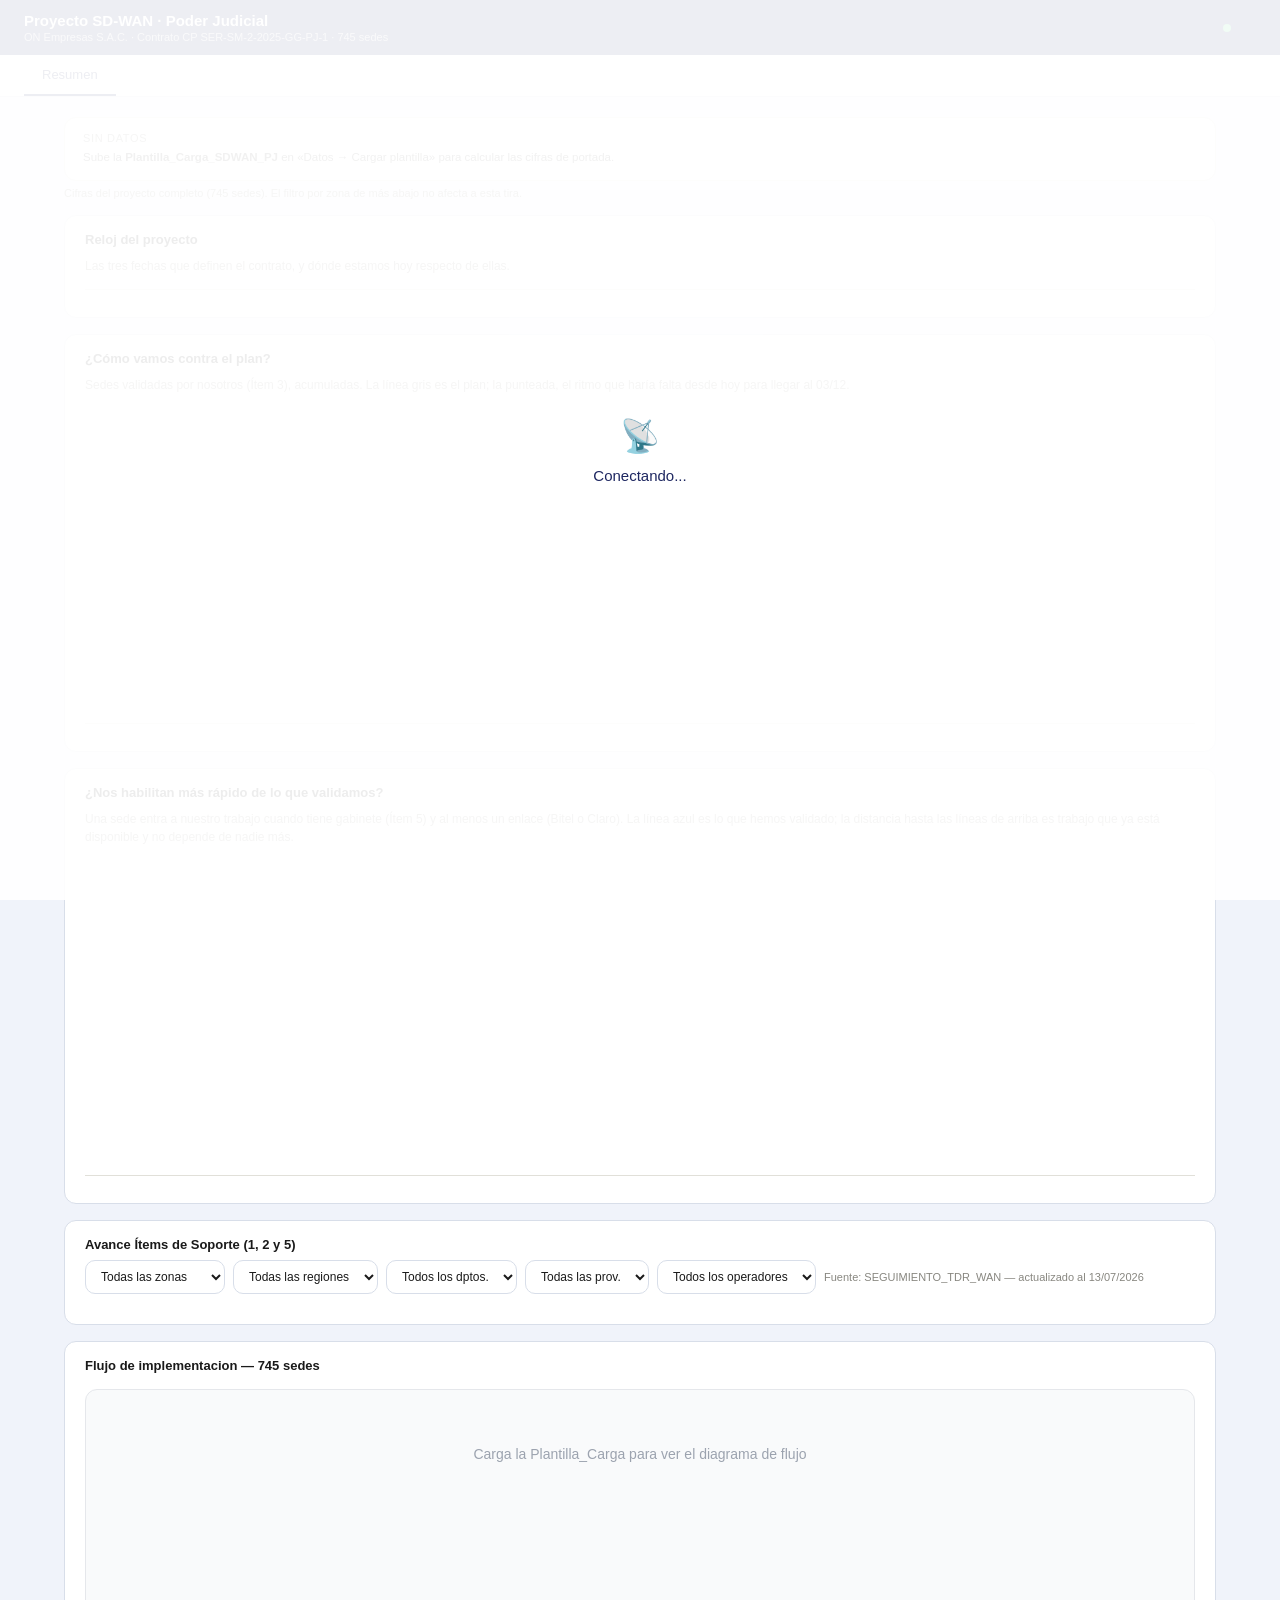
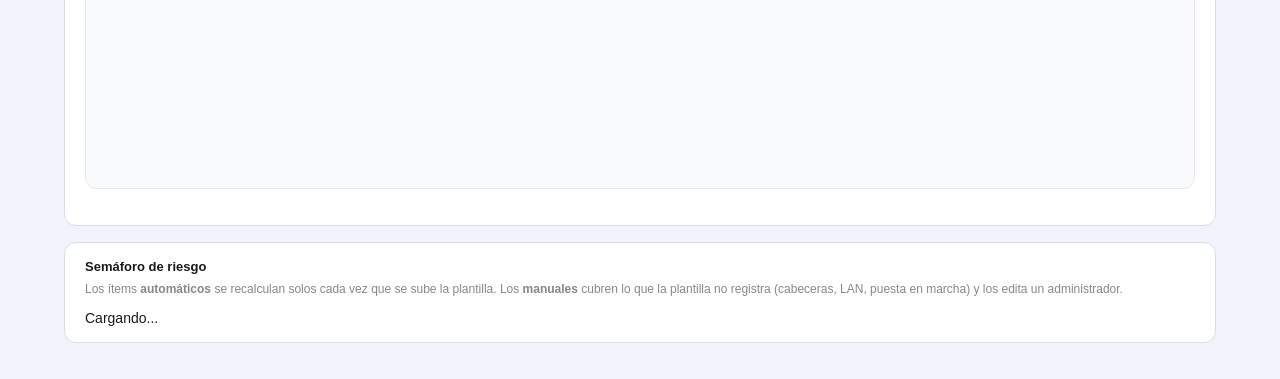
==== index.html @ 609c6cc5 "Update index.html" ====
<!DOCTYPE html>
<html lang="es">
<head>
<meta charset="UTF-8">
<meta name="viewport" content="width=device-width, initial-scale=1.0">
<title>Proyecto SD-WAN — Poder Judicial</title>
<link rel="icon" type="image/png" href="PODER%20JUDICIAL%20(1).png">
<script src="https://cdnjs.cloudflare.com/ajax/libs/xlsx/0.18.5/xlsx.full.min.js"></script>
<script src="https://cdn.jsdelivr.net/npm/chart.js@4.4.0/dist/chart.umd.min.js"></script>
<script src="https://cdn.jsdelivr.net/npm/chartjs-plugin-annotation@3.0.1/dist/chartjs-plugin-annotation.min.js"></script>
<link rel="stylesheet" href="css/variables.css">
<link rel="stylesheet" href="css/reset.css">
<link rel="stylesheet" href="css/layout.css">
<link rel="stylesheet" href="css/components.css">
<link rel="stylesheet" href="css/dashboard.css">
<link rel="stylesheet" href="css/utilities.css">
<link rel="stylesheet" href="css/responsive.css">
<style>
/* ============================================================
   CAPA VISUAL NUEVA (2026-09) — autocontenida.
   Regla de color del tablero:  AZUL = nosotros (Ítem 3).
   Cualquier otro color = un tercero. Nunca se mezcla.
   Paleta validada (contraste + daltonismo) antes de usarse.
   ============================================================ */
.viz{
  --nosotros:#2a78d6;      /* Ítem 3 — única serie propia */
  --item5:#eb6834;         /* Ítem 5 — gabinetes */
  --bitel:#1baf7a;         /* Ítem 1 — Bitel */
  --claro:#4a3aa7;         /* Ítem 2 — Claro */
  --ref:#898781;           /* referencias: plan, metas */
  --grid:#e1e0d9;
  --ink:#0b0b0b; --ink2:#52514e; --ink3:#898781;
  --ok:#0ca30c; --warn:#fab219; --crit:#d03b3b;
}
/* --- tira de cifras: 4 datos, sin recuadros --- */
.vz-row{display:grid;grid-template-columns:repeat(auto-fit,minmax(150px,1fr));gap:0;
  border:1px solid var(--grid);border-radius:12px;overflow:hidden;background:#fff;margin-bottom:16px}
.vz-cell{padding:14px 18px;border-right:1px solid var(--grid)}
.vz-cell:last-child{border-right:none}
.vz-cell .k{font-size:11px;letter-spacing:.06em;text-transform:uppercase;color:var(--ink3);margin-bottom:6px}
.vz-cell .v{font-size:27px;font-weight:650;line-height:1.05;color:var(--ink)}
.vz-cell .s{font-size:11.5px;color:var(--ink2);margin-top:4px;line-height:1.35}
@media(max-width:640px){.vz-cell{border-right:none;border-bottom:1px solid var(--grid)}
  .vz-cell:last-child{border-bottom:none}.vz-cell .v{font-size:23px}}
/* --- reloj del proyecto --- */
.vz-tl{position:relative;margin:26px 6px 14px;height:124px}
.vz-tl-line{position:absolute;top:30px;left:0;right:0;height:2px;background:var(--grid)}
.vz-tl-done{position:absolute;top:30px;left:0;height:2px;background:var(--nosotros)}
.vz-tl-m{position:absolute;top:0;transform:translateX(-50%);text-align:center;width:132px}
.vz-tl-m.n1 .vz-tl-lbl,.vz-tl-m.n1 .vz-tl-d{position:relative;top:46px}
.vz-tl-m.n1::after{content:'';position:absolute;left:50%;top:37px;width:1px;height:44px;background:var(--grid)}
.vz-tl-dot{width:9px;height:9px;border-radius:50%;margin:26px auto 0;box-shadow:0 0 0 2px #fff}
.vz-tl-lbl{font-size:10.5px;color:var(--ink2);margin-top:6px;line-height:1.3}
.vz-tl-d{font-size:11px;font-weight:650;color:var(--ink)}
.vz-hoy{position:absolute;top:14px;transform:translateX(-50%);text-align:center}
.vz-hoy-b{font-size:10px;font-weight:700;color:#fff;background:var(--nosotros);
  padding:2px 7px;border-radius:9px;white-space:nowrap}
.vz-hoy-s{width:2px;height:20px;background:var(--nosotros);margin:2px auto 0}
/* En pantalla angosta tres hitos no caben en una línea: pasa a lista vertical. */
@media(max-width:560px){
  .vz-tl{height:auto;margin:8px 0 0}
  .vz-tl-line,.vz-tl-done,.vz-hoy{display:none}
  .vz-tl-m{position:static;transform:none;width:auto;text-align:left;
    display:flex;align-items:center;gap:9px;padding:9px 0;border-top:1px solid var(--grid)}
  .vz-tl-m.n1 .vz-tl-lbl,.vz-tl-m.n1 .vz-tl-d{position:static;top:0}
  .vz-tl-m.n1::after{display:none}
  .vz-tl-dot{margin:0;flex:0 0 9px}
  .vz-tl-d,.vz-tl-lbl{margin:0}
  .vz-tl-lbl{color:var(--ink2)}
}
/* --- nota de lectura bajo cada gráfico --- */
.vz-read{font-size:12.5px;color:var(--ink2);line-height:1.55;margin-top:12px;
  padding-top:11px;border-top:1px solid var(--grid)}
.vz-read b{color:var(--ink);font-weight:650}
.vz-sub{font-size:12px;color:var(--ink3);margin:-4px 0 14px;line-height:1.5}
/* --- barra de responsabilidad --- */
.vz-bars{display:flex;flex-direction:column;gap:9px;margin-top:4px}
.vz-bar-r{display:grid;grid-template-columns:130px 1fr 42px;align-items:center;gap:10px;font-size:12.5px}
.vz-bar-t{background:var(--grid);border-radius:3px;height:16px;overflow:hidden}
.vz-bar-f{height:16px;border-radius:3px}
.vz-bar-n{text-align:right;font-weight:650;color:var(--ink);font-variant-numeric:tabular-nums}
/* --- sub-navegación de Datos --- */
.vz-subnav{display:flex;gap:2px;margin-bottom:16px;border-bottom:1px solid var(--grid);flex-wrap:wrap}
.vz-subnav button{background:none;border:none;padding:9px 15px;font-size:13px;color:var(--ink2);
  cursor:pointer;border-bottom:2px solid transparent;font-family:inherit}
.vz-subnav button.on{color:var(--nosotros);border-bottom-color:var(--nosotros);font-weight:650}
/* --- desglose por tipo: una línea, el detalle al pasar el mouse --- */
.vz-tipchip{position:relative;cursor:help;color:#52514e;white-space:nowrap}
.vz-tipchip strong{color:#0b0b0b}
.vz-tipchip::after{content:attr(data-tip);position:absolute;bottom:calc(100% + 9px);left:50%;
  transform:translateX(-50%);background:rgba(11,11,11,.93);color:#fff;font-size:10.5px;font-weight:600;
  line-height:1.55;white-space:pre;padding:7px 11px;border-radius:6px;opacity:0;pointer-events:none;
  transition:opacity .12s;z-index:30}
.vz-tipchip:hover::after{opacity:1}
</style>
</head>
<body>

<div id="loading">
  <div style="font-size:32px">📡</div>
  <div style="font-size:15px;color:var(--navy);font-weight:500">Conectando...</div>
</div>

<div class="topbar">
  <div>
    <div class="topbar-title">Proyecto SD-WAN · Poder Judicial</div>
    <div class="topbar-sub">ON Empresas S.A.C. · Contrato CP SER-SM-2-2025-GG-PJ-1 · 745 sedes</div>
  </div>
  <div class="user-bar">
    <span class="dot-live"></span>
    <span id="last-update" style="opacity:.6;font-size:11px"></span>
    <div id="presencia-bar"></div>
    <div id="user-info" style="display:none;align-items:center;gap:8px">
      <img id="user-avatar" class="user-avatar" src="" alt="">
      <span id="user-name" style="font-size:12px"></span>
      <button class="btn-login" onclick="window.cerrarSesion()">Salir</button>
    </div>
    <button id="btn-login-top" class="btn-login" onclick="window.iniciarSesion()" style="display:none">Iniciar sesión con Google</button>
  </div>
</div>

<div class="tabs">
  <button class="tab active" id="tabbtn-resumen" onclick="window.showGrupo('resumen')">Resumen</button>
  <button class="tab" id="tabbtn-operacion" style="display:none" onclick="window.showGrupo('operacion')">Operación</button>
  <button class="tab" id="tabbtn-datos" style="display:none" onclick="window.showGrupo('datos')">Datos</button>
</div>

<div class="content">

<!-- sub-navegación del grupo «Datos» -->
<div class="vz-subnav viz" id="datos-subnav" style="display:none">
  <button data-sub="metricas"  class="on" onclick="window.showTab('metricas')">Avance en el tiempo</button>
  <button data-sub="gestion"   onclick="window.showTab('gestion')">Cargar plantilla</button>
  <button data-sub="historial" onclick="window.showTab('historial')">Historial y auditoría</button>
</div>


<!-- VISTA EJECUTIVA -->
<div id="tab-ejecutivo" style="display:none">
  <div id="ejecutivo-contenido"></div>
</div>

<!-- RESUMEN -->
<div id="tab-dashboard">

  <!-- ===== CIFRAS DE PORTADA (4 datos, sin recuadros de colores) ===== -->
  <div class="viz">
    <div class="vz-row" id="vz-cifras"></div>
    <div style="font-size:11px;color:#898781;margin:-10px 0 16px">Cifras del proyecto completo (745 sedes). El filtro por zona de más abajo no afecta a esta tira.</div>
  </div>

  <!-- ===== RELOJ DEL PROYECTO: las 3 fechas que deciden el contrato ===== -->
  <div class="card viz" style="margin-bottom:16px">
    <div class="card-title">Reloj del proyecto</div>
    <div class="vz-sub">Las tres fechas que definen el contrato, y dónde estamos hoy respecto de ellas.</div>
    <div id="vz-hitos"></div>
    <div class="vz-read" id="vz-hitos-lectura"></div>
  </div>

  <!-- ===== ¿CÓMO VAMOS CONTRA EL PLAN? (una sola serie propia) ===== -->
  <div class="card viz" style="margin-bottom:16px">
    <div class="card-title">¿Cómo vamos contra el plan?</div>
    <div class="vz-sub">Sedes validadas por nosotros (Ítem 3), acumuladas. La línea gris es el plan; la punteada, el ritmo que haría falta desde hoy para llegar al 03/12.</div>
    <canvas id="chart-desp" style="width:100%;max-height:300px"></canvas>
    <div class="vz-read" id="vz-lectura-plan"></div>
  </div>

  <!-- ===== ¿DE QUIÉN DEPENDE QUE PODAMOS AVANZAR? (terceros, escala propia) ===== -->
  <div class="card viz" style="margin-bottom:16px">
    <div class="card-title">¿Nos habilitan más rápido de lo que validamos?</div>
    <div class="vz-sub">Una sede entra a nuestro trabajo cuando tiene gabinete (Ítem 5) y al menos un enlace (Bitel o Claro). La línea azul es lo que hemos validado; la distancia hasta las líneas de arriba es trabajo que ya está disponible y no depende de nadie más.</div>
    <canvas id="chart-terceros" style="width:100%;max-height:300px"></canvas>
    <div class="vz-read" id="vz-lectura-terceros"></div>
  </div>

  <!-- AVANCE ITEM 1, 2 Y 5 (antes estaba después del embudo; ahora va primero) -->
  <div class="card" style="margin-bottom:16px">
    <div style="display:flex;align-items:center;justify-content:space-between;margin-bottom:14px;flex-wrap:wrap;gap:8px">
      <div class="card-title" style="margin:0">Avance Ítems de Soporte (1, 2 y 5)</div>
      <div style="display:flex;align-items:center;gap:8px;flex-wrap:wrap">
        <select class="inp" id="filtro-zona-dash" style="width:auto;font-size:12px;min-width:140px" onchange="window.actualizarFiltrosCascada('zona')">
          <option value="">Todas las zonas</option>
          <option value="Zona Norte">Zona Norte</option>
          <option value="Zona Sur">Zona Sur</option>
          <option value="Zona Centro">Zona Centro</option>
          <option value="Zona Oriente">Zona Oriente</option>
        </select>
        <select class="inp" id="filtro-region-dash" style="width:auto;font-size:12px;min-width:120px" onchange="window.actualizarFiltrosCascada('region')">
          <option value="">Todas las regiones</option>
        </select>
        <select class="inp" id="filtro-dpto-dash" style="width:auto;font-size:12px;min-width:120px" onchange="window.actualizarFiltrosCascada('dpto')">
          <option value="">Todos los dptos.</option>
        </select>
        <select class="inp" id="filtro-prov-dash" style="width:auto;font-size:12px;min-width:120px" onchange="window.actualizarFiltrosCascada('prov')">
          <option value="">Todas las prov.</option>
        </select>
        <select class="inp" id="filtro-oper-dash" style="width:auto;font-size:12px;min-width:120px" onchange="window.actualizarFiltrosCascada('oper')">
          <option value="">Todos los operadores</option>
          <option value="item1">Ítem 1 — Bitel</option>
          <option value="item2">Ítem 2 — Claro</option>
        </select>
        <span id="fuente-items" style="font-size:11px;color:var(--text3)">Fuente: SEGUIMIENTO_TDR_WAN — actualizado al 13/07/2026</span>
      </div>
    </div>
    <div style="display:grid;grid-template-columns:repeat(auto-fit,minmax(200px,1fr));gap:12px" id="cards-items"></div>
  </div>

  <!-- DESPLIEGUE EN CAMPO -->
  <div class="card" style="margin-bottom:16px">
    <div class="flex-between flex-wrap gap-8 mb-16">
      <div class="card-title" style="margin:0" id="titulo-flujo">Flujo de implementacion — 745 sedes</div>
      <span style="font-size:12px;color:var(--text3)" id="fecha-corte"></span>
    </div>

    <!-- Diagrama de flujo jerárquico -->
    <div id="diagrama-contenido" style="overflow-x:auto;margin-bottom:20px;padding:16px;background:#f9fafb;border-radius:12px;border:1px solid #e5e7eb;min-height:400px">
      <div style="color:#9ca3af;text-align:center;padding:40px;font-size:14px">Carga la Plantilla_Carga para ver el diagrama de flujo</div>
    </div>

    <!-- Bloque Despliegue — OCULTO: duplicaba lo que ya muestra el diagrama de flujo.
         Los nodos se conservan porque renderTodo() escribe en ellos. -->
    <div class="section-label" style="display:none">Despliegue en campo: Cantidad Sedes Instaladas</div>
    <div class="desp-grid" style="display:none">
      <div class="funnel-card" style="border-top:3px solid var(--amber)">
        <div style="font-size:18px;margin-bottom:4px">🏗️</div>
        <div class="num" id="f-solo5" style="color:var(--amber)">0</div>
        <div class="lbl" style="color:var(--amber)">Instaladas sin enlace</div>
        <div class="sub">Ítem 3 ya instaló equipo — espera Ítem 1/2</div>
        <div class="pct-bar"><div class="pct-fill" id="b-solo5" style="background:var(--amber);width:0%"></div></div>
        <div style="font-size:11px;color:var(--text3);margin-top:4px" id="pct-solo5">0% del universo</div>
        <div id="desglose-solo5" style="display:flex;justify-content:center;gap:8px;margin-top:8px;font-size:11px;color:var(--text2)"></div>
      </div>
      <div class="funnel-arrow" style="flex-direction:column;gap:2px">
        <div class="funnel-arrow-label" style="font-size:11px;color:var(--text3);writing-mode:vertical-rl;transform:rotate(180deg)">+Item 1 o 2</div>
        <div style="font-size:18px">→</div>
      </div>
      <div class="funnel-card" style="border-top:3px solid var(--purple)">
        <div style="font-size:18px;margin-bottom:4px">🔗</div>
        <div class="num" id="f-con-enlace" style="color:var(--purple)">0</div>
        <div class="lbl" style="color:var(--purple)">Con enlace activo</div>
        <div class="sub">Ítem 3 instalado + enlace activo — en pruebas</div>
        <div class="pct-bar"><div class="pct-fill" id="b-con-enlace" style="background:var(--purple);width:0%"></div></div>
        <div style="font-size:11px;color:var(--text3);margin-top:4px" id="pct-con-enlace">0% del universo</div>
        <div id="desglose-con-enlace" style="display:flex;flex-direction:column;gap:2px;margin-top:8px;font-size:11px;color:var(--text2)"></div>
      </div>
      <div class="funnel-arrow" style="flex-direction:column;gap:2px">
        <div class="funnel-arrow-label" style="font-size:11px;color:var(--text3);writing-mode:vertical-rl;transform:rotate(180deg)">Aprueba PJ</div>
        <div style="font-size:18px">→</div>
      </div>
      <div class="funnel-card" style="border-top:3px solid var(--teal);background:linear-gradient(135deg,#fff 0%,#f0faf5 100%)">
        <div style="font-size:18px;margin-bottom:4px">✅</div>
        <div class="num" id="f-alta" style="color:var(--teal)">0</div>
        <div class="lbl" style="color:var(--teal)">Alta operativa</div>
        <div class="sub">Migrada y cargada en plataforma de gestión</div>
        <div class="pct-bar"><div class="pct-fill" id="b-alta" style="background:var(--teal);width:0%"></div></div>
        <div style="font-size:11px;color:var(--text3);margin-top:4px" id="pct-alta">0% del universo</div>
        <div id="desglose-alta" style="display:flex;justify-content:center;gap:8px;margin-top:8px;font-size:11px;color:var(--text2)"></div>
      </div>
    </div>
  </div>

  <!-- KPIs rápidos — OCULTOS (se alimentaban del registro manual diario, sin uso desde julio).
       El nodo se conserva porque renderTodo() le escribe innerHTML sin verificar. -->
  <div class="kpi-row" id="kpis-rapidos" style="display:none"></div>

  <!-- LINEA DE PRODUCCION — OCULTA por la misma razón (fuente: log manual abandonado). -->
  <div class="card" style="margin-bottom:16px;display:none">
    <div class="section-label">Linea de produccion 1 y 2 (NIRQA — TIC+)</div>
    <div class="prod-grid">
      <div class="funnel-card" style="border-top:3px solid var(--teal)">
        <div class="num" id="f-configurados" style="color:var(--teal)">0</div>
        <div class="lbl" style="color:var(--teal)">Sedes configuradas</div>
        <div class="sub">Preconfiguración NIRQA completada</div>
        <div class="pct-bar"><div class="pct-fill" id="b-configurados" style="background:var(--teal);width:0%"></div></div>
        <div style="font-size:11px;color:var(--text3);margin-top:4px" id="pct-configurados">0% del universo</div>
      </div>
      <div class="funnel-arrow">→</div>
      <div class="funnel-card" style="border-top:3px solid #6B7B9A">
        <div class="num" id="f-retirados" style="color:#6B7B9A">0</div>
        <div class="lbl" style="color:#6B7B9A">Cantidad Sedes retiradas de On Empresas</div>
        <div class="sub">TIC+: Equipos embalados de las sedes configuradas — en tránsito a campo/almacén</div>
        <div class="pct-bar"><div class="pct-fill" id="b-retirados" style="background:#6B7B9A;width:0%"></div></div>
        <div style="font-size:11px;color:var(--text3);margin-top:4px" id="pct-retirados">0% del universo</div>
      </div>
    </div>
  </div>

  <!-- Semaforo -->
  <div class="card">
    <div style="display:flex;align-items:center;justify-content:space-between;flex-wrap:wrap;gap:8px;margin-bottom:6px">
      <div class="card-title" style="margin:0">Semáforo de riesgo</div>
      <button id="btn-limpiar-semaforo" style="display:none;font-size:11px;background:#FCEBEB;color:#791F1F;border:1px solid #E8B4B4;border-radius:6px;padding:4px 10px;cursor:pointer" onclick="window.limpiarDuplicadosSemaforo()">🧹 Limpiar duplicados</button>
    </div>
    <div style="font-size:12px;color:var(--text3);margin:0 0 12px;line-height:1.5">Los ítems <b>automáticos</b> se recalculan solos cada vez que se sube la plantilla. Los <b>manuales</b> cubren lo que la plantilla no registra (cabeceras, LAN, puesta en marcha) y los edita un administrador.</div>
    <div id="semaforo">Cargando...</div>
  </div>

  <!-- «Entradas registradas» se retiró (2026-09-22): mostraba el registro manual
       diario, que dejó de alimentarse cuando el seguimiento pasó a la Plantilla.
       renderLogDashboard() sale sin hacer nada si el nodo no existe. -->
</div>

<!-- GESTION: Registrar avance + Carga masiva (fusionadas) -->
<div id="tab-gestion" style="display:none">
  <div style="display:flex;gap:8px;margin-bottom:16px;flex-wrap:wrap">
    <button class="gestion-tab-btn active" onclick="window.showGestionSub('registro')">📝 Registrar avance</button>
    <button class="gestion-tab-btn" onclick="window.showGestionSub('carga')">📊 Carga masiva Excel</button>
  </div>

<div id="gestion-sub-registro">
  <div id="registro-lock" class="lock-screen" style="display:none">
    <div style="font-size:48px;margin-bottom:16px">🔒</div>
    <div style="font-size:18px;font-weight:600;color:var(--navy);margin-bottom:8px">Acceso restringido</div>
    <div style="font-size:14px;color:var(--text2);margin-bottom:24px">Inicia sesión con tu cuenta Google autorizada para registrar avances.</div>
    <button class="google-btn" onclick="window.iniciarSesion()">
      <svg width="18" height="18" viewBox="0 0 48 48"><path fill="#EA4335" d="M24 9.5c3.54 0 6.71 1.22 9.21 3.6l6.85-6.85C35.9 2.38 30.47 0 24 0 14.62 0 6.51 5.38 2.56 13.22l7.98 6.19C12.43 13.72 17.74 9.5 24 9.5z"/><path fill="#4285F4" d="M46.98 24.55c0-1.57-.15-3.09-.38-4.55H24v9.02h12.94c-.58 2.96-2.26 5.48-4.78 7.18l7.73 6c4.51-4.18 7.09-10.36 7.09-17.65z"/><path fill="#FBBC05" d="M10.53 28.59c-.48-1.45-.76-2.99-.76-4.59s.27-3.14.76-4.59l-7.98-6.19C.92 16.46 0 20.12 0 24c0 3.88.92 7.54 2.56 10.78l7.97-6.19z"/><path fill="#34A853" d="M24 48c6.48 0 11.93-2.13 15.89-5.81l-7.73-6c-2.15 1.45-4.92 2.3-8.16 2.3-6.26 0-11.57-4.22-13.47-9.91l-7.98 6.19C6.51 42.62 14.62 48 24 48z"/></svg>
      Continuar con Google
    </button>
  </div>
  <div id="registro-form" style="display:none">
    <div class="card">
      <div class="card-title">Registrar avance del dia</div>
      <div style="display:flex;flex-direction:column;gap:12px">
        <div class="form-grid">
          <div><label class="label">Fecha</label><input type="date" class="inp" id="f-fecha"></div>
          <div><label class="label">Coordinador / Responsable</label>
            <select class="inp" id="f-coord">
              <option value="">Seleccionar...</option>
              <option>Ayrton Hipolito (Pivot - Controller)</option>
              <option>Rodrigo Romero (Zona Centro)</option>
              <option>Miguel Pando (Zona Oriente)</option>
              <option>Angel Cruz (Zona Sur)</option>
              <option>Noemi Rivera (Zona Norte)</option>
              <option>NIRQA (Yuly Siccos)</option>
              <option>TIC+ (Alexis)</option>
            </select>
          </div>
        </div>
        <div class="form-grid">
          <div><label class="label">Tipo de avance</label>
            <select class="inp" id="f-frente">
              <option value="">Seleccionar...</option>
              <option value="configurados">Sedes configuradas (Producción NIRQA)</option>
              <option value="retirados">Cantidad sedes retiradas de ON Empresas (Producción TIC+)</option>
              <option value="solo_item5">Instalados en sede — solo Item 5 (Sin enlace)</option>
              <option value="con_enlace">Instalados con enlace activo (Ítem 5 + Ítem 1 y/o 2)</option>
              <option value="alta">Alta operativa aprobada por PJ</option>
            </select>
          </div>
          <div><label class="label">Zona</label>
            <select class="inp" id="f-zona">
              <option value="">Seleccionar...</option>
              <option>Zona Norte</option><option>Zona Sur</option>
              <option>Zona Centro</option><option>Zona Oriente</option>
              <option>Zona Mixta</option>
            </select>
          </div>
        </div>
        <div class="form-grid">
          <div><label class="label">Unidades completadas hoy</label>
            <input type="number" class="inp" id="f-unidades" min="1" max="100" placeholder="ej. 15">
          </div>
          <div><label class="label">Tipo de sede</label>
            <select class="inp" id="f-tipo">
              <option value="">Seleccionar...</option>
              <option>Tipo 1</option>
              <option>Tipo 2</option>
              <option>Tipo 3</option>
              <option>Tipo 1 y 2</option>
              <option>Tipo 1 y 3</option>
              <option>Tipo 2 y 3</option>
              <option>Tipo 1, 2 y 3</option>
            </select>
          </div>
        </div>
        <div><label class="label">Códigos de sede (separados por coma)</label>
          <input type="text" class="inp" id="f-sedes" placeholder="ej. PJ041, PJ042, PJ043">
        </div>
        <div><label class="label">Observaciones / incidencias</label>
          <input type="text" class="inp" id="f-obs" placeholder="ej. 2 sedes reprogramadas por acceso restringido">
        </div>
        <div id="f-error" class="error"></div>
        <div id="f-success" class="success-msg"></div>
        <div style="display:flex;gap:8px">
          <button class="btn btn-primary" onclick="window.guardar()">Guardar registro</button>
          <button class="btn" onclick="window.limpiarForm()">Limpiar</button>
        </div>
      </div>
    </div>
  </div>
</div><!-- /gestion-sub-registro -->

<div id="gestion-sub-carga" style="display:none">
  <div id="carga-lock" class="lock-screen" style="display:none">
    <div style="font-size:48px;margin-bottom:16px">🔒</div>
    <div style="font-size:18px;font-weight:600;color:var(--navy);margin-bottom:8px">Acceso restringido</div>
    <div style="font-size:14px;color:var(--text2);margin-bottom:24px">Inicia sesión con Google para cargar archivos Excel.</div>
    <button class="google-btn" onclick="window.iniciarSesion()">
      <svg width="18" height="18" viewBox="0 0 48 48"><path fill="#EA4335" d="M24 9.5c3.54 0 6.71 1.22 9.21 3.6l6.85-6.85C35.9 2.38 30.47 0 24 0 14.62 0 6.51 5.38 2.56 13.22l7.98 6.19C12.43 13.72 17.74 9.5 24 9.5z"/><path fill="#4285F4" d="M46.98 24.55c0-1.57-.15-3.09-.38-4.55H24v9.02h12.94c-.58 2.96-2.26 5.48-4.78 7.18l7.73 6c4.51-4.18 7.09-10.36 7.09-17.65z"/><path fill="#FBBC05" d="M10.53 28.59c-.48-1.45-.76-2.99-.76-4.59s.27-3.14.76-4.59l-7.98-6.19C.92 16.46 0 20.12 0 24c0 3.88.92 7.54 2.56 10.78l7.97-6.19z"/><path fill="#34A853" d="M24 48c6.48 0 11.93-2.13 15.89-5.81l-7.73-6c-2.15 1.45-4.92 2.3-8.16 2.3-6.26 0-11.57-4.22-13.47-9.91l-7.98 6.19C6.51 42.62 14.62 48 24 48z"/></svg>
      Continuar con Google
    </button>
  </div>
  <div id="carga-form" style="display:none">
    <div style="display:flex;gap:8px;margin-bottom:16px;flex-wrap:wrap">
      <button class="sub-tab active" onclick="showSubTab('plantilla')">Descargar plantilla</button>
      <button class="sub-tab" onclick="showSubTab('subir')">Subir avance diario</button>
      <button class="sub-tab" onclick="showSubTab('seguimiento')">Actualizar Ítem 1/2/5</button>
    </div>
    <div id="subtab-plantilla">
      <div class="card">
        <div class="card-title">Plantillas de carga masiva</div>
        <div style="border:1px solid var(--border);border-radius:10px;padding:16px;max-width:420px">
          <div style="font-weight:600;font-size:13px;margin-bottom:6px">Plantilla por sede (detalle)</div>
          <div style="font-size:12px;color:var(--text2);margin-bottom:10px">Una fila por sede. Máxima trazabilidad. Ideal para TIC+ y NIRQA. Descarga todo lo ya registrado (o un ejemplo si aún no hay datos) — puedes completar filas nuevas debajo y volver a subir.</div>
          <button class="btn btn-teal" onclick="window.descargarPlantilla('detalle')">Descargar plantilla detalle</button>
        </div>
      </div>
      <div class="card" id="card-reconstruir-estado" style="display:none;background:#FFF8E1;border:1px solid #E8D9A8">
        <div class="card-title">🔄 Reconstrucción de estado por sede (solo admin)</div>
        <div style="font-size:12px;color:var(--text2);margin-bottom:10px">Si tu historial tiene mezcla de registros manuales y de Excel, y sospechas que la carga masiva está volviendo a contar sedes que ya estaban registradas, usa esto: reconstruye el estado de las 745 sedes leyendo TODO tu historial ya cargado (manual + Excel), para que la próxima carga Excel compare correctamente y no duplique nada.</div>
        <button class="btn btn-teal" onclick="window.reconstruirSedesEstado()">Reconstruir estado desde el historial</button>
        <button class="btn" style="background:#FCEBEB;color:#791F1F;border:1px solid #E8B4B4;margin-left:8px" onclick="window.eliminarRegistrosDuplicados()">🧹 Eliminar registros duplicados exactos</button>
        <div style="border-top:1px solid #E8D9A8;margin-top:14px;padding-top:14px">
          <div style="font-weight:600;font-size:13px;margin-bottom:6px">🔧 Corregir zona en registros ya cargados</div>
          <div style="font-size:12px;color:var(--text2);margin-bottom:10px">Si una zona quedó mal escrita en el Excel (ej. "Selva" en vez de "Oriente") y ya se cargaron sedes con ese nombre, corregir el Excel y volver a subirlo NO actualiza lo ya guardado — usa esto para corregir en bloque los registros existentes (zona y coordinador).</div>
          <div style="display:flex;gap:8px;align-items:center;flex-wrap:wrap">
            <input type="text" class="inp" id="zona-corregir-vieja" placeholder="Zona actual (ej. Zona Selva)" style="width:auto">
            <span>→</span>
            <select class="inp" id="zona-corregir-nueva" style="width:auto">
              <option value="Zona Centro">Zona Centro</option>
              <option value="Zona Norte">Zona Norte</option>
              <option value="Zona Oriente">Zona Oriente</option>
              <option value="Zona Sur">Zona Sur</option>
            </select>
            <button class="btn btn-teal" onclick="window.corregirZonaEnRegistros()">Corregir</button>
          </div>
        </div>
        <div style="border-top:1px solid #E8D9A8;margin-top:14px;padding-top:14px">
          <div style="font-weight:600;font-size:13px;margin-bottom:6px">🔍 Diagnosticar una sede puntual</div>
          <div style="font-size:12px;color:var(--text2);margin-bottom:10px">Si una sede específica no se actualiza al subir el Excel (aunque el archivo esté bien), usa esto para ver exactamente qué tiene guardado el sistema para ella — y, si hace falta, forzar que se vuelva a evaluar como nueva en la próxima carga.</div>
          <div style="display:flex;gap:8px;align-items:center;flex-wrap:wrap">
            <input type="text" class="inp" id="sede-diagnostico" placeholder="Cód. PJ (ej. PJ037)" style="width:auto">
            <button class="btn" onclick="window.diagnosticarSede()">🔍 Diagnosticar</button>
            <button class="btn" style="background:#FCEBEB;color:#791F1F;border:1px solid #E8B4B4" onclick="window.forzarSedeComoNueva()">⚡ Forzar como nueva</button>
          </div>
        </div>
      </div>
    </div>
    <div id="subtab-subir" style="display:none">
      <div class="card" id="card-carpeta-vinculada" style="background:#F0F4FF;border:1px solid #C7D0F5">
        <div class="card-title">📁 Carpeta vinculada (ej. OneDrive sincronizado)</div>
        <div style="font-size:12px;color:var(--text2);margin-bottom:10px">
          Vincula la carpeta de tu laptop donde siempre guardas el Excel del día (ej. tu carpeta de OneDrive sincronizada). Una vez vinculada, el navegador la recuerda — no hace falta volver a buscarla cada vez, solo confirmar acceso si el navegador lo pide.
          <br><span style="color:#8a6d00">⚠️ Solo funciona en Chrome o Edge (no en Firefox/Safari).</span>
        </div>
        <div id="carpeta-estado" style="font-size:12px;color:var(--text3);margin-bottom:10px">Ninguna carpeta vinculada todavía.</div>
        <button class="btn btn-teal" onclick="window.vincularCarpeta()">📁 Vincular carpeta</button>
        <button id="btn-cargar-reciente" class="btn" style="display:none;margin-left:8px" onclick="window.cargarMasRecienteDeCarpeta()">🔄 Cargar el más reciente</button>
        <button id="btn-olvidar-carpeta" style="display:none;margin-left:8px;font-size:12px;background:none;border:1px solid var(--border);border-radius:8px;padding:8px 14px;cursor:pointer;color:var(--text3)" onclick="window.olvidarCarpeta()">Olvidar carpeta</button>
      </div>
      <div class="card">
        <div class="card-title">Subir archivo Excel</div>
        <div class="upload-zone" id="drop-zone" onclick="document.getElementById('file-input').click()"
          ondragover="event.preventDefault();this.classList.add('drag')"
          ondragleave="this.classList.remove('drag')"
          ondrop="window.handleDrop(event)">
          <input type="file" id="file-input" accept=".xlsx,.xls" onchange="window.handleFile(this.files[0])">
          <div style="font-size:32px;margin-bottom:8px">📊</div>
          <div style="font-weight:600;color:var(--navy);margin-bottom:4px">Arrastra tu Excel aqui o haz clic</div>
          <div style="font-size:12px;color:var(--text3)">Acepta .xlsx — plantilla detalle o resumen</div>
        </div>
        <button id="btn-deshacer-carga" style="display:none;margin-top:12px;font-size:12px;background:#FCEBEB;color:#791F1F;border:1px solid #E8B4B4;border-radius:8px;padding:8px 14px;cursor:pointer" onclick="window.deshacerUltimaCarga()">↩️ Deshacer última carga</button>
        <div id="preview-area" style="display:none;margin-top:16px">
          <div style="display:flex;justify-content:space-between;margin-bottom:10px;flex-wrap:wrap;gap:8px">
            <div><strong>Vista previa</strong> <span id="preview-count" style="font-size:12px;color:var(--text2);margin-left:8px"></span></div>
            <div style="display:flex;gap:8px">
              <button class="btn" onclick="window.cancelarCarga()">Cancelar</button>
              <button class="btn btn-primary" onclick="window.confirmarCarga()">Importar todos</button>
            </div>
          </div>
          <div id="preview-error" class="error"></div>
          <div style="overflow-x:auto"><table class="preview-table" id="preview-table"></table></div>
        </div>
      </div>
    </div>

    <!-- Subtab seguimiento TDR -->
    <div id="subtab-seguimiento" style="display:none">
      <div class="card">
        <div class="card-title">Actualizar avance Ítem 1, 2 y 5 desde Excel de seguimiento</div>
        <div style="background:#EAF2FB;border:1px solid #C7D0E0;border-radius:8px;padding:12px;margin-bottom:14px;font-size:13px;color:#185FA5">
          📋 Sube el archivo <strong>SEGUIMIENTO_TDR_WAN_2026_IMPLEMENTACIÓN.xlsx</strong>. El sistema leerá automáticamente:<br>
          <span style="font-size:12px">· Ítem 1 Bitel: columna Q (fecha enlace principal) · Ítem 2 Claro: columnas AC/AE (fecha tipo 1/2 y tipo 3) · Ítem 5 Gabinetes: columna AO (fecha instalación; AL/AM/AN son cantidades por tipo de gabinete, no fechas)</span>
        </div>
        <div class="upload-zone" id="drop-zone-seg" onclick="document.getElementById('file-seg').click()"
          ondragover="event.preventDefault();this.classList.add('drag')"
          ondragleave="this.classList.remove('drag')"
          ondrop="window.handleDropSeg(event)">
          <input type="file" id="file-seg" accept=".xlsx,.xls" onchange="window.handleFileSeg(this.files[0])">
          <div style="font-size:32px;margin-bottom:8px">📊</div>
          <div style="font-weight:600;color:var(--navy);margin-bottom:4px">Arrastra el Excel de seguimiento aquí</div>
          <div style="font-size:12px;color:var(--text3)">SEGUIMIENTO_TDR_WAN_2026_IMPLEMENTACIÓN.xlsx</div>
        </div>
        <div id="seg-preview" style="display:none;margin-top:14px">
          <div id="seg-resultado" style="font-size:13px;color:var(--text2);line-height:2"></div>
          <div style="display:flex;gap:8px;margin-top:12px">
            <button class="btn btn-primary" onclick="window.confirmarSeg()">Guardar en Firebase</button>
            <button class="btn" onclick="document.getElementById('seg-preview').style.display='none'">Cancelar</button>
          </div>
        </div>
        <div id="seg-error" class="error"></div>
        <div id="seg-success" class="success-msg"></div>
      </div>
    </div>

  </div>
</div><!-- /gestion-sub-carga -->

</div><!-- /tab-gestion -->

<!-- HISTORIAL -->
<div id="tab-metricas" style="display:none">

  <!-- DESEMPEÑO DE CAMPO — lee Historial_Atenciones y Tiempos Atenciones de la plantilla -->
  <div class="card viz" id="card-campo" style="margin-bottom:16px">
    <div class="flex-between flex-wrap gap-8 mb-12">
      <div class="card-title" style="margin:0">Desempeño de campo</div>
      <select class="inp" id="filtro-campo-periodo" style="width:auto;font-size:12px" onchange="window.renderCampo()">
        <option value="0">Todo el proyecto</option>
        <option value="7">Últimos 7 días</option>
        <option value="14">Últimos 14 días</option>
        <option value="28">Últimas 4 semanas</option>
      </select>
    </div>
    <div class="vz-sub">Atenciones en campo leídas de las hojas <b>Tiempos Atenciones</b> e <b>Historial_Atenciones</b> de la plantilla. Se actualiza cada vez que se sube el archivo.</div>
    <div id="campo-contenido">Cargando...</div>
  </div>

  <!-- Dias habiles consumidos vs restantes - PUBLICO -->
  <div class="card" id="card-dias-habiles">
    <div class="card-title">Días hábiles del proyecto</div>
    <div id="dias-habiles-container">Cargando...</div>
  </div>

  <!-- Las dos Curvas S salieron de aquí:
       · «Despliegue» se movió a Resumen, partida en dos gráficos legibles.
       · «Configuración NIRQA» se retiró: se alimentaba del registro manual diario,
         sin actualizar desde julio, así que mostraba una línea plana falsa. -->

  <!-- Avance por coordinador - SOLO LOGUEADOS -->
  <div class="card" id="card-coordinadores" style="display:none">
    <div class="flex-between flex-wrap gap-8 mb-12">
      <div class="card-title" style="margin:0">Avance por coordinador</div>
      <select class="inp" id="filtro-periodo" style="width:auto" onchange="window.renderMetricas()">
        <option value="7">Últimos 7 días</option>
        <option value="14">Últimos 14 días</option>
        <option value="semana">Esta semana</option>
        <option value="semana_ant">Semana pasada</option>
        <option value="0">Todo el proyecto</option>
      </select>
    </div>
    <div id="kpi-coordinadores-empty" style="display:none;color:var(--text3);text-align:center;padding:20px">Sin registros en el período seleccionado.</div>
    <div id="kpi-coordinadores-charts" style="display:grid;grid-template-columns:1fr 1fr;gap:16px">
      <div>
        <div style="font-size:12px;font-weight:600;color:var(--text2);text-align:center;margin-bottom:6px">Gráfica de Preconfiguración</div>
        <canvas id="chart-coord-prod" style="width:100%;max-height:320px"></canvas>
      </div>
      <div>
        <div style="font-size:12px;font-weight:600;color:var(--text2);text-align:center;margin-bottom:6px">Gráfica de Despliegue</div>
        <canvas id="chart-coord-desp" style="width:100%;max-height:320px"></canvas>
      </div>
    </div>
  </div>

  <!-- SPI - VISIBLE PARA TODOS -->
  <div class="card" id="card-spi">
    <div class="card-title">Índice de desempeño del cronograma (SPI)</div>
    <div style="font-size:12px;color:var(--text3);margin-bottom:12px">SPI = Avance real acumulado ÷ Avance planificado a la fecha. SPI &gt;1 adelantado · =1 En tiempo · &lt;1 atrasado</div>
    <div id="spi-container">Cargando...</div>
  </div>

  <!-- CPI y variacion - SOLO ADMIN -->
  <div class="card" id="card-admin-metrics" style="display:none">
    <div class="card-title">🔒 Métricas avanzadas (solo administradores)</div>
    <div id="admin-metrics-container">Cargando...</div>
  </div>

</div>

<div id="tab-historial" style="display:none">
  <div class="card">
    <div style="display:flex;justify-content:space-between;align-items:center;margin-bottom:12px;flex-wrap:wrap;gap:8px">
      <div class="card-title" style="margin:0">Historial completo</div>
      <div style="display:flex;gap:8px;align-items:center;flex-wrap:wrap">
        <select class="inp" id="filtro-frente" style="width:auto" onchange="window.filtroHistorialCambio()">
          <option value="">Todos</option>
          <option value="configurados">Configurados</option>
          <option value="retirados">Retirados</option>
          <option value="solo_item5">Solo Item 5</option>
          <option value="con_enlace">Con enlace</option>
          <option value="alta">Alta operativa</option>
        </select>
        <select class="inp" id="filtro-porpagina-hist" style="width:auto" onchange="window.cambiarPorPaginaHist()">
          <option value="10">10 por página</option>
          <option value="20">20 por página</option>
        </select>
        <button class="btn" id="btn-sel-todo" style="font-size:12px;display:none" onclick="window.seleccionarTodoVisible()">☑️ Seleccionar todo (esta página)</button>
        <button class="btn" id="btn-sel-excel" style="font-size:12px;display:none" onclick="window.seleccionarPorOrigen('excel')" title="Marca todos los registros visibles que vinieron de una carga masiva Excel (zona vacía)">📊 Seleccionar origen Excel</button>
        <button class="btn btn-danger" id="btn-borrar" style="font-size:12px;display:none" onclick="window.confirmarBorrar()">Borrar seleccionados</button>
      </div>
    </div>
    <div class="hist-scroll-wrap"><div id="historial-tabla">Cargando...</div></div>
    <div id="historial-paginacion" style="display:flex;justify-content:center;gap:4px;margin-top:12px;flex-wrap:wrap"></div>
  </div>

  <div class="card" id="card-eliminados" style="display:none">
    <div class="card-title">🗑️ Registros eliminados (auditoría)</div>
    <div style="display:flex;gap:8px;align-items:center;margin-bottom:8px;flex-wrap:wrap">
      <select class="inp" id="filtro-porpagina-elim" style="width:auto" onchange="window.cambiarPorPaginaElim()">
        <option value="10">10 por página</option>
        <option value="20">20 por página</option>
        <option value="30">30 por página</option>
      </select>
      <button id="btn-sel-todo-elim" style="display:none;font-size:12px;background:none;border:1px solid var(--border);border-radius:8px;padding:6px 12px;cursor:pointer" onclick="window.seleccionarTodoEliminados()">☑️ Seleccionar todo (esta página)</button>
      <button id="btn-borrar-elim" class="btn btn-danger" style="font-size:12px;display:none" onclick="window.purgarEliminadosSeleccionados()">Borrar definitivamente</button>
    </div>
    <div style="font-size:12px;color:var(--text3);margin-bottom:12px">Cada vez que se borra un registro del historial, queda una copia aquí con quién lo eliminó y cuándo.</div>
    <div id="eliminados-tabla">Cargando...</div>
    <div id="eliminados-paginacion" style="display:flex;justify-content:center;gap:4px;margin-top:12px;flex-wrap:wrap"></div>
  </div>

  <div class="card" id="card-ediciones" style="display:none">
    <div class="card-title">✏️ Historial de ediciones (auditoría)</div>
    <div style="font-size:12px;color:var(--text3);margin-bottom:12px">Cada vez que se edita un registro, queda una copia aquí con qué cambió, quién lo editó y cuándo — no se sobrescribe.</div>
    <div id="ediciones-tabla">Cargando...</div>
  </div>
</div>

</div><!-- /content -->

<!-- MODAL SEMAFORO -->
<div id="modal-semaforo" class="modal-overlay" style="display:none" onclick="if(event.target===this)window.cerrarModalSemaforo()">
  <div class="modal-box">
    <div class="modal-title" id="si-modal-title">Editar ítem de riesgo</div>
    <div style="display:flex;flex-direction:column;gap:12px">
      <input type="hidden" id="si-id">
      <div><label class="label">Nombre del ítem</label>
        <input type="text" class="inp" id="si-lbl" placeholder="ej. Item 3 — Bitel (Sedes)">
      </div>
      <div class="form-grid">
        <div><label class="label">Estado</label>
          <select class="inp" id="si-r">
            <option value="ok">🟢 Controlado (verde)</option>
            <option value="alerta">🟡 Riesgo medio (amarillo)</option>
            <option value="critico">🔴 Riesgo crítico (rojo)</option>
          </select>
        </div>
        <div><label class="label">Orden en lista</label>
          <input type="number" class="inp" id="si-orden" min="1" max="50">
        </div>
      </div>
      <div><label class="label">Nota / descripción</label>
        <input type="text" class="inp" id="si-nota" placeholder="ej. Pendiente integración al SD-WAN">
      </div>
      <div id="si-error" class="error"></div>
      <div style="display:flex;gap:8px;justify-content:space-between;margin-top:4px">
        <button id="si-btn-delete" class="btn btn-danger" style="display:none" onclick="window.eliminarItem()">🗑 Eliminar</button>
        <div style="display:flex;gap:8px;margin-left:auto">
          <button class="btn" onclick="window.cerrarModalSemaforo()">Cancelar</button>
          <button class="btn btn-primary" onclick="window.guardarItem()">Guardar</button>
        </div>
      </div>
    </div>
  </div>
</div>

<!-- MODAL EDITAR REGISTRO -->
<div id="modal-editar" class="modal-overlay" style="display:none" onclick="if(event.target===this)window.cerrarModal()">
  <div class="modal-box">
    <div class="modal-title">Editar registro</div>
    <div style="display:flex;flex-direction:column;gap:12px">
      <input type="hidden" id="edit-id">
      <div class="form-grid">
        <div><label class="label">Fecha</label><input type="date" class="inp" id="edit-fecha"></div>
        <div><label class="label">Coordinador</label>
          <select class="inp" id="edit-coord">
            <option>Ayrton Hipolito (Pivot - Controller)</option>
            <option>Rodrigo Romero (Zona Centro)</option>
            <option>Miguel Pando (Zona Oriente)</option>
            <option>Angel Cruz (Zona Sur)</option>
            <option>Noemi Rivera (Zona Norte)</option>
            <option>NIRQA (Yuly Siccos)</option>
            <option>TIC+ (Alexis)</option>
          </select>
        </div>
      </div>
      <div class="form-grid">
        <div><label class="label">Tipo de avance</label>
          <select class="inp" id="edit-frente">
            <option value="configurados">Equipos configurados (produccion NIRQA)</option>
            <option value="retirados">Equipos retirados por TIC+ (de planta)</option>
            <option value="solo_item5">Instalados en sede — solo Item 5</option>
            <option value="con_enlace">Instalados con enlace activo</option>
            <option value="alta">Alta operativa aprobada por PJ</option>
          </select>
        </div>
        <div><label class="label">Zona</label>
          <select class="inp" id="edit-zona">
            <option>Zona Norte</option><option>Zona Sur</option>
            <option>Zona Centro</option><option>Zona Oriente</option>
          </select>
        </div>
      </div>
      <div class="form-grid">
        <div><label class="label">Unidades</label><input type="number" class="inp" id="edit-unidades" min="1"></div>
        <div><label class="label">Tipo de sede</label>
          <select class="inp" id="edit-tipo">
            <option value="">—</option>
            <option>Tipo 1</option><option>Tipo 2</option><option>Tipo 3</option>
            <option>Tipo 1 y 2</option><option>Tipo 1 y 3</option>
            <option>Tipo 2 y 3</option><option>Tipo 1, 2 y 3</option>
          </select>
        </div>
      </div>
      <div><label class="label">Codigos de sede</label><input type="text" class="inp" id="edit-sedes"></div>
      <div><label class="label">Observaciones</label><input type="text" class="inp" id="edit-obs"></div>
      <div id="edit-error" class="error"></div>
      <div style="display:flex;gap:8px;justify-content:flex-end;margin-top:4px">
        <button class="btn" onclick="window.cerrarModal()">Cancelar</button>
        <button class="btn btn-primary" onclick="window.guardarEdicion()">Guardar cambios</button>
      </div>
    </div>
  </div>
</div>

<script type="module">
import { initializeApp } from "https://www.gstatic.com/firebasejs/10.12.0/firebase-app.js";
import { initializeAppCheck, ReCaptchaV3Provider } from "https://www.gstatic.com/firebasejs/10.12.0/firebase-app-check.js";
import { getFirestore, collection, addDoc, onSnapshot, query, orderBy, deleteDoc, doc, writeBatch, getDocs, getDoc, setDoc, updateDoc } from "https://www.gstatic.com/firebasejs/10.12.0/firebase-firestore.js";
import { getAuth, signInAnonymously, GoogleAuthProvider, signInWithPopup, signOut, onAuthStateChanged } from "https://www.gstatic.com/firebasejs/10.12.0/firebase-auth.js";
import { getDatabase, ref, set, onValue, onDisconnect, serverTimestamp } from "https://www.gstatic.com/firebasejs/10.12.0/firebase-database.js";

// ============================================================
// CONFIG — Datos del proyecto y conexión a Firebase
// ============================================================
const firebaseConfig={apiKey:"AIzaSyDdcAGBTp_ekIhSJdelyR4M_gY3HshvDhI",authDomain:"seguimiento-poder-judicial.firebaseapp.com",projectId:"seguimiento-poder-judicial",storageBucket:"seguimiento-poder-judicial.firebasestorage.app",messagingSenderId:"25916877483",appId:"1:25916877483:web:756ffe74263b01b61d65ee",databaseURL:"https://seguimiento-poder-judicial-default-rtdb.firebaseio.com"};
const ZONA_COORD={
  'Zona Norte':'Noemi Rivera (Zona Norte)',
  'Zona Sur':'Angel Cruz (Zona Sur)',
  'Zona Centro':'Rodrigo Romero (Zona Centro)',
  'Zona Oriente':'Miguel Pando (Zona Oriente)',
};
const EMAILS_AUTORIZADOS=['ryoel110@gmail.com','joel.hipolito.garcia@gmail.com','miguel.del08@gmail.com','rromerom2002@gmail.com','angel.cruz.condori.2@gmail.com','noemi.optical@gmail.com'];
const EMAILS_ADMIN=['ryoel110@gmail.com','joel.hipolito.garcia@gmail.com'];
const app=initializeApp(firebaseConfig);
initializeAppCheck(app,{provider:new ReCaptchaV3Provider('6LcN-lotAAAAALr5rfOd-NmxQwKrE_zdWKX6AhmQ'),isTokenAutoRefreshEnabled:true});
const db=getFirestore(app),auth=getAuth(app),provider=new GoogleAuthProvider();
const rtdb=getDatabase(app);
const TOTAL=745,FIN=new Date('2026-09-06');
const FERIADOS=['2026-07-23','2026-07-28','2026-07-29','2026-08-06','2026-08-30'];
// ZONA_UNIVERSO movido aquí (antes era declarado al final del script) para garantizar que
// esté disponible ANTES de que cualquier listener de Firestore (onSnapshot) pueda invocar renderTodo().
const ZONA_UNIVERSO={
  'Zona Centro':{total:242,t1:22,t2:213,t3:7,coord:'Rodrigo Romero'},
  'Zona Norte':{total:166,t1:8,t2:143,t3:15,coord:'Noemi Rivera'},
  'Zona Oriente':{total:124,t1:7,t2:92,t3:25,coord:'Miguel Pando'},
  'Zona Sur':{total:213,t1:8,t2:192,t3:13,coord:'Angel Cruz'},
};

// ============================================================
// ESTADO GLOBAL — variables compartidas por todo el tracker
// ============================================================
let registros=[],seleccionados=new Set(),pendingRows=[],usuarioActual=null,esAutorizado=false,esAdmin=false,itemsRiesgo=[],eliminados=[],ediciones=[],sedesEstado={},sedesEstadoCargado=false,pendingEstados={},ultimoLoteId=null,_histPagina=1,_histPorPagina=10,_elimPagina=1,_elimPorPagina=10,seleccionadosElim=new Set();


// ============================================================
// HELPERS — fechas, formato, cálculos de ritmo y proyección
// ============================================================
function esHabil(d){const s=fmtLocalYMD(d);return d.getDay()!==0&&!FERIADOS.includes(s)}
function diasHabilesHasta(d1,d2){let n=0,d=new Date(d1);while(d<=d2){if(esHabil(d))n++;d.setDate(d.getDate()+1)}return n}
function sumarDH(desde,n){let d=new Date(desde),c=0;while(c<n){d.setDate(d.getDate()+1);if(esHabil(d))c++}return d}
function fmt(s){if(!s)return'—';const d=new Date(s+'T00:00:00');return d.toLocaleDateString('es-PE',{day:'2-digit',month:'2-digit',year:'numeric'})}
function fmtLocalYMD(d){return d.getFullYear()+'-'+String(d.getMonth()+1).padStart(2,'0')+'-'+String(d.getDate()).padStart(2,'0');}
function hoy(){return fmtLocalYMD(new Date());}
function pct(v){return Math.min(100,Math.round(v/TOTAL*100))}

function totalesPorFrente(){
  const zonaFiltro=document.getElementById('filtro-zona-dash')?.value||'';
  const regionFiltroR=document.getElementById('filtro-region-dash')?.value||'';
  const dptoFiltroR=document.getElementById('filtro-dpto-dash')?.value||'';
  const provFiltroR=document.getElementById('filtro-prov-dash')?.value||'';
  const regs=registros.filter(r=>{
    if(zonaFiltro&&r.zona!==zonaFiltro)return false;
    if(regionFiltroR&&r.region&&r.region!==regionFiltroR)return false;
    if(dptoFiltroR&&r.dpto&&r.dpto!==dptoFiltroR)return false;
    if(provFiltroR&&r.provincia&&r.provincia!==provFiltroR)return false;
    return true;
  });
  const t={configurados:0,retirados:0,solo_item5:0,con_enlace:0,alta:0};
  // Configurados y retirados: hitos de la línea de producción, no forman parte del embudo de campo mutuamente excluyente
  regs.forEach(r=>{if(r.frente==='configurados'||r.frente==='retirados')t[r.frente]+=r.unidades;});
  // Despliegue en campo (Solo Item5 -> Con Enlace -> Alta): son etapas progresivas de UNA MISMA sede,
  // así que se cuenta solo la etapa más avanzada alcanzada por cada sede (evita sumarla en más de una tarjeta a la vez).
  const ordenEtapa={solo_item5:1,con_enlace:2,alta:3};
  const maxPorSede={}; // clave -> {etapa, tipo}
  regs.forEach(r=>{
    if(!ordenEtapa[r.frente])return;
    const clave=(r.sedes||'').trim()||('__sinCodigo_'+r.id); // sin código de sede: no se puede desduplicar, se cuenta aparte
    const actual=maxPorSede[clave];
    if(!actual||ordenEtapa[r.frente]>ordenEtapa[actual.etapa])maxPorSede[clave]={etapa:r.frente,tipo:(r.tipo||'Sin tipo').trim()||'Sin tipo'};
  });
  // Desglose por Tipo de sede (Tipo 1/2/3) para Solo Item5, Con Enlace y Alta operativa
  const porTipo={solo_item5:{},con_enlace:{},alta:{}};
  Object.values(maxPorSede).forEach(({etapa,tipo})=>{
    t[etapa]++;
    porTipo[etapa][tipo]=(porTipo[etapa][tipo]||0)+1;
  });
  // Desglose de "Con Enlace Activo" por combinación (Ítem5+Ítem1 / Ítem5+Ítem2 / Ítem5+Ítem1+Ítem2)
  const combinacionPorSede={};
  regs.forEach(r=>{
    if(r.frente!=='con_enlace'||!r.enlaceCombinacion)return;
    const clave=(r.sedes||'').trim()||('__sinCodigo_'+r.id);
    combinacionPorSede[clave]=r.enlaceCombinacion;
  });
  const porEnlace={item1:0,item2:0,item1_item2:0};
  Object.entries(maxPorSede).forEach(([clave,{etapa}])=>{
    if(etapa!=='con_enlace')return;
    const c=combinacionPorSede[clave];
    if(c&&porEnlace[c]!==undefined)porEnlace[c]++;
  });
  Object.keys(t).forEach(k=>t[k]=Math.min(t[k],TOTAL));
  t.porTipo=porTipo;
  t.porEnlace=porEnlace;
  return t;
}
function hoyPorFrente(){
  const h=hoy();const zonaFiltro=document.getElementById('filtro-zona-dash')?.value||'';
  const t={configurados:0,retirados:0,solo_item5:0,con_enlace:0,alta:0};
  registros.filter(r=>r.fecha===h&&(!zonaFiltro||r.zona===zonaFiltro)).forEach(r=>{if(t[r.frente]!==undefined)t[r.frente]+=r.unidades});
  return t;
}
function ritmo(frente){
  const corte=new Date();corte.setDate(corte.getDate()-10);
  const regs=registros.filter(r=>r.frente===frente&&new Date(r.fecha+'T00:00:00')>=corte);
  const sum=regs.reduce((a,r)=>a+r.unidades,0);
  const dh=Math.max(1,diasHabilesHasta(corte,new Date()));
  const r=Math.round((sum/dh)*10)/10;
  // Minimo 30/dia para configuracion, sin minimo para otros (datos insuficientes)
  if(frente==='configurados') return Math.max(30,r);
  return r>0?r:null; // null = sin datos suficientes
}
function proyectar(completadas,frente){
  const pend=TOTAL-completadas;
  if(pend<=0)return{ok:true,fecha:'Completado',holgura:999,riesgo:'ok'};
  const r=ritmo(frente);
  if(r===null)return{sinDatos:true,riesgo:'alerta'};
  const dias=Math.ceil(pend/r),fp=sumarDH(new Date(),dias);
  const holgura=Math.round((FIN-fp)/(1000*60*60*24));
  return{ok:false,fecha:fp.toISOString().slice(0,10),holgura,riesgo:holgura<0?'critico':holgura<4?'alerta':'ok',ritmo:r};
}
function colorR(r){
  if(r==='ok')return{bg:'#E1F5EE',tx:'#085041',lbl:'Controlado'};
  if(r==='alerta')return{bg:'#FAEEDA',tx:'#633806',lbl:'Riesgo medio'};
  return{bg:'#FCEBEB',tx:'#791F1F',lbl:'Riesgo crítico'};
}


// ============================================================
// AUTH — sesión, roles (autorizado/admin) y presencia en línea
// ============================================================
onAuthStateChanged(auth,user=>{
  usuarioActual=user;
  esAutorizado=user&&!user.isAnonymous&&EMAILS_AUTORIZADOS.includes(user.email);
  esAdmin=user&&!user.isAnonymous&&EMAILS_ADMIN.includes(user.email);
  actualizarUI();
  document.getElementById('loading').style.display='none';
  registrarPresencia(user);
});

// Safety: always hide loading after 5 seconds
setTimeout(()=>{document.getElementById('loading').style.display='none';},5000);

// Inactivity logout after 20 minutes (only for Google sessions)
let inactivityTimer;
function resetInactivityTimer(){
  clearTimeout(inactivityTimer);
  inactivityTimer=setTimeout(async()=>{
    if(usuarioActual&&!usuarioActual.isAnonymous){
      await set(ref(rtdb,`presencia/${usuarioActual.uid}`),null).catch(()=>{});
      await signOut(auth);
      signInAnonymously(auth).catch(()=>{});
    }
  },20*60*1000);
}
['click','keydown','scroll','touchstart'].forEach(ev=>document.addEventListener(ev,resetInactivityTimer,{passive:true}));
resetInactivityTimer();

// Sign in anonymously only if no existing session
onAuthStateChanged(auth,user=>{if(!user)signInAnonymously(auth).catch(()=>{});},{once:true});

function actualizarUI(){
  const ui=document.getElementById('user-info'),bl=document.getElementById('btn-login-top');
  if(usuarioActual&&!usuarioActual.isAnonymous){
    ui.style.display='flex';bl.style.display='none';
    document.getElementById('user-avatar').src=usuarioActual.photoURL||'';
    document.getElementById('user-name').textContent=usuarioActual.displayName||usuarioActual.email;
  }else{ui.style.display='none';bl.style.display='block';}
  document.getElementById('registro-lock').style.display=esAutorizado?'none':'block';
  document.getElementById('registro-form').style.display=esAutorizado?'block':'none';
  document.getElementById('carga-lock').style.display=esAutorizado?'none':'block';
  document.getElementById('carga-form').style.display=esAutorizado?'block':'none';
  const bb=document.getElementById('btn-borrar');if(bb)bb.style.display=esAutorizado?'inline-flex':'none';
  const bse=document.getElementById('btn-sel-excel');if(bse)bse.style.display=esAutorizado?'inline-flex':'none';
  const bst=document.getElementById('btn-sel-todo');if(bst)bst.style.display=esAutorizado?'inline-flex':'none';
  const bls=document.getElementById('btn-limpiar-semaforo');if(bls)bls.style.display=esAdmin?'inline-flex':'none';
  const crEst=document.getElementById('card-reconstruir-estado');if(crEst)crEst.style.display=esAdmin?'block':'none';

  // Pestañas: Resumen es pública · Datos requiere autorización · Operación es solo admin
  const tbDatos=document.getElementById('tabbtn-datos');
  if(tbDatos)tbDatos.style.display=esAutorizado?'':'none';
  const tbOper=document.getElementById('tabbtn-operacion');
  if(tbOper)tbOper.style.display=esAdmin?'':'none';
  // Si el usuario pierde permisos con una pestaña restringida abierta, regresa a Resumen
  const abierta=t=>document.getElementById('tab-'+t)?.style.display==='block';
  if((!esAdmin&&abierta('ejecutivo'))||(!esAutorizado&&(abierta('gestion')||abierta('historial')||abierta('metricas'))))
    window.showGrupo('resumen');
  if(registros.length)renderTodo();
  renderSemaforo();
  renderEliminados();
  renderEdiciones();
  // Re-render presencia bar based on new auth state
  const presEl=document.getElementById('presencia-bar');
  if(presEl&&!esAutorizado)presEl.innerHTML='';
}

window.iniciarSesion=async function(){
  try{
    const result=await signInWithPopup(auth,provider);
    const email=result.user.email;
    if(!EMAILS_AUTORIZADOS.includes(email)){
      alert('Tu cuenta ('+email+') puede ver el dashboard pero no está autorizada para registrar avances.\n\nContacta a Yoel Armas para solicitar acceso.');
      await signOut(auth);signInAnonymously(auth);
    }
  }catch(e){console.error(e);}
};
window.cerrarSesion=async function(){
  // Remove presence before signing out
  if(usuarioActual&&!usuarioActual.isAnonymous){
    await set(ref(rtdb,`presencia/${usuarioActual.uid}`),null);
  }
  await signOut(auth);signInAnonymously(auth);
};

// Presence tracking
function registrarPresencia(user){
  if(!user)return;
  const presRef=ref(rtdb,`presencia/${user.uid}`);
  const esAnonimo=user.isAnonymous;
  const datos={
    nombre:esAnonimo?'Visitante':user.displayName||user.email,
    email:esAnonimo?'anonimo':user.email,
    foto:esAnonimo?'':user.photoURL||'',
    desde:serverTimestamp(),
    activo:true,
    tipo:esAnonimo?'anonimo':'autorizado',
  };
  set(presRef,datos);
  onDisconnect(presRef).remove();
}

// Listen to presence — only render if user is authorized
const presenciaRef=ref(rtdb,'presencia');
onValue(presenciaRef,snap=>{
  const usuarios=[];
  snap.forEach(child=>{usuarios.push(child.val());});
  renderPresencia(usuarios);
});

function renderPresencia(usuarios){
  const el=document.getElementById('presencia-bar');
  if(!el)return;
  // Solo mostrar a usuarios autorizados
  if(!esAutorizado){el.innerHTML='';return;}
  const logueados=usuarios.filter(u=>u.tipo==='autorizado');
  const anonimos=usuarios.filter(u=>u.tipo==='anonimo');
  const total=usuarios.length;
  if(!total){el.innerHTML='';return;}
  el.innerHTML=`
    <div style="display:flex;align-items:center;gap:8px;flex-wrap:wrap">
      <span style="font-size:11px;color:rgba(255,255,255,.6)">En línea:</span>
      ${logueados.map(u=>`
        <div style="display:flex;align-items:center;gap:4px" title="${u.email}">
          ${u.foto?`<img src="${u.foto}" style="width:22px;height:22px;border-radius:50%;border:2px solid #4ade80">`
            :`<div style="width:22px;height:22px;border-radius:50%;background:#4ade80;display:flex;align-items:center;justify-content:center;font-size:10px;font-weight:700;color:#fff">${(u.nombre||'?')[0].toUpperCase()}</div>`}
          <span style="font-size:11px;color:rgba(255,255,255,.85)">${(u.nombre||u.email).split(' ')[0]}</span>
        </div>`).join('<span style="color:rgba(255,255,255,.3)">·</span>')}
      ${anonimos.length?`<span style="font-size:11px;color:rgba(255,255,255,.5)">+ ${anonimos.length} visitante${anonimos.length>1?'s':''}</span>`:''}
      <span style="background:#4ade80;color:#064e2e;font-size:10px;font-weight:700;padding:1px 7px;border-radius:10px">${total}</span>
    </div>`;
}

// Semaforo items listener
// Nombres y colores de cada "frente" de avance — fuente única, usada en todo el archivo (Dashboard, Historial, auditoría, exportaciones)

// ============================================================
// CONFIG — nombres/colores de cada tipo de avance
// ============================================================
const NOMBRES={configurados:'Configurado',retirados:'Retirado',solo_item5:'Solo Item 5',con_enlace:'Con enlace',alta:'Alta PJ'};
const COLORES={configurados:['#E1F5EE','#085041'],retirados:['#F1EFE8','#5F5E5A'],solo_item5:['#FAEEDA','#633806'],con_enlace:['#EEEDFE','#3C3489'],alta:['#E1F5EE','#085041']};

// Genera los botones de paginación (« ‹ 1 2 3 › »). Usado por Historial, Eliminados y Entradas registradas.

// ============================================================
// UI — componente reutilizable de paginación
// ============================================================
function paginacionHTML(totalItems,paginaActual,totalPags,fnName){
  if(totalPags<=1)return'';
  let html=`<span style="font-size:12px;color:var(--text3);align-self:center;margin-right:8px">${totalItems} registros · Página ${paginaActual} de ${totalPags}</span>`;
  if(paginaActual>1)html+=`<button class="btn" style="padding:3px 8px;font-size:12px" onclick="window.${fnName}(1)">«</button><button class="btn" style="padding:3px 8px;font-size:12px" onclick="window.${fnName}(${paginaActual-1})">‹</button>`;
  for(let i=0;i<5;i++){
    const p=Math.max(1,Math.min(paginaActual-2,totalPags-4))+i;
    if(p>=1&&p<=totalPags)html+=`<button class="btn" style="padding:3px 8px;font-size:12px;${p===paginaActual?'background:var(--navy);color:#fff;':''}" onclick="window.${fnName}(${p})">${p}</button>`;
  }
  if(paginaActual<totalPags)html+=`<button class="btn" style="padding:3px 8px;font-size:12px" onclick="window.${fnName}(${paginaActual+1})">›</button><button class="btn" style="padding:3px 8px;font-size:12px" onclick="window.${fnName}(${totalPags})">»</button>`;
  return html;
}


// ============================================================
// CONFIG — ítems por defecto del semáforo de riesgo
// ============================================================
const ITEMS_DEFAULT=[
  {orden:1,lbl:'Produccion — equipos configurados',r:'critico',nota:'20/745 — Fecha límite culminación: 26/07/2026'},
  {orden:2,lbl:'Sedes validadas — altas operativas PJ',r:'critico',nota:'0/745 aprobadas — Fecha límite: 06/09/2026'},
  {orden:3,lbl:'Item 1 — Bitel (Sedes)',r:'critico',nota:'Culminación instalación equipos CPE antes del 30/08'},
  {orden:4,lbl:'Item 1 — Bitel (Cabeceras)',r:'alerta',nota:'Pendiente instalación equipos cabecera e integración al SD-WAN'},
  {orden:5,lbl:'Item 2 — Claro (Sedes)',r:'critico',nota:'Culminación instalación equipos CPE antes del 30/08'},
  {orden:6,lbl:'Item 2 — Claro (Cabeceras)',r:'alerta',nota:'Pendiente instalación equipo cabecera en Zavala e integración al SD-WAN'},
  {orden:7,lbl:'Item 4 — LAN (PJ)',r:'alerta',nota:'Port-mapping pendiente'},
  {orden:8,lbl:'Item 5 — Gabinetes',r:'alerta',nota:'Culminación instalación gabinetes antes del 30/08'},
  {orden:9,lbl:'Poder Judicial — Puesta en Marcha',r:'critico',nota:'Culminación puesta en marcha sedes Callao para afinación de plantillas'},
];


// ============================================================
// FIREBASE — listeners en tiempo real (registros, auditoría, estado por sede, semáforo)
// ============================================================
const q=query(collection(db,'registros'),orderBy('fecha','desc'),orderBy('ts','desc'));
onSnapshot(q,snap=>{registros=snap.docs.map(d=>({id:d.id,...d.data()}));renderTodo();},err=>{console.error(err);});

const qElim=query(collection(db,'registros_eliminados'),orderBy('eliminadoTs','desc'));
onSnapshot(qElim,snap=>{eliminados=snap.docs.map(d=>({id:d.id,...d.data()}));renderEliminados();},err=>{console.error('eliminados error:',err);});

const qEdic=query(collection(db,'registros_ediciones'),orderBy('editadoTs','desc'));
onSnapshot(qEdic,snap=>{ediciones=snap.docs.map(d=>({id:d.id,...d.data()}));renderEdiciones();},err=>{console.error('ediciones error:',err);});

// Estado maestro por sede (Cod. PJ) — evita duplicar avance ya cargado en subidas anteriores del Excel de 745 filas
onSnapshot(collection(db,'sedes_estado'),snap=>{
  sedesEstado={};
  snap.docs.forEach(d=>{sedesEstado[d.id]=d.data();});
  sedesEstadoCargado=true;
  if(typeof renderDiagramaFlujoCompleto==='function')renderDiagramaFlujoCompleto();
},err=>{console.error('sedes_estado error:',err);sedesEstadoCargado=true;});

async function inicializarSemaforo(){
  try{
    const snap=await getDocs(collection(db,'semaforo'));
    if(snap.size>0)return; // Ya existen items, no insertar
    const batch=writeBatch(db);
    // IDs fijos y deterministas (no auto-generados): si dos sesiones inicializan a la vez, escriben al mismo documento en vez de duplicar.
    ITEMS_DEFAULT.forEach(item=>{batch.set(doc(db,'semaforo','item-'+item.orden),item);});
    await batch.commit();
  }catch(e){console.error('init semaforo:',e);}
}
inicializarSemaforo();

const qSem=query(collection(db,'semaforo'));
onSnapshot(qSem,snap=>{
  itemsRiesgo=snap.docs.map(d=>({id:d.id,...d.data()}));
  itemsRiesgo.sort((a,b)=>(a.orden||99)-(b.orden||99));
  renderSemaforo();
},err=>{console.error('semaforo error:',err);});


// ============================================================
// TABLAS — Dashboard principal (embudo, KPIs, hitos, historial)
// ============================================================
function renderTodo(){
  const t=totalesPorFrente(),ht=hoyPorFrente();
  const pj=proyectar(t.configurados,'configurados'),aj=proyectar(t.alta,'alta');

  // Resumen ejecutivo
  const zonaFiltro=document.getElementById('filtro-zona-dash')?.value||'';
  const regionFiltro=document.getElementById('filtro-region-dash')?.value||'';
  const dptoFiltro=document.getElementById('filtro-dpto-dash')?.value||'';
  const provFiltro=document.getElementById('filtro-prov-dash')?.value||'';
  const operFiltro=document.getElementById('filtro-oper-dash')?.value||'';
  const operLbl=operFiltro==='item1'?'Ítem 1':operFiltro==='item2'?'Ítem 2':'';
  const hayFiltroGeo=!!(zonaFiltro||regionFiltro||dptoFiltro||provFiltro||operFiltro);
  // Universo real del filtro activo (nº de sedes que cumplen los 4 selectores)
  const _uniFiltrado=typeof window.universoFiltrado==='function'?window.universoFiltrado():null;
  // zonaInfo se conserva para el caso legado (dataset sin D.sedes)
  const zonaInfo=(_uniFiltrado==null&&zonaFiltro)?(ZONA_UNIVERSO[zonaFiltro]||null):null;
  // Etiqueta del ámbito activo, para mostrarla junto a los porcentajes
  const _geo=provFiltro||dptoFiltro||regionFiltro||zonaFiltro||'';
  const _ambito=[_geo,operLbl].filter(Boolean).join(' · ');
  window._FILTRO_BUCKET=typeof datosDiagramaActivos==='function'?datosDiagramaActivos():null;
  window._UNIVERSO_ACTIVO=(_uniFiltrado!=null&&hayFiltroGeo)?_uniFiltrado:(zonaInfo?zonaInfo.total:TOTAL);
  const universo=window._UNIVERSO_ACTIVO;

  // Embudo
  document.getElementById('fecha-corte').textContent='Corte: '+new Date().toLocaleDateString('es-PE',{day:'2-digit',month:'2-digit',year:'numeric'});
  (function(){
    const tf=document.getElementById('titulo-flujo');
    if(tf)tf.textContent='Flujo de implementacion — '+universo+' sedes'+(_ambito?' · '+_ambito:'');
    // Aviso visible cuando los datos en pantalla los generó una versión anterior
    // del parser. Sin esto, un dataset viejo se ve idéntico a uno correcto pero
    // con sedes de menos, y el error pasa inadvertido.
    const cont=tf&&tf.parentElement;
    let av=document.getElementById('aviso-dataset');
    if(window.datasetDesactualizado&&window.datasetDesactualizado()&&window.DIAGRAMA_DATOS){
      if(!av&&cont){
        av=document.createElement('div');
        av.id='aviso-dataset';
        av.style.cssText='margin:8px 0 0;padding:8px 12px;border-radius:8px;background:#FEF3C7;'+
                         'border:1px solid #F59E0B;color:#92400E;font-size:12px;line-height:1.45';
        av.innerHTML='⚠ <b>Datos desactualizados.</b> Lo que ves lo generó una versión anterior del lector de la plantilla '+
                     'y puede tener sedes sin contabilizar. Ve a «Registrar y cargar avance» y vuelve a subir '+
                     'Plantilla_Carga_SDWAN_PJ una vez.';
        cont.appendChild(av);
      }
    } else if(av){ av.remove(); }
  })();
  
  // Si se cargó Plantilla_Carga, usa esos totales; sino, usa datos de Firebase
  let totalSolo5=t.solo_item5,totalConEnlace=t.con_enlace,totalAltaOp=t.alta;
  const _dd=typeof datosDiagramaActivos==='function'?datosDiagramaActivos():null;
  const _sumT=o=>['Tipo 1','Tipo 2','Tipo 3'].reduce((a,k)=>a+(Number((o||{})[k])||0),0);
  if(_dd&&_dd.item3){
    // Embudo del Ítem 3: instaladas sin enlace -> con enlace (pruebas) -> alta operativa (validación)
    totalSolo5=_sumT(_dd.item3_sin_enlace);
    const ce=_dd.item3_con_enlace||{};
    totalConEnlace=_sumT(ce.item1)+_sumT(ce.item2)+_sumT(ce.item1_item2);
    totalAltaOp=_sumT(_dd.alta);
  } else if(window.TIPO_POR_ITEM_PLANTILLA){
    totalSolo5=Object.values(window.TIPO_POR_ITEM_PLANTILLA.solo_item5||{}).reduce((a,b)=>a+b,0);
    const ce=window.TIPO_POR_ITEM_PLANTILLA.con_enlace||{};
    // Cada propiedad (item1, item2, item1_item2) es un objeto {Tipo 1: X, Tipo 2: Y, ...}, necesito sumar
    const sumObj=o=>typeof o==='object'?Object.values(o).reduce((a,b)=>a+b,0):o;
    totalConEnlace=sumObj(ce.item1||{})+sumObj(ce.item2||{})+sumObj(ce.item1_item2||{});
  }
  
  const bloques=[
    {id:'configurados',val:t.configurados},
    {id:'retirados',val:t.retirados},
    {id:'solo5',val:totalSolo5},
    {id:'con-enlace',val:totalConEnlace},
    {id:'alta',val:totalAltaOp},
  ];
  bloques.forEach(b=>{
    const universoZona=universo||TOTAL;
    const p=Math.min(100,Math.round(b.val/universoZona*100));
    const el=document.getElementById('f-'+b.id);if(el)el.textContent=b.val;
    const bar=document.getElementById('b-'+b.id);if(bar)bar.style.width=p+'%';
    const pctEl=document.getElementById('pct-'+b.id);
    if(pctEl)pctEl.textContent=p+'% '+(_ambito?`(${universoZona} · ${_ambito})`:'del universo (745)');
  });
  // Desglose por Tipo de sede (Tipo 1/2/3) en Solo Item5 y Alta operativa
  function renderDesglose(elId,porTipoEtapa){
    const el=document.getElementById(elId);if(!el)return;
    const tipos=['Tipo 1','Tipo 2','Tipo 3'];
    el.innerHTML=`<div style="display:flex;flex-direction:column;gap:4px;font-size:11px;width:100%">${tipos.map(t=>`<div style="display:flex;justify-content:space-between;width:100%"><span>${t}</span><strong>${porTipoEtapa[t]||0}</strong></div>`).join('')}</div>`;
  }
  renderDesglose('desglose-solo5',(_dd&&_dd.item3_sin_enlace)||window.TIPO_POR_ITEM_PLANTILLA?.solo_item5||t.porTipo?.solo_item5||{});
  renderDesglose('desglose-alta',(_dd&&_dd.alta)||t.porTipo?.alta||{});
  (function(){
    const el=document.getElementById('desglose-con-enlace');if(!el)return;
    const pe=(_dd&&_dd.item3_con_enlace)||window.TIPO_POR_ITEM_PLANTILLA?.con_enlace||t.porEnlace||{item1:0,item2:0,item1_item2:0};
    
    // Si pe.item1 es un objeto (dict por tipo), sumar sus valores; si es número, usar directo
    const sumObj=o=>typeof o==='object'?Object.values(o).reduce((a,b)=>a+b,0):o;
    
    el.innerHTML=[
      ['Ítem 5 + Ítem 1',sumObj(pe.item1||{})],
      ['Ítem 5 + Ítem 2',sumObj(pe.item2||{})],
      ['Ítem 5 + Ítem 1 + Ítem 2',sumObj(pe.item1_item2||{})],
    ].map(([lbl,v])=>`<div style="display:flex;justify-content:space-between"><span>${lbl}</span><strong>${v}</strong></div>`).join('');
  })();

  // KPIs rapidos
  function getLastVal(series){return series.length?series[series.length-1][1]:0;}
  let it1=getLastVal(window.ITEM1_ACUM),it2=getLastVal(window.ITEM2_ACUM),it5=getLastVal(window.ITEM5_ACUM);
  let tipoPorItem=window.TIPO_POR_ITEM||{};
  // La Plantilla_Carga v6 es la fuente mas fresca: si esta cargada, manda sobre el archivo externo
  const _dv6=typeof datosDiagramaActivos==='function'?datosDiagramaActivos():null;
  if(_dv6&&_dv6.enlace_item1){
    const st=o=>['Tipo 1','Tipo 2','Tipo 3'].reduce((a,k)=>a+((o||{})[k]||0),0);
    it5=st(_dv6.gabinete); it1=st(_dv6.enlace_item1); it2=st(_dv6.enlace_item2);
    tipoPorItem={item5:_dv6.gabinete,item1:_dv6.enlace_item1,item2:_dv6.enlace_item2};
    const fu=document.getElementById('fuente-items');
    if(fu)fu.textContent='Fuente: Plantilla_Carga_Diaria — '+new Date().toLocaleDateString('es-PE');
  }
  // Universo asignado a cada ítem. El Ítem 2 (Claro) no cubre las 745 sedes.
  // Ítem 5 e Ítem 1 sí cubren el universo completo, así que su denominador
  // sigue el mismo total que usa el resto del dashboard para la zona activa.
  // Ítem 2 (Claro): universo real = 432 sedes (columna AB "Enlace de internet
  // Tipo 1,2" del SEGUIMIENTO_TDR_WAN_2026_IMPLEMENTACIÓN_v1.xlsx, cruzada con
  // Cód. PJ → Zona de la Plantilla; corte 22/08/2026). Reemplaza el 433 anterior,
  // que era un valor heredado sin fuente verificada.
  const CLARO_UNIVERSO_POR_ZONA={'Zona Centro':178,'Zona Norte':68,'Zona Oriente':65,'Zona Sur':121};
  let UNIVERSO_ITEM;
  if(_uniFiltrado!=null&&hayFiltroGeo){
    // Universo recalculado desde las sedes que cumplen TODOS los filtros
    // (geográficos + operador). Ítem 2 (Claro) no cubre todas las sedes:
    // su universo es el nº de sedes del ámbito con enlace Claro en la plantilla.
    const _sub=window.sedesFiltradas()||[];
    const _claro=_sub.filter(s=>s.e2).length;
    UNIVERSO_ITEM=operFiltro
      ? {item5:_uniFiltrado, item1:_uniFiltrado, item2:_uniFiltrado}
      : {item5:_uniFiltrado, item1:_uniFiltrado, item2:(_claro||_uniFiltrado)};
  } else if(zonaInfo){
    UNIVERSO_ITEM={item5:zonaInfo.total, item1:zonaInfo.total, item2:(CLARO_UNIVERSO_POR_ZONA[zonaFiltro]||0)};
  } else {
    UNIVERSO_ITEM={item5:TOTAL, item1:TOTAL, item2:432};
  }
  const tiposCortos=['Tipo 1','Tipo 2','Tipo 3'];
  // Igual que en el diagrama: el desglose por tipo deja de ocupar tres filas en
  // cada tarjeta (9 números en pantalla) y pasa al tooltip. Una línea compacta
  // queda visible para no esconder el dato del todo.
  const filaTipos=clave=>{
    const d=tipoPorItem[clave]||{};
    const tip=tiposCortos.map(t=>t+'   '+(d[t]||0)).join('\n');
    const compacta=tiposCortos.map(t=>'T'+t.slice(-1)+' <strong>'+(d[t]||0)+'</strong>').join(' &nbsp;·&nbsp; ');
    return `<span class="vz-tipchip" data-tip="${tip}">${compacta}</span>`;
  };
  document.getElementById('cards-items').innerHTML=[
    // Mismos colores que el gráfico «¿De quién depende que podamos avanzar?»:
    // el color sigue al ítem en todo el tablero, no a la posición de la tarjeta.
    {lbl:'Ítem 5 — Gabinetes',val:it5,color:'#eb6834',bg:'#fdf0eb',sub:'Instalación en sede',icon:'',claveTipo:'item5'},
    {lbl:'Ítem 1 — Bitel (enlaces)',val:it1,color:'#1baf7a',bg:'#eafaf3',sub:'Enlace principal activo',icon:'',claveTipo:'item1'},
    {lbl:'Ítem 2 — Claro (enlaces)',val:it2,color:'#4a3aa7',bg:'#eeedfa',sub:'Enlace activo',icon:'',claveTipo:'item2'},
  ].map(x=>{
    const univ=UNIVERSO_ITEM[x.claveTipo]||TOTAL;
    const pct=Math.round(x.val/univ*100);
    return`<div style="border:1px solid var(--border);border-radius:10px;padding:14px;background:#fff">
      <div style="display:flex;align-items:center;gap:8px;margin-bottom:8px">
        <span style="font-size:20px">${x.icon}</span>
        <span style="font-size:12px;font-weight:600;color:var(--text)">${x.lbl}</span>
      </div>
      <div style="font-size:28px;font-weight:700;color:${x.color};line-height:1">${x.val}<span style="font-size:14px;font-weight:400;color:var(--text3)"> / ${univ}</span></div>
      <div style="margin:6px 0 2px">
        <div style="background:var(--border);border-radius:4px;height:6px;overflow:hidden">
          <div style="width:${pct}%;height:6px;background:${x.color};border-radius:4px;transition:width .4s"></div>
        </div>
      </div>
      <div style="display:flex;justify-content:space-between;font-size:11px;color:var(--text3);margin-bottom:8px">
        <span>${pct}%${univ!==TOTAL?' de su universo':' del universo'}</span><span>${x.sub}</span>
      </div>
      <div style="display:flex;justify-content:center;font-size:11px;color:var(--text2);border-top:1px solid var(--border);padding-top:8px">${filaTipos(x.claveTipo)}</div>
    </div>`;
  }).join('');

  document.getElementById('kpis-rapidos').innerHTML=`
    <div class="kpi"><div class="val">${ht.configurados}</div><div class="lbl">Configurados hoy</div><div class="sub">${hoy()}</div></div>
    <div class="kpi"><div class="val">${ht.retirados}</div><div class="lbl">Retirados hoy</div><div class="sub">TIC+ recogió de planta</div></div>
    <div class="kpi"><div class="val">${ht.solo_item5+ht.con_enlace}</div><div class="lbl">Instalados hoy</div><div class="sub">En campo</div></div>
    <div class="kpi"><div class="val">${ht.alta}</div><div class="lbl">Altas hoy</div><div class="sub">Aprobadas por PJ</div></div>
    <div class="kpi"><div class="val">${TOTAL-t.alta}</div><div class="lbl">Pendiente alta</div><div class="sub">Sedes sin servicio activo</div></div>`;

  // Semaforo
  renderSemaforo();

  window.renderLogDashboard();


  const filtro=document.getElementById('filtro-frente')?.value||'';
  const lista=filtro?registros.filter(r=>r.frente===filtro):registros;
  const totalHistPags=Math.max(1,Math.ceil(lista.length/_histPorPagina));
  if(_histPagina>totalHistPags)_histPagina=totalHistPags;
  if(_histPagina<1)_histPagina=1;
  const histInicio=(_histPagina-1)*_histPorPagina;
  const listaPagina=lista.slice(histInicio,histInicio+_histPorPagina);
const isMobileHist=window.innerWidth<=640;
  document.getElementById('historial-tabla').innerHTML=listaPagina.length?
    (isMobileHist?
    listaPagina.map(r=>{const c=COLORES[r.frente]||['#eee','#333'];return`
    <div class="hist-row" id="hrow-${r.id}" style="border-bottom:1px solid var(--border)">
      <div onclick="window.toggleRow('${r.id}')" style="padding:10px 4px;cursor:pointer;display:flex;flex-direction:column;gap:6px">
        <div style="display:flex;align-items:center;justify-content:space-between;gap:8px;flex-wrap:wrap">
          <div style="display:flex;align-items:center;gap:8px;flex-wrap:wrap;flex:1;min-width:0">
            <span style="color:var(--text3);font-size:11px;white-space:nowrap">${fmt(r.fecha)}</span>
            <span style="font-weight:600;font-size:13px">${r.coord.split('(')[0].trim()}</span>
          </div>
          <div style="display:flex;align-items:center;gap:6px;flex-shrink:0" onclick="event.stopPropagation()">
            ${esAutorizado?`<button onclick="window.abrirEditar('${r.id}')" style="background:var(--navy);color:#fff;border:none;border-radius:6px;padding:3px 8px;font-size:11px;cursor:pointer">✏️</button>
            <input type="checkbox" data-id="${r.id}" data-origen="${(r.origen==='excel'||!r.zona)?'excel':'manual'}" onchange="window.toggleSel(this)" style="cursor:pointer">`:'<span style="color:var(--text3);font-size:11px">▾</span>'}
          </div>
        </div>
        <div style="display:flex;align-items:center;gap:8px;flex-wrap:wrap">
          <span class="badge" style="background:${c[0]};color:${c[1]}">${NOMBRES[r.frente]||r.frente}</span>
          <span style="font-size:12px;color:var(--text2)"><strong>${r.unidades}</strong> uds.</span>
          <span style="font-size:12px;color:var(--text3)">${r.zona||'—'}</span>
          ${(r.origen==='excel'||!r.zona)?'<span class="badge" style="background:#F0F4FF;color:#3C3489" title="Generado por carga masiva Excel">📊 Excel</span>':''}
        </div>
        ${r.obs?`<div style="font-size:11px;color:var(--text3);width:100%">${r.obs}</div>`:''}
      </div>
      <div class="hist-row-detail" id="hdet-${r.id}">
        ${r.sedes?`<div style="width:100%"><strong style="font-size:11px;color:var(--text)">Sedes:</strong><div style="margin-top:6px;display:flex;flex-wrap:wrap;gap:4px">${r.sedes.split(',').map(s=>s.trim()).filter(Boolean).map(s=>`<span style="background:#EEF2FF;color:#3C3489;border:1px solid #C7D0F5;border-radius:5px;padding:2px 8px;font-size:11px;font-weight:500">${s}</span>`).join('')}</div></div>`:''}
        <div class="detail-chip"><strong>Tipo sede:</strong> ${r.tipo||'—'}</div>
        <div class="detail-chip"><strong>Obs.:</strong> ${r.obs||'—'}</div>
        <div class="detail-chip"><strong>Registrado por:</strong> ${r.registradoPor||'—'}</div>
        <div class="detail-chip"><strong>Fecha de carga:</strong> ${r.ts?new Date(r.ts).toLocaleString('es-PE',{day:'2-digit',month:'2-digit',year:'numeric',hour:'2-digit',minute:'2-digit'}):'—'}</div>
        ${r.editadoPor?`<div class="detail-chip" style="background:#FFF8E1;border-color:#FFE082;width:100%"><strong>✏️ Editado por:</strong> ${r.editadoPor} · ${r.editadoTs?new Date(r.editadoTs).toLocaleString('es-PE',{day:'2-digit',month:'2-digit',year:'numeric',hour:'2-digit',minute:'2-digit'}):'—'}<br><span style="font-size:11px;color:#633806"><strong>Cambios:</strong> ${r.cambios||'Sin detalle de cambios'}</span></div>`:''}
      </div>
    </div>`}).join('')
    :
    `<div class="log-row log-head" style="grid-template-columns:85px 160px 120px 40px 110px 1fr"><span>Fecha</span><span>Responsable</span><span>Tipo</span><span>Uds.</span><span>Zona</span><span>Observaciones</span></div>
    ${listaPagina.map(r=>{const c=COLORES[r.frente]||['#eee','#333'];return`
    <div class="hist-row" id="hrow-${r.id}" style="border-bottom:1px solid var(--border)">
      <div class="log-row" style="grid-template-columns:85px 160px 120px 40px 110px 1fr;cursor:pointer;align-items:start" onclick="window.toggleRow('${r.id}')">
        <span style="color:var(--text3)">${fmt(r.fecha)}</span>
        <span style="font-weight:500;overflow:hidden;text-overflow:ellipsis;white-space:nowrap">${r.coord.split('(')[0].trim()}</span>
        <span><span class="badge" style="background:${c[0]};color:${c[1]}">${NOMBRES[r.frente]||r.frente}</span>${(r.origen==='excel'||!r.zona)?' <span class="badge" style="background:#F0F4FF;color:#3C3489" title="Generado por carga masiva Excel">📊</span>':''}</span>
        <span style="font-weight:600">${r.unidades}</span>
        <span style="color:var(--text3)">${r.zona||'—'}</span>
        <span style="display:flex;align-items:flex-start;justify-content:space-between;gap:8px;min-width:0">
          <span style="color:var(--text3);white-space:normal;word-break:break-word;flex:1;min-width:0">${r.obs||'—'}</span>
          ${esAutorizado?`<span style="display:flex;gap:4px;flex-shrink:0" onclick="event.stopPropagation()"><button onclick="window.abrirEditar('${r.id}')" style="background:var(--navy);color:#fff;border:none;border-radius:6px;padding:2px 8px;font-size:11px;cursor:pointer">✏️</button><input type="checkbox" data-id="${r.id}" data-origen="${r.zona?'manual':'excel'}" onchange="window.toggleSel(this)" style="cursor:pointer"></span>`:'<span style="color:var(--text3);font-size:11px">▾</span>'}
        </span>
      </div>
      <div class="hist-row-detail" id="hdet-${r.id}">
        ${r.sedes?`<div style="width:100%"><strong style="font-size:11px;color:var(--text)">Sedes:</strong><div style="margin-top:6px;display:flex;flex-wrap:wrap;gap:4px">${r.sedes.split(',').map(s=>s.trim()).filter(Boolean).map(s=>`<span style="background:#EEF2FF;color:#3C3489;border:1px solid #C7D0F5;border-radius:5px;padding:2px 8px;font-size:11px;font-weight:500">${s}</span>`).join('')}</div></div>`:''}
        <div class="detail-chip"><strong>Tipo sede:</strong> ${r.tipo||'—'}</div>
        <div class="detail-chip" style="flex:1;min-width:150px"><strong>Obs.:</strong> ${r.obs||'—'}</div>
        <div class="detail-chip"><strong>Registrado por:</strong> ${r.registradoPor||'—'}</div>
        <div class="detail-chip"><strong>Fecha de carga:</strong> ${r.ts?new Date(r.ts).toLocaleString('es-PE',{day:'2-digit',month:'2-digit',year:'numeric',hour:'2-digit',minute:'2-digit'}):'—'}</div>
        ${r.editadoPor?`<div class="detail-chip" style="background:#FFF8E1;border-color:#FFE082;width:100%"><strong>✏️ Editado por:</strong> ${r.editadoPor} · ${r.editadoTs?new Date(r.editadoTs).toLocaleString('es-PE',{day:'2-digit',month:'2-digit',year:'numeric',hour:'2-digit',minute:'2-digit'}):'—'}<br><span style="font-size:11px;color:#633806"><strong>Cambios:</strong> ${r.cambios||'Sin detalle de cambios'}</span></div>`:''}
      </div>
    </div>`}).join('')}`)
    :'<div class="text-muted text-center p-20">Sin registros.</div>';

  // Controles de paginación del historial
  {
    const cont=document.getElementById('historial-paginacion');
    if(cont)cont.innerHTML=paginacionHTML(lista.length,_histPagina,totalHistPags,'irAPaginaHist');
  }

  // Renderizar diagrama (usa plantilla en sesión o, si no hay, los estados de Firestore)
  if(document.getElementById('diagrama-contenido')){
    window.renderDiagramaFlujoCompleto();
  }

  document.getElementById('last-update').textContent='Actualizado '+new Date().toLocaleTimeString('es-PE',{hour:'2-digit',minute:'2-digit'});
}


// ============================================================
// TABLAS — Semáforo de riesgo
// ============================================================
function renderSemaforo(){
  const el=document.getElementById('semaforo'); if(!el)return;
  // 1) Automáticos: se recalculan con cada plantilla (ver calcSemaforoAuto / UMBRALES_SEMAFORO)
  let auto=null;
  try{ auto=calcSemaforoAuto(); }catch(e){ console.warn('semaforo auto',e); }
  // 2) Manuales (Firestore, editables por admin). Los que ya se calculan solos se ocultan.
  const manualesTodos=itemsRiesgo.length?itemsRiesgo:ITEMS_DEFAULT;
  const manuales=manualesTodos.filter(i=>!(auto&&(SEM_REEMPLAZADOS_ID.includes(i.id)||SEM_REEMPLAZADOS_LBL.includes(i.lbl))));
  const todos=(auto||[]).concat(manuales);
  const rGen=todos.some(i=>i.r==='critico')?'critico':todos.some(i=>i.r==='alerta')?'alerta':'ok';
  const cg=colorR(rGen);
  const seccion=t=>`<div style="font-size:10.5px;font-weight:700;letter-spacing:.06em;text-transform:uppercase;color:var(--text3);margin:14px 0 4px">${t}</div>`;
  const fila=i=>{const c=colorR(i.r);return`
    <div class="semaforo-row">
      <div class="dot-sm" style="background:${c.tx};flex-shrink:0"></div>
      <span style="font-weight:500;font-size:13px;min-width:200px;flex-shrink:0">${i.lbl}</span>
      <span class="badge" style="background:${c.bg};color:${c.tx};white-space:nowrap;flex-shrink:0">${c.lbl}</span>
      <span class="semaforo-nota">${i.nota||''}</span>
      ${(!i.auto&&esAdmin&&i.id)?`<button onclick="window.editarItem('${i.id}')" style="background:none;border:1px solid var(--border);border-radius:6px;padding:2px 8px;font-size:11px;cursor:pointer;color:var(--navy);white-space:nowrap;flex-shrink:0">✏️ Editar</button>`:''}
    </div>`;};
  el.innerHTML=`
    <div class="flex-between flex-wrap gap-8 mb-12">
      <div style="display:inline-flex;align-items:center;gap:8px;background:${cg.bg};color:${cg.tx};padding:6px 14px;border-radius:20px;font-weight:600;font-size:13px">Estado general: ${cg.lbl}</div>
      ${esAdmin?`<button onclick="window.abrirNuevoItem()" style="background:var(--navy);color:#fff;border:none;border-radius:8px;padding:6px 14px;font-size:12px;cursor:pointer;font-weight:500">+ Agregar ítem manual</button>`:''}
    </div>
    ${auto?seccion('Automático · según la última plantilla cargada')+auto.map(fila).join('')
          :`<div style="font-size:12px;color:var(--text3);padding:6px 0">Sube la plantilla (Datos → Cargar plantilla) para calcular los ítems automáticos.</div>`}
    ${manuales.length?seccion('Manual · lo que la plantilla no registra')+manuales.map(fila).join(''):''}`;
}
window.renderSemaforo=renderSemaforo;


// ============================================================
// TABLAS — Auditoría de registros eliminados
// ============================================================
function renderEliminados(){
  const cont=document.getElementById('card-eliminados');
  if(!cont)return;
  cont.style.display=esAutorizado?'block':'none';
  if(!esAutorizado)return;
  const el=document.getElementById('eliminados-tabla');
  if(!el)return;
  const bst=document.getElementById('btn-sel-todo-elim'),bb=document.getElementById('btn-borrar-elim');
  if(bst)bst.style.display=esAdmin?'inline-flex':'none';
  if(bb)bb.style.display=esAdmin?'inline-flex':'none';
  if(!eliminados.length){el.innerHTML='<div class="text-muted text-center p-16">No hay registros eliminados.</div>';const pg=document.getElementById('eliminados-paginacion');if(pg)pg.innerHTML='';return;}
  const totalElimPags=Math.max(1,Math.ceil(eliminados.length/_elimPorPagina));
  if(_elimPagina>totalElimPags)_elimPagina=totalElimPags;
  if(_elimPagina<1)_elimPagina=1;
  const inicio=(_elimPagina-1)*_elimPorPagina;
  const pagina=eliminados.slice(inicio,inicio+_elimPorPagina);
  el.innerHTML=pagina.map(r=>{
    const c=COLORES[r.frente]||['#eee','#333'];
    return`<div style="display:flex;gap:10px;align-items:flex-start;border-left:3px solid #A32D2D;background:#FCEBEB;border-radius:0 8px 8px 0;padding:10px 14px;margin-bottom:8px">
      ${esAdmin?`<input type="checkbox" data-id="${r.id}" onchange="window.toggleSelElim(this)" style="cursor:pointer;margin-top:3px">`:''}
      <div style="flex:1">
        <div style="display:flex;align-items:center;flex-wrap:wrap;gap:8px;margin-bottom:4px;font-size:12px">
          <strong>${fmt(r.fecha)}</strong>
          <span>${r.coord?r.coord.split('(')[0].trim():'—'}</span>
          <span class="badge" style="background:${c[0]};color:${c[1]}">${NOMBRES[r.frente]||r.frente}</span>
          <span><strong>${r.unidades}</strong> uds.</span>
          <span style="color:var(--text3)">${r.zona||'—'}</span>
        </div>
        ${r.obs?`<div style="font-size:11px;color:var(--text2);margin-bottom:4px">Obs. original: ${r.obs}</div>`:''}
        <div style="font-size:11px;color:#791F1F">🗑️ <strong>Eliminado por:</strong> ${r.eliminadoPor||'—'} · ${r.eliminadoTs?new Date(r.eliminadoTs).toLocaleString('es-PE',{day:'2-digit',month:'2-digit',year:'numeric',hour:'2-digit',minute:'2-digit'}):'—'}${r.motivo?` · <em>${r.motivo}</em>`:''}</div>
      </div>
    </div>`;
  }).join('');
  const pg=document.getElementById('eliminados-paginacion');
  if(pg)pg.innerHTML=paginacionHTML(eliminados.length,_elimPagina,totalElimPags,'irAPaginaElim');
}
window.irAPaginaElim=function(p){_elimPagina=p;renderEliminados();};
window.cambiarPorPaginaElim=function(){_elimPorPagina=parseInt(document.getElementById('filtro-porpagina-elim').value)||10;_elimPagina=1;renderEliminados();};
window.toggleSelElim=function(cb){if(cb.checked)seleccionadosElim.add(cb.dataset.id);else seleccionadosElim.delete(cb.dataset.id);};
window.seleccionarTodoEliminados=function(){
  const boxes=document.querySelectorAll('#eliminados-tabla input[type="checkbox"]');
  if(!boxes.length){alert('No hay registros visibles para seleccionar.');return;}
  const yaMarcados=[...boxes].every(cb=>cb.checked);
  boxes.forEach(cb=>{cb.checked=!yaMarcados;if(!yaMarcados)seleccionadosElim.add(cb.dataset.id);else seleccionadosElim.delete(cb.dataset.id);});
};
window.purgarEliminadosSeleccionados=async function(){
  if(!esAdmin)return;
  if(!seleccionadosElim.size){alert('Selecciona registros primero.');return;}
  if(!confirm(`Esto borrará PERMANENTEMENTE ${seleccionadosElim.size} registro(s) de la auditoría de eliminados. Esta acción NO se puede deshacer (no hay una segunda auditoría de la auditoría). ¿Continuar?`))return;
  try{
    for(const id of seleccionadosElim)await deleteDoc(doc(db,'registros_eliminados',id));
    seleccionadosElim.clear();
    alert('✓ Registros de auditoría borrados definitivamente.');
  }catch(e){alert('Error al borrar: '+e.message);}
};
window.renderEliminados=renderEliminados;


// ============================================================
// TABLAS — Auditoría de ediciones
// ============================================================
function renderEdiciones(){
  const cont=document.getElementById('card-ediciones');
  if(!cont)return;
  cont.style.display=esAutorizado?'block':'none';
  if(!esAutorizado)return;
  const el=document.getElementById('ediciones-tabla');
  if(!el)return;
  if(!ediciones.length){el.innerHTML='<div class="text-muted text-center p-16">No hay ediciones registradas.</div>';return;}
  el.innerHTML=ediciones.map(r=>{
    const c=COLORES[r.frente]||['#eee','#333'];
    return`<div style="border-left:3px solid #B07A10;background:#FFF8E1;border-radius:0 8px 8px 0;padding:10px 14px;margin-bottom:8px">
      <div style="display:flex;align-items:center;flex-wrap:wrap;gap:8px;margin-bottom:4px;font-size:12px">
        <strong>${fmt(r.fecha)}</strong>
        <span>${r.coord?r.coord.split('(')[0].trim():'—'}</span>
        <span class="badge" style="background:${c[0]};color:${c[1]}">${NOMBRES[r.frente]||r.frente}</span>
        <span><strong>${r.unidades}</strong> uds.</span>
        <span style="color:var(--text3)">${r.zona||'—'}</span>
      </div>
      ${r.cambios?`<div style="font-size:11px;color:var(--text2);margin-bottom:4px"><strong>Cambios:</strong> ${r.cambios}</div>`:''}
      <div style="font-size:11px;color:#633806">✏️ <strong>Editado por:</strong> ${r.editadoPor||'—'} · ${r.editadoTs?new Date(r.editadoTs).toLocaleString('es-PE',{day:'2-digit',month:'2-digit',year:'numeric',hour:'2-digit',minute:'2-digit'}):'—'}</div>
    </div>`;
  }).join('');
}
window.renderEdiciones=renderEdiciones;


// ============================================================
// UI — Modal del semáforo (agregar/editar ítems de riesgo)
// ============================================================
window.editarItem=function(id){
  const item=itemsRiesgo.find(x=>x.id===id);
  if(!item){console.log('Item no encontrado:',id,'Items disponibles:',itemsRiesgo.map(x=>x.id));return;}
  document.getElementById('si-id').value=id;
  document.getElementById('si-lbl').value=item.lbl||'';
  document.getElementById('si-r').value=item.r||'alerta';
  document.getElementById('si-nota').value=item.nota||'';
  document.getElementById('si-orden').value=item.orden||99;
  document.getElementById('si-modal-title').textContent='Editar ítem de riesgo';
  document.getElementById('si-btn-delete').style.display='inline-flex';
  document.getElementById('si-error').style.display='none';
  document.getElementById('modal-semaforo').style.display='flex';
};

window.abrirNuevoItem=function(){
  document.getElementById('si-id').value='';
  document.getElementById('si-lbl').value='';
  document.getElementById('si-r').value='alerta';
  document.getElementById('si-nota').value='';
  document.getElementById('si-orden').value=itemsRiesgo.length+1;
  document.getElementById('si-modal-title').textContent='Nuevo ítem de riesgo';
  document.getElementById('si-btn-delete').style.display='none';
  document.getElementById('si-error').style.display='none';
  document.getElementById('modal-semaforo').style.display='flex';
};

window.cerrarModalSemaforo=function(){document.getElementById('modal-semaforo').style.display='none';};

window.guardarItem=async function(){
  const id=document.getElementById('si-id').value;
  const lbl=document.getElementById('si-lbl').value.trim();
  const r=document.getElementById('si-r').value;
  const nota=document.getElementById('si-nota').value.trim();
  const orden=parseInt(document.getElementById('si-orden').value)||99;
  const err=document.getElementById('si-error');
  if(!lbl||!r){err.textContent='Completa el nombre y el estado.';err.style.display='block';return;}
  try{
    if(id){await updateDoc(doc(db,'semaforo',id),{lbl,r,nota,orden});}
    else{await setDoc(doc(collection(db,'semaforo')),{lbl,r,nota,orden});}
    window.cerrarModalSemaforo();
  }catch(e){err.textContent='Error: '+e.message;err.style.display='block';}
};

window.eliminarItem=async function(){
  const id=document.getElementById('si-id').value;
  if(!id||!confirm('¿Eliminar este ítem del semáforo?'))return;
  await deleteDoc(doc(db,'semaforo',id));
  window.cerrarModalSemaforo();
};


// ============================================================
// EXCEL/FORMULARIO — Registrar avance manual (una sede a la vez)
// ============================================================
window.guardar=async function(){
  if(!esAutorizado){alert('No tienes permiso.');return;}
  const fecha=document.getElementById('f-fecha').value,coord=document.getElementById('f-coord').value,
    frente=document.getElementById('f-frente').value,zona=document.getElementById('f-zona').value,
    unidades=parseInt(document.getElementById('f-unidades').value)||0,
    sedes=document.getElementById('f-sedes').value.trim(),obs=document.getElementById('f-obs').value.trim();
  const err=document.getElementById('f-error'),suc=document.getElementById('f-success');
  err.style.display='none';suc.style.display='none';
  if(!fecha||!coord||!frente||unidades<1){err.textContent='Completa fecha, coordinador, tipo de avance y unidades.';err.style.display='block';return;}
  try{
    await addDoc(collection(db,'registros'),{fecha,coord,frente,zona,unidades,sedes,obs,registradoPor:usuarioActual?.email||'',ts:Date.now()});
    suc.textContent='Registro guardado.';suc.style.display='block';
    window.limpiarForm();setTimeout(()=>suc.style.display='none',3000);
  }catch(e){err.textContent='Error al guardar.';err.style.display='block';}
};

window.limpiarForm=function(){
  ['f-coord','f-frente','f-zona','f-sedes','f-obs','f-unidades'].forEach(id=>document.getElementById(id).value='');
  document.getElementById('f-fecha').value=hoy();
};


// ============================================================
// EXCEL — Carga masiva: utilidades y detección de plantilla
// ============================================================
function fxl(v){
  if(typeof v==='string')v=v.trim();
  if(!v)return'';
  if(typeof v==='number'){const d=new Date((v-25569)*86400000);return d.toISOString().slice(0,10);}
  if(typeof v==='string'){
    const p=v.includes('/')?v.split('/'):v.includes('-')?v.split('-'):null;
    if(p&&p.length===3){
      if(p[0].length===4)return v.slice(0,10);
      let dia=p[0],mes=p[1];const anio=p[2].length===4?p[2]:'20'+p[2];
      const diaN=parseInt(dia),mesN=parseInt(mes);
      if(mesN>12&&diaN<=12){const tmp=dia;dia=mes;mes=tmp;} // formato MM/DD detectado (mes>12 imposible) -> intercambiar
      return`${anio}-${String(mes).padStart(2,'0')}-${String(dia).padStart(2,'0')}`;
    }
  }
  return String(v).slice(0,10);
}
window.handleDrop=function(e){e.preventDefault();document.getElementById('drop-zone').classList.remove('drag');window.handleFile(e.dataTransfer.files[0]);};
// ===== Carpeta vinculada (File System Access API + IndexedDB) =====
// Guarda el "handle" de la carpeta elegida en IndexedDB para recordarla entre sesiones.
function abrirDBCarpeta(){
  return new Promise((resolve,reject)=>{
    const req=indexedDB.open('tracker_carpeta_db',1);
    req.onupgradeneeded=()=>{req.result.createObjectStore('handles');};
    req.onsuccess=()=>resolve(req.result);
    req.onerror=()=>reject(req.error);
  });
}
async function guardarHandleCarpeta(handle){
  const db=await abrirDBCarpeta();
  return new Promise((resolve,reject)=>{
    const tx=db.transaction('handles','readwrite');
    tx.objectStore('handles').put(handle,'carpeta_excel');
    tx.oncomplete=()=>resolve();
    tx.onerror=()=>reject(tx.error);
  });
}
async function obtenerHandleCarpeta(){
  const db=await abrirDBCarpeta();
  return new Promise((resolve,reject)=>{
    const tx=db.transaction('handles','readonly');
    const req=tx.objectStore('handles').get('carpeta_excel');
    req.onsuccess=()=>resolve(req.result||null);
    req.onerror=()=>reject(req.error);
  });
}
async function borrarHandleCarpeta(){
  const db=await abrirDBCarpeta();
  return new Promise((resolve,reject)=>{
    const tx=db.transaction('handles','readwrite');
    tx.objectStore('handles').delete('carpeta_excel');
    tx.oncomplete=()=>resolve();
    tx.onerror=()=>reject(tx.error);
  });
}
function actualizarUICarpeta(nombre,conectada){
  const estado=document.getElementById('carpeta-estado');
  const btnCargar=document.getElementById('btn-cargar-reciente');
  const btnOlvidar=document.getElementById('btn-olvidar-carpeta');
  if(!estado)return;
  if(conectada){
    estado.textContent=`✓ Carpeta vinculada: "${nombre}"`;
    estado.style.color='#085041';
    if(btnCargar)btnCargar.style.display='inline-flex';
    if(btnOlvidar)btnOlvidar.style.display='inline-flex';
  }else{
    estado.textContent=nombre||'Ninguna carpeta vinculada todavía.';
    estado.style.color='var(--text3)';
    if(btnCargar)btnCargar.style.display='none';
    if(btnOlvidar)btnOlvidar.style.display='none';
  }
}
window.vincularCarpeta=async function(){
  if(!window.showDirectoryPicker){alert('Tu navegador no soporta esta función. Usa Chrome o Edge en computadora.');return;}
  try{
    const handle=await window.showDirectoryPicker({mode:'read'});
    await guardarHandleCarpeta(handle);
    actualizarUICarpeta(handle.name,true);
  }catch(e){if(e.name!=='AbortError')alert('No se pudo vincular la carpeta: '+e.message);}
};
window.olvidarCarpeta=async function(){
  await borrarHandleCarpeta();
  actualizarUICarpeta('Ninguna carpeta vinculada todavía.',false);
};
window.cargarMasRecienteDeCarpeta=async function(){
  try{
    const handle=await obtenerHandleCarpeta();
    if(!handle){alert('No hay ninguna carpeta vinculada. Usa "📁 Vincular carpeta" primero.');return;}
    let permiso=await handle.queryPermission({mode:'read'});
    if(permiso!=='granted')permiso=await handle.requestPermission({mode:'read'});
    if(permiso!=='granted'){alert('No se otorgó permiso para leer la carpeta.');return;}
    let masReciente=null,fechaMasReciente=0;
    for await (const [nombre,entry] of handle.entries()){
      if(entry.kind==='file'&&/\.(xlsx|xls)$/i.test(nombre)){
        const file=await entry.getFile();
        if(file.lastModified>fechaMasReciente){fechaMasReciente=file.lastModified;masReciente=file;}
      }
    }
    if(!masReciente){alert('No se encontró ningún archivo .xlsx en esa carpeta.');return;}
    if(!confirm(`Se encontró: "${masReciente.name}" (modificado ${new Date(fechaMasReciente).toLocaleString('es-PE')}).\n\n¿Procesarlo ahora?`))return;
    window.handleFile(masReciente);
  }catch(e){alert('Error al leer la carpeta: '+e.message);}
};
// Al cargar la página, si ya había una carpeta vinculada de una sesión anterior, mostrarla (pidiendo confirmar permiso al usar "Cargar el más reciente")
(async()=>{
  try{
    const handle=await obtenerHandleCarpeta();
    if(handle){
      const permiso=await handle.queryPermission({mode:'read'});
      actualizarUICarpeta(handle.name,true);
      if(permiso!=='granted'){
        const estado=document.getElementById('carpeta-estado');
        if(estado)estado.textContent=`📁 Carpeta "${handle.name}" vinculada — haz clic en "Cargar el más reciente" para confirmar el acceso.`;
      }
    }
  }catch(e){/* silencioso: si falla, simplemente no se auto-restaura */}
})();

// Marca de versión del parser — sirve para confirmar en consola (F12) qué archivo está corriendo.
window.VERSION_PARSER='2026-09-22 · avance = validadas (sin rackeo) + Historial y Tiempos';
console.log('%c[Parser SD-WAN] '+window.VERSION_PARSER,'background:#0F766E;color:#fff;padding:2px 6px;border-radius:3px');

window.handleFile=function(file){
  if(!file)return;
  const reader=new FileReader();
  reader.onload=e=>{
    const wb=XLSX.read(e.target.result,{type:'array'});
    // Buscar la hoja correcta entre TODAS las del libro (algunos archivos traen hojas extra como "Dashboard" o "Leyenda" antes de la de datos)
    let ws=null,raw=null,esPlantilla=false;
    // 1) Prioridad absoluta: si existe una hoja con el nombre EXACTO de la plantilla real,
    //    usarla siempre. Evita que hojas auxiliares como "_aux_analisis" (que también
    //    tienen "Cód. PJ" en su fila 1) se cuelen antes por orden de aparición en el libro.
    const NOMBRE_HOJA_REAL='Plantilla_Carga_Diaria';
    if(wb.SheetNames.includes(NOMBRE_HOJA_REAL)){
      ws=wb.Sheets[NOMBRE_HOJA_REAL];
      raw=XLSX.utils.sheet_to_json(ws,{defval:'',header:1});
      esPlantilla=true;
    }else{
      // 2) Si no existe ese nombre exacto (archivo con otro formato), adivinar por contenido,
      //    mismo criterio de antes.
      for(const nombre of wb.SheetNames){
        const wsTest=wb.Sheets[nombre];
        const rawTest=XLSX.utils.sheet_to_json(wsTest,{defval:'',header:1});
        const esPlantillaTest=rawTest.slice(0,6).some(r=>Array.isArray(r)&&r.some(c=>String(c).includes('ESTADO')||String(c).includes('Cód. PJ')));
        const esClasicaTest=rawTest.length&&Object.keys(XLSX.utils.sheet_to_json(wsTest,{defval:''})[0]||{}).some(k=>['Fecha','fecha','Coordinador','coordinador'].includes(k));
        if(esPlantillaTest){ws=wsTest;raw=rawTest;esPlantilla=true;break;}
        if(esClasicaTest&&!ws){ws=wsTest;raw=rawTest;}
      }
    }
    if(!ws){ws=wb.Sheets[wb.SheetNames[0]];raw=XLSX.utils.sheet_to_json(ws,{defval:'',header:1});}
    if(esPlantilla){
      // ¿Es la plantilla NUEVA (con Historial_Atenciones y columna ESTADO SEDE)?
      // Hojas de campo (Historial_Atenciones + Tiempos Atenciones). Se procesan ANTES
      // para que el semáforo y Métricas ya las tengan cuando se redibuje el tablero.
      try{ procesarCampo(wb,raw); }catch(e){ console.error('[Campo] No se pudo leer Historial/Tiempos:',e); }
      if(procesarPlantillaNueva(raw))return;
      let headerRow=-1;
      raw.forEach((r,i)=>{if(Array.isArray(r)&&r.some(c=>String(c).trim()==='ESTADO'))headerRow=i;});
      if(headerRow<0){
        // Mensaje de diagnóstico: en vez de un aviso ciego, decir QUÉ se leyó realmente.
        const cabsLeidas=(raw[0]||[]).slice(0,30).map(c=>String(c||'(vacío)')).join(' | ');
        console.error('[Parser SD-WAN] Hojas del libro:',wb.SheetNames);
        console.error('[Parser SD-WAN] Primera fila leída:',raw[0]);
        alert('No se encontró fila de encabezados.\n\n'+
              'Hoja usada: '+(wb.SheetNames.includes(NOMBRE_HOJA_REAL)?NOMBRE_HOJA_REAL:'(detectada automáticamente)')+'\n'+
              'Hojas del libro: '+wb.SheetNames.join(', ')+'\n\n'+
              'Primera fila leída:\n'+cabsLeidas+'\n\n'+
              'Versión del parser: '+window.VERSION_PARSER);
        return;
      }
      let fechaGlobal='',coordGlobal='';
      for(let ri=0;ri<4;ri++){
        const r=raw[ri]||[];
        for(let ci=0;ci<r.length;ci++){
          if(String(r[ci]).toLowerCase().includes('fecha de trabajo')&&r[ci+1])fechaGlobal=fxl(r[ci+1]);
          if(String(r[ci]).toLowerCase().includes('coordinador')&&r[ci+1])coordGlobal=String(r[ci+1]).trim();
        }
      }
      if(!sedesEstadoCargado){alert('Aún se están cargando los estados previos de las sedes. Espera unos segundos e intenta de nuevo (evita duplicar avance ya cargado).');return;}
      pendingRows=[];
      pendingEstados={};
      let sinCambios=0;
      raw.slice(headerRow+1).forEach(r=>{
        if(!r[2])return;
        const codPJ=String(r[2]).trim(),sede=String(r[3]||'').trim(),tipoSede=String(r[4]||'').trim();
        const nirqaEstado=String(r[9]||'').trim().toLowerCase();
        const nirqaFecha=fxl(r[10]||''),nirqaObs=String(r[11]||'').trim();
        // Columna 12 = Fecha Programación (no se usa para el conteo, solo informativa)
        const ticItem5=String(r[13]||'').trim().toLowerCase();
        // Columnas O y P separadas (antes era una sola "Item 1 y/o 2"): O=Enlace Item1, P=Enlace Item2
        const ticEnlace1=String(r[14]||'').trim().toLowerCase();
        const ticEnlace2=String(r[15]||'').trim().toLowerCase();
        const ticEnlace=ticEnlace1==='si'||ticEnlace2==='si'; // bandera combinada, para no romper la lógica existente
        // Fecha Instalación y Observaciones se corrieron una columna (antes P/Q, ahora Q/R)
        const ticFecha=fxl(r[16]||''),ticObs=String(r[17]||'').trim();
        // Combinación exacta de enlace para el desglose de "Con Enlace Activo"
        let combinacionEnlace='';
        if(ticEnlace1==='si'&&ticEnlace2==='si')combinacionEnlace='item1_item2';
        else if(ticEnlace1==='si')combinacionEnlace='item1';
        else if(ticEnlace2==='si')combinacionEnlace='item2';
        // Columna 5 = Zona (CENTRO/NORTE/SUR/ORIENTE). Se normaliza a "Zona X" para calzar con ZONA_COORD.
        const zonaRaw=String(r[5]||'').trim();
        const zonaNombre=zonaRaw?`Zona ${zonaRaw.charAt(0).toUpperCase()}${zonaRaw.slice(1).toLowerCase()}`:'';
        const coordPorZona=ZONA_COORD||{};
        const coordUsar=coordGlobal||(zonaNombre&&coordPorZona[zonaNombre])||'Sin especificar';
        const prev=sedesEstado[codPJ]||{};
        let huboCambio=false;
        const obsNirqa=`${tipoSede}${sede?' - '+sede:''}${nirqaObs?' · '+nirqaObs:''}`;
        const obsTic=`${tipoSede}${sede?' - '+sede:''}${ticObs?' · '+ticObs:''}`;
        // Clave única de control: Cód. PJ + fecha del hito. Si la fecha del hito ya fue procesada antes para esa sede, se omite (sin importar si se sube el histórico completo cada vez).
        if(nirqaEstado==='configurado'&&nirqaFecha&&prev.fechaConfig!==nirqaFecha){
          pendingRows.push({fecha:nirqaFecha,coord:coordUsar,frente:'configurados',zona:zonaNombre,origen:'excel',tipo:tipoSede,sedes:codPJ,obs:obsNirqa,unidades:1});
          huboCambio=true;
        }
        if(ticItem5==='si'&&ticFecha&&prev.fechaItem5!==ticFecha){
          pendingRows.push({fecha:ticFecha,coord:coordUsar,frente:'solo_item5',zona:zonaNombre,origen:'excel',tipo:tipoSede,sedes:codPJ,obs:obsTic,unidades:1});
          huboCambio=true;
        }
        if(ticEnlace&&ticFecha&&prev.fechaEnlace!==ticFecha){
          pendingRows.push({fecha:ticFecha,coord:coordUsar,frente:'con_enlace',zona:zonaNombre,origen:'excel',tipo:tipoSede,sedes:codPJ,obs:obsTic,unidades:1,enlaceCombinacion:combinacionEnlace});
          huboCambio=true;
        }
        if(!huboCambio&&(prev.nirqa||prev.item5||prev.enlace))sinCambios++;
        // Guardamos el estado y las fechas de cada hito para la próxima comparación (clave: Cód. PJ + fecha)
        pendingEstados[codPJ]={
          nirqa:nirqaEstado||'pendiente',item5:ticItem5||'no',enlace:ticEnlace?'si':'no',enlaceCombinacion:combinacionEnlace,
          fechaConfig:nirqaEstado==='configurado'?nirqaFecha:(prev.fechaConfig||''),
          fechaItem5:ticItem5==='si'?ticFecha:(prev.fechaItem5||''),
          fechaEnlace:ticEnlace?ticFecha:(prev.fechaEnlace||''),
          sede,tipo:tipoSede
        };
      });
      
      // === CÁLCULO DE TOTALES ACUMULADOS POR TIPO DE SEDE ===
      // Esto alimenta los desgloses en "Solo Item 5", "Con Enlace Activo" y "Alta Operativa"
      const totalPorTipo={solo_item5:{},con_enlace_item1:{},con_enlace_item2:{},con_enlace_item1_item2:{}};
      const tiposValidos=['Tipo 1','Tipo 2','Tipo 3'];
      tiposValidos.forEach(t=>{
        totalPorTipo.solo_item5[t]=0;
        totalPorTipo.con_enlace_item1[t]=0;
        totalPorTipo.con_enlace_item2[t]=0;
        totalPorTipo.con_enlace_item1_item2[t]=0;
      });
      
      // Recorrer TODOS los registros (sin filtro de cambios) para contar totales
      raw.slice(headerRow+1).forEach(r=>{
        if(!r[2])return;
        const tipoSede=String(r[4]||'').trim();
        const ticItem5=String(r[13]||'').trim().toLowerCase();
        const ticEnlace1=String(r[14]||'').trim().toLowerCase();
        const ticEnlace2=String(r[15]||'').trim().toLowerCase();
        
        if(!tiposValidos.includes(tipoSede))return;
        
        if(ticItem5==='si'){
          totalPorTipo.solo_item5[tipoSede]=(totalPorTipo.solo_item5[tipoSede]||0)+1;
        }
        
        if(ticEnlace1==='si'&&ticEnlace2==='si'){
          totalPorTipo.con_enlace_item1_item2[tipoSede]=(totalPorTipo.con_enlace_item1_item2[tipoSede]||0)+1;
        } else if(ticEnlace1==='si'){
          totalPorTipo.con_enlace_item1[tipoSede]=(totalPorTipo.con_enlace_item1[tipoSede]||0)+1;
        } else if(ticEnlace2==='si'){
          totalPorTipo.con_enlace_item2[tipoSede]=(totalPorTipo.con_enlace_item2[tipoSede]||0)+1;
        }
      });
      
      // Guardar en window para que renderDesglose() lo use
      window.TIPO_POR_ITEM_PLANTILLA={solo_item5:totalPorTipo.solo_item5,con_enlace:{}};
      window.TIPO_POR_ITEM_PLANTILLA.con_enlace.item1=totalPorTipo.con_enlace_item1;
      window.TIPO_POR_ITEM_PLANTILLA.con_enlace.item2=totalPorTipo.con_enlace_item2;
      window.TIPO_POR_ITEM_PLANTILLA.con_enlace.item1_item2=totalPorTipo.con_enlace_item1_item2;

      // PERSISTENCIA: guardar para que el diagrama sobreviva al refrescar (web y celular)
      guardarPlantillaTipos(window.TIPO_POR_ITEM_PLANTILLA);

      // === DATASET DEL DIAGRAMA DE FLUJO (aislado: no altera pendingRows ni el embudo) ===
      // Lee N/O/P/Q aceptando tanto fechas como "Si" (la plantilla cambió de formato).
      {
        const pres=v=>{const s=String(v==null?'':v).trim().toLowerCase();return s!==''&&s!=='no'&&s!=='n/a'&&s!=='-'&&s!=='pendiente'&&s!=='false';};
        const tv=['Tipo 1','Tipo 2','Tipo 3'];
        const z=()=>{const o={};tv.forEach(t=>o[t]=0);return o;};
        const nuevoBucket=()=>({universo:z(),gabinete:z(),item3:z(),item3_sin_enlace:z(),pendientes:z(),
          pendientes_programables:z(),pendientes_en_espera:z(),alta:z(),
          item3_con_enlace:{item1:z(),item2:z(),item1_item2:z()}});
        // Detecta por nombre de cabecera la columna de Validación / Alta operativa (si aún no existe, queda en 0)
        const cab=raw[headerRow]||[];
        let colAlta=-1;
        cab.forEach((c,i)=>{const s=String(c||'').toLowerCase();if(colAlta<0&&(s.includes('validaci')||s.includes('alta operativa')||s.includes('fecha alta')))colAlta=i;});

        const D=nuevoBucket();
        D.colAlta=colAlta;
        D.porZona={};

        const acumular=(B,tipo,gab,e1,e2,inst,alta)=>{
          B.universo[tipo]++;
          if(gab)B.gabinete[tipo]++;
          if(alta)B.alta[tipo]++;
          if(inst){
            B.item3[tipo]++;
            if(e1&&e2)B.item3_con_enlace.item1_item2[tipo]++;
            else if(e1)B.item3_con_enlace.item1[tipo]++;
            else if(e2)B.item3_con_enlace.item2[tipo]++;
            else B.item3_sin_enlace[tipo]++;
          }
          if(gab&&!inst){
            B.pendientes[tipo]++;
            if(e1||e2)B.pendientes_programables[tipo]++;
            else B.pendientes_en_espera[tipo]++;
          }
        };

        raw.slice(headerRow+1).forEach(r=>{
          if(!r[2])return;
          const tipo=String(r[4]||'').trim();
          if(!tv.includes(tipo))return;
          const zr=String(r[5]||'').trim();
          const zona=zr?('Zona '+zr.charAt(0).toUpperCase()+zr.slice(1).toLowerCase()):'';
          const regionRaw=String(r[6]||'').trim();
          const dptoRaw=String(r[7]||'').trim();
          const provRaw=String(r[8]||'').trim();
          const gab=pres(r[13]),e1=pres(r[14]),e2=pres(r[15]),inst=pres(r[16]);
          const alta=colAlta>=0?pres(r[colAlta]):false;
          acumular(D,tipo,gab,e1,e2,inst,alta);
          if(zona){
            if(!D.porZona[zona])D.porZona[zona]=nuevoBucket();
            acumular(D.porZona[zona],tipo,gab,e1,e2,inst,alta);
          }
          // ══ FUENTE ÚNICA: registro por sede (formato v1) ══
          if(!D.sedes)D.sedes=[];
          D.sedes.push({z:zona,r:regionRaw,d:dptoRaw,p:provRaw,t:tipo,
                        gab:gab?1:0,e1:e1?1:0,e2:e2?1:0,inst:inst?1:0,alta:alta?1:0,v1:1});
        });
        window.DIAGRAMA_DATOS=D;
        guardarDiagramaDatos(D);
        window.poblarSelectoresFiltro&&window.poblarSelectoresFiltro();
      }

      // IMPORTANTE: Actualizar dashboard con los nuevos totales (aunque no haya cambios nuevos)
      window.renderTodo();
      
      if(!pendingRows.length){alert(`Plantilla cargada. Totales actualizados: Solo Item 5: ${Object.values(totalPorTipo.solo_item5).reduce((a,b)=>a+b,0)} | Con Enlace: ${Object.values(totalPorTipo.con_enlace_item1).reduce((a,b)=>a+b,0)+Object.values(totalPorTipo.con_enlace_item2).reduce((a,b)=>a+b,0)+Object.values(totalPorTipo.con_enlace_item1_item2).reduce((a,b)=>a+b,0)}`);pendingEstados={};return;}
      const resumen={};pendingRows.forEach(r=>{resumen[r.frente]=(resumen[r.frente]||0)+1;});
      document.getElementById('preview-count').textContent=`${pendingRows.length} registros nuevos · ${Object.entries(resumen).map(([k,v])=>`${NOMBRES[k]||k}: ${v}`).join(' · ')} · ${sinCambios} sin cambios (omitidas)`;
      document.getElementById('preview-table').innerHTML='<thead><tr><th>Cód. PJ</th><th>Tipo avance</th><th>Tipo sede</th><th>Fecha</th><th>Coordinador</th><th>Obs.</th></tr></thead><tbody>'+
        pendingRows.map(r=>`<tr><td><strong>${r.sedes}</strong></td><td>${NOMBRES[r.frente]||r.frente}${r.enlaceCombinacion?' ('+({item1:'Ítem 1',item2:'Ítem 2',item1_item2:'Ítem 1+2'}[r.enlaceCombinacion]||'')+')':''}</td><td>${r.tipo||'—'}</td><td>${fmt(r.fecha)}</td><td>${r.coord.split('(')[0].trim()}</td><td>${r.obs||'—'}</td></tr>`).join('')+'</tbody>';
    } else {
      pendingEstados={};
      const rows=XLSX.utils.sheet_to_json(ws,{defval:''});
      pendingRows=rows.map(r=>({
        fecha:fxl(r['Fecha']||r['fecha']||''),coord:r['Coordinador']||r['coordinador']||'',
        frente:(r['Frente']||r['frente']||'').toLowerCase().replace(/ /g,'_'),
        zona:r['Zona']||r['zona']||'',
        unidades:parseInt(r['Total_Unidades']||r['total_unidades']||r['Unidades']||r['unidades']||0),
        sedes:r['Sedes']||r['sedes']||r['Codigo_Sede']||r['codigo_sede']||'',
        obs:r['Observaciones']||r['observaciones']||'',
      })).filter(r=>r.fecha&&r.coord&&r.frente&&r.unidades>0);
      document.getElementById('preview-count').textContent=`${pendingRows.length} registros validos`;
      document.getElementById('preview-table').innerHTML='<thead><tr><th>Fecha</th><th>Coordinador</th><th>Tipo</th><th>Zona</th><th>Uds.</th><th>Obs.</th></tr></thead><tbody>'+
        pendingRows.map(r=>`<tr><td>${fmt(r.fecha)}</td><td>${r.coord.split('(')[0].trim()}</td><td>${r.frente}</td><td>${r.zona||'—'}</td><td><strong>${r.unidades}</strong></td><td>${r.obs||'—'}</td></tr>`).join('')+'</tbody>';
    }
    document.getElementById('preview-area').style.display='block';
    document.getElementById('preview-error').style.display='none';
  };
  reader.readAsArrayBuffer(file);
};
window.confirmarCarga=async function(){
  if(!esAutorizado){alert('No tienes permiso.');return;}
  const btn=document.querySelector('#preview-area .btn-primary');btn.textContent='Importando...';btn.disabled=true;
  try{
    const loteId='lote_'+Date.now();
    const estadosAnteriores={}; // snapshot de sedes_estado ANTES de esta carga, para poder deshacer
    Object.keys(pendingEstados).forEach(codPJ=>{estadosAnteriores[codPJ]=sedesEstado[codPJ]||null;});
    // Construir lista de operaciones (registros nuevos + estado maestro por sede) y trocear en lotes de máx. 450
    const ops=[];
    const registroIds=[];
    pendingRows.forEach(r=>{
      const ref=doc(collection(db,'registros'));
      registroIds.push(ref.id);
      ops.push(()=>({ref,data:{...r,loteId,registradoPor:usuarioActual?.email||'',ts:Date.now()},merge:false}));
    });
    Object.entries(pendingEstados).forEach(([codPJ,estado])=>{ops.push(()=>({ref:doc(db,'sedes_estado',codPJ),data:{...estado,actualizadoPor:usuarioActual?.email||'',actualizadoTs:Date.now()},merge:true}));});
    const CHUNK=450;
    for(let i=0;i<ops.length;i+=CHUNK){
      const batch=writeBatch(db);
      ops.slice(i,i+CHUNK).forEach(fn=>{const o=fn();o.merge?batch.set(o.ref,o.data,{merge:true}):batch.set(o.ref,o.data);});
      await batch.commit();
    }
    // Guardar el lote para poder deshacerlo (registros creados + estado previo de cada sede)
    try{await setDoc(doc(db,'lotes_carga',loteId),{registroIds,estadosAnteriores,creadoPor:usuarioActual?.email||'',creadoTs:Date.now(),cantidad:pendingRows.length});}catch(e){console.error('No se pudo guardar el lote para deshacer:',e);}
    ultimoLoteId=loteId;
    const n=pendingRows.length;pendingRows=[];pendingEstados={};document.getElementById('preview-area').style.display='none';document.getElementById('file-input').value='';
    btn.textContent='Importar todos';btn.disabled=false;
    const btnDeshacer=document.getElementById('btn-deshacer-carga');if(btnDeshacer)btnDeshacer.style.display='inline-flex';
    alert(`✓ ${n} registros importados.\n\nSi este archivo era incorrecto, puedes usar el botón "↩️ Deshacer última carga" que aparece abajo del recuadro de subida (justo en esta pantalla) para revertirlo — funciona mientras no cierres o recargues esta página.`);
  }catch(e){document.getElementById('preview-error').textContent='Error: '+e.message;document.getElementById('preview-error').style.display='block';btn.textContent='Importar todos';btn.disabled=false;}
};
window.deshacerUltimaCarga=async function(){
  if(!esAutorizado)return;
  if(!ultimoLoteId){alert('No hay ninguna carga reciente en esta sesión para deshacer (esta función solo funciona justo después de importar, sin recargar la página).');return;}
  if(!confirm('Esto borrará todos los registros de la última carga y restaurará el estado de las sedes afectadas a como estaba antes. ¿Continuar?'))return;
  try{
    const loteSnap=await getDoc(doc(db,'lotes_carga',ultimoLoteId));
    if(!loteSnap.exists()){alert('No se encontró el lote (puede que ya haya sido deshecho antes).');return;}
    const lote=loteSnap.data();
    // Borrar los registros creados (con evidencia en auditoría, igual que un borrado manual)
    for(const id of lote.registroIds||[]){
      const original=registros.find(r=>r.id===id);
      if(original){
        const{id:_omit,...datos}=original;
        try{await addDoc(collection(db,'registros_eliminados'),{...datos,idOriginal:id,eliminadoPor:usuarioActual?.email||'',eliminadoTs:Date.now(),motivo:'Deshacer carga masiva'});}catch(e){console.error(e);}
      }
      try{await deleteDoc(doc(db,'registros',id));}catch(e){console.error(e);}
    }
    // Restaurar el estado anterior de cada sede afectada
    const estadosAnteriores=lote.estadosAnteriores||{};
    for(const codPJ of Object.keys(estadosAnteriores)){
      const anterior=estadosAnteriores[codPJ];
      if(anterior){await setDoc(doc(db,'sedes_estado',codPJ),anterior);}
      else{await deleteDoc(doc(db,'sedes_estado',codPJ));}
    }
    await deleteDoc(doc(db,'lotes_carga',ultimoLoteId));
    alert(`✓ Carga deshecha: se eliminaron ${(lote.registroIds||[]).length} registro(s) y se restauró el estado de ${Object.keys(estadosAnteriores).length} sede(s).`);
    ultimoLoteId=null;
    const btnDeshacer=document.getElementById('btn-deshacer-carga');if(btnDeshacer)btnDeshacer.style.display='none';
  }catch(e){alert('Error al deshacer: '+e.message);}
};
window.cancelarCarga=function(){document.getElementById('preview-area').style.display='none';document.getElementById('file-input').value='';pendingRows=[];pendingEstados={};};
window.descargarPlantilla=function(tipo){
  if(tipo==='detalle'){
    const cols=['Fecha','Coordinador','Frente','Zona','Codigo_Sede','Tipo_Sede','Observaciones'];
    let filas;
    if(registros.length){
      filas=registros.slice().sort((a,b)=>(a.fecha||'').localeCompare(b.fecha||'')).map(r=>[
        fmt(r.fecha),r.coord||'',r.frente||'',r.zona||'',r.sedes||'',r.tipo||'',r.obs||''
      ]);
    } else {
      filas=[['10/07/2026','Ayrton Hipolito (Zona Norte)','solo_item5','Zona Norte','PJ041','Tipo 2','Sin incidencias']];
    }
    const ws=XLSX.utils.aoa_to_sheet([cols,...filas]);ws['!cols']=cols.map(()=>({wch:24}));
    const wb=XLSX.utils.book_new();XLSX.utils.book_append_sheet(wb,ws,'Avance');
    XLSX.writeFile(wb,`Plantilla_detalle_SDWAN_${hoy()}.xlsx`);
    return;
  }
  const cols=['Fecha','Coordinador','Frente','Zona','Total_Unidades','Sedes','Observaciones'];
  const ej=[['10/07/2026','NIRQA (Configuracion)','configurados','Lima Metropolis',18,'','Linea Negocios'],['10/07/2026','TIC+ / Carlos Rodriguez (Campo)','retirados','Lima Metropolis',18,'','Recogida de planta'],['10/07/2026','Ayrton Hipolito (Zona Norte)','solo_item5','Zona Norte',15,'PJ041,PJ042','Sin incidencias']];
  const ws=XLSX.utils.aoa_to_sheet([cols,...ej]);ws['!cols']=cols.map(()=>({wch:24}));
  const wb=XLSX.utils.book_new();XLSX.utils.book_append_sheet(wb,ws,'Avance');
  XLSX.writeFile(wb,`Plantilla_${tipo}_SDWAN.xlsx`);
};


// ============================================================
// TABLAS — Historial: selección, filtros y paginación
// ============================================================
window.toggleSel=function(cb){if(cb.checked)seleccionados.add(cb.dataset.id);else seleccionados.delete(cb.dataset.id);};
window.filtroHistorialCambio=function(){_histPagina=1;window.renderTodo();};
window.cambiarPorPaginaHist=function(){_histPorPagina=parseInt(document.getElementById('filtro-porpagina-hist').value)||10;_histPagina=1;window.renderTodo();};
window.irAPaginaHist=function(p){_histPagina=p;window.renderTodo();window.scrollTo({top:document.getElementById('tab-historial').offsetTop,behavior:'smooth'});};
window.seleccionarTodoVisible=function(){
  const boxes=document.querySelectorAll('#historial-tabla input[type="checkbox"]');
  if(!boxes.length){alert('No hay registros visibles para seleccionar.');return;}
  const yaMarcados=[...boxes].every(cb=>cb.checked);
  boxes.forEach(cb=>{cb.checked=!yaMarcados;if(!yaMarcados)seleccionados.add(cb.dataset.id);else seleccionados.delete(cb.dataset.id);});
};


// ============================================================
// ADMIN — Herramientas de limpieza y mantenimiento de datos
// ============================================================
window.eliminarRegistrosDuplicados=async function(){
  if(!esAdmin)return;
  if(!registros.length){alert('No hay registros cargados todavía.');return;}
  const grupos={};
  registros.forEach(r=>{
    const codPJ=(r.sedes||'').trim();
    if(!codPJ)return; // registros sin código de sede no se evalúan por esta vía
    const clave=`${codPJ}|${r.frente}|${r.fecha}`;
    (grupos[clave]=grupos[clave]||[]).push(r);
  });
  const aBorrar=[];
  Object.values(grupos).forEach(list=>{
    if(list.length>1){
      list.sort((a,b)=>(a.ts||0)-(b.ts||0)); // conservar el más antiguo (el original)
      aBorrar.push(...list.slice(1));
    }
  });
  if(!aBorrar.length){alert('No se encontraron registros duplicados exactos (mismo Cód. PJ + tipo de avance + fecha).');return;}
  if(!confirm(`Se encontraron ${aBorrar.length} registro(s) duplicado(s) exactos (misma sede + mismo tipo de avance + misma fecha). Se borrarán dejando solo el más antiguo de cada grupo, con evidencia en la auditoría. ¿Continuar?`))return;
  try{
    for(const r of aBorrar){
      try{
        const{id:_omit,...datos}=r;
        await addDoc(collection(db,'registros_eliminados'),{...datos,idOriginal:r.id,eliminadoPor:usuarioActual?.email||'',eliminadoTs:Date.now(),motivo:'Duplicado exacto (mismo Cód.PJ+frente+fecha)'});
      }catch(e){console.error(e);}
      try{await deleteDoc(doc(db,'registros',r.id));}catch(e){console.error(e);}
    }
    alert(`✓ Se eliminaron ${aBorrar.length} registro(s) duplicado(s). Revisa el Dashboard — los totales deberían bajar a lo real.`);
  }catch(e){alert('Error al eliminar duplicados: '+e.message);}
};
window.corregirZonaEnRegistros=async function(){
  if(!esAdmin)return;
  const zonaVieja=(document.getElementById('zona-corregir-vieja')?.value||'').trim();
  const zonaNueva=document.getElementById('zona-corregir-nueva')?.value||'';
  if(!zonaVieja){alert('Escribe la zona actual (como está guardada) que quieres corregir.');return;}
  const afectados=registros.filter(r=>(r.zona||'').trim()===zonaVieja);
  if(!afectados.length){alert(`No se encontró ningún registro con la zona "${zonaVieja}" exactamente así escrita. Revisa mayúsculas/espacios en Historial.`);return;}
  const coordPorZona=ZONA_COORD||{};
  const nuevoCoord=coordPorZona[zonaNueva]||'Sin especificar';
  if(!confirm(`Se encontraron ${afectados.length} registro(s) con zona "${zonaVieja}".\n\nSe corregirán a: zona="${zonaNueva}", coordinador="${nuevoCoord}".\n\n¿Continuar?`))return;
  try{
    const CHUNK=450;
    for(let i=0;i<afectados.length;i+=CHUNK){
      const batch=writeBatch(db);
      afectados.slice(i,i+CHUNK).forEach(r=>{batch.update(doc(db,'registros',r.id),{zona:zonaNueva,coord:nuevoCoord});});
      await batch.commit();
    }
    alert(`✓ ${afectados.length} registro(s) corregido(s) a "${zonaNueva}" / "${nuevoCoord}". El Dashboard debería reflejarlo al instante.`);
  }catch(e){alert('Error al corregir: '+e.message);}
};
window.diagnosticarSede=async function(){
  if(!esAdmin)return;
  const codigo=(document.getElementById('sede-diagnostico')?.value||'').trim();
  if(!codigo){alert('Escribe el Cód. PJ a diagnosticar (ej. PJ037).');return;}
  try{
    const snap=await getDoc(doc(db,'sedes_estado',codigo));
    const estadoGuardado=snap.exists()?snap.data():null;
    const registrosDeEstaSede=registros.filter(r=>(r.sedes||'').trim()===codigo);
    let msg=`=== ${codigo} ===\n\n`;
    msg+=`ESTADO GUARDADO (sedes_estado):\n${estadoGuardado?JSON.stringify(estadoGuardado,null,2):'(no existe ningún documento — nunca se procesó)'}\n\n`;
    msg+=`REGISTROS REALES en el Dashboard (${registrosDeEstaSede.length}):\n`;
    if(!registrosDeEstaSede.length)msg+='(ninguno — esta sede no suma nada al Dashboard todavía)';
    else registrosDeEstaSede.forEach(r=>{msg+=`- ${NOMBRES[r.frente]||r.frente} · fecha ${r.fecha} · registrado por ${r.registradoPor||'?'}\n`;});
    alert(msg);
    console.log('Diagnóstico', codigo, {estadoGuardado, registrosDeEstaSede});
  }catch(e){alert('Error al diagnosticar: '+e.message);}
};
window.forzarSedeComoNueva=async function(){
  if(!esAdmin)return;
  const codigo=(document.getElementById('sede-diagnostico')?.value||'').trim();
  if(!codigo){alert('Escribe el Cód. PJ primero (arriba).');return;}
  if(!confirm(`Esto borra por completo el estado guardado de "${codigo}" en sedes_estado (no toca ningún registro real). La próxima vez que subas el Excel, esta sede se evaluará desde cero, como si nunca se hubiera procesado. ¿Continuar?`))return;
  try{
    await deleteDoc(doc(db,'sedes_estado',codigo));
    alert(`✓ Estado de "${codigo}" borrado. Ahora vuelve a subir tu Excel (o "Cargar el más reciente") — debería detectarla como avance nuevo.`);
  }catch(e){alert('Error: '+e.message);}
};
window.reconstruirSedesEstado=async function(){
  if(!esAdmin)return;
  if(!registros.length){alert('No hay registros cargados todavía en esta sesión. Espera a que termine de cargar el historial e intenta de nuevo.');return;}
  if(!confirm(`Esto revisará los ${registros.length} registros de tu historial completo (manuales + Excel), reconstruirá el estado de cada sede que SÍ tiene registro real, y BORRARÁ cualquier estado "fantasma" guardado para sedes que no tienen ningún registro detrás (esto es lo que suele bloquear que una sede se vuelva a importar). ¿Continuar?`))return;
  try{
    const nuevoEstado={}; // codPJ -> {nirqa,item5,enlace,fechaConfig,fechaItem5,fechaEnlace,sede,tipo}
    registros.forEach(r=>{
      const codPJ=(r.sedes||'').trim();
      if(!codPJ)return; // registros manuales sin código de sede (ej. cargas por lote/coordinador) no aportan estado por sede
      if(!nuevoEstado[codPJ])nuevoEstado[codPJ]={nirqa:'pendiente',item5:'no',enlace:'no',fechaConfig:'',fechaItem5:'',fechaEnlace:'',sede:'',tipo:r.tipo||''};
      const e=nuevoEstado[codPJ];
      if(r.tipo)e.tipo=r.tipo;
      if(r.frente==='configurados'){e.nirqa='configurado';if(r.fecha&&r.fecha>e.fechaConfig)e.fechaConfig=r.fecha;}
      if(r.frente==='solo_item5'){e.item5='si';if(r.fecha&&r.fecha>e.fechaItem5)e.fechaItem5=r.fecha;}
      if(r.frente==='con_enlace'){e.enlace='si';if(r.fecha&&r.fecha>e.fechaEnlace)e.fechaEnlace=r.fecha;}
    });
    const codigosConRegistro=new Set(Object.keys(nuevoEstado));
    // Leer TODOS los documentos actuales de sedes_estado, para detectar "fantasmas" (sin registro real detrás)
    const snapActual=await getDocs(collection(db,'sedes_estado'));
    const codigosFantasma=[];
    snapActual.docs.forEach(d=>{if(!codigosConRegistro.has(d.id))codigosFantasma.push(d.id);});

    const CHUNK=450;
    const codigos=Object.keys(nuevoEstado);
    for(let i=0;i<codigos.length;i+=CHUNK){
      const batch=writeBatch(db);
      codigos.slice(i,i+CHUNK).forEach(codPJ=>{batch.set(doc(db,'sedes_estado',codPJ),{...nuevoEstado[codPJ],actualizadoPor:usuarioActual?.email||'',actualizadoTs:Date.now(),reconstruido:true});});
      await batch.commit();
    }
    for(let i=0;i<codigosFantasma.length;i+=CHUNK){
      const batch=writeBatch(db);
      codigosFantasma.slice(i,i+CHUNK).forEach(codPJ=>{batch.delete(doc(db,'sedes_estado',codPJ));});
      await batch.commit();
    }
    alert(`✓ Estado reconstruido para ${codigos.length} sede(s) con registro real.\n✓ Se borraron ${codigosFantasma.length} entrada(s) fantasma (sin registro detrás) que estaban bloqueando su importación.\n\nYa puedes volver a subir tu Excel — las sedes fantasma ahora se reconocerán como avance nuevo.`);
  }catch(e){alert('Error al reconstruir: '+e.message);}
};
window.limpiarDuplicadosSemaforo=async function(){
  if(!esAdmin)return;
  if(!confirm('Esto revisará la colección "semaforo" y borrará los ítems duplicados (mismo texto), dejando solo uno de cada uno. ¿Continuar?'))return;
  try{
    const snap=await getDocs(collection(db,'semaforo'));
    const vistos=new Map(); // lbl -> doc conservado
    const aBorrar=[];
    snap.docs.forEach(d=>{
      const data=d.data();
      const clave=(data.lbl||'').trim().toLowerCase();
      if(vistos.has(clave)){
        aBorrar.push(d.id);
      }else{
        vistos.set(clave,d.id);
      }
    });
    if(!aBorrar.length){alert('No se encontraron duplicados.');return;}
    const batch=writeBatch(db);
    aBorrar.forEach(id=>batch.delete(doc(db,'semaforo',id)));
    await batch.commit();
    alert(`✓ Se eliminaron ${aBorrar.length} ítem(s) duplicado(s). Quedaron ${vistos.size} ítems únicos.`);
  }catch(e){alert('Error al limpiar: '+e.message);}
};
window.seleccionarPorOrigen=function(origen){
  const boxes=document.querySelectorAll(`#historial-tabla input[type="checkbox"][data-origen="${origen}"]`);
  if(!boxes.length){alert('No hay registros visibles de este origen con los filtros actuales.');return;}
  boxes.forEach(cb=>{cb.checked=true;seleccionados.add(cb.dataset.id);});
  alert(`${boxes.length} registro(s) de origen "Carga Excel" seleccionados. Revisa la lista y usa "Borrar seleccionados" si confirmas que están mal.`);
};


// ============================================================
// TABLAS — Historial: edición y borrado de registros
// ============================================================
window.toggleRow=function(id){
  const det=document.getElementById('hdet-'+id);
  if(det)det.classList.toggle('open');
};

window.abrirEditar=function(id){
  const r=registros.find(x=>x.id===id);if(!r||!esAutorizado)return;
  document.getElementById('edit-id').value=id;
  document.getElementById('edit-fecha').value=r.fecha||'';
  document.getElementById('edit-coord').value=r.coord||'';
  document.getElementById('edit-frente').value=r.frente||'';
  document.getElementById('edit-zona').value=r.zona||'';
  document.getElementById('edit-unidades').value=r.unidades||'';
  document.getElementById('edit-tipo').value=r.tipo||'';
  document.getElementById('edit-sedes').value=r.sedes||'';
  document.getElementById('edit-obs').value=r.obs||'';
  document.getElementById('edit-error').style.display='none';
  document.getElementById('modal-editar').style.display='flex';
};

window.cerrarModal=function(){
  document.getElementById('modal-editar').style.display='none';
};

window.guardarEdicion=async function(){
  const id=document.getElementById('edit-id').value;
  const fecha=document.getElementById('edit-fecha').value;
  const coord=document.getElementById('edit-coord').value;
  const frente=document.getElementById('edit-frente').value;
  const zona=document.getElementById('edit-zona').value;
  const unidades=parseInt(document.getElementById('edit-unidades').value)||0;
  const tipo=document.getElementById('edit-tipo').value;
  const sedes=document.getElementById('edit-sedes').value.trim();
  const obs=document.getElementById('edit-obs').value.trim();
  const err=document.getElementById('edit-error');
  if(!fecha||!coord||!frente||unidades<1){err.textContent='Completa todos los campos.';err.style.display='block';return;}
  // Capturar cambios vs registro original
  const original=registros.find(r=>r.id===id);
  const cambios=[];
  if(original){
    const NOMBRES_CAMPO={fecha:'Fecha',coord:'Coordinador',frente:'Tipo',zona:'Zona',unidades:'Unidades',tipo:'Tipo sede',sedes:'Sedes',obs:'Observaciones'};
    const campos={fecha,coord,frente,zona,unidades,tipo,sedes,obs};
    Object.entries(campos).forEach(([k,v])=>{
      const orig=String(original[k]||'');
      const nuevo=String(v||'');
      if(orig!==nuevo)cambios.push(`${NOMBRES_CAMPO[k]}: "${orig}" → "${nuevo}"`);
    });
  }
  try{
    const editadoPor=usuarioActual?.email||'';
    const editadoTs=Date.now();
    const cambiosTxt=cambios.join(' | ');
    // Guardar el evento de edición como registro permanente de auditoría (no se sobrescribe)
    if(cambiosTxt){
      try{
        await addDoc(collection(db,'registros_ediciones'),{
          idOriginal:id,fecha,coord,frente,zona,unidades,tipo,sedes,obs,
          cambios:cambiosTxt,editadoPor,editadoTs
        });
      }catch(e){console.error('Error guardando auditoría de edición:',e);}
    }
    await updateDoc(doc(db,'registros',id),{fecha,coord,frente,zona,unidades,tipo,sedes,obs,
      editadoPor,editadoTs,cambios:cambiosTxt
    });
    window.cerrarModal();
  }catch(e){err.textContent='Error al guardar: '+e.message;err.style.display='block';}
};
window.confirmarBorrar=async function(){
  if(!esAutorizado||!seleccionados.size){alert('Selecciona registros primero.');return;}
  if(!confirm(`Borrar ${seleccionados.size} registro(s)?\n\nQuedará evidencia en la sección "Registros eliminados" del Historial.`))return;
  for(const id of seleccionados){
    const original=registros.find(r=>r.id===id);
    if(original){
      const{id:_omit,...datos}=original;
      try{
        await addDoc(collection(db,'registros_eliminados'),{...datos,idOriginal:id,eliminadoPor:usuarioActual?.email||'',eliminadoTs:Date.now()});
      }catch(e){console.error('Error guardando evidencia de borrado:',e);}
    }
    await deleteDoc(doc(db,'registros',id));
  }
  seleccionados.clear();
};

// ============================================================
// UI — Navegación por pestañas
// ============================================================
const TABS_ORDEN=['dashboard','ejecutivo','metricas','gestion','historial'];
// Tres grupos visibles; los cinco contenedores internos siguen existiendo intactos.
const GRUPO_DE={dashboard:'resumen',ejecutivo:'operacion',metricas:'datos',gestion:'datos',historial:'datos'};
const DATOS_SUB=['metricas','gestion','historial'];
window.showTab=function(name){
  TABS_ORDEN.forEach(t=>{const el=document.getElementById('tab-'+t);if(el)el.style.display=t===name?'block':'none';});
  const g=GRUPO_DE[name]||'resumen';
  ['resumen','operacion','datos'].forEach(k=>{
    const b=document.getElementById('tabbtn-'+k); if(b)b.classList.toggle('active',k===g);
  });
  // barra de sub-navegación de «Datos»
  const sn=document.getElementById('datos-subnav');
  if(sn){
    sn.style.display=g==='datos'?'flex':'none';
    sn.querySelectorAll('button').forEach(b=>b.classList.toggle('on',b.dataset.sub===name));
  }
  if(name==='dashboard'){ try{renderMetricas();}catch(e){console.warn('renderMetricas',e);} }
  if(name==='ejecutivo')renderEjecutivo();
  if(name==='metricas')renderMetricas();
  if(name==='historial'){renderEliminados();renderEdiciones();}
};
// Punto de entrada de las 3 pestañas: cada grupo abre su contenedor por defecto.
window.showGrupo=function(g){
  window.showTab(g==='resumen'?'dashboard':g==='operacion'?'ejecutivo':'metricas');
};
window.showSubTab=function(name){
  ['plantilla','subir','seguimiento'].forEach(t=>{const el=document.getElementById('subtab-'+t);if(el)el.style.display=t===name?'block':'none';});
  document.querySelectorAll('.sub-tab').forEach((b,i)=>b.classList.toggle('active',['plantilla','subir','seguimiento'][i]===name));
};
window.showGestionSub=function(name){
  ['registro','carga'].forEach(t=>{const el=document.getElementById('gestion-sub-'+t);if(el)el.style.display=t===name?'block':'none';});
  document.querySelectorAll('.gestion-tab-btn').forEach((b,i)=>b.classList.toggle('active',['registro','carga'][i]===name));
};

// ============================================================
// FILTROS EN CASCADA: Zona → Región → Dpto. → Provincia
// ============================================================
window.actualizarFiltrosCascada=function(origen){
  const D=window.DIAGRAMA_DATOS;
  const selZ=document.getElementById('filtro-zona-dash');
  const selR=document.getElementById('filtro-region-dash');
  const selD=document.getElementById('filtro-dpto-dash');
  const selP=document.getElementById('filtro-prov-dash');
  const selO=document.getElementById('filtro-oper-dash');

  // Sin dataset todavía: dejar los dependientes vacíos y esperar a la plantilla
  if(!D||!Array.isArray(D.sedes)||!D.sedes.length){
    [selR,selD,selP].forEach(s=>{if(s)s.disabled=true;});
    window.renderTodo();
    return;
  }
  [selR,selD,selP].forEach(s=>{if(s)s.disabled=false;});

  const zona  = selZ?.value||'';
  let  region = selR?.value||'';
  let  dpto   = selD?.value||'';
  let  prov   = selP?.value||'';
  const oper  = selO?.value||'';

  // Al cambiar un nivel superior se invalidan los inferiores
  if(origen==='zona'  ){ region=''; dpto=''; prov=''; }
  if(origen==='region'){ dpto='';   prov=''; }
  if(origen==='dpto'  ){ prov='';   }

  // El operador acota el universo de todos los selectores geográficos
  const porOper=s=>!oper||(oper==='item1'?!!s.e1:oper==='item2'?!!s.e2:true);

  const uniq=arr=>[...new Set(arr.filter(Boolean))].sort((a,b)=>a.localeCompare(b,'es'));
  const setOpts=(sel,valorActual,todos,opts)=>{
    if(!sel)return valorActual;
    const valido=opts.includes(valorActual)?valorActual:'';
    sel.innerHTML=`<option value="">${todos}</option>`+
      opts.map(o=>`<option value="${o}"${o===valido?' selected':''}>${o}</option>`).join('');
    sel.value=valido;
    sel.disabled=opts.length===0;
    return valido;
  };

  // ── REGIONES: dependen de Zona (+ Operador)
  const optsR=uniq(D.sedes.filter(s=>(!zona||s.z===zona)&&porOper(s)).map(s=>s.r));
  region=setOpts(selR,region,'Todas las regiones',optsR);

  // ── DPTOS: dependen de Zona + Región (+ Operador)
  const optsD=uniq(D.sedes
    .filter(s=>(!zona||s.z===zona)&&(!region||s.r===region)&&porOper(s))
    .map(s=>s.d));
  dpto=setOpts(selD,dpto,'Todos los dptos.',optsD);

  // ── PROVINCIAS: dependen de Zona + Región + Dpto. (+ Operador)
  const optsP=uniq(D.sedes
    .filter(s=>(!zona||s.z===zona)&&(!region||s.r===region)&&(!dpto||s.d===dpto)&&porOper(s))
    .map(s=>s.p));
  setOpts(selP,prov,'Todas las prov.',optsP);

  window.renderTodo();
};

// Inicializa/repuebla los selectores dependientes.
// Se invoca en el arranque y cada vez que llega o cambia el dataset,
// nunca solo desde el evento change del selector de Zona.
window.poblarSelectoresFiltro=function(){
  if(typeof window.actualizarFiltrosCascada!=='function')return;
  window.actualizarFiltrosCascada();   // sin 'origen' → conserva los valores elegidos
};

// El dataset puede llegar por 3 vías (localStorage, Firestore o carga manual
// de la plantilla) y en momentos distintos. Este guard vuelve a poblar los
// selectores cuando el dataset aparece o cambia, sin depender del orden.
window._initFiltrosHecho=false;
window.initFiltrosDashboard=function(force){
  const D=window.DIAGRAMA_DATOS;
  const listo=D&&Array.isArray(D.sedes)&&D.sedes.length>0;
  if(!listo)return false;
  const huella=D.sedes.length+'|'+(D.v||0)+'|'+(D.formato||'');
  if(!force&&window._initFiltrosHecho&&window._huellaFiltros===huella)return true;
  window._huellaFiltros=huella;
  window._initFiltrosHecho=true;
  window.poblarSelectoresFiltro();
  return true;
};

window.renderTodo=renderTodo;
// Expuesto para que la capa de lectura pueda repintar los gráficos tras cargar la plantilla.
window.renderMetricas=renderMetricas;
window.renderMetricas=renderMetricas;
document.getElementById('f-fecha').value=hoy();

// Render log dashboard with filters

// ============================================================
// TABLAS — Entradas registradas (Dashboard)
// ============================================================
let _logPagina=1;
const _logPorPagina=8;

window.renderLogDashboard=function(pagina){
  if(pagina!==undefined)_logPagina=pagina;
  const fechaFiltro=document.getElementById('filtro-log-fecha')?.value||'';
  const tipoFiltro=document.getElementById('filtro-log-tipo')?.value||'';
  let lista=registros;
  if(fechaFiltro)lista=lista.filter(r=>r.fecha===fechaFiltro);
  if(tipoFiltro)lista=lista.filter(r=>r.frente===tipoFiltro);
  const isMobile=window.innerWidth<=640;
  const el=document.getElementById('log-dashboard');
  if(!el)return;
  if(!lista.length){el.innerHTML='<div class="text-muted text-center p-20">Sin registros para los filtros seleccionados.</div>';return;}

  // Pagination
  const totalPags=Math.ceil(lista.length/_logPorPagina);
  if(_logPagina>totalPags)_logPagina=1;
  const inicio=(_logPagina-1)*_logPorPagina;
  const pagina_lista=lista.slice(inicio,inicio+_logPorPagina);

  // Pagination controls
  const paginador=totalPags>1?`
    <div style="display:flex;justify-content:center;gap:4px;margin-top:12px;flex-wrap:wrap">
      ${paginacionHTML(lista.length,_logPagina,totalPags,'renderLogDashboard')}
    </div>`:'';

  el.innerHTML=(isMobile?
    pagina_lista.map(r=>{const c=COLORES[r.frente]||['#eee','#333'];return`
    <div style="padding:9px 0;border-bottom:1px solid var(--border)">
      <div style="display:flex;align-items:center;justify-content:space-between;gap:8px;flex-wrap:wrap;margin-bottom:5px">
        <span style="font-weight:600;font-size:13px">${r.coord.split('(')[0].trim()}</span>
        <span style="color:var(--text3);font-size:11px;white-space:nowrap">${fmt(r.fecha)}</span>
      </div>
      <div style="display:flex;align-items:center;gap:8px;flex-wrap:wrap">
        <span class="badge" style="background:${c[0]};color:${c[1]}">${NOMBRES[r.frente]||r.frente}</span>
        <span style="font-size:12px;color:var(--text2)"><strong>${r.unidades}</strong> uds.</span>
        ${r.zona?`<span style="font-size:12px;color:var(--text3)">${r.zona}</span>`:''}
        ${r.obs?`<span style="font-size:11px;color:var(--text3);width:100%;margin-top:2px">${r.obs}</span>`:''}
      </div>
    </div>`}).join('')
    :`<div class="log-row log-head" style="grid-template-columns:85px 140px 110px 45px 100px 1fr"><span>Fecha</span><span>Responsable</span><span>Tipo</span><span>Uds.</span><span>Zona</span><span>Observaciones</span></div>
    ${pagina_lista.map(r=>{const c=COLORES[r.frente]||['#eee','#333'];return`<div class="log-row" style="grid-template-columns:85px 140px 110px 45px 100px 1fr"><span style="color:var(--text3)">${fmt(r.fecha)}</span><span style="font-weight:500;overflow:hidden;text-overflow:ellipsis;white-space:nowrap">${r.coord.split('(')[0].trim()}</span><span><span class="badge" style="background:${c[0]};color:${c[1]}">${NOMBRES[r.frente]||r.frente}</span></span><span style="font-weight:600">${r.unidades}</span><span style="color:var(--text3)">${r.zona||'—'}</span><span style="color:var(--text3);overflow:hidden;text-overflow:ellipsis;white-space:nowrap" title="${r.obs||''}">${r.obs||'—'}</span></div>`}).join('')}`)
  +paginador;
};

// ---- METRICAS ----

// ============================================================
// CONFIG — Curvas S: datos históricos y metas planificadas
// ============================================================
window.ITEM5_ACUM=[["2026-05-21",1],["2026-06-02",2],["2026-06-15",14],["2026-06-16",24],["2026-06-17",38],["2026-06-18",47],["2026-06-19",56],["2026-06-22",70],["2026-06-23",90],["2026-06-24",100],["2026-06-25",114],["2026-06-26",125],["2026-06-29",127],["2026-06-30",138],["2026-07-01",141],["2026-07-03",142],["2026-07-06",144],["2026-07-07",146],["2026-07-08",148]];
window.ITEM1_ACUM=[["2026-07-10",2]];
window.ITEM2_ACUM=[["2026-06-30",1],["2026-07-02",2],["2026-07-03",3],["2026-07-06",5],["2026-07-07",7],["2026-07-08",9]];
const PROD_PLAN=[["2026-07-02",10],["2026-07-03",20],["2026-07-04",30],["2026-07-06",50],["2026-07-07",80],["2026-07-08",110],["2026-07-09",145],["2026-07-10",180],["2026-07-11",215],["2026-07-13",255],["2026-07-14",295],["2026-07-15",340],["2026-07-16",385],["2026-07-17",430],["2026-07-18",475],["2026-07-20",520],["2026-07-21",565],["2026-07-22",610],["2026-07-24",655],["2026-07-25",745]];
// Planificado actualizado 14/07/2026: acumulado NETO esperado (ya descuenta ~25% de tasa de incumplimiento/reprogramación
// sobre el volumen bruto que se programa realmente en Lima y provincias). Fuente: forecast de personal de despliegue del JP.
const DESP_PLAN=[["2026-07-08",8],["2026-07-09",23],["2026-07-10",38],["2026-07-11",38],["2026-07-12",38],["2026-07-13",61],["2026-07-14",84],["2026-07-15",99],["2026-07-16",122],["2026-07-17",145],["2026-07-18",145],["2026-07-19",145],["2026-07-20",168],["2026-07-21",191],["2026-07-22",214],["2026-07-23",214],["2026-07-24",237],["2026-07-25",237],["2026-07-26",237],["2026-07-27",237],["2026-07-28",237],["2026-07-29",237],["2026-07-30",260],["2026-07-31",282],["2026-08-01",282],["2026-08-02",282],["2026-08-03",304],["2026-08-04",304],["2026-08-05",326],["2026-08-06",326],["2026-08-07",348],["2026-08-08",348],["2026-08-09",348],["2026-08-10",370],["2026-08-11",392],["2026-08-12",414],["2026-08-13",436],["2026-08-14",458],["2026-08-15",458],["2026-08-16",458],["2026-08-17",480],["2026-08-18",502],["2026-08-19",524],["2026-08-20",546],["2026-08-21",572],["2026-08-22",572],["2026-08-23",572],["2026-08-24",602],["2026-08-25",632],["2026-08-26",662],["2026-08-27",692],["2026-08-28",722],["2026-08-29",722],["2026-08-30",722],["2026-08-31",745]];

const FERIADOS_SET=new Set(['2026-07-23','2026-07-28','2026-07-29','2026-08-06','2026-08-30']);
function esHabilMetrica(d){const s=typeof d==='string'?d:d.toISOString().slice(0,10);const dt=new Date(s+'T00:00:00');return dt.getDay()!==0&&!FERIADOS_SET.has(s);}
function diasHabilesEntre(d1str,d2str,soloLvs=false){
  const FERIADOS_DESP=new Set(['2026-07-23','2026-07-28','2026-07-29','2026-08-04','2026-08-06']);
  let n=0;const d=new Date(d1str+'T00:00:00'),fin=new Date(d2str+'T00:00:00');
  while(d<=fin){
    const dow=d.getDay();const s=d.toISOString().slice(0,10);
    if(soloLvs){if(dow>=1&&dow<=5&&!FERIADOS_DESP.has(s))n++;}
    else{if(esHabilMetrica(s))n++;}
    d.setDate(d.getDate()+1);
  }return n;
}
function sumarDHMetrica(desdeStr,n){let d=new Date(desdeStr+'T00:00:00'),c=0;while(c<n){d.setDate(d.getDate()+1);if(esHabilMetrica(d.toISOString().slice(0,10)))c++;}return d.toISOString().slice(0,10);}


// ============================================================
// GRÁFICOS — Métricas, curvas S, SPI y avance por coordinador
// ============================================================
let chartProd=null,chartDesp=null,chartCoordProd=null,chartCoordDesp=null,chartTerceros=null;

function renderMetricas(){
  const hoyStr=hoy();
  try{ if(window.renderCampo)window.renderCampo(); }catch(e){ console.warn('renderCampo',e); }

  // Mostrar/ocultar cards segun rol
  const cardCoord=document.getElementById('card-coordinadores');
  const cardSpi=document.getElementById('card-spi');
  const cardAdmin=document.getElementById('card-admin-metrics');
  if(cardCoord)cardCoord.style.display='none';   // reemplazado por «Desempeño de campo»
  if(cardSpi)cardSpi.style.display='block';
  if(cardAdmin)cardAdmin.style.display=esAdmin?'block':'none';

  // Acumulados reales por fecha
  function acumReal(frente){
    const mapa={};
    registros.filter(r=>r.frente===frente).forEach(r=>{mapa[r.fecha]=(mapa[r.fecha]||0)+r.unidades;});
    const fechas=Object.keys(mapa).sort();
    let acum=0;const resultado={};
    fechas.forEach(f=>{acum+=mapa[f];resultado[f]=Math.min(745,acum);});
    return resultado;
  }
  const realProd=acumReal('configurados');
  // Antes: realDesp salía únicamente del log manual "solo_item5" (Registrar y cargar
  // avance), que dejó de alimentarse a fines de julio cuando el criterio cambió a
  // gabinete + enlace y el seguimiento se trasladó por completo a la Plantilla.
  // Por eso la curva se veía plana desde esa fecha, sin mostrar el avance real de
  // rackeo/migración (incluidas las 125 sedes validadas bajo el criterio antiguo).
  // Ahora se usa la curva calculada de la Plantilla (Fecha Validación, columna P) en
  // cuanto exista; si aún no se cargó ninguna, cae al log manual como antes.
  const hayMigReal=window.CURVA_REAL_MIG&&Object.keys(window.CURVA_REAL_MIG).length>0;
  const realDesp=hayMigReal?window.CURVA_REAL_MIG:acumReal('solo_item5');
  const totalRealProd=Object.values(realProd).reduce((a,v)=>Math.max(a,v),0);
  const totalRealDesp=Object.values(realDesp).reduce((a,v)=>Math.max(a,v),0);

  // DIAS HABILES
  const dhProdTotal=diasHabilesEntre('2026-07-02','2026-07-25');
  const dhProdConsumidos=diasHabilesEntre('2026-07-02',hoyStr<='2026-07-25'?hoyStr:'2026-07-25');
  const dhProdRestantes=Math.max(0,dhProdTotal-dhProdConsumidos);
  const dhDespTotal=diasHabilesEntre('2026-07-08','2026-08-31',true);
  const dhDespConsumidos=diasHabilesEntre('2026-07-08',hoyStr<='2026-08-31'?hoyStr:'2026-08-31',true);
  const dhDespRestantes=Math.max(0,dhDespTotal-dhDespConsumidos);

  document.getElementById('dias-habiles-container').innerHTML=`
    <div style="display:grid;grid-template-columns:1fr 1fr;gap:16px">
      ${[
        {lbl:'Produccion NIRQA',total:dhProdTotal,consumidos:dhProdConsumidos,restantes:dhProdRestantes,color:'#0F6E56'},
        {lbl:'Despliegue TIC+',total:dhDespTotal,consumidos:dhDespConsumidos,restantes:dhDespRestantes,color:'#534AB7'},
      ].map(x=>`<div style="border:1px solid var(--border);border-radius:10px;padding:14px">
        <div style="font-size:12px;font-weight:600;color:var(--text);margin-bottom:10px">${x.lbl}</div>
        <div style="display:flex;justify-content:space-between;font-size:12px;color:var(--text3);margin-bottom:4px">
          <span>${x.consumidos} dias consumidos</span><span>${x.restantes} restantes</span>
        </div>
        <div style="background:var(--border);border-radius:4px;height:8px;overflow:hidden">
          <div style="width:${Math.round(x.consumidos/x.total*100)}%;height:8px;background:${x.color};border-radius:4px;transition:width .4s"></div>
        </div>
        <div style="display:flex;justify-content:space-between;font-size:11px;color:var(--text3);margin-top:4px">
          <span>${Math.round(x.consumidos/x.total*100)}% del tiempo usado</span>
          <span>Total: ${x.total} días hábiles</span>
        </div>
      </div>`).join('')}
    </div>`;

  // SPI
  function calcSPI(plan,real){
    const hoyPlan=plan.filter(p=>p[0]<=hoyStr);
    if(!hoyPlan.length)return null;
    const planHoy=hoyPlan[hoyPlan.length-1][1];
    const realHoy=Object.entries(real).filter(([f])=>f<=hoyStr).reduce((a,[,v])=>Math.max(a,v),0);
    return planHoy>0?{spi:realHoy/planHoy,planHoy,realHoy}:null;
  }
  const spiProdData=calcSPI(PROD_PLAN,realProd);
  const spiDespData=calcSPI(DESP_PLAN,realDesp);

  function spiColor(v){return v===null?'#888':v>=0.95?'#0F6E56':v>=0.8?'#B07A10':'#A32D2D';}
  function spiLbl(v){return v===null?'Sin datos':v>=0.95?'Controlado':v>=0.8?'Riesgo medio':'Riesgo crítico';}

  // Variacion en dias (SV = EV - PV, convertido a dias habiles)
  function variacionDias(spiData,plan,totalDias){
    if(!spiData)return null;
    const sv=spiData.realHoy-spiData.planHoy;
    const ritmoPlanned=745/totalDias;
    return Math.round(sv/ritmoPlanned);
  }
  // Fecha proyectada - usa ritmo real si es razonable, sino muestra advertencia
  function fechaProyectadaSPI(spiData,hoyStr,pendientes,metaStr){
    if(!spiData||spiData.spi<=0)return null;
    const diasTranscurridos=Math.max(1,diasHabilesEntre('2026-07-02',hoyStr));
    const ritmoReal=spiData.realHoy/diasTranscurridos;
    const diasHastaMetaTotal=Math.max(1,diasHabilesEntre('2026-07-02',metaStr));
    const ritmoMinimo=745/diasHastaMetaTotal;
    // Si el ritmo real es menor al 10% del minimo, usar el minimo para proyectar
    const ritmoEfectivo=ritmoReal>ritmoMinimo*0.1?ritmoReal:ritmoMinimo;
    const diasNec=Math.ceil(pendientes/ritmoEfectivo);
    const fp=sumarDHMetrica(hoyStr,diasNec);
    return {fecha:fp, esSoloReferencial: ritmoReal<ritmoMinimo*0.1};
  }

  const varProd=variacionDias(spiProdData,PROD_PLAN,dhProdTotal);
  const varDesp=variacionDias(spiDespData,DESP_PLAN,dhDespTotal);
  const fpProd=fechaProyectadaSPI(spiProdData,hoyStr,745-totalRealProd,PROD_PLAN);
  const fpDesp=fechaProyectadaSPI(spiDespData,hoyStr,745-totalRealDesp,DESP_PLAN);

  document.getElementById('spi-container').innerHTML=`
    <div style="display:grid;grid-template-columns:1fr 1fr;gap:16px">
      ${[
        {lbl:'SPI Produccion',d:spiProdData,var:varProd,fp:fpProd,meta:'25/07/2026'},
        {lbl:'SPI Despliegue',d:spiDespData,var:varDesp,fp:fpDesp,meta:'31/08/2026'},
      ].map(x=>{
        const v=x.d?x.d.spi:null;
        return`<div style="border:1px solid var(--border);border-radius:10px;padding:16px">
          <div style="font-size:28px;font-weight:700;color:${spiColor(v)};text-align:center">${v!==null?v.toFixed(2):'—'}</div>
          <div style="font-size:12px;font-weight:600;color:${spiColor(v)};text-align:center;margin:4px 0">${spiLbl(v)}</div>
          <div style="font-size:11px;color:var(--text2);margin-bottom:8px;text-align:center">${x.lbl}</div>
          <div style="border-top:1px solid var(--border);padding-top:8px;font-size:12px;color:var(--text2);line-height:1.8">
            Planificado hoy: <strong>${x.d?x.d.planHoy:'—'}</strong> sedes<br>
            Real hoy: <strong>${x.d?x.d.realHoy:'—'}</strong> sedes<br>
            Variación: <strong style="color:${x.var>=0?'#0F6E56':'#A32D2D'}">${x.var!==null?(x.var>=0?'+':'')+x.var+' días':'—'}</strong><br>
            Fecha proyectada: <strong>${x.fp?fmt(x.fp.fecha||x.fp):'Sin datos'}</strong>${x.fp&&x.fp.esSoloReferencial?' <span style="font-size:10px;color:#B07A10">(referencial — actualiza datos reales)</span>':''}<br>
            Meta contractual: <strong>${x.meta}</strong>
          </div>
        </div>`;}).join('')}
    </div>`;

  if(esAutorizado&&cardCoord&&cardCoord.style.display!=='none'){
    // Avance por coordinador con filtro (registro manual — en desuso)
    const periodo=document.getElementById('filtro-periodo')?.value||'7';
    let fechaDesde,fechaHasta='';
    if(periodo==='semana'){
      const hoy=new Date();const dia=hoy.getDay()===0?7:hoy.getDay();
      const lunes=new Date(hoy);lunes.setDate(hoy.getDate()-dia+1);
      fechaDesde=`${lunes.getFullYear()}-${String(lunes.getMonth()+1).padStart(2,'0')}-${String(lunes.getDate()).padStart(2,'0')}`;
    }else if(periodo==='semana_ant'){
      const hoy=new Date();const dia=hoy.getDay()===0?7:hoy.getDay();
      const lunesEsta=new Date(hoy);lunesEsta.setDate(hoy.getDate()-dia+1);
      const lunesAnt=new Date(lunesEsta);lunesAnt.setDate(lunesEsta.getDate()-7);
      const viernesAnt=new Date(lunesEsta);viernesAnt.setDate(lunesEsta.getDate()-1);
      const lf=d=>`${d.getFullYear()}-${String(d.getMonth()+1).padStart(2,'0')}-${String(d.getDate()).padStart(2,'0')}`;
      fechaDesde=lf(lunesAnt);fechaHasta=lf(viernesAnt);
    }
    else if(periodo==='0'){fechaDesde='2026-01-01';}
    else{const d=new Date();d.setDate(d.getDate()-parseInt(periodo));fechaDesde=fmtLocalYMD(d);}

    const porCoord={};
    registros.filter(r=>r.fecha>=fechaDesde&&(!fechaHasta||r.fecha<=fechaHasta)).forEach(r=>{
      const k=r.coord.split('(')[0].trim();
      if(!porCoord[k])porCoord[k]={prod:0,item5:0,enlace:0,alta:0,total:0};
      if(r.frente==='configurados')porCoord[k].prod+=r.unidades;
      else if(r.frente==='solo_item5')porCoord[k].item5+=r.unidades;
      else if(r.frente==='con_enlace')porCoord[k].enlace+=r.unidades;
      else if(r.frente==='alta')porCoord[k].alta+=r.unidades;
      porCoord[k].total+=r.unidades;
    });
    const coords=Object.entries(porCoord).sort((a,b)=>b[1].total-a[1].total);
    const inicialesDe=nombre=>nombre.split(/\s+/).filter(Boolean).map(p=>p[0]).join('').toUpperCase().slice(0,3);
    const siglas=coords.map(([k])=>inicialesDe(k));

    const emptyEl=document.getElementById('kpi-coordinadores-empty');
    const chartsEl=document.getElementById('kpi-coordinadores-charts');
    const canvasProd=document.getElementById('chart-coord-prod');
    const canvasDesp=document.getElementById('chart-coord-desp');
    if(chartCoordProd){chartCoordProd.destroy();chartCoordProd=null;}
    if(chartCoordDesp){chartCoordDesp.destroy();chartCoordDesp=null;}
    if(!coords.length){
      emptyEl.style.display='block';chartsEl.style.display='none';
    }else{
      emptyEl.style.display='none';chartsEl.style.display='grid';
      // Ejes compartidos: rejilla de un solo tono, sin título de eje redundante.
      const ejeBarra=apilado=>({
        y:{stacked:!!apilado,beginAtZero:true,border:{display:false},
           grid:{color:'#e1e0d9',drawTicks:false},
           ticks:{color:'#52514e',font:{size:11},padding:8,maxTicksLimit:6}},
        x:{stacked:!!apilado,border:{color:'#e1e0d9'},grid:{display:false},
           ticks:{color:'#52514e',font:{size:11}}}
      });
      const tipTexto={backgroundColor:'rgba(11,11,11,.92)',padding:10,cornerRadius:6,
        titleFont:{size:11.5},bodyFont:{size:12},boxWidth:8,boxHeight:8,
        callbacks:{title:items=>coords[items[0].dataIndex][0]}};

      // Una sola serie -> un solo color (azul = nosotros) y sin leyenda: el título ya la nombra.
      chartCoordProd=new Chart(canvasProd,{
        type:'bar',
        data:{
          labels:siglas,
          datasets:[{label:'Configurado',data:coords.map(([,v])=>v.prod),
                     backgroundColor:'#2a78d6',borderRadius:4,borderSkipped:'bottom',maxBarThickness:34}]
        },
        options:{
          responsive:true,
          plugins:{legend:{display:false},tooltip:tipTexto},
          scales:ejeBarra(false)
        }
      });

      // Las tres barras son ETAPAS de un mismo embudo, no categorías sueltas: van en
      // una rampa de un solo tono (más oscuro = más avanzado) en vez de tres colores
      // que competían entre sí. La separación la da un filete blanco de 1px, no un borde.
      chartCoordDesp=new Chart(canvasDesp,{
        type:'bar',
        data:{
          labels:siglas,
          datasets:[
            {label:'1 · Instalada sin enlace',data:coords.map(([,v])=>v.item5),backgroundColor:'#86b6ef',
             maxBarThickness:34,borderWidth:1,borderColor:'#fff'},
            {label:'2 · Con enlace',data:coords.map(([,v])=>v.enlace),backgroundColor:'#2a78d6',
             maxBarThickness:34,borderWidth:1,borderColor:'#fff'},
            {label:'3 · Alta operativa',data:coords.map(([,v])=>v.alta),backgroundColor:'#0d366b',
             maxBarThickness:34,borderWidth:1,borderColor:'#fff'},
          ]
        },
        options:{
          responsive:true,
          plugins:{legend:{position:'top',labels:{boxWidth:10,boxHeight:10,font:{size:11.5},color:'#52514e'}},
                   tooltip:tipTexto},
          scales:ejeBarra(true)
        }
      });
    }
  }

  // Admin metrics
  if(esAdmin){
    document.getElementById('admin-metrics-container').innerHTML=`
      <div style="font-size:13px;color:var(--text2);padding:8px 0;line-height:2">
        <strong>CPI (Índice de Costo):</strong> Requiere ingresar costo real ejecutado. Funcionalidad disponible próximamente.<br>
        <strong>Variación cronograma Producción:</strong> <span style="font-weight:600;color:${(variacionDias(spiProdData,PROD_PLAN,dhProdTotal)||0)>=0?'#0F6E56':'#A32D2D'}">${variacionDias(spiProdData,PROD_PLAN,dhProdTotal)!==null?(variacionDias(spiProdData,PROD_PLAN,dhProdTotal)>=0?'+':'')+variacionDias(spiProdData,PROD_PLAN,dhProdTotal)+' días':'Sin datos'}</span><br>
        <strong>Variación cronograma Despliegue:</strong> <span style="font-weight:600;color:${(variacionDias(spiDespData,DESP_PLAN,dhDespTotal)||0)>=0?'#0F6E56':'#A32D2D'}">${variacionDias(spiDespData,DESP_PLAN,dhDespTotal)!==null?(variacionDias(spiDespData,DESP_PLAN,dhDespTotal)>=0?'+':'')+variacionDias(spiDespData,DESP_PLAN,dhDespTotal)+' días':'Sin datos'}</span>
      </div>`;
  }

  // CURVA S con línea de hoy y % en tooltip
  function buildDatasets(plan,real,hoyStr){
    const planFechas=plan.map(p=>p[0]);
    const planVals=plan.map(p=>p[1]);
    const realVals=plan.map(p=>real[p[0]]??null);
    // Hoy vertical line data
    const hoyIdx=planFechas.findIndex(f=>f>=hoyStr);
    return{planFechas,planVals,realVals,hoyIdx};
  }

  const pd=buildDatasets(PROD_PLAN,realProd,hoyStr);
  const dd=buildDatasets(DESP_PLAN,realDesp,hoyStr);

  const chartOpts=(hoyIdx,total,labels)=>({
    responsive:true,
    interaction:{mode:'index',intersect:false},
    plugins:{
      legend:{position:'top'},
      tooltip:{callbacks:{
        label:ctx=>{
          if(ctx.parsed.y===null||ctx.parsed.y===undefined)return null;
          const pct=Math.round(ctx.parsed.y/total*100);
          return`${ctx.dataset.label}: ${ctx.parsed.y} sedes (${pct}%)`;
        },
        title:ctx=>{
          const idx=ctx[0]?.dataIndex;
          return idx!==undefined?labels[idx]:'';
        }
      }},
      annotation:hoyIdx>=0?{annotations:{lineaHoy:{
        type:'line',xMin:hoyIdx,xMax:hoyIdx,
        borderColor:'#E24B4A',borderWidth:2,borderDash:[6,3],
        label:{
          content:`Hoy (${new Date().toLocaleDateString('es-PE',{day:'2-digit',month:'2-digit'})})`,
          display:true,position:'end',
          backgroundColor:'rgba(226,75,74,0.85)',color:'#fff',
          font:{size:10,weight:'bold'},padding:4,borderRadius:4
        }
      }}}:{}
    },
    scales:{
      y:{min:0,max:total,title:{display:true,text:'Sedes acumuladas'}},
      x:{title:{display:true,text:'Fecha'},ticks:{maxTicksLimit:14}}
    }
  });

  // ============================================================
  //  GRÁFICOS DE PORTADA — reescritos 2026-09
  //  Antes: una sola Curva S con 6 series (plan, validación, rackeo punteado,
  //  Ítem 5, Bitel, Claro y un área "Brecha" invisible) sobre un eje 0-745.
  //  Bitel y Claro quedaban aplastados abajo y nadie distinguía qué era de quién.
  //  Ahora son dos preguntas, un gráfico cada una:
  //    1. ¿Cómo vamos contra el plan?     -> 1 sola serie nuestra + 2 referencias
  //    2. ¿De quién depende avanzar?      -> los 3 terceros, escala propia
  //  Regla de color de todo el tablero: AZUL = nosotros. Otro color = un tercero.
  // ============================================================
  const CL={nosotros:'#2a78d6',item5:'#eb6834',bitel:'#1baf7a',claro:'#4a3aa7',
            ref:'#898781',grid:'#e1e0d9',ink:'#0b0b0b',ink2:'#52514e'};

  // El plan original terminaba el 31/08/2026. Hoy es posterior, así que el eje se
  // quedaba corto: TODO el avance de septiembre caía fuera del gráfico y el
  // marcador «hoy» no tenía dónde dibujarse. Se extiende el eje día a día hasta
  // el 03/12 (término con la Ampliación de Plazo). El plan se deja en null
  // después del 31/08: terminó ahí, no se inventa continuación.
  (function extenderEje(){
    const AP_EJE='2026-12-03';
    const d=new Date(dd.planFechas[dd.planFechas.length-1]+'T00:00:00');
    const fin=new Date(AP_EJE+'T00:00:00');
    while(d<fin){
      d.setDate(d.getDate()+1);
      const f=d.getFullYear()+'-'+String(d.getMonth()+1).padStart(2,'0')+'-'+String(d.getDate()).padStart(2,'0');
      dd.planFechas.push(f); dd.planVals.push(null);
      dd.realVals.push(realDesp[f]!==undefined?realDesp[f]:null);
    }
    dd.hoyIdx=dd.planFechas.findIndex(f=>f>=hoyStr);
  })();

  // La Curva S de Producción (NIRQA) se retiró del tablero: su fuente era el
  // registro manual diario, sin alimentar desde julio. El canvas ya no existe.
  if(chartProd){chartProd.destroy();chartProd=null;}

  const despLabels=dd.planFechas.map(f=>{const d=new Date(f+'T00:00:00');return d.toLocaleDateString('es-PE',{day:'2-digit',month:'2-digit'});});

  // Forward-fill: una vez que una fecha tiene dato se mantiene el último valor
  // conocido hasta la siguiente, para que la línea no se corte en cada día sin
  // evento. Solo se dibuja hasta hoy; después queda en null.
  const serieFF=mapa=>{
    const claves=Object.keys(mapa||{}).sort();
    let last=0;
    claves.forEach(f=>{if(f<=dd.planFechas[0])last=mapa[f];});
    return dd.planFechas.map(f=>{
      if(mapa[f]!==undefined)last=mapa[f];
      return f<=hoyStr?last:null;
    });
  };

  const realDespVals=serieFF(realDesp);                       // nosotros: Fecha Validación
  const hayGabReal=window.CURVA_REAL_GAB&&Object.keys(window.CURVA_REAL_GAB).length>0;
  const item5MapFallback={};
  (window.ITEM5_ACUM||[]).forEach(([f,v])=>item5MapFallback[f]=v);
  const item5Vals=serieFF(hayGabReal?window.CURVA_REAL_GAB:item5MapFallback);
  const item1Vals=serieFF(window.CURVA_REAL_ITEM1||{});
  const item2Vals=serieFF(window.CURVA_REAL_ITEM2||{});

  // Etiqueta al final de cada línea: así la identidad no depende solo del color
  // (dos de los tonos no alcanzan 3:1 contra el blanco) y se puede leer sin leyenda.
  const etiquetaFinal={
    id:'etiquetaFinal',
    afterDatasetsDraw(ch){
      const cx=ch.ctx;
      ch.data.datasets.forEach((ds,di)=>{
        if(ds.sinEtiqueta)return;
        const meta=ch.getDatasetMeta(di); if(meta.hidden)return;
        let ult=-1;
        (ds.data||[]).forEach((v,k)=>{if(v!==null&&v!==undefined)ult=k;});
        if(ult<0)return;
        const pt=meta.data[ult]; if(!pt)return;
        cx.save();
        cx.font='600 11px system-ui,-apple-system,"Segoe UI",sans-serif';
        cx.textBaseline='middle';
        const txt=(ds.etiqueta||ds.label)+'  '+ds.data[ult];
        const x=Math.min(pt.x+7,ch.chartArea.right-cx.measureText(txt).width-2);
        // Halo del color de la superficie: la línea de «hoy» o una serie vecina
        // ya no atraviesa el texto.
        cx.lineWidth=3.5; cx.strokeStyle='#fff'; cx.lineJoin='round';
        cx.strokeText(txt,x,pt.y);
        cx.fillStyle=ds.borderColor;
        cx.fillText(txt,x,pt.y);
        cx.restore();
      });
    }
  };

  // Opciones comunes: rejilla de un solo tono, sin títulos de eje redundantes,
  // cruceta al pasar el mouse y tooltip con sedes + porcentaje.
  const opcionesLinea=(hoyIdx,total,labels,leyenda)=>({
    responsive:true,
    layout:{padding:{right:104,top:6}},
    interaction:{mode:'index',intersect:false},
    plugins:{
      legend:leyenda?{position:'top',labels:{boxWidth:10,boxHeight:10,usePointStyle:true,
        pointStyle:'line',font:{size:11.5},color:CL.ink2}}:{display:false},
      tooltip:{
        backgroundColor:'rgba(11,11,11,.92)',padding:10,cornerRadius:6,
        titleFont:{size:11.5},bodyFont:{size:12},displayColors:true,boxWidth:8,boxHeight:8,
        callbacks:{
          title:c=>c[0]?labels[c[0].dataIndex]:'',
          label:c=>{
            if(c.parsed.y===null||c.parsed.y===undefined)return null;
            return `${c.dataset.label}: ${c.parsed.y} sedes (${Math.round(c.parsed.y/total*100)}%)`;
          }
        }
      },
      annotation:hoyIdx>=0?{annotations:{lineaHoy:{
        type:'line',xMin:hoyIdx,xMax:hoyIdx,borderColor:'#c3c2b7',borderWidth:1.5,
        label:{content:'hoy',display:true,position:'start',backgroundColor:'rgba(0,0,0,0)',
               color:CL.ink2,font:{size:10,weight:'600'},padding:2}
      }}}:{}
    },
    scales:{
      y:{min:0,max:total,border:{display:false},
         grid:{color:CL.grid,drawTicks:false},
         ticks:{color:CL.ink2,font:{size:11},padding:8,maxTicksLimit:6}},
      x:{border:{color:CL.grid},grid:{display:false},
         ticks:{color:CL.ink2,font:{size:10.5},maxTicksLimit:9,maxRotation:0,autoSkipPadding:14}}
    }
  });

  // ---------- 1. ¿CÓMO VAMOS CONTRA EL PLAN? ----------
  // Una sola serie de datos (lo nuestro). El plan y el ritmo necesario son
  // REFERENCIAS, no series: van en gris, finas, sin relleno ni color propio.
  const AP_FIN='2026-12-03';                         // fecha resultante de la solicitud de AP
  const hechasHoy=(()=>{ for(let k=realDespVals.length-1;k>=0;k--)
      if(realDespVals[k]!==null&&realDespVals[k]!==undefined)return realDespVals[k]; return 0; })();
  // Recta desde el punto de hoy hasta 745 el 03/12: el ritmo que haría falta.
  const idxHoy=dd.planFechas.findIndex(f=>f>=hoyStr);
  const necesario=dd.planFechas.map((f,k)=>{
    if(idxHoy<0||k<idxHoy)return null;
    if(f>AP_FIN)return null;
    const t=(new Date(f)-new Date(dd.planFechas[idxHoy]))/86400000;
    const T=(new Date(AP_FIN)-new Date(dd.planFechas[idxHoy]))/86400000;
    return T>0?Math.round(hechasHoy+(745-hechasHoy)*(t/T)):null;
  });

  const cvDesp=document.getElementById('chart-desp');
  if(cvDesp){
    if(chartDesp)chartDesp.destroy();
    chartDesp=new Chart(cvDesp,{
      type:'line',
      plugins:[etiquetaFinal],
      data:{labels:despLabels,datasets:[
        {label:'Plan original',etiqueta:'Plan',data:dd.planVals,
         borderColor:CL.ref,borderWidth:1.5,pointRadius:0,tension:.35,fill:false,order:3},
        {label:'Ritmo necesario para el 03/12',etiqueta:'Necesario',data:necesario,
         borderColor:CL.ref,borderWidth:1.5,borderDash:[5,4],pointRadius:0,tension:0,fill:false,order:2},
        {label:'Validadas por nosotros',etiqueta:'Nosotros',data:realDespVals,
         borderColor:CL.nosotros,backgroundColor:'rgba(42,120,214,.10)',
         borderWidth:2,pointRadius:0,pointHoverRadius:5,tension:.25,fill:'origin',spanGaps:false,order:1}
      ]},
      options:opcionesLinea(dd.hoyIdx,745,despLabels,true)
    });
  }

  // ---------- 2. ¿DE QUIÉN DEPENDE QUE PODAMOS AVANZAR? ----------
  const cvTer=document.getElementById('chart-terceros');
  if(cvTer){
    if(chartTerceros)chartTerceros.destroy();
    chartTerceros=new Chart(cvTer,{
      type:'line',
      plugins:[etiquetaFinal],
      // Nuestra línea va PRIMERA y más gruesa: el gráfico compara lo que nos
      // habilitan contra lo que alcanzamos a validar, y la distancia entre
      // ambas es el trabajo disponible. Orden de color validado en este orden
      // (azul→naranja→aqua→violeta es el que mejor separa bajo daltonismo).
      data:{labels:despLabels,datasets:[
        {label:'Validadas por nosotros (Ítem 3)',etiqueta:'Nosotros',data:realDespVals,
         borderColor:CL.nosotros,backgroundColor:'rgba(42,120,214,.10)',
         borderWidth:2.5,pointRadius:0,pointHoverRadius:5,tension:.25,fill:'origin',spanGaps:false,order:1},
        {label:'Ítem 5 — Gabinetes',etiqueta:'Ítem 5',data:item5Vals,
         borderColor:CL.item5,borderWidth:2,pointRadius:0,pointHoverRadius:5,tension:.25,fill:false,spanGaps:true,order:2},
        {label:'Ítem 1 — Bitel',etiqueta:'Bitel',data:item1Vals,
         borderColor:CL.bitel,borderWidth:2,pointRadius:0,pointHoverRadius:5,tension:.25,fill:false,spanGaps:true,order:3},
        {label:'Ítem 2 — Claro',etiqueta:'Claro',data:item2Vals,
         borderColor:CL.claro,borderWidth:2,pointRadius:0,pointHoverRadius:5,tension:.25,fill:false,spanGaps:true,order:4}
      ]},
      options:opcionesLinea(dd.hoyIdx,745,despLabels,true)
    });
  }

  // ---------- notas de lectura en palabras ----------
  if(typeof window.renderLecturasResumen==='function')
    window.renderLecturasResumen({hechasHoy,item5Vals,item1Vals,item2Vals,realDespVals,planVals:dd.planVals,idxHoy});
}

// ============================================================
// EXCEL — Actualizar Ítem 1/2/5 (archivo de seguimiento TDR)
// ============================================================
window.handleDropSeg=function(e){e.preventDefault();document.getElementById('drop-zone-seg').classList.remove('drag');window.handleFileSeg(e.dataTransfer.files[0]);};

window.handleFileSeg=function(file){
  if(!file)return;
  const err=document.getElementById('seg-error');
  err.style.display='none';
  const reader=new FileReader();
  reader.onload=async e=>{
    try{
      const wb=XLSX.read(e.target.result,{type:'array'});
      const ws=wb.Sheets[wb.SheetNames[0]];
      const raw=XLSX.utils.sheet_to_json(ws,{defval:'',header:1});

      // --- Verificación de encabezados por posición ---
      // Cada entrada valida que la celda de encabezado (fila 0) y/o la columna
      // vecina contengan el texto esperado, para detectar si el Excel movió columnas.
      const header=raw[0]||[];
      const norm=s=>String(s||'').toUpperCase();
      const COLS=[
        {idx:16, nombre:'Ítem 1 (Q)',      esperado:'FECHA', contexto:norm(header[15]).includes('ENLACE')},
        {idx:28, nombre:'Ítem 2 (AC)',     esperado:'FECHA', contexto:norm(header[27]).includes('INTERNET')},
        {idx:30, nombre:'Ítem 2 (AE)',     esperado:'FECHA', contexto:norm(header[29]).includes('INTERNET')},
        {idx:40, nombre:'Ítem 5 (AO)',     esperado:'FECHA', contexto:norm(header[39]).includes('GABINETE')},
      ];
      const avisosHeader=[];
      COLS.forEach(c=>{
        const h=norm(header[c.idx]);
        if(!h.includes(c.esperado)||!c.contexto){
          avisosHeader.push(`⚠️ ${c.nombre}: encabezado leído = "${header[c.idx]||'(vacío)'}" (columna anterior: "${header[c.idx-1]||'(vacío)'}") — revisar si la columna se movió.`);
        }
      });

      // Skip header row (row 0)
      const item1=[];const item2=[];const item5=[];
      const tipoPorItem={item1:{},item2:{},item5:{}}; // conteo ACTUAL (no acumulado por fecha) por Tipo 1/2/3
      raw.slice(1).forEach(r=>{
        const tipoSede=String(r[2]||'Sin tipo').trim()||'Sin tipo';
        // Item1: col Q = index 16
        const q=r[16];
        if(q&&typeof q==='number'){
          const d=new Date((q-25569)*86400000).toISOString().slice(0,10);
          item1.push(d);
          tipoPorItem.item1[tipoSede]=(tipoPorItem.item1[tipoSede]||0)+1;
        }
        // Item2: col AC = index 28, AE = index 30
        const ac=r[28],ae=r[30];
        const claro=ac&&typeof ac==='number'?ac:ae&&typeof ae==='number'?ae:null;
        if(claro){
          const d=new Date((claro-25569)*86400000).toISOString().slice(0,10);
          item2.push(d);
          tipoPorItem.item2[tipoSede]=(tipoPorItem.item2[tipoSede]||0)+1;
        }
        // Item5: col AO = index 40 (FECHA DE INSTALACIÓN del gabinete;
        // AL/AM/AN=37/38/39 son cantidades por tipo de gabinete 12RU/24RU/42RU, no fechas)
        const ao=r[40];
        if(ao&&typeof ao==='number'){
          const d=new Date((ao-25569)*86400000).toISOString().slice(0,10);
          item5.push(d);
          tipoPorItem.item5[tipoSede]=(tipoPorItem.item5[tipoSede]||0)+1;
        }
      });

      // Build cumulative
      function buildCumul(dates){
        const cnt={};dates.forEach(d=>{cnt[d]=(cnt[d]||0)+1;});
        let acc=0;return Object.keys(cnt).sort().map(d=>{acc+=cnt[d];return[d,acc];});
      }
      window._segData={item1:buildCumul(item1),item2:buildCumul(item2),item5:buildCumul(item5),tipoPorItem};
      const last=arr=>arr.length?arr[arr.length-1][1]:0;

      // --- Alerta de valores anómalos vs. lo ya guardado ---
      const avisosSalto=[];
      const lastValLocal=arr=>(arr&&arr.length)?arr[arr.length-1][1]:0;
      const checkSalto=(nombre,nuevo,prevArr)=>{
        const prev=lastValLocal(prevArr||[]);
        if(prev>0&&(nuevo>prev*2||nuevo-prev>100)){
          avisosSalto.push(`⚠️ ${nombre} pasó de ${prev} a ${nuevo} en esta carga (salto inusual). Verifica antes de guardar.`);
        }
      };
      checkSalto('Ítem 1',last(window._segData.item1),window.ITEM1_ACUM);
      checkSalto('Ítem 2',last(window._segData.item2),window.ITEM2_ACUM);
      checkSalto('Ítem 5',last(window._segData.item5),window.ITEM5_ACUM);

      const bloqueAvisos=(avisosHeader.length||avisosSalto.length)
        ?`<div style="margin-top:10px;padding:10px;background:#FFF4E5;border:1px solid #E8A33D;border-radius:8px;font-size:12.5px;color:#7A4B00">
            ${avisosHeader.concat(avisosSalto).join('<br>')}
          </div>`:'';

      const tp=tipoPorItem;
      const resumenTipo=clave=>['Tipo 1','Tipo 2','Tipo 3'].map(t=>`${t}: ${tp[clave]?.[t]||0}`).join(' · ');
      document.getElementById('seg-resultado').innerHTML=
        `<strong>Datos encontrados:</strong><br>
        📡 Ítem 1 (Bitel): <strong>${last(window._segData.item1)} sedes</strong> con enlace activo — <span style="color:var(--text3)">${resumenTipo('item1')}</span><br>
        🔗 Ítem 2 (Claro): <strong>${last(window._segData.item2)} sedes</strong> con enlace activo — <span style="color:var(--text3)">${resumenTipo('item2')}</span><br>
        🗄️ Ítem 5 (Gabinetes): <strong>${last(window._segData.item5)} gabinetes</strong> instalados — <span style="color:var(--text3)">${resumenTipo('item5')}</span>
        ${bloqueAvisos}`;
      document.getElementById('seg-preview').style.display='block';
    }catch(ex){
      document.getElementById('seg-error').textContent='Error leyendo el archivo: '+ex.message;
      document.getElementById('seg-error').style.display='block';
    }
  };
  reader.readAsArrayBuffer(file);
};

window.confirmarSeg=async function(){
  if(!window._segData)return;
  try{
    // Convert nested arrays to objects (Firestore doesn't support nested arrays)
    const toObj=arr=>arr.reduce((o,[f,v])=>{o[f.replace(/-/g,'_')]=v;return o;},{});
    await setDoc(doc(db,'config','items_externos'),{
      item1:toObj(window._segData.item1),
      item2:toObj(window._segData.item2),
      item5:toObj(window._segData.item5),
      tipoPorItem:window._segData.tipoPorItem||{},
      actualizadoPor:usuarioActual?.email||'',
      ts:Date.now()
    });
    document.getElementById('seg-preview').style.display='none';
    document.getElementById('seg-success').textContent='✓ Datos de Ítem 1, 2 y 5 actualizados correctamente en Firebase.';
    document.getElementById('seg-success').style.display='block';
    setTimeout(()=>document.getElementById('seg-success').style.display='none',4000);
    // Reload items data
    await cargarItemsExternos();
  }catch(ex){
    document.getElementById('seg-error').textContent='Error guardando: '+ex.message;
    document.getElementById('seg-error').style.display='block';
  }
};

// ============================================================
// PERSISTENCIA DE LA PLANTILLA (para que el diagrama no se pierda al refrescar)
// ============================================================
const CLAVE_PLANTILLA='plantilla_tipos_v1';
const CLAVE_DIAGRAMA='diagrama_datos_v1';

function guardarDiagramaDatos(D){
  if(!D)return;
  try{localStorage.setItem(CLAVE_DIAGRAMA,JSON.stringify(D));}catch(e){}
  try{
    setDoc(doc(db,'config','diagrama_datos'),{...D,actualizado:Date.now()})
      .catch(e=>console.error('guardarDiagramaDatos:',e));
  }catch(e){console.error('guardarDiagramaDatos:',e);}
}

const CLAVE_CURVA_REAL='curva_real_v2';
function guardarCurvaReal(series){
  if(!series)return;
  try{localStorage.setItem(CLAVE_CURVA_REAL,JSON.stringify(series));}catch(e){}
  try{
    setDoc(doc(db,'config','curva_real'),{...series,actualizado:Date.now()})
      .catch(e=>console.error('guardarCurvaReal:',e));
  }catch(e){console.error('guardarCurvaReal:',e);}
}
function restaurarCurvaRealLocal(){
  if(window.CURVA_REAL_MIG||window.CURVA_REAL_GAB)return;
  try{
    const raw=localStorage.getItem(CLAVE_CURVA_REAL);
    if(raw){
      const o=JSON.parse(raw);
      window.CURVA_REAL_MIG=o.mig||{};   window.CURVA_REAL_GAB=o.gab||{};
      window.CURVA_REAL_RACK=o.rack||{}; window.CURVA_REAL_ITEM1=o.item1||{};
      window.CURVA_REAL_ITEM2=o.item2||{};
    }
  }catch(e){}
}

function restaurarDiagramaLocal(){
  if(window.DIAGRAMA_DATOS)return;
  try{
    const raw=localStorage.getItem(CLAVE_DIAGRAMA);
    if(raw)window.DIAGRAMA_DATOS=window.migrarDataset(JSON.parse(raw));
  }catch(e){}
}

function guardarPlantillaTipos(datos){
  if(!datos)return;
  // Caché local: reaparece al instante al refrescar, incluso sin red
  try{localStorage.setItem(CLAVE_PLANTILLA,JSON.stringify(datos));}catch(e){}
  // Firestore: se comparte entre navegador y celular
  try{
    setDoc(doc(db,'config','plantilla_tipos'),{
      solo_item5:datos.solo_item5||{},
      con_enlace:datos.con_enlace||{},
      actualizado:Date.now()
    }).catch(e=>console.error('guardarPlantillaTipos:',e));
  }catch(e){console.error('guardarPlantillaTipos:',e);}
}

function restaurarPlantillaLocal(){
  if(window.TIPO_POR_ITEM_PLANTILLA)return;
  try{
    const raw=localStorage.getItem(CLAVE_PLANTILLA);
    if(raw)window.TIPO_POR_ITEM_PLANTILLA=JSON.parse(raw);
  }catch(e){}
}

async function cargarItemsExternos(){
  try{
    const snap=await getDocs(collection(db,'config'));
    let hayItems=false;
    snap.forEach(d=>{
      if(d.id==='diagrama_datos'){
        const p=d.data();
        if(p&&p.gabinete){
          window.DIAGRAMA_DATOS=window.migrarDataset(p);
          try{localStorage.setItem(CLAVE_DIAGRAMA,JSON.stringify(p));}catch(e){}
        }
      }
      if(d.id==='curva_real'){
        const p=d.data();
        if(p&&(p.mig||p.gab)){
          window.CURVA_REAL_MIG=p.mig||{};   window.CURVA_REAL_GAB=p.gab||{};
          window.CURVA_REAL_RACK=p.rack||{}; window.CURVA_REAL_ITEM1=p.item1||{};
          window.CURVA_REAL_ITEM2=p.item2||{};
          try{localStorage.setItem(CLAVE_CURVA_REAL,JSON.stringify({
            mig:window.CURVA_REAL_MIG,gab:window.CURVA_REAL_GAB,rack:window.CURVA_REAL_RACK,
            item1:window.CURVA_REAL_ITEM1,item2:window.CURVA_REAL_ITEM2
          }));}catch(e){}
        }
      }
      if(d.id==='campo_datos'){
        const p=d.data();
        if(p&&(Array.isArray(p.tiem)||Array.isArray(p.hist))){
          window.CAMPO_DATOS=p;
          try{localStorage.setItem(CLAVE_CAMPO,JSON.stringify(p));}catch(e){}
        }
      }
      if(d.id==='plantilla_tipos'){
        const p=d.data();
        if(p&&p.solo_item5){
          window.TIPO_POR_ITEM_PLANTILLA={solo_item5:p.solo_item5||{},con_enlace:p.con_enlace||{}};
          try{localStorage.setItem(CLAVE_PLANTILLA,JSON.stringify(window.TIPO_POR_ITEM_PLANTILLA));}catch(e){}
        }
      }
      if(d.id==='items_externos'){
        const data=d.data();
        // Convert objects back to sorted arrays [[fecha,val],...]
        const toArr=obj=>Object.entries(obj).map(([k,v])=>[k.replace(/_/g,'-'),v]).sort((a,b)=>a[0].localeCompare(b[0]));
        if(data.item1)window.ITEM1_ACUM=toArr(data.item1);
        if(data.item2)window.ITEM2_ACUM=toArr(data.item2);
        if(data.item5)window.ITEM5_ACUM=toArr(data.item5);
        if(data.tipoPorItem)window.TIPO_POR_ITEM=data.tipoPorItem;
        hayItems=true;
      }
    });
    renderTodo();
    if(hayItems&&document.getElementById('tab-metricas')?.style.display!=='none')renderMetricas();
  }catch(e){console.error('cargarItemsExternos:',e);}
}
// ============================================================
// FUNCIÓN: Renderizar diagrama flujo jerárquico
// ============================================================
// Calcula los totales del diagrama a partir de `registros` (historial persistente en Firestore).
// Aplica la misma desduplicación por sede que el embudo: una sede cuenta una sola vez, en su etapa más avanzada.
function calcularTiposDesdeRegistros(){
  const tiposValidos=['Tipo 1','Tipo 2','Tipo 3'];
  const base={solo_item5:{},con_enlace:{item1:{},item2:{},item1_item2:{}}};
  tiposValidos.forEach(t=>{base.solo_item5[t]=0;base.con_enlace.item1[t]=0;base.con_enlace.item2[t]=0;base.con_enlace.item1_item2[t]=0;});
  if(!Array.isArray(registros)||!registros.length)return base;

  const zonaFiltro=document.getElementById('filtro-zona-dash')?.value||'';
  const regionFiltroR=document.getElementById('filtro-region-dash')?.value||'';
  const dptoFiltroR=document.getElementById('filtro-dpto-dash')?.value||'';
  const provFiltroR=document.getElementById('filtro-prov-dash')?.value||'';
  const regs=registros.filter(r=>{
    if(zonaFiltro&&r.zona!==zonaFiltro)return false;
    if(regionFiltroR&&r.region&&r.region!==regionFiltroR)return false;
    if(dptoFiltroR&&r.dpto&&r.dpto!==dptoFiltroR)return false;
    if(provFiltroR&&r.provincia&&r.provincia!==provFiltroR)return false;
    return true;
  });

  const ordenEtapa={solo_item5:1,con_enlace:2,alta:3};
  const maxPorSede={},combinacionPorSede={};
  regs.forEach(r=>{
    if(!ordenEtapa[r.frente])return;
    const clave=(r.sedes||'').trim()||('__sinCodigo_'+r.id);
    const actual=maxPorSede[clave];
    if(!actual||ordenEtapa[r.frente]>ordenEtapa[actual.etapa])maxPorSede[clave]={etapa:r.frente,tipo:String(r.tipo||'').trim()};
    if(r.frente==='con_enlace'&&r.enlaceCombinacion)combinacionPorSede[clave]=r.enlaceCombinacion;
  });

  Object.entries(maxPorSede).forEach(([clave,{etapa,tipo}])=>{
    if(!tiposValidos.includes(tipo))return;
    // Toda sede que alcanzó cualquiera de estas etapas tiene el gabinete (Ítem 5) instalado
    base.solo_item5[tipo]++;
    if(etapa==='con_enlace'||etapa==='alta'){
      const c=combinacionPorSede[clave];
      if(c==='item1_item2')base.con_enlace.item1_item2[tipo]++;
      else if(c==='item1')base.con_enlace.item1[tipo]++;
      else if(c==='item2')base.con_enlace.item2[tipo]++;
    }
  });
  return base;
}

// Calcula los mismos totales del diagrama a partir de sedes_estado (persistente en Firestore).
// Usa exactamente los mismos criterios que la carga de plantilla: item5==='si' y enlaceCombinacion.
function calcularTiposDesdeSedesEstado(){
  const tiposValidos=['Tipo 1','Tipo 2','Tipo 3'];
  const base={solo_item5:{},con_enlace:{item1:{},item2:{},item1_item2:{}}};
  tiposValidos.forEach(t=>{base.solo_item5[t]=0;base.con_enlace.item1[t]=0;base.con_enlace.item2[t]=0;base.con_enlace.item1_item2[t]=0;});
  Object.values(sedesEstado||{}).forEach(e=>{
    const tipo=String(e.tipo||'').trim();
    if(!tiposValidos.includes(tipo))return;
    if(String(e.item5||'').toLowerCase()==='si')base.solo_item5[tipo]++;
    const comb=e.enlaceCombinacion||'';
    if(comb==='item1_item2')base.con_enlace.item1_item2[tipo]++;
    else if(comb==='item1')base.con_enlace.item1[tipo]++;
    else if(comb==='item2')base.con_enlace.item2[tipo]++;
  });
  return base;
}

function totalDatosDiagrama(d){
  if(!d)return 0;
  const s=o=>Object.values(o||{}).reduce((a,b)=>a+(Number(b)||0),0);
  return s(d.solo_item5)+s(d.con_enlace?.item1)+s(d.con_enlace?.item2)+s(d.con_enlace?.item1_item2);
}

// ════════════════════════════════════════════════════════════
// FUENTE ÚNICA DE FILTRADO
//   datosGlobales (D.sedes) → filtrosActivos() → sedesFiltradas()
//                           → datosDiagramaActivos()  [bucket recalculado]
// Todos los KPIs, cards, flujo y gráficos consumen este bucket.
// ════════════════════════════════════════════════════════════

// Lee el estado actual de los 4 selectores
window.filtrosActivos=function(){
  return {
    zona  : document.getElementById('filtro-zona-dash')?.value||'',
    region: document.getElementById('filtro-region-dash')?.value||'',
    dpto  : document.getElementById('filtro-dpto-dash')?.value||'',
    prov  : document.getElementById('filtro-prov-dash')?.value||'',
    oper  : document.getElementById('filtro-oper-dash')?.value||''
  };
};

// ¿Hay algún filtro activo? (geográfico u operador)
window.hayFiltroActivo=function(){
  const f=window.filtrosActivos();
  return !!(f.zona||f.region||f.dpto||f.prov||f.oper);
};

// Devuelve el subconjunto de sedes que cumple TODOS los filtros activos.
// Acepta un override para poblar selectores dependientes.
window.sedesFiltradas=function(ov){
  const D=window.DIAGRAMA_DATOS;
  if(!D||!Array.isArray(D.sedes))return null;
  const f=Object.assign(window.filtrosActivos(),ov||{});
  return D.sedes.filter(s=>
    (!f.zona  ||s.z===f.zona  )&&
    (!f.region||s.r===f.region)&&
    (!f.dpto  ||s.d===f.dpto  )&&
    (!f.prov  ||s.p===f.prov  )&&
    (!f.oper  ||(f.oper==='item1'?!!s.e1:f.oper==='item2'?!!s.e2:true))
  );
};

// Reconstruye el bucket de KPIs a partir de un conjunto de sedes
function agregarSedes(sedes,esV1){
  const z=()=>({'Tipo 1':0,'Tipo 2':0,'Tipo 3':0});
  const B={universo:z(),gabinete:z(),item3:z(),item3_sin_enlace:z(),
    item3_con_enlace:{item1:z(),item2:z(),item1_item2:z()},
    pendientes:z(),pendientes_programables:z(),pendientes_en_espera:z(),
    programados:z(),reprog_pendiente:z(),agendadas:z(),agend_listo:z(),
    listo_pruebas:z(),validado_pend_doc:z(),en_validacion:z(),en_conformidad:z(),alta:z(),
    enlace_item1:z(),enlace_item2:z(),migradas:z(),atenciones:0,quebradas:0,reintentos:0,rackeoReal:0};

  sedes.forEach(s=>{
    const t=s.t; if(B.universo[t]===undefined)return;
    B.universo[t]++;
    if(s.mg)B.migradas[t]++;   // informativo: tiene Fecha Migración SDWAN

    if(esV1||s.v1){
      // ── Formato v1: banderas gab/e1/e2/inst/alta
      if(s.e1)B.enlace_item1[t]++;
      if(s.e2)B.enlace_item2[t]++;
      if(s.gab)B.gabinete[t]++;
      if(s.alta)B.alta[t]++;
      if(s.inst){
        B.item3[t]++;
        if(s.e1&&s.e2)B.item3_con_enlace.item1_item2[t]++;
        else if(s.e1) B.item3_con_enlace.item1[t]++;
        else if(s.e2) B.item3_con_enlace.item2[t]++;
        else          B.item3_sin_enlace[t]++;
      }
      if(s.gab&&!s.inst){
        B.pendientes[t]++;
        if(s.e1||s.e2)B.pendientes_programables[t]++;
        else          B.pendientes_en_espera[t]++;
      }
      return;
    }

    // ── Formato v2: estado resuelto en s.st
    B.atenciones+=(s.at||0); B.quebradas+=(s.qb||0); if((s.at||0)>1)B.reintentos++;
    if(s.e1)B.enlace_item1[t]++;
    if(s.e2)B.enlace_item2[t]++;
    if(s.st==='singab')return;
    B.gabinete[t]++;
    if(s.ag)B.agendadas[t]++;

    // Avance del Ítem 3 = SOLO sedes validadas. El rackeo dejó de contarse (2026-09-22).
    const validada=['validado','migrado','validacion','conformidad','alta'].includes(s.st);
    if(validada){
      B.item3[t]++;
      if(s.st==='alta')             B.alta[t]++;
      else if(s.st==='conformidad') B.en_conformidad[t]++;
      else if(s.st==='validacion')  B.en_validacion[t]++;
      else                          B.validado_pend_doc[t]++;
      if(s.e1&&s.e2)B.item3_con_enlace.item1_item2[t]++;
      else if(s.e1) B.item3_con_enlace.item1[t]++;
      else if(s.e2) B.item3_con_enlace.item2[t]++;
      else          B.item3_sin_enlace[t]++;
      return;
    }
    B.pendientes[t]++;
    if(s.st==='reprog')           B.reprog_pendiente[t]++;
    else if(s.st==='program')     B.programados[t]++;
    else if(s.st==='programable'||s.st==='listo') B.pendientes_programables[t]++;  // 'listo' = dataset antiguo
    else                          B.pendientes_en_espera[t]++;                     // incluye 'racksin' antiguo
  });
  return B;
}

// Bucket activo del dashboard — respeta los 4 filtros simultáneamente
// ════════════════════════════════════════════════════════════
// MIGRACIÓN DE ESQUEMA
// Un dataset guardado antes del cambio de terminología usa las claves
// 'migrado_pend_doc' y 'ritmo.mig'. Si se lee tal cual, esos buckets
// quedan en 0 y el Dashboard pierde sedes sin avisar. Aquí se renombran
// al vuelo para que cualquier caché antiguo siga siendo válido.
window.SCHEMA_DATASET='v6-validadas-sin-rackeo';
window.migrarDataset=function(D){
  if(!D||typeof D!=='object')return D;
  const fix=b=>{
    if(!b||typeof b!=='object')return;
    if(b.migrado_pend_doc&&!b.validado_pend_doc){
      b.validado_pend_doc=b.migrado_pend_doc; delete b.migrado_pend_doc;
    }
    if(b.ritmo&&b.ritmo.mig&&!b.ritmo.val){
      b.ritmo.val=b.ritmo.mig; delete b.ritmo.mig;
    }
  };
  fix(D);
  if(D.porZona)Object.values(D.porZona).forEach(fix);
  if(D.porRegion)Object.values(D.porRegion).forEach(fix);
  if(D.porDpto)Object.values(D.porDpto).forEach(fix);
  if(D.porProv)Object.values(D.porProv).forEach(fix);
  return D;
};

// ¿El dataset en memoria fue generado por una versión anterior del parser?
window.datasetDesactualizado=function(){
  const D=window.DIAGRAMA_DATOS;
  if(!D)return false;
  return D.schema!==window.SCHEMA_DATASET;
};

function datosDiagramaActivos(){
  const D=window.DIAGRAMA_DATOS;
  if(!D)return null;
  const f=window.filtrosActivos();
  const hayFiltro=f.zona||f.region||f.dpto||f.prov||f.oper;

  // Camino nuevo: recalcular desde D.sedes (soporta cualquier combinación)
  if(Array.isArray(D.sedes)&&D.sedes.length){
    if(!hayFiltro)return D;
    const sub=window.sedesFiltradas();
    if(!sub||!sub.length)return null;
    const B=agregarSedes(sub,!!D.sedes[0].v1);
    B.formato=D.formato; B.v=D.v; B.colAlta=D.colAlta;
    B.alertas=D.alertas; B.ritmo=D.ritmo; B.quiebres=D.quiebres; B.envejec=D.envejec;
    return B;
  }

  // Camino legado: dataset viejo sin D.sedes → solo filtro de zona
  if(!f.zona)return D;
  if(!D.porZona)return null;
  return D.porZona[f.zona]||null;
}

// Universo (nº de sedes) que corresponde al filtro activo
window.universoFiltrado=function(){
  const D=window.DIAGRAMA_DATOS;
  if(D&&Array.isArray(D.sedes)&&D.sedes.length){
    const sub=window.sedesFiltradas();
    if(sub)return sub.length;
  }
  return null;
};

// ============================================================
// CAMPO (2026-09-22) — Historial_Atenciones + Tiempos Atenciones
//   procesarCampo(wb)  -> window.CAMPO_DATOS (se guarda en Firestore config/campo_datos)
//   metricasCampo(d)   -> cálculos compartidos por Métricas y el semáforo
//   renderCampo()      -> tarjeta «Desempeño de campo» (pestaña Datos → Avance en el tiempo)
// Replica las fórmulas de las hojas del Excel; no depende de valores cacheados
// salvo «Tipo» y «Responsable Quiebre», que tienen respaldo propio.
// ============================================================
const CLAVE_CAMPO='campo_datos_v1';
const METAS_CAMPO_DEF={hab:[20,12,12],conf:[50,40,40],cierre:[30,20,20],ventana:[180,150,150]};
const _nrm=s=>String(s==null?'':s).replace(/ /g,' ').normalize('NFD').replace(/[̀-ͯ]/g,'')
  .toLowerCase().replace(/\s+/g,' ').trim();
const _esc=s=>String(s==null?'':s).replace(/&/g,'&amp;').replace(/</g,'&lt;').replace(/>/g,'&gt;').replace(/"/g,'&quot;');

// Fecha Excel (serial, Date o dd/mm/aaaa) -> 'AAAA-MM-DD'
function _fISO(v){
  if(v===null||v===undefined||v==='')return '';
  if(v instanceof Date)return isNaN(v)?'':fmtLocalYMD(v);
  if(typeof v==='number'){
    if(v<20000||v>80000)return '';
    return new Date(Math.round((Math.floor(v)-25569)*86400000)).toISOString().slice(0,10);
  }
  const t=String(v).trim();
  const m=t.match(/^(\d{1,2})[\/\-](\d{1,2})[\/\-](\d{2,4})/);
  if(m){let y=+m[3];if(y<100)y+=2000;return y+'-'+String(+m[2]).padStart(2,'0')+'-'+String(+m[1]).padStart(2,'0');}
  const m2=t.match(/^(\d{4})-(\d{2})-(\d{2})/); return m2?m2[0]:'';
}
// Hora Excel (fracción de día, Date o 'hh:mm') -> minutos desde medianoche
function _minDia(v){
  if(v===null||v===undefined||v==='')return null;
  if(v instanceof Date)return isNaN(v)?null:v.getHours()*60+v.getMinutes();
  if(typeof v==='number'){ if(v<0)return null; return Math.round((v-Math.floor(v))*1440)%1440; }
  const m=String(v).trim().match(/^(\d{1,2}):(\d{2})/); return m?(+m[1])*60+(+m[2]):null;
}

function procesarCampo(wb,rawPlantilla){
  const leer=pred=>{const k=wb.SheetNames.find(pred);return k?XLSX.utils.sheet_to_json(wb.Sheets[k],{defval:'',header:1}):null;};
  const cabecera=(raw,req)=>{
    for(let i=0;i<Math.min(raw.length,15);i++){const f=(raw[i]||[]).map(_nrm);if(req.every(x=>f.includes(x)))return i;}
    return -1;
  };
  const indices=(fila,nombres)=>{const f=fila.map(_nrm);const o={};Object.entries(nombres).forEach(([k,n])=>{o[k]=f.indexOf(n);});return o;};
  const val=(r,i)=>i>=0?r[i]:'';
  const txt=(r,i)=>String(val(r,i)==null?'':val(r,i)).replace(/ /g,' ').trim();

  // Tipo de sede por código, desde la propia Plantilla (respaldo si «Tipo» no tiene valor calculado)
  const tipoPorCod={};
  if(Array.isArray(rawPlantilla)){
    const h=cabecera(rawPlantilla,['cod. pj','tipo sede']);
    if(h>=0){const ix=indices(rawPlantilla[h],{c:'cod. pj',t:'tipo sede'});
      rawPlantilla.slice(h+1).forEach(r=>{const c=txt(r,ix.c);if(c)tipoPorCod[c]=txt(r,ix.t);});}
  }

  // ---------- Tiempos Atenciones ----------
  const tiem=[];
  const rawT=leer(n=>_nrm(n)==='tiempos atenciones')||leer(n=>_nrm(n).includes('tiempos aten'));
  if(rawT){
    const h=cabecera(rawT,['cod. pj','estatus','entrada dc']);
    if(h>=0){
      const ix=indices(rawT[h],{c:'cod. pj',t:'tipo',f:'fecha de atencion',co:'coordinador',e:'estatus',
        mo:'motivo atencion',g:'hora programada',hh:'llegada ticmas',i:'entrada dc',j:'inicio nirqa',
        k:'fin nirqa',l:'salida ticmas',ca:'categoria de causa'});
      rawT.slice(h+1).forEach(r=>{
        const c=txt(r,ix.c); if(!c||_nrm(c)==='total')return;
        let t=txt(r,ix.t); if(!/^Tipo [123]$/.test(t))t=tipoPorCod[c]||'';
        tiem.push({c,t,f:_fISO(val(r,ix.f)),co:txt(r,ix.co),e:txt(r,ix.e),
          g:_minDia(val(r,ix.g)),h:_minDia(val(r,ix.hh)),i:_minDia(val(r,ix.i)),
          j:_minDia(val(r,ix.j)),k:_minDia(val(r,ix.k)),l:_minDia(val(r,ix.l))});
      });
    }
  }

  // ---------- Listas: Motivo de quiebre -> Responsable (respaldo de «Responsable Quiebre») ----------
  const respPorMotivo={};
  const rawL=leer(n=>_nrm(n)==='listas');
  if(rawL&&rawL[0]){
    const f=rawL[0].map(_nrm); const im=f.indexOf('motivo'), ir=f.indexOf('responsable');
    if(im>=0&&ir>=0)rawL.slice(1).forEach(r=>{const m=_nrm(r[im]);if(m)respPorMotivo[m]=String(r[ir]||'').trim();});
  }

  // ---------- Historial_Atenciones ----------
  const hist=[];
  const rawH=leer(n=>_nrm(n)==='historial_atenciones')||leer(n=>_nrm(n).includes('historial'));
  if(rawH){
    const h=cabecera(rawH,['cod. pj','motivo de atencion','fecha de culminacion']);
    if(h>=0){
      const ix=indices(rawH[h],{c:'cod. pj',ct:'contrata',m:'motivo de atencion',fp:'fecha programada',
        fc:'fecha de culminacion',co:'coordinador',q:'motivo de quiebre',r:'responsable quiebre'});
      rawH.slice(h+1).forEach(r=>{
        const c=txt(r,ix.c); if(!c)return;
        const q=txt(r,ix.q);
        let resp=txt(r,ix.r);
        if(!resp||resp.includes('⚠'))resp=q?(respPorMotivo[_nrm(q)]||''):'';
        if(resp.includes('⚠'))resp='';
        hist.push({c,m:txt(r,ix.m),fp:_fISO(val(r,ix.fp)),fc:_fISO(val(r,ix.fc)),q,r:resp});
      });
    }
  }

  // ---------- Metas por tipo (hoja «Análisis Atenciones», parámetros editables) ----------
  const metas=JSON.parse(JSON.stringify(METAS_CAMPO_DEF));
  const rawA=leer(n=>_nrm(n).includes('nalisis atenciones'));
  if(rawA){
    const pref={hab:'meta habilitacion',conf:'meta configuracion',cierre:'meta cierre',ventana:'ventana comprometida'};
    rawA.forEach(r=>{
      if(!Array.isArray(r))return;
      const et=_nrm(r[1]);
      Object.entries(pref).forEach(([k,p])=>{
        if(et.startsWith(p)){const v=[r[2],r[3],r[4]].map(Number);if(v.every(n=>isFinite(n)&&n>0))metas[k]=v;}
      });
    });
  }

  if(!tiem.length&&!hist.length){console.warn('[Campo] El libro no trae Historial_Atenciones ni Tiempos Atenciones');window.CAMPO_DATOS=null;return;}
  window.CAMPO_DATOS={v:1,tiem,hist,metas,actualizado:Date.now()};
  guardarCampo(window.CAMPO_DATOS);
  console.log('[Campo] Tiempos:',tiem.length,'· Historial:',hist.length,'· metas:',metas);
}

function guardarCampo(C){
  if(!C)return;
  try{localStorage.setItem(CLAVE_CAMPO,JSON.stringify(C));}catch(e){}
  try{ setDoc(doc(db,'config','campo_datos'),C).catch(e=>console.error('guardarCampo:',e)); }
  catch(e){console.error('guardarCampo:',e);}
}
function restaurarCampoLocal(){
  if(window.CAMPO_DATOS)return;
  try{const raw=localStorage.getItem(CLAVE_CAMPO); if(raw)window.CAMPO_DATOS=JSON.parse(raw);}catch(e){}
}

// Estado de una atención del historial (misma regla que la columna «Estado Atención» del Excel)
function estadoHist(x,hoyS){
  const m=_nrm(x.m);
  if(x.fc){
    if(x.q)return 'Quebrada';
    if(!m)return 'Falta tipo';
    if(m==='rackeo de equipo')return 'Rackeado';
    if(m==='instalacion de equipo y pruebas'||m==='pruebas logicas')return 'Validado';
    if(m==='validacion + migracion'||m==='migracion')return 'Migrado';
    return 'Regularizada';
  }
  if(x.q)return 'Anulada';
  if(!x.fp)return 'Sin fecha';
  return x.fp>=hoyS?'Programado':'Vencida sin registrar';
}

// dias = 0 -> todo el proyecto; n -> últimos n días (incluye hoy)
function metricasCampo(dias){
  const C=window.CAMPO_DATOS||{};
  const metas=C.metas||METAS_CAMPO_DEF;
  const hoyS=hoy();
  let desde=''; if(dias>0){const d=new Date();d.setDate(d.getDate()-dias+1);desde=fmtLocalYMD(d);}
  const enP=f=>!!f&&(!desde||(f>=desde&&f<=hoyS));
  const ti=t=>t==='Tipo 1'?0:t==='Tipo 3'?2:1;
  const avg=a=>a.length?Math.round(a.reduce((x,y)=>x+y,0)/a.length):null;

  // --- Tiempos Atenciones ---
  const T={ejec:0,val:0,queb:0,puntN:0,puntOk:0,ventanaN:0,ventanaOk:0,revisar:0,wpos:[]};
  const F={acc:[[],[],[]],hab:[[],[],[]],conf:[[],[],[]],cie:[[],[],[]],w:[[],[],[]]};
  const CO={};
  (C.tiem||[]).forEach(x=>{
    if(!enP(x.f))return;
    const e=_nrm(x.e), k=ti(x.t), esV=e==='validado', esQ=e==='quiebre';
    if(esV||esQ){T.ejec++; if(esV)T.val++; else T.queb++;}
    const p  =(x.g!=null&&x.h!=null)?x.h-x.g:null;
    const acc=(x.i!=null&&x.h!=null&&x.g!=null)?Math.max(0,x.i-Math.max(x.h,x.g)):null;
    const hab=(x.i!=null&&x.j!=null)?x.j-x.i:null;
    const cnf=(x.j!=null&&x.k!=null)?x.k-x.j:null;
    const cie=(x.k!=null&&x.l!=null)?x.l-x.k:null;
    const w  =(x.i!=null&&x.l!=null)?x.l-x.i:null;
    if(p!=null){T.puntN++; if(p<=0)T.puntOk++;}
    if(acc!=null)F.acc[k].push(acc); if(hab!=null)F.hab[k].push(hab);
    if(cnf!=null)F.conf[k].push(cnf); if(cie!=null)F.cie[k].push(cie);
    if(w!=null){
      if(w<0)T.revisar++; else {T.ventanaN++; if(w<=metas.ventana[k])T.ventanaOk++;}
      if(w>0){T.wpos.push(w);F.w[k].push(w);}
    }
    const nom=x.co||'Sin coordinador';
    const c=CO[nom]||(CO[nom]={n:0,v:0,pN:0,pOk:0,hab:[],cie:[],w:[]});
    if(esV||esQ){c.n++; if(esV)c.v++;}
    if(p!=null){c.pN++; if(p<=0)c.pOk++;}
    if(hab!=null)c.hab.push(hab); if(cie!=null)c.cie.push(cie); if(w!=null&&w>0)c.w.push(w);
  });
  T.efect=T.ejec?T.val/T.ejec*100:null;
  T.pctPunt=T.puntN?T.puntOk/T.puntN*100:null;
  T.pctVentana=T.ventanaN?T.ventanaOk/T.ventanaN*100:null;
  T.ventanaProm=avg(T.wpos);

  // --- Historial_Atenciones ---
  const TERC=['item 1 / item 2','poder judicial','causas externas'], ONE=['tic+','nirqa','on empresas'];
  const H={cerradas:0,quebradas:0,terceros:0,on:0,sinAsignar:0,porResp:{},porMot:{},vencidas:0};
  const motLbl={};
  (C.hist||[]).forEach(x=>{
    const est=estadoHist(x,hoyS);
    if(est==='Vencida sin registrar')H.vencidas++;
    if(!x.fc||!enP(x.fc))return;
    H.cerradas++;
    if(est!=='Quebrada')return;
    H.quebradas++;
    const resp=x.r||'Sin asignar', nr=_nrm(resp);
    H.porResp[resp]=(H.porResp[resp]||0)+1;
    if(TERC.includes(nr))H.terceros++; else if(ONE.includes(nr))H.on++; else H.sinAsignar++;
    const km=_nrm(x.q)||'sin motivo';
    if(!motLbl[km])motLbl[km]=x.q?x.q.charAt(0).toUpperCase()+x.q.slice(1):'Sin motivo';
    H.porMot[motLbl[km]]=(H.porMot[motLbl[km]]||0)+1;
  });
  H.pctQ=H.cerradas?H.quebradas/H.cerradas*100:0;

  const fases={};
  Object.keys(F).forEach(k=>{fases[k]=F[k].map(avg);});
  const coords=Object.entries(CO).map(([nom,c])=>({nom,n:c.n,
    efect:c.n?c.v/c.n*100:null,punt:c.pN?c.pOk/c.pN*100:null,
    hab:avg(c.hab),cie:avg(c.cie),w:avg(c.w)})).sort((a,b)=>b.n-a.n);
  return {t:T,hist:H,fases,coords,metas,desde};
}

window.renderCampo=function(){
  const el=document.getElementById('campo-contenido'); if(!el)return;
  const C=window.CAMPO_DATOS;
  if(!C||(!(C.tiem||[]).length&&!(C.hist||[]).length)){
    el.innerHTML='<div style="color:var(--text3);text-align:center;padding:24px;font-size:13px;line-height:1.5">'+
      'Aún no hay datos de campo. Sube la plantilla completa (con las hojas <b>Historial_Atenciones</b> y '+
      '<b>Tiempos Atenciones</b>) en «Cargar plantilla».</div>';
    return;
  }
  const dias=parseInt(document.getElementById('filtro-campo-periodo')?.value||'0',10)||0;
  const m=metricasCampo(dias);
  const nf=n=>Number(n||0).toLocaleString('es-PE');
  const pc=v=>v==null?'—':Math.round(v)+'%';
  const mn=v=>v==null?'—':v+' min';

  const cifras=[
    {k:'Atenciones ejecutadas',v:nf(m.t.ejec),s:nf(m.t.val)+' operativas · '+nf(m.t.queb)+' quiebres'},
    {k:'% Efectividad',v:pc(m.t.efect),s:'operativas ÷ ejecutadas'},
    {k:'% Puntualidad',v:pc(m.t.pctPunt),s:'llegada a la hora pactada o antes'},
    {k:'% En ventana',v:pc(m.t.pctVentana),s:'Entrada DC → salida TICMAS dentro de la meta'},
    {k:'Ventana promedio',v:mn(m.t.ventanaProm),s:'Entrada DC → salida TICMAS'},
    {k:'Quiebres (historial)',v:nf(m.hist.quebradas),s:'de '+nf(m.hist.cerradas)+' atenciones cerradas · '+pc(m.hist.pctQ)}
  ].map(c=>'<div class="vz-cell"><div class="k">'+c.k+'</div><div class="v">'+c.v+'</div><div class="s">'+c.s+'</div></div>').join('');

  const barras=(obj,colorDe)=>{
    const ent=Object.entries(obj).sort((a,b)=>b[1]-a[1]);
    if(!ent.length)return '<div style="color:var(--text3);font-size:12px;padding:8px 0">Sin quiebres en el período.</div>';
    const max=ent[0][1]||1;
    return '<div class="vz-bars">'+ent.map(([k,v])=>
      '<div class="vz-bar-r" style="grid-template-columns:minmax(120px,190px) 1fr 42px">'+
        '<span title="'+_esc(k)+'" style="overflow:hidden;text-overflow:ellipsis;white-space:nowrap">'+_esc(k)+'</span>'+
        '<div class="vz-bar-t"><div class="vz-bar-f" style="width:'+(v/max*100)+'%;background:'+colorDe(k)+'"></div></div>'+
        '<span class="vz-bar-n">'+v+'</span></div>').join('')+'</div>';
  };
  const colorResp=k=>{const n=_nrm(k);
    if(['tic+','nirqa','on empresas'].includes(n))return '#2a78d6';
    if(n==='sin asignar')return '#d03b3b';
    return '#898781';};

  const sub=t=>'<div style="font-size:10.5px;font-weight:700;letter-spacing:.06em;text-transform:uppercase;color:#898781;margin:0 0 8px">'+t+'</div>';
  const H=m.hist;
  const lectura='<div class="vz-read">'+
    (H.quebradas?'<b>'+nf(H.terceros)+' de '+nf(H.quebradas)+'</b> quiebres ('+pc(H.terceros/H.quebradas*100)+') son atribuibles a terceros '+
      '(Ítem 1/2, Poder Judicial o causas externas) y <b>'+nf(H.on)+'</b> al ecosistema ON (TIC+, NIRQA, ON Empresas)'+
      (H.sinAsignar?'; <b>'+nf(H.sinAsignar)+'</b> no tienen responsable asignado':'')+'. ':'')+
    (H.vencidas?'Hay <b>'+nf(H.vencidas)+'</b> visitas programadas vencidas sin resultado registrado en el historial.':'')+
    '</div>';

  const tabla=(cab,filas,izq)=>'<div style="overflow-x:auto"><table class="cmp-t"><thead><tr>'+
    cab.map((c,i)=>'<th'+((izq||[0]).includes(i)?' style="text-align:left"':'')+'>'+c+'</th>').join('')+
    '</tr></thead><tbody>'+filas.join('')+'</tbody></table></div>';
  const F=m.fases, MT=m.metas;
  const celda=(v,meta)=>'<td'+(v!=null&&meta!=null&&v>meta?' class="cmp-exc" title="Supera la meta de '+meta+' min"':'')+'>'+mn(v)+'</td>';
  const filaFase=(nom,resp,k,mk)=>'<tr><td class="cmp-l">'+nom+'</td><td class="cmp-r">'+resp+'</td>'+
    [0,1,2].map(i=>celda(F[k][i],mk?MT[mk][i]:null)).join('')+
    '<td class="cmp-r">'+(mk?MT[mk].join(' / ')+' min':'—')+'</td></tr>';
  const tFases=tabla(['Fase','Responsable','Tipo 1','Tipo 2','Tipo 3','Meta T1 / T2 / T3'],[
    filaFase('Espera de acceso','Poder Judicial','acc',null),
    filaFase('Habilitación de equipos','TICMAS','hab','hab'),
    filaFase('Configuración','NIRQA','conf','conf'),
    filaFase('Cierre','TICMAS','cie','cierre'),
    filaFase('Ventana total (Entrada DC → Salida)','—','w','ventana')
  ],[0,1,5]);
  const tCoord=tabla(['Coordinador','Atenciones','% Efectividad','% Puntualidad','Habilitación prom.','Cierre prom.','Ventana prom.'],
    m.coords.map(c=>'<tr><td class="cmp-l">'+_esc(c.nom)+'</td><td>'+nf(c.n)+'</td><td>'+pc(c.efect)+'</td><td>'+pc(c.punt)+
      '</td><td>'+mn(c.hab)+'</td><td>'+mn(c.cie)+'</td><td>'+mn(c.w)+'</td></tr>'));

  el.innerHTML=
    '<style>'+
    '.cmp-t{width:100%;border-collapse:collapse;font-size:12px;font-variant-numeric:tabular-nums}'+
    '.cmp-t th{text-align:right;font-size:10.5px;font-weight:700;color:#898781;padding:6px 8px;border-bottom:1px solid #e1e0d9;white-space:nowrap}'+

    '.cmp-t td{text-align:right;padding:6px 8px;border-bottom:1px solid #f0efea;color:#0b0b0b;white-space:nowrap}'+
    '.cmp-t td.cmp-l{text-align:left;font-weight:600}'+
    '.cmp-t td.cmp-r{text-align:left;color:#52514e}'+
    '.cmp-t td.cmp-exc{color:#d03b3b;font-weight:650}'+
    '.cmp-g{display:grid;grid-template-columns:repeat(auto-fit,minmax(280px,1fr));gap:22px;margin-bottom:6px}'+
    '</style>'+
    '<div class="vz-row">'+cifras+'</div>'+
    '<div class="cmp-g">'+
      '<div>'+sub('Quiebres por responsable')+barras(H.porResp,colorResp)+'</div>'+
      '<div>'+sub('Quiebres por motivo')+barras(H.porMot,()=>'#86b6ef')+'</div>'+
    '</div>'+ lectura +
    '<div style="margin-top:20px">'+sub('Tiempo promedio por fase (en rojo: supera la meta de su tipo)')+tFases+'</div>'+
    '<div style="margin-top:20px">'+sub('Desempeño por coordinador')+tCoord+'</div>'+
    '<div style="margin-top:12px;font-size:11px;color:#898781;line-height:1.5">'+
      'Fuente: plantilla cargada el '+new Date(C.actualizado||Date.now()).toLocaleString('es-PE')+' · '+
      nf((C.tiem||[]).length)+' registros en Tiempos Atenciones · '+nf((C.hist||[]).length)+' atenciones en Historial_Atenciones. '+
      'Efectividad, puntualidad, ventana y fases salen de Tiempos Atenciones; los quiebres, del Historial. '+
      'Las metas por tipo se leen de los parámetros de la hoja de análisis del Excel.'+
      (m.t.revisar?' '+m.t.revisar+' registros con salida anterior a la entrada al DC se excluyen de la ventana (revisar horas).':'')+
    '</div>';
};

// ============================================================
// SEMÁFORO AUTOMÁTICO — se calcula de la última plantilla cargada
// Umbrales: valor <= ok -> verde · <= alerta -> amarillo · mayor -> rojo
// ============================================================
const UMBRALES_SEMAFORO={
  pendAlta:{ok:30,alerta:100},   // validadas que aún no tienen alta operativa
  sinGab:{ok:5,alerta:30},       // sedes sin gabinete (Ítem 5)
  espera:{ok:20,alerta:60},      // sedes con gabinete que esperan enlace (Ítem 1/2)
  margenAPdias:21,               // validación: amarillo si al ritmo actual se termina a menos de 21 días del 03/12
  quiebrePct:{ok:20,alerta:35},  // % de atenciones quebradas, últimas 4 semanas
  ventanaPct:{ok:80,alerta:60}   // % dentro de la ventana, últimas 4 semanas (aquí MAYOR es mejor)
};
const SEM_FIN_AP='2026-12-03';
// Ítems manuales por defecto que ahora se calculan solos: se ocultan para no duplicar.
const SEM_REEMPLAZADOS_ID=['item-1','item-2','item-3','item-5','item-8'];
const SEM_REEMPLAZADOS_LBL=ITEMS_DEFAULT.filter(i=>[1,2,3,5,8].includes(i.orden)).map(i=>i.lbl);
const _nivel=(v,u)=>v<=u.ok?'ok':v<=u.alerta?'alerta':'critico';

function calcSemaforoAuto(){
  const D=window.DIAGRAMA_DATOS;
  if(!D||D.formato!=='v2'||(D.v||0)<5)return null;
  const TV=['Tipo 1','Tipo 2','Tipo 3'];
  const s=o=>TV.reduce((a,t)=>a+(Number((o||{})[t])||0),0);
  const nf=n=>Number(n||0).toLocaleString('es-PE');
  const UNIV=s(D.universo)||TOTAL;
  const validadas=s(D.validado_pend_doc)+s(D.en_validacion)+s(D.en_conformidad)+s(D.alta);
  const alta=s(D.alta), gab=s(D.gabinete), espera=s(D.pendientes_en_espera);
  const programados=s(D.programados), porAgendar=s(D.pendientes_programables)+s(D.reprog_pendiente);
  const vencidas=(D.alertas||[]).filter(a=>a.tipo==='vencida').length;
  const HOYd=new Date(); HOYd.setHours(0,0,0,0);
  const r4=((D.ritmo&&D.ritmo.val)||[]).filter(f=>{const d=Math.round((HOYd-new Date(f))/86400000);return d>=0&&d<=28;}).length/4;
  const faltan=Math.max(0,UNIV-validadas);
  const fin=new Date(SEM_FIN_AP+'T00:00:00');
  const semHasta=Math.max(1,Math.ceil((fin-HOYd)/(7*86400000)));
  const nec=faltan/semHasta;
  const fProy=r4>0?new Date(HOYd.getTime()+Math.ceil(faltan/r4)*7*86400000):null;
  let rVal='ok';
  if(faltan>0){ if(!fProy||fProy>fin)rVal='critico'; else if((fin-fProy)/86400000<UMBRALES_SEMAFORO.margenAPdias)rVal='alerta'; }
  const fF=d=>d.toLocaleDateString('es-PE',{day:'2-digit',month:'2-digit',year:'numeric'});
  const items=[
    {lbl:'Ítem 3 — Ritmo de validación',r:rVal,
     nota:nf(validadas)+'/'+nf(UNIV)+' validadas ('+Math.round(validadas/UNIV*100)+'%) · ritmo '+r4.toFixed(1)+'/sem · '+
          'se necesitan '+nec.toFixed(1)+'/sem para el 03/12 · al ritmo actual: '+(fProy?fF(fProy):'sin ritmo medible')},
    {lbl:'Cierre documentario — alta operativa',r:_nivel(validadas-alta,UMBRALES_SEMAFORO.pendAlta),
     nota:nf(alta)+' con alta operativa · '+nf(validadas-alta)+' validadas esperan documentación, Ítem 5 o conformidad PJ'},
    {lbl:'Ítem 5 — Gabinetes',r:_nivel(UNIV-gab,UMBRALES_SEMAFORO.sinGab),
     nota:nf(gab)+'/'+nf(UNIV)+' sedes con gabinete · faltan '+nf(UNIV-gab)},
    {lbl:'Ítem 1 / Ítem 2 — Enlaces',r:_nivel(espera,UMBRALES_SEMAFORO.espera),
     nota:nf(espera)+' sedes con gabinete esperan enlace · entregados: Bitel '+nf(s(D.enlace_item1))+' · Claro '+nf(s(D.enlace_item2))},
    {lbl:'Programación de campo',r:(porAgendar>0&&programados===0)?'critico':(vencidas>0?'alerta':'ok'),
     nota:nf(programados)+' con visita vigente · '+nf(porAgendar)+' habilitadas por agendar · '+nf(vencidas)+' vencidas sin registrar'}
  ];
  if(window.CAMPO_DATOS){
    const m=metricasCampo(28);
    if(m.hist.cerradas>0)items.push({lbl:'Efectividad en campo (últimas 4 semanas)',
      r:_nivel(m.hist.pctQ,UMBRALES_SEMAFORO.quiebrePct),
      nota:nf(m.hist.cerradas)+' atenciones cerradas · '+nf(m.hist.quebradas)+' quiebres ('+m.hist.pctQ.toFixed(0)+'%) · '+
           nf(m.hist.terceros)+' atribuibles a terceros'});
    if(m.t.ventanaN>0){
      const p=m.t.pctVentana, u=UMBRALES_SEMAFORO.ventanaPct;
      items.push({lbl:'Ventana de atención (últimas 4 semanas)',r:p>=u.ok?'ok':p>=u.alerta?'alerta':'critico',
        nota:p.toFixed(0)+'% de las atenciones dentro de la ventana comprometida · promedio '+(m.t.ventanaProm!=null?m.t.ventanaProm+' min':'—')});
    }
  }
  return items.map((x,i)=>({...x,auto:true,id:'auto-'+i}));
}

// ============================================================
// PLANTILLA NUEVA: mapea columnas por NOMBRE (no por posición) y
// toma el estado directamente de la columna «ESTADO SEDE».
// Devuelve true si reconoció el formato nuevo y ya lo procesó.
// ============================================================
function procesarPlantillaNueva(raw){
  try{ return _procesarPlantillaNueva(raw); }
  catch(err){
    console.error('Plantilla_Carga_Diaria:',err);
    alert('⚠ No se pudo procesar la plantilla.\n\n'+(err&&err.message?err.message:err)+
          '\n\nEl Dashboard sigue mostrando los datos anteriores, que pueden estar desactualizados.\n'+
          'Revisa que los encabezados de Plantilla_Carga_Diaria no hayan cambiado de nombre.');
    return true;   // formato reconocido: NO caer al parser antiguo (lee por posición)
  }
}
function _procesarPlantillaNueva(raw){
  const norm=s=>String(s==null?'':s).replace(/\u00a0/g,' ')
    .normalize('NFD').replace(/[\u0300-\u036f]/g,'').toLowerCase().replace(/\s+/g,' ').trim();

  let hr=-1;
  for(let i=0;i<Math.min(raw.length,12);i++){
    const f=raw[i];
    if(Array.isArray(f)&&f.some(c=>norm(c)==='estado sede')&&f.some(c=>norm(c)==='cod. pj')){hr=i;break;}
  }
  if(hr<0){
    // ¿Se parece a Plantilla_Carga_Diaria pero con algún encabezado renombrado?
    // Si es así NO debe caer al parser antiguo: ese lee por POSICIÓN y con la
    // columna «Corte» (o cualquier inserción futura) devolvería datos corridos.
    for(let i=0;i<Math.min(raw.length,12);i++){
      const f=raw[i]; if(!Array.isArray(f))continue;
      const nf=f.map(norm);
      const pistas=['cod. pj','estado sede','tipo sede','fecha gabinete (item 5)','zona']
                     .filter(x=>nf.includes(x)).length;
      if(pistas>=2){
        const faltan=['cod. pj','estado sede','tipo sede'].filter(x=>!nf.includes(x));
        alert('⚠ La hoja parece Plantilla_Carga_Diaria pero no se reconocieron todos los encabezados.\n\n'+
              'Faltan o cambiaron de nombre: '+faltan.join(', ')+'\n\n'+
              'Corrige los títulos de la fila de encabezados y vuelve a subir el archivo.\n'+
              'No se cargó nada para no mezclar datos corridos.');
        return true;
      }
    }
    return false;   // no es el formato nuevo; sigue el camino antiguo
  }

  const cab=raw[hr].map(norm);
  // Búsqueda de columna tolerante: exacta → sin puntuación → por sinónimos.
  // Así un encabezado con punto, tilde o palabra extra sigue encontrándose,
  // y la posición de la columna dentro de la hoja deja de importar.
  const limpia=s=>norm(s).replace(/[.\u00ba\u00b0:]/g,'').replace(/\s+/g,' ').trim();
  const cabL=cab.map(limpia);
  const SIN={
    'cod. pj':['cod pj','codigo pj','cod. p.j.','cod pj.'],
    'tipo sede':['tipo de sede'],
    'region':['regin','region '],
    'dpto.':['dpto','departamento'],
    'fecha gabinete (item 5)':['fecha gabinete item 5','fecha gabinete'],
    'fecha enlace item 1':['fecha enlace 1','fecha enlace itm 1'],
    'fecha enlace item 2':['fecha enlace 2','fecha enlace itm 2'],
    'estado sede':['estado de sede'],
    'estado atencion':['estado de atencion'],
    'fecha validacion':['fecha de validacion'],
    'fecha migracion sdwan':['fecha migracion sd-wan','fecha de migracion sdwan','fecha migracion'],
    'fecha rackeo':['fecha de rackeo'],
    'n.º atenciones':['n° atenciones','nro atenciones','num atenciones','n atenciones'],
    'atenc. quebradas':['atenciones quebradas','atenc quebradas'],
    'ult. atencion — motivo':['ult atencion motivo','ultima atencion motivo'],
    'ult. atencion — responsable':['ult atencion responsable','ultima atencion responsable'],
    'ult. atencion — estado':['ult atencion estado','ultima atencion estado'],
    'fecha programada vigente':['fecha programada'],
    'sede':['nombre sede','nombre de sede']
  };
  const col=n=>{
    let i=cab.indexOf(n); if(i>=0)return i;
    const nl=limpia(n);
    i=cabL.indexOf(nl); if(i>=0)return i;
    for(const alt of (SIN[n]||[])){ i=cabL.indexOf(limpia(alt)); if(i>=0)return i; }
    return -1;
  };
  const iCod=col('cod. pj'), iTipo=col('tipo sede'), iZona=col('zona'),
        iRegion=col('region'), iDpto=col('dpto.')>=0?col('dpto.'):col('dpto')>=0?col('dpto'):col('departamento'),
        iProv=col('provincia'),
        iGab=col('fecha gabinete (item 5)'), iE1=col('fecha enlace item 1'),
        iE2=col('fecha enlace item 2'), iEstado=col('estado sede'),
        iAt=col('n.º atenciones')>=0?col('n.º atenciones'):col('n° atenciones'),
        iQb=col('atenc. quebradas');
  if(iCod<0||iEstado<0||iTipo<0){alert('La plantilla nueva no tiene las columnas esperadas.');return true;}

  const TV=['Tipo 1','Tipo 2','Tipo 3'];
  const z=()=>({'Tipo 1':0,'Tipo 2':0,'Tipo 3':0});
  const nuevo=()=>({universo:z(),gabinete:z(),item3:z(),item3_sin_enlace:z(),
    item3_con_enlace:{item1:z(),item2:z(),item1_item2:z()},
    pendientes:z(),pendientes_programables:z(),pendientes_en_espera:z(),
    programados:z(),reprog_pendiente:z(),agendadas:z(),agend_listo:z(),
    listo_pruebas:z(),validado_pend_doc:z(),en_validacion:z(),en_conformidad:z(),alta:z(),
    enlace_item1:z(),enlace_item2:z(),migradas:z(),
    atenciones:0,quebradas:0,reintentos:0,rackeoReal:0});

  // v5 = el avance cuenta SOLO validadas (sin rackeo) + migradas informativas
  const D=nuevo(); D.porZona={}; D.colAlta=0; D.formato='v2'; D.v=5; D.schema=window.SCHEMA_DATASET;
  const iGabF=col('fecha gabinete (item 5)'), iRack=col('fecha rackeo'), iMig=col('fecha validacion'),
        iSede=col('sede'), iMot=col('ult. atencion — motivo'), iResp=col('ult. atencion — responsable'),
        iUlt=col('ult. atencion — estado'), iEstAt=col('estado atencion'), iFProg=col('fecha programada vigente'),
        iMigSD=col('fecha migracion sdwan');
  const HOY=new Date(); HOY.setHours(0,0,0,0);
  // SheetJS entrega las fechas como SERIAL de Excel (46202), no como Date.
  // new Date(46202) daría 1970 -> de ahí salían antigüedades de ~20.681 días y ritmos en 0.
  const fx=v=>{
    if(v===null||v===undefined||v==='')return null;
    if(v instanceof Date)return isNaN(v)?null:v;
    if(typeof v==='number'){
      if(v<20000||v>60000)return null;                       // fuera de 1954-2064: no es fecha
      const d=new Date(Math.round((v-25569)*86400000));       // 25569 = 01/01/1970 en serial Excel
      return isNaN(d)?null:d;
    }
    const t=String(v).trim(); if(!t)return null;
    const m=t.match(/^(\d{1,2})[\/\-](\d{1,2})[\/\-](\d{2,4})$/);   // dd/mm/aaaa
    if(m){ let y=+m[3]; if(y<100)y+=2000; const d=new Date(y,+m[2]-1,+m[1]); return isNaN(d)?null:d; }
    const d=new Date(t); return isNaN(d)?null:d;              // ISO (viene así del dataset guardado)
  };
  const dias=d0=>d0?Math.round((HOY-d0)/86400000):null;
  D.alertas=[]; D.ritmo={gab:[],rack:[],val:[],enl:[],enl1:[],enl2:[],migsd:[]}; D.quiebres={}; D.envejec={hab:[],esp:[],doc:[]};
  // Clasificación ÚNICA de cada sede (la usan el bucket global, el de zona y los filtros).
  // Sin rackeo: «Listo para pruebas» y «Rackeada sin enlace» ya no son una etapa propia.
  //   · Listo para pruebas  -> habilitada por validar; se reparte según su última atención
  //   · Rackeada sin enlace -> esperando enlace (igual que cualquier sede sin Ítem 1/2)
  const clasificar=(e,ultE)=>{
    if(e.includes('sin gabinete'))        return 'singab';
    if(e.includes('alta operativa'))      return 'alta';
    if(e.includes('conformidad'))         return 'conformidad';
    if(e.includes('validacion'))          return 'validacion';
    if(e.includes('validado')||e.includes('migrado')) return 'validado';
    if(e.includes('reprogramacion'))      return 'reprog';
    if(e.includes('visita agendada')||e.includes('programado')) return 'program';
    if(e.includes('programable'))         return 'programable';
    if(e.includes('listo para pruebas')){
      if(ultE.includes('quebrada')||ultE.includes('anulada')||ultE.includes('vencida')) return 'reprog';
      if(ultE.includes('programado'))     return 'program';
      return 'programable';
    }
    return 'espera';   // en espera de enlace / rackeada sin enlace
  };
  const pres=v=>String(v==null?'':v).replace(/\u00a0/g,' ').trim()!=='';
  let filas=0;

  raw.slice(hr+1).forEach(r=>{
    if(!Array.isArray(r)||!pres(r[iCod]))return;
    const tipo=String(r[iTipo]||'').trim();
    if(!TV.includes(tipo))return;
    filas++;
    const zr=String(r[iZona]||'').trim();
    const zona=zr?('Zona '+zr.charAt(0).toUpperCase()+zr.slice(1).toLowerCase()):'';
    const estado=String(r[iEstado]||'').trim();
    const e1=pres(r[iE1]), e2=pres(r[iE2]);
    const nAt=iAt>=0?(Number(r[iAt])||0):0, nQb=iQb>=0?(Number(r[iQb])||0):0;
    const estAt=iEstAt>=0?norm(String(r[iEstAt]||'')):'';
    const agendada=estAt.includes('visita agendada');
    const ultE0=iUlt>=0?norm(String(r[iUlt]||'')):'';
    const st=clasificar(norm(estado),ultE0);
    const migSD=iMigSD>=0&&!!fx(r[iMigSD]);

    const acum=B=>{
      B.universo[tipo]++;
      B.atenciones+=nAt; B.quebradas+=nQb; if(nAt>1)B.reintentos++;
      if(e1)B.enlace_item1[tipo]++;
      if(e2)B.enlace_item2[tipo]++;
      if(migSD)B.migradas[tipo]++;       // informativo: tiene Fecha Migración SDWAN
      if(st==='singab')return;
      B.gabinete[tipo]++;
      if(agendada)B.agendadas[tipo]++;   // visita con fecha vigente

      // --- VALIDADAS: único avance que cuenta para el Ítem 3 ---
      if(['validado','validacion','conformidad','alta'].includes(st)){
        B.item3[tipo]++;
        if(st==='alta')             B.alta[tipo]++;
        else if(st==='conformidad') B.en_conformidad[tipo]++;
        else if(st==='validacion')  B.en_validacion[tipo]++;
        else                        B.validado_pend_doc[tipo]++;
        if(e1&&e2)B.item3_con_enlace.item1_item2[tipo]++;
        else if(e1)B.item3_con_enlace.item1[tipo]++;
        else if(e2)B.item3_con_enlace.item2[tipo]++;
        else B.item3_sin_enlace[tipo]++;
        return;
      }

      // --- POR VALIDAR (con gabinete) ---
      B.pendientes[tipo]++;
      if(st==='reprog')           B.reprog_pendiente[tipo]++;
      else if(st==='program')     B.programados[tipo]++;
      else if(st==='programable') B.pendientes_programables[tipo]++;
      else                        B.pendientes_en_espera[tipo]++;
    };

    acum(D);
    if(zona){ if(!D.porZona[zona])D.porZona[zona]=nuevo(); acum(D.porZona[zona]); }

    // ══ FUENTE ÚNICA: registro por sede para filtrado transversal ══
    // Guarda la clasificación ya resuelta de cada sede para poder
    // re-agregar los KPIs con CUALQUIER combinación de filtros.
    {
      const regRaw=iRegion>=0?String(r[iRegion]||'').trim():'';
      const dpRaw =iDpto  >=0?String(r[iDpto]  ||'').trim():'';
      const pvRaw =iProv  >=0?String(r[iProv]  ||'').trim():'';
      if(!D.sedes)D.sedes=[];
      D.sedes.push({z:zona,r:regRaw,d:dpRaw,p:pvRaw,t:tipo,st:st,
                    e1:e1?1:0,e2:e2?1:0,ag:agendada?1:0,at:nAt,qb:nQb,
                    mg:migSD?1:0});
    }

    // --- datos para la Vista Ejecutiva ---
    const fg=fx(r[iGabF]), fr=fx(r[iRack]), fm=fx(r[iMig]),
          f1=fx(r[iE1]), f2=fx(r[iE2]);
    const iso=d0=>d0.toISOString().slice(0,10);
    if(fg)D.ritmo.gab.push(iso(fg)); if(fr)D.ritmo.rack.push(iso(fr)); if(fm)D.ritmo.val.push(iso(fm));
    const fMigSD=iMigSD>=0?fx(r[iMigSD]):null; if(fMigSD)D.ritmo.migsd.push(iso(fMigSD));
    // El rackeo ya no se contabiliza como avance (2026-09-22): D.rackeoReal queda en 0.
    if(f1){D.ritmo.enl.push(iso(f1));D.ritmo.enl1.push(iso(f1));}
    if(f2){D.ritmo.enl.push(iso(f2));D.ritmo.enl2.push(iso(f2));}
    const eN=norm(estado), sede=String(r[iSede]||'').trim(), cod=String(r[iCod]).trim();
    const ultMax=(...fs)=>{const v=fs.filter(Boolean); return v.length?new Date(Math.max.apply(null,v)):null;};
    // Envejecimiento: habilitadas sin validar · esperando enlace · validadas sin alta
    if(st==='programable'||st==='reprog'){
      const dd=dias(ultMax(fg,f1,f2));
      if(dd!=null)D.envejec.hab.push({cod,sede,zona:zr,tipo,dias:dd,estado});
    } else if(st==='espera'){
      const dd=dias(fg); if(dd!=null)D.envejec.esp.push({cod,sede,zona:zr,tipo,dias:dd,estado});
    } else if(st==='validado'||st==='validacion'||st==='conformidad'){
      const dd=dias(fm); if(dd!=null)D.envejec.doc.push({cod,sede,zona:zr,tipo,dias:dd,estado});
    }
    const mot=String(r[iMot]||'').trim(), resp=String(r[iResp]||'').trim();
    if(mot){ D.quiebres[resp||'Por definir']=(D.quiebres[resp||'Por definir']||0)+1; }
    const ultE=norm(String(r[iUlt]||''));
    if(ultE.includes('vencida'))D.alertas.push({cod,sede,zona:zr,tipo:'vencida'});
  });

  // --- Curva S real: cumulativo por fecha, calculado directamente de la Plantilla ---
  // D.ritmo.val / D.ritmo.gab ya traen una fecha ISO por cada sede con Fecha Validación /
  // Fecha Gabinete. Antes esas fechas solo alimentaban el ritmo semanal de la Vista
  // Ejecutiva; aquí se acumulan por fecha para que la Curva S muestre el avance real
  // (incluidas las 125 sedes validadas bajo el criterio antiguo, sin gabinete previo).
  const cumularPorFecha=arr=>{
    const mapa={};
    arr.forEach(f=>{mapa[f]=(mapa[f]||0)+1;});
    const fechas=Object.keys(mapa).sort();
    let acum=0; const out={};
    fechas.forEach(f=>{acum+=mapa[f]; out[f]=acum;});
    return out;
  };
  window.CURVA_REAL_MIG=cumularPorFecha(D.ritmo.val);
  window.CURVA_REAL_GAB=cumularPorFecha(D.ritmo.gab);
  window.CURVA_REAL_RACK=cumularPorFecha(D.ritmo.rack);   // rackeo (incluye las 125 sin enlace)
  window.CURVA_REAL_ITEM1=cumularPorFecha(D.ritmo.enl1);  // Bitel
  window.CURVA_REAL_ITEM2=cumularPorFecha(D.ritmo.enl2);  // Claro
  guardarCurvaReal({
    mig:window.CURVA_REAL_MIG, gab:window.CURVA_REAL_GAB, rack:window.CURVA_REAL_RACK,
    item1:window.CURVA_REAL_ITEM1, item2:window.CURVA_REAL_ITEM2
  });

  window.DIAGRAMA_DATOS=D;
  guardarDiagramaDatos(D);
  window.poblarSelectoresFiltro&&window.poblarSelectoresFiltro();
  window.renderTodo();
  const s=o=>TV.reduce((a,t)=>a+(o[t]||0),0);
  const _cmp=window.CAMPO_DATOS;
  alert('Plantilla cargada ('+filas+' sedes)\n\n'+
        'Con gabinete (Ítem 5): '+s(D.gabinete)+'\n'+
        'Validadas (Ítem 3): '+s(D.item3)+'\n'+
        '   · Validado pend. documentación: '+s(D.validado_pend_doc)+'\n'+
        '   · En validación Ítem 5: '+s(D.en_validacion)+'\n'+
        '   · En conformidad PJ: '+s(D.en_conformidad)+'\n'+
        '   · Alta operativa: '+s(D.alta)+'\n\n'+
        'Por validar: '+s(D.pendientes)+'\n'+
        '   · Agendadas: '+s(D.programados)+'   · Reagendar: '+s(D.reprog_pendiente)+'\n'+
        '   · Listas para agendar: '+s(D.pendientes_programables)+'   · En espera de enlace: '+s(D.pendientes_en_espera)+'\n\n'+
        'Migradas SD-WAN (informativo): '+s(D.migradas)+'\n'+
        'Atenciones: '+D.atenciones+'   ·   Quebradas: '+D.quebradas+
        (_cmp?'\n\nHistorial_Atenciones: '+(_cmp.hist||[]).length+' filas · Tiempos Atenciones: '+(_cmp.tiem||[]).length+' filas':
              '\n\n⚠ No se encontraron las hojas Historial_Atenciones / Tiempos Atenciones.'));
  return true;
}

// ============================================================
//  VISTA EJECUTIVA — una sola pantalla para toma de decisiones
// ============================================================
function renderEjecutivo(){
  const el=document.getElementById('ejecutivo-contenido');
  if(!el)return;
  const D=window.DIAGRAMA_DATOS;
  const TV=['Tipo 1','Tipo 2','Tipo 3'];
  const s=o=>TV.reduce((a,t)=>a+(Number((o||{})[t])||0),0);

  if(!D||D.formato!=='v2'||!D.envejec){
    el.innerHTML='<div class="card" style="text-align:center;padding:48px 20px;color:#94a3b8;font-size:14px">'+
      'Carga la <strong>Plantilla_Carga_SDWAN_PJ_v6</strong> en «Registrar y cargar avance» para construir la vista ejecutiva.</div>';
    return;
  }
  // Los datos guardados antes de la corrección de fechas traen antigüedades y ritmos inválidos.
  // Preferible no mostrar nada a mostrar cifras equivocadas.
  if((D.v||0)<5){
    el.innerHTML='<div class="card" style="padding:34px 26px;max-width:620px;margin:0 auto">'+
      '<div style="font-size:15px;font-weight:700;color:#b45309;margin-bottom:10px">Hay que recalcular los datos</div>'+
      '<div style="font-size:13px;color:#475569;line-height:1.6">Los datos guardados vienen de una carga anterior y sus fechas quedaron mal interpretadas: '+
      'por eso las antigüedades salían en 20.681 días y los ritmos en 0.0 por semana.<br><br>'+
      'Ve a <strong>«Registrar y cargar avance»</strong> y vuelve a subir la <strong>Plantilla_Carga_SDWAN_PJ_v6</strong> una sola vez. '+
      'Con eso se recalcula todo y esta vista queda correcta.</div></div>';
    return;
  }

  // ---------- METRICAS ----------
  const UNIV=s(D.universo)||745;
  // (2026-09-22) Sin rackeo: el avance del Ítem 3 son solo las validadas.
  const gab=s(D.gabinete), migr=s(D.validado_pend_doc)+s(D.en_validacion)+s(D.en_conformidad)+s(D.alta);
  const alta=s(D.alta);
  const progble=s(D.pendientes_programables), reprog=s(D.reprog_pendiente), agend=s(D.programados), espera=s(D.pendientes_en_espera);
  const pctMig=UNIV?(migr/UNIV*100):0, pctGab=UNIV?(gab/UNIV*100):0;

  // ritmo de las ultimas 4 semanas
  const HOY=new Date(); HOY.setHours(0,0,0,0);
  // Misma regla que la portada: días redondeados, ventana 0..28 (antes difería en ±0.5/sem)
  const ritmo4=arr=>{const c=(arr||[]).filter(f=>{const d=Math.round((HOY-new Date(f))/86400000);return d>=0&&d<=28;}).length; return c/4;};
  const rMig=ritmo4(D.ritmo.val), rGab=ritmo4(D.ritmo.gab), rEnl=ritmo4(D.ritmo.enl);
  const faltaMig=UNIV-migr;
  const semanasMig=rMig>0?Math.ceil(faltaMig/rMig):null;
  const ultima=arr=>{const v=(arr||[]).map(f=>new Date(f)).filter(f=>!isNaN(f)); return v.length?new Date(Math.max.apply(null,v)):null;};
  const ultMig=ultima(D.ritmo.val);

  const ejecutableHoy=progble+reprog;
  const sinGab=UNIV-gab;

  const envH=(D.envejec.hab||[]).slice().sort((a,b)=>b.dias-a.dias);
  const envE=(D.envejec.esp||[]).slice().sort((a,b)=>b.dias-a.dias);
  const envD=(D.envejec.doc||[]).slice().sort((a,b)=>b.dias-a.dias);
  const prom=a=>a.length?Math.round(a.reduce((x,y)=>x+y.dias,0)/a.length):0;
  const vencidas=(D.alertas||[]).filter(a=>a.tipo==='vencida').length;

  const C={rojo:'#b91c1c',ambar:'#b45309',verde:'#0f766e',azul:'#1d4ed8',gris:'#64748b',
           bgR:'#fef2f2',bgA:'#fffbeb',bgV:'#f0fdfa',bgB:'#eff6ff',linea:'#e2e8f0',texto:'#1e293b'};
  const sem=(v,ok,warn)=> v<=ok?['verde',C.verde,C.bgV]:(v<=warn?['ambar',C.ambar,C.bgA]:['rojo',C.rojo,C.bgR]);

  // ---------- BLOQUE 1: salud ----------
  const semGlobal = semanasMig===null?['rojo',C.rojo,C.bgR]:(semanasMig<=22?['verde',C.verde,C.bgV]:(semanasMig<=40?['ambar',C.ambar,C.bgA]:['rojo',C.rojo,C.bgR]));

  const kpi=(val,lbl,sub,color,bg)=>
    '<div class="ejx-kpi" style="background:'+bg+';border-color:'+color+'33">'+
      '<div class="ejx-kpi-v" style="color:'+color+'">'+val+'</div>'+
      '<div class="ejx-kpi-l">'+lbl+'</div>'+
      (sub?'<div class="ejx-kpi-s">'+sub+'</div>':'')+
    '</div>';

  const barra=(pct,color)=>
    '<div class="ejx-bar"><div style="width:'+Math.min(100,pct)+'%;background:'+color+'"></div></div>';

  // ---------- filas de tabla ----------
  const filaSede=x=>{
    const [n,c,bg]=sem(x.dias,15,30);
    return '<tr><td class="ejx-cod">'+x.cod+'</td><td class="ejx-sede">'+x.sede+'</td>'+
      '<td class="ejx-z">'+(x.zona||'')+'</td>'+
      '<td style="text-align:right"><span class="ejx-pill" style="color:'+c+';background:'+bg+'">'+x.dias+' d</span></td></tr>';
  };
  const tabla=(titulo,nota,rows,color)=>
    '<div class="ejx-panel">'+
      '<div class="ejx-panel-h" style="border-left:3px solid '+color+'"><span>'+titulo+'</span><span class="ejx-nota">'+nota+'</span></div>'+
      (rows.length?'<table class="ejx-t"><tbody>'+rows.map(filaSede).join('')+'</tbody></table>'
                  :'<div class="ejx-vacio">Sin casos</div>')+
    '</div>';

  // ---------- quiebres ----------
  // Con Historial_Atenciones cargado se cuentan TODAS las atenciones quebradas (no solo la última por sede).
  const _mc=window.CAMPO_DATOS?metricasCampo(0):null;
  const qFuente=_mc&&_mc.hist.quebradas?_mc.hist.porResp:(D.quiebres||{});
  const qEnt=Object.entries(qFuente).sort((a,b)=>b[1]-a[1]);
  const qTot=qEnt.reduce((a,b)=>a+b[1],0);
  const terceros=qEnt.filter(([k])=>/item|ítem|poder judicial|pj|causas externas/i.test(k)).reduce((a,b)=>a+b[1],0);

  // ---------- acciones ----------
  const acciones=[];
  if(vencidas>0)acciones.push([C.rojo,'Cerrar '+vencidas+' atenciones vencidas sin registrar','Pasó la fecha y nadie registró resultado. El avance real puede ser mayor o menor al que muestra el tablero.']);
  if(agend===0)acciones.push([C.rojo,'No hay ninguna visita agendada a futuro','El pipeline de campo está vacío: sin programaciones nuevas, el avance de las próximas semanas será cero.']);
  if(ejecutableHoy>0)acciones.push([C.ambar,'Agendar '+ejecutableHoy+' sedes que ya son ejecutables','No dependen de terceros: '+progble+' listas para agendar + '+reprog+' por reprogramar.']);
  if(semanasMig&&semanasMig>40)acciones.push([C.rojo,'Ritmo de validación insuficiente: '+rMig.toFixed(1)+'/semana','A este paso las '+faltaMig+' sedes restantes tomarían ~'+semanasMig+' semanas. Requiere decisión de capacidad.']);
  if(migr>0&&alta===0)acciones.push([C.ambar,'El ciclo de alta operativa no ha arrancado','Hay '+migr+' sedes validadas y ninguna con documentación cargada. Sin conformidad no hay sede facturable.']);
  if(envE.length&&prom(envE)>25)acciones.push([C.gris,envE.length+' sedes con gabinete llevan '+prom(envE)+' días esperando enlace','Bloqueo de Ítem 1/2. Documentar para el expediente de Ampliación de Plazo.']);

  // ---------- HTML ----------
  el.innerHTML =
  '<style>'+
  '.ejx{font-family:inherit;color:'+C.texto+'}'+
  '.ejx-grid{display:grid;gap:14px}'+
  '.ejx-r1{grid-template-columns:1.35fr 1fr 1fr}'+
  '.ejx-r2{grid-template-columns:1fr 1fr 1fr}'+
  '.ejx-r3{grid-template-columns:1.2fr 1fr}'+
  '.ejx-card{background:#fff;border:1px solid '+C.linea+';border-radius:12px;padding:16px}'+
  '.ejx-h{font-size:10px;font-weight:800;letter-spacing:.8px;color:#64748b;margin-bottom:12px;text-transform:uppercase}'+
  '.ejx-kpis{display:grid;grid-template-columns:repeat(auto-fit,minmax(96px,1fr));gap:8px}'+
  '.ejx-kpi{border:1px solid;border-radius:9px;padding:9px 8px;text-align:center}'+
  '.ejx-kpi-v{font-size:23px;font-weight:800;line-height:1}'+
  '.ejx-kpi-l{font-size:9.5px;font-weight:700;color:#475569;margin-top:3px;line-height:1.2}'+
  '.ejx-kpi-s{font-size:8.5px;color:#94a3b8;margin-top:1px}'+
  '.ejx-bar{height:7px;background:#eef2f7;border-radius:4px;overflow:hidden;margin:5px 0 3px}'+
  '.ejx-bar>div{height:100%;border-radius:4px}'+
  '.ejx-line{display:flex;justify-content:space-between;font-size:11px;margin-top:9px}'+
  '.ejx-line b{font-weight:700}'+
  '.ejx-panel{background:#fff;border:1px solid '+C.linea+';border-radius:12px;overflow:hidden}'+
  '.ejx-panel-h{display:flex;justify-content:space-between;align-items:baseline;gap:8px;padding:10px 12px;font-size:11px;font-weight:800;background:#fbfcfe;border-bottom:1px solid '+C.linea+'}'+
  '.ejx-nota{font-size:9.5px;font-weight:600;color:#94a3b8;text-align:right}'+
  '.ejx-t{width:100%;border-collapse:collapse;font-size:11px}'+
  '.ejx-t td{padding:5px 12px;border-bottom:1px solid #f1f5f9}'+
  '.ejx-t tr:last-child td{border-bottom:0}'+
  '.ejx-cod{font-weight:700;width:60px;color:#475569}'+
  '.ejx-sede{color:#334155}'+
  '.ejx-z{font-size:9.5px;color:#94a3b8;width:64px}'+
  '.ejx-pill{font-size:10px;font-weight:800;padding:2px 7px;border-radius:20px;white-space:nowrap}'+
  '.ejx-vacio{padding:16px;text-align:center;color:#cbd5e1;font-size:11px}'+
  '.ejx-acc{display:flex;gap:10px;padding:10px 0;border-bottom:1px solid #f1f5f9}'+
  '.ejx-acc:last-child{border-bottom:0}'+
  '.ejx-dot{width:8px;height:8px;border-radius:50%;flex-shrink:0;margin-top:4px}'+
  '.ejx-acc-t{font-size:12px;font-weight:700;line-height:1.3}'+
  '.ejx-acc-d{font-size:10.5px;color:#64748b;line-height:1.4;margin-top:2px}'+
  '.ejx-blq{display:flex;align-items:center;gap:9px;padding:8px 0;border-bottom:1px solid #f1f5f9}'+
  '.ejx-blq:last-child{border-bottom:0}'+
  '.ejx-blq-n{font-size:19px;font-weight:800;min-width:46px;text-align:right}'+
  '.ejx-blq-t{font-size:11px;font-weight:700;line-height:1.25}'+
  '.ejx-blq-s{font-size:9.5px;color:#94a3b8;line-height:1.3}'+
  '.ejx-badge{display:inline-block;font-size:9.5px;font-weight:800;padding:3px 9px;border-radius:20px;letter-spacing:.4px}'+
  '@media(max-width:1000px){.ejx-r1,.ejx-r2,.ejx-r3{grid-template-columns:1fr}}'+
  '</style>'+

  '<div class="ejx">'+

  // ===== FILA 1 =====
  '<div class="ejx-grid ejx-r1" style="margin-bottom:14px">'+

    // 1. ¿Cómo va el proyecto?
    '<div class="ejx-card">'+
      '<div class="ejx-h">1 · ¿Cómo va el proyecto?</div>'+
      '<div style="display:flex;align-items:baseline;gap:9px;margin-bottom:2px">'+
        '<div style="font-size:38px;font-weight:800;color:'+semGlobal[1]+';line-height:1">'+pctMig.toFixed(1)+'%</div>'+
        '<div style="font-size:11px;color:#64748b">'+migr+' de '+UNIV+' sedes validadas<br><span style="font-size:9.5px;color:#94a3b8">Avance real = solo validadas</span></div>'+
      '</div>'+
      barra(pctMig,semGlobal[1])+
      '<div style="margin-top:14px;padding-top:11px;border-top:1px dashed '+C.linea+'">'+
        '<div style="font-size:9px;font-weight:800;color:#94a3b8;letter-spacing:.6px;margin-bottom:7px">CADENA DE VALOR — CADA ETAPA CONTIENE A LA SIGUIENTE</div>'+
        [['1 · Gabinete instalado (Ítem 5)',gab,pctGab,'#7c3aed','depende del Ítem 5'],
         ['2 · Validadas (Ítem 3)',migr,pctMig,'#2563eb','de las '+gab+' con gabinete'],
         ['3 · Alta operativa (conformidad PJ)',alta,UNIV?alta/UNIV*100:0,alta?'#0f766e':'#cbd5e1','de las '+migr+' validadas']]
        .map(([l,v,p,c,sub])=>
          '<div style="margin-bottom:7px">'+
            '<div class="ejx-line" style="margin:0"><span style="color:#475569">'+l+'</span><b style="color:'+c+'">'+v+' · '+p.toFixed(0)+'%</b></div>'+
            barra(p,c)+
            '<div style="font-size:9px;color:#cbd5e1">'+sub+'</div>'+
          '</div>').join('')+
      '</div>'+
      (alta===0?'<div style="font-size:10px;color:'+C.rojo+';background:'+C.bgR+';padding:7px 9px;border-radius:7px;line-height:1.35">Ninguna sede tiene conformidad del PJ todavía: <b>0 sedes entregadas</b> en términos contractuales.</div>':'')+
    '</div>'+

    // 2. Retraso / proyección
    '<div class="ejx-card">'+
      '<div class="ejx-h">2 · ¿Qué tan retrasados vamos?</div>'+
      '<div style="text-align:center;padding:6px 0 10px">'+
        '<span class="ejx-badge" style="color:'+semGlobal[1]+';background:'+semGlobal[2]+'">PROYECCIÓN AL RITMO ACTUAL</span>'+
        '<div style="font-size:34px;font-weight:800;color:'+semGlobal[1]+';line-height:1.1;margin-top:8px">'+(semanasMig?semanasMig+' sem':'—')+'</div>'+
        '<div style="font-size:10.5px;color:#64748b">para validar las '+faltaMig+' sedes restantes'+(semanasMig?' (~'+(semanasMig/4.3).toFixed(0)+' meses)':'')+'</div>'+
      '</div>'+
      '<div style="background:#f8fafc;border-radius:8px;padding:9px 11px">'+
        '<div style="font-size:9.5px;font-weight:800;color:#64748b;letter-spacing:.5px;margin-bottom:6px">RITMO ÚLTIMAS 4 SEMANAS</div>'+
        [['Gabinetes Ítem 5',rGab,'#7c3aed'],['Enlaces Ítem 1/2',rEnl,'#2563eb'],['Validación Ítem 3',rMig,C.rojo]]
          .map(([l,v,c])=>'<div class="ejx-line" style="margin-top:4px"><span style="color:#475569">'+l+'</span><b style="color:'+c+'">'+v.toFixed(1)+' /sem</b></div>').join('')+
      '</div>'+

    '</div>'+

    // 3. Bloqueos
    '<div class="ejx-card">'+
      '<div class="ejx-h">3 · ¿Qué está bloqueado y por qué?</div>'+
      [[sinGab,'Sin gabinete','Depende del Ítem 5','#7c3aed'],
       [espera,'Con gabinete, sin enlace','Depende de Ítem 1 / Ítem 2','#2563eb'],
       [ejecutableHoy,'EJECUTABLES HOY','No dependen de nadie más',C.verde]]
       .map(([n,t,sub,c])=>'<div class="ejx-blq"><div class="ejx-blq-n" style="color:'+c+'">'+n+'</div><div><div class="ejx-blq-t">'+t+'</div><div class="ejx-blq-s">'+sub+'</div></div></div>').join('')+
      '<div style="margin-top:9px;padding-top:9px;border-top:1px dashed '+C.linea+';font-size:10px;color:#64748b;line-height:1.4">'+
        '<b style="color:'+C.texto+'">'+(sinGab+espera)+' de '+UNIV+'</b> sedes ('+((sinGab+espera)/UNIV*100).toFixed(0)+'%) están detenidas por terceros, no por el Ítem 3.</div>'+
    '</div>'+

  '</div>'+

  // ===== FILA 2: envejecimiento =====
  '<div class="ejx-grid ejx-r2" style="margin-bottom:14px">'+
    tabla('Habilitadas sin atender','Top '+Math.min(6,envH.length)+' de '+envH.length+' · prom '+prom(envH)+' d',envH.slice(0,6),C.ambar)+
    tabla('Con gabinete, esperando enlace','Top '+Math.min(6,envE.length)+' de '+envE.length+' · prom '+prom(envE)+' d',envE.slice(0,6),C.gris)+
    tabla('Validadas sin alta operativa','Top '+Math.min(6,envD.length)+' de '+envD.length+' · prom '+prom(envD)+' d',envD.slice(0,6),C.azul)+
  '</div>'+

  // ===== FILA 3 =====
  '<div class="ejx-grid ejx-r3">'+

    // 5. Acciones
    '<div class="ejx-card">'+
      '<div class="ejx-h">5 · Requiere atención inmediata</div>'+
      (acciones.length?acciones.map(([c,t,d])=>
        '<div class="ejx-acc"><div class="ejx-dot" style="background:'+c+'"></div><div><div class="ejx-acc-t" style="color:'+c+'">'+t+'</div><div class="ejx-acc-d">'+d+'</div></div></div>').join('')
        :'<div class="ejx-vacio">Sin alertas activas</div>')+
    '</div>'+

    // 4. Riesgos
    '<div class="ejx-card">'+
      '<div class="ejx-h">4 · Riesgos y trazabilidad</div>'+
      '<div style="display:flex;gap:8px;margin-bottom:12px">'+
        kpi(D.atenciones||0,'Atenciones','salidas a campo',C.gris,'#f8fafc')+
        kpi(D.quebradas||0,'Quiebres',(qTot?((D.quebradas/(D.atenciones||1))*100).toFixed(0)+'% del total':'—'),C.ambar,C.bgA)+
        kpi(D.reintentos||0,'Con reintento','sedes >1 visita',C.rojo,C.bgR)+
      '</div>'+
      '<div style="font-size:9.5px;font-weight:800;color:#64748b;letter-spacing:.5px;margin-bottom:6px">RESPONSABLE DEL QUIEBRE'+(_mc&&_mc.hist.quebradas?' · TODAS LAS ATENCIONES (HISTORIAL)':' · ÚLTIMA ATENCIÓN POR SEDE')+'</div>'+
      (qEnt.length?qEnt.map(([k,v])=>{
        const pct=qTot?(v/qTot*100):0;
        const esT=/item|ítem|poder judicial|pj|causas externas/i.test(k);
        return '<div style="margin-bottom:7px"><div class="ejx-line" style="margin:0"><span style="color:#475569">'+k+'</span><b>'+v+'</b></div>'+barra(pct,esT?C.rojo:C.gris)+'</div>';
      }).join('')+
      '<div style="margin-top:8px;font-size:10px;color:#64748b;background:'+C.bgR+';padding:8px 10px;border-radius:7px;line-height:1.4">'+
        '<b style="color:'+C.rojo+'">'+terceros+' de '+qTot+'</b> quiebres son atribuibles a terceros (Ítem 1/2, PJ o causas externas). Es evidencia directa para el expediente de Ampliación de Plazo.</div>'
        :'<div class="ejx-vacio">Sin quiebres registrados</div>')+
    '</div>'+

  '</div>'+

  '<div style="margin-top:12px;font-size:9.5px;color:#94a3b8;text-align:center;line-height:1.5">'+
    'Fuente: Plantilla_Carga_SDWAN_PJ_v6 · '+UNIV+' sedes · generado '+new Date().toLocaleString('es-PE')+'<br>'+
    'Dato no disponible en el archivo: fechas contractuales de inicio y fin, por eso la proyección se expresa en semanas y no como desviación vs. cronograma.'+
  '</div>'+

  '</div>';
}
window.renderEjecutivo=renderEjecutivo;

function renderDiagramaFlujoCompleto(opts) {
  opts = opts || {};
  const compacto = !!opts.compacto;
  const el = document.getElementById(opts.target || 'diagrama-contenido');
  if (!el) return;

  const TV = ['Tipo 1','Tipo 2','Tipo 3'];
  const sum = o => TV.reduce((a,t) => a + (Number((o||{})[t]) || 0), 0);
  const zonaSel = document.getElementById('filtro-zona-dash')?.value || '';
  const regionSel = document.getElementById('filtro-region-dash')?.value || '';
  const dptoSel = document.getElementById('filtro-dpto-dash')?.value || '';
  const provSel = document.getElementById('filtro-prov-dash')?.value || '';
  const operSel = document.getElementById('filtro-oper-dash')?.value || '';
  const operLblD = operSel==='item1'?'Ítem 1':operSel==='item2'?'Ítem 2':'';
  const D = datosDiagramaActivos();

  const aviso = txt => { el.innerHTML = '<div style="color:#94a3b8;text-align:center;padding:36px 20px;font-size:13.5px;line-height:1.5">'+txt+'</div>'; };

  if (!window.DIAGRAMA_DATOS) { aviso('Carga la Plantilla_Carga para ver el diagrama de flujo'); return; }
  // Etiqueta del ámbito activo (el filtro más específico seleccionado)
  const ambitoSel = [(provSel||dptoSel||regionSel||zonaSel||''),operLblD].filter(Boolean).join(' · ');
  const tieneSedes = Array.isArray(window.DIAGRAMA_DATOS.sedes) && window.DIAGRAMA_DATOS.sedes.length > 0;
  if (!tieneSedes && (regionSel || dptoSel || provSel || operSel)) {
    aviso('Los filtros por región, departamento, provincia y operador necesitan recalcular la plantilla.<br>Ve a «Registrar y cargar avance» y vuelve a cargar la Plantilla_Carga una vez.');
    return;
  }
  if (!tieneSedes && zonaSel && !window.DIAGRAMA_DATOS.porZona) {
    aviso('El filtro por zona necesita recalcular la plantilla.<br>Ve a «Registrar y cargar avance» y vuelve a cargar la Plantilla_Carga una vez.');
    return;
  }
  if (!D) { aviso('Sin sedes en '+(ambitoSel||'la selección actual')); return; }
  if (sum(D.gabinete) === 0) { aviso('Sin sedes con gabinete en '+(ambitoSel||'la selección actual')); return; }

  const ce = D.item3_con_enlace || {item1:{},item2:{},item1_item2:{}};
  const ceTipo = t => (ce.item1?.[t]||0) + (ce.item2?.[t]||0) + (ce.item1_item2?.[t]||0);
  const enEspera = D.pendientes_en_espera || TV.reduce((o,t)=>{o[t]=(D.pendientes?.[t]||0)-(D.pendientes_programables?.[t]||0);return o;},{});

  const totalUniverso    = sum(D.universo) || 745;
  const totalGabinete    = sum(D.gabinete);
  const totalConEnlace   = TV.reduce((a,t) => a + ceTipo(t), 0);
  const totalSinEnlace   = sum(D.item3_sin_enlace);
  const totalPendientes  = sum(D.pendientes);
  const totalProgramables= sum(D.pendientes_programables);
  const totalEspera      = sum(enEspera);
  const totalAlta        = sum(D.alta);
  const totalProgramados = sum(D.programados);
  const totalAgendadas   = sum(D.agendadas||{});
  const totalAgendListo  = sum(D.agend_listo||{});
  const totalListoPru    = sum(D.listo_pruebas);
  const totalValidadoDoc = sum(D.validado_pend_doc);
  const totalValid       = sum(D.en_validacion);
  const totalConf        = sum(D.en_conformidad);
  const totalCierre      = totalValidadoDoc+totalValid+totalConf+totalAlta;
  const validadasTipo = TV.reduce((o,t)=>{o[t]=(D.validado_pend_doc?.[t]||0)+(D.en_validacion?.[t]||0)+
                                              (D.en_conformidad?.[t]||0)+(D.alta?.[t]||0);return o;},{});
  const totalReprog      = sum(D.reprog_pendiente);
  const totalCriterio    = totalConEnlace + totalProgramables + totalProgramados + totalReprog;
  const esV2             = (window.DIAGRAMA_DATOS||{}).formato === 'v2';
  const hayAlta          = (window.DIAGRAMA_DATOS.colAlta ?? -1) >= 0;

  // El diagrama pasó de 6 colores compitiendo a una sola idea:
  //   AZUL  = está en nuestra cancha (y más oscuro = más avanzado)
  //   GRIS  = no depende de nosotros
  //   ROJO  = solo para lo que está en alerta
  // La rampa azul de 4 pasos está validada (monótona, un solo tono, contraste OK).
  const C = { gris:'#898781', linea:'#d8d7d0', texto:'#334155', rojo:'#d03b3b',
              az1:'#86b6ef', az2:'#3987e5', az3:'#256abf', az4:'#0d366b',
              // alias conservados para el resto de la función
              morado:'#898781', verde:'#0d366b', azul:'#3987e5', naranja:'#898781', ambar:'#2a78d6' };

  const circulo = (valor,titulo,sub,color,cls) =>
    '<div class="dfx-c '+cls+'" style="border-color:'+color+'">'+
      '<div class="dfx-n" style="color:'+color+'">'+valor+'</div>'+
      '<div class="dfx-t" style="color:'+color+'">'+titulo+'</div>'+
      (sub?'<div class="dfx-s" style="color:'+color+'">'+sub+'</div>':'')+
    '</div>';

  const conector = (positions,width) => {
    const ln='position:absolute;background:'+C.linea+';';
    let h='<div class="dfx-con" style="width:'+width+'px">';
    h+='<div style="'+ln+'left:0;top:50%;width:52%;height:1.5px"></div>';
    if(positions.length>1){
      const mn=Math.min.apply(null,positions),mx=Math.max.apply(null,positions);
      h+='<div style="'+ln+'left:50%;top:'+mn+'%;height:'+(mx-mn)+'%;width:1.5px"></div>';
    }
    positions.forEach(function(p){
      h+='<div style="'+ln+'left:50%;top:'+p+'%;width:44%;height:1.5px"></div>';
      h+='<div style="position:absolute;right:0;top:'+p+'%;transform:translateY(-50%);width:0;height:0;border-left:6px solid '+C.linea+';border-top:4px solid transparent;border-bottom:4px solid transparent"></div>';
    });
    return h+'</div>';
  };

  const filaTipo = (tipo,color) =>
    '<div class="dfx-tipo">'+
      '<div class="dfx-c dfx-sm" style="border-color:'+color+'"><div class="dfx-n" style="color:'+color+'">'+ceTipo(tipo)+'</div></div>'+
      '<div class="dfx-card dfx-grow">'+
        '<div class="dfx-card-h"><span class="dfx-card-t">'+tipo.toUpperCase()+'</span><span class="dfx-card-x">Ítem 5 + enlace</span></div>'+
        '<div class="dfx-l"><span>+ Ítem 1</span><strong>'+(ce.item1?.[tipo]||0)+'</strong></div>'+
        '<div class="dfx-l"><span>+ Ítem 2</span><strong>'+(ce.item2?.[tipo]||0)+'</strong></div>'+
        '<div class="dfx-l"><span>+ Ítem 1 y 2</span><strong>'+(ce.item1_item2?.[tipo]||0)+'</strong></div>'+
      '</div>'+
    '</div>';

  const paso = (n,txt,color,fuerte) =>
    '<div class="dfx-paso'+(fuerte?' dfx-paso-f':'')+'" style="border-color:'+color+'">'+
      '<div style="font-size:20px;font-weight:800;color:'+color+';line-height:1">'+n+'</div>'+
      '<div style="font-size:9px;font-weight:700;color:'+color+';line-height:1.15;margin-top:2px">'+txt+'</div>'+
    '</div>';
  const flecha = () => '<div class="dfx-fl">→</div>';

  // El desglose Tipo 1/2/3 se repetía en las 7 cajas: 21 números que ahogaban
  // la cifra principal. Ahora viaja en el tooltip del círculo (helper tip()).
  const tipTexto = obj => TV.map(t=>t+'   '+((obj||{})[t]||0)).join('\n');

  // Círculo con el desglose por tipo al pasar el mouse.
  const circuloT = (valor,titulo,sub,color,cls,obj) =>
    '<div class="dfx-c dfx-tip '+cls+'" style="border-color:'+color+'" data-tip="'+tipTexto(obj)+'">'+
      '<div class="dfx-n" style="color:'+color+'">'+valor+'</div>'+
      '<div class="dfx-t" style="color:'+color+'">'+titulo+'</div>'+
      (sub?'<div class="dfx-s" style="color:'+color+'">'+sub+'</div>':'')+
    '</div>';

  // Tarjeta: ahora lleva las LÍNEAS QUE IMPORTAN (el reparto real del grupo),
  // no la repetición del desglose por tipo.
  const mini = (titulo,color,bg,borde,lineas,pie) =>
    '<div class="dfx-card dfx-grow" style="background:'+bg+';border-color:'+borde+'">'+
      '<div class="dfx-card-t" style="color:'+color+';margin-bottom:4px">'+titulo+'</div>'+
      (lineas||[]).map(function(l){
        return '<div class="dfx-l"><span'+(l.alerta?' style="color:#b91c1c;font-weight:700"':'')+'>'+l.t+'</span>'+
               '<strong'+(l.alerta?' style="color:#b91c1c"':'')+'>'+l.v+'</strong></div>';
      }).join('')+
      (pie?'<div class="dfx-pie" style="'+((lineas||[]).length?'border-color:'+borde+';':'border:none;margin-top:0;padding-top:0;')+'color:'+color+'">'+pie+'</div>':'')+
    '</div>';

  const estilos =
  '<style>'+
  '.dfx-wrap{background:#fff;border-radius:10px;padding:16px 12px}'+
  '.dfx-flow{display:flex;align-items:stretch;min-width:940px}'+
  '.dfx-row{display:flex;align-items:stretch;min-width:0;flex:1}'+
  '.dfx-col{display:flex;flex-direction:column;min-width:0;flex:1}'+
  '.dfx-fila{display:flex;align-items:center;gap:12px}'+
  '.dfx-mid{display:flex;align-items:center;flex-shrink:0}'+
  '.dfx-grow{flex:1}'+
  '.dfx-c{border-radius:50%;border:3px solid;background:#fff;display:flex;flex-direction:column;align-items:center;justify-content:center;flex-shrink:0;box-shadow:0 1px 4px rgba(0,0,0,.06);text-align:center}'+
  '.dfx-xl{width:118px;height:118px}.dfx-xl .dfx-n{font-size:35px}'+
  '.dfx-lg{width:100px;height:100px}.dfx-lg .dfx-n{font-size:30px}'+
  '.dfx-md{width:84px;height:84px}.dfx-md .dfx-n{font-size:25px}'+
  '.dfx-sm{width:52px;height:52px;border-width:2.5px}.dfx-sm .dfx-n{font-size:18px}'+
  '.dfx-n{font-weight:800;line-height:1}'+
  '.dfx-t{font-size:9.5px;font-weight:700;margin-top:2px;line-height:1.1}'+
  '.dfx-s{font-size:8.5px;opacity:.7;line-height:1.1}'+
  '.dfx-con{position:relative;align-self:stretch;flex-shrink:0;min-height:62px}'+
  '.dfx-card{background:#f8fafc;border:1px solid #e2e8f0;border-radius:8px;padding:8px 11px;min-width:0}'+
  '.dfx-card-h{display:flex;justify-content:space-between;align-items:baseline;margin-bottom:2px}'+
  '.dfx-card-t{font-size:10.5px;font-weight:800;color:'+C.texto+';letter-spacing:.3px}'+
  '.dfx-card-x{font-size:8.5px;color:#94a3b8}'+
  '.dfx-l{display:flex;justify-content:space-between;font-size:10px;color:#475569}'+
  '.dfx-l strong{color:'+C.texto+'}'+
  '.dfx-pie{margin-top:5px;padding-top:4px;border-top:1px dashed;font-size:9px;font-weight:700}'+
  '.dfx-tipo{display:flex;align-items:center;gap:10px}'+
  '.dfx-tip{cursor:help;position:relative}'+
  '.dfx-tip::after{content:attr(data-tip);position:absolute;bottom:calc(100% + 9px);left:50%;'+
    'transform:translateX(-50%);background:rgba(11,11,11,.93);color:#fff;font-size:10.5px;'+
    'font-weight:600;line-height:1.55;white-space:pre;padding:7px 11px;border-radius:6px;'+
    'opacity:0;pointer-events:none;transition:opacity .12s;z-index:30;font-family:inherit}'+
  '.dfx-tip::before{content:"";position:absolute;bottom:calc(100% + 3px);left:50%;'+
    'transform:translateX(-50%);border:5px solid transparent;border-top-color:rgba(11,11,11,.93);'+
    'opacity:0;pointer-events:none;transition:opacity .12s;z-index:30}'+
  '.dfx-tip:hover::after,.dfx-tip:hover::before{opacity:1}'+
  '.dfx-nota{margin-top:14px;font-size:10.5px;color:#94a3b8;line-height:1.5}'+
  '.dfx-cmp{padding:4px 0}'+
  '.dfx-cmp .dfx-flow{min-width:860px}'+
  '.dfx-cmp .dfx-xl{width:96px;height:96px}.dfx-cmp .dfx-xl .dfx-n{font-size:28px}'+
  '.dfx-cmp .dfx-lg{width:82px;height:82px}.dfx-cmp .dfx-lg .dfx-n{font-size:24px}'+
  '.dfx-cmp .dfx-md{width:70px;height:70px}.dfx-cmp .dfx-md .dfx-n{font-size:20px}'+
  '.dfx-cmp .dfx-card{padding:6px 9px}'+
  '.dfx-cmp .dfx-l{font-size:9.5px}'+
  '.dfx-cmp .dfx-cierre{margin-top:14px}'+
  '.dfx-top{display:grid;grid-template-columns:repeat(auto-fit,minmax(126px,1fr));gap:1px;background:#e8edf3;border:1px solid #e2e8f0;border-radius:10px;overflow:hidden;margin-bottom:18px}'+
  '.dfx-top-i{background:#fff;padding:10px 12px;display:flex;flex-direction:column;gap:1px}'+
  '.dfx-top-l{font-size:8.5px;font-weight:800;color:#94a3b8;letter-spacing:.7px}'+
  '.dfx-top-v{font-size:25px;font-weight:800;color:'+C.texto+';line-height:1.1}'+
  '.dfx-top-s{font-size:9px;color:#94a3b8;line-height:1.25}'+
  '.dfx-cierre-p{font-size:9.5px;color:#64748b;margin-top:8px;line-height:1.4}'+
  '.dfx-cierre{margin-top:20px;border:1px dashed #cbd5e1;border-radius:10px;padding:10px 12px;background:#fcfdff}'+
  '.dfx-cierre-t{font-size:9.5px;font-weight:800;color:#64748b;letter-spacing:.6px;margin-bottom:8px}'+
  '.dfx-cadena{display:flex;align-items:center;gap:6px;flex-wrap:wrap}'+
  '.dfx-paso{flex:1;min-width:92px;text-align:center;border:2px solid;border-radius:8px;padding:7px 6px;background:#fff}'+
  '.dfx-paso-f{box-shadow:0 0 0 3px rgba(13,54,107,.10)}'+
  '.dfx-fl{color:#cbd5e1;font-size:15px;flex-shrink:0}'+
  '.dfx-foot{display:grid;grid-template-columns:repeat(auto-fit,minmax(170px,1fr));gap:12px;margin-top:16px;padding-top:14px;border-top:1px solid #e2e8f0}'+
  '@media(max-width:900px){'+
    '.dfx-wrap{padding:12px 8px}'+
    '.dfx-flow{display:block!important;min-width:0!important}'+
    '.dfx-row{display:block!important}'+
    '.dfx-con{display:none!important}'+
    '.dfx-mid{justify-content:flex-start;margin-bottom:8px}'+
    '.dfx-col{gap:12px!important}'+
    '.dfx-ind{border-left:2px solid '+C.linea+';margin-left:24px;padding-left:16px;margin-top:10px;position:relative}'+
    '.dfx-fila{gap:10px;align-items:stretch}'+
    '.dfx-tipo{gap:9px;align-items:stretch}'+
    '.dfx-xl{width:96px;height:96px}.dfx-xl .dfx-n{font-size:29px}'+
    '.dfx-lg{width:84px;height:84px}.dfx-lg .dfx-n{font-size:25px}'+
    '.dfx-md{width:72px;height:72px}.dfx-md .dfx-n{font-size:21px}'+
    '.dfx-sm{width:46px;height:46px}.dfx-sm .dfx-n{font-size:16px}'+
    '.dfx-c{align-self:center}'+
    '.dfx-card{padding:7px 9px}'+
    '.dfx-l{font-size:10.5px}'+
    '.dfx-foot{grid-template-columns:1fr 1fr;gap:10px}'+
  '}'+
  '@media(max-width:420px){'+
    '.dfx-foot{grid-template-columns:1fr}'+
    '.dfx-fila{flex-direction:column;align-items:flex-start}'+
    '.dfx-tipo{flex-direction:row}'+
  '}'+
  '</style>';

  const avisoViejo = (esV2 && (window.DIAGRAMA_DATOS.v||0)>=3) ? '' :
    '<div style="background:#fffbeb;border:1px solid #fcd34d;border-radius:8px;padding:9px 12px;margin-bottom:14px;font-size:11.5px;color:#92400e;line-height:1.45">'+
    '<strong>Estos datos son de una carga anterior.</strong> Ve a «Registrar y cargar avance» y sube la Plantilla_Carga_SDWAN_PJ_v6 una vez para actualizar el diagrama.'+
    '</div>';

  // La tira de cifras de encabezado se eliminó: repetía exactamente los dos
  // círculos más grandes del árbol que va justo debajo. Lo único que aporta es
  // decir qué ámbito está filtrado, así que queda una sola línea de texto.
  const resumen = ambitoSel
    ? '<div style="font-size:11.5px;color:#64748b;margin-bottom:14px">Filtrado por <strong>'+ambitoSel+'</strong> · '+totalUniverso+' sedes en el ámbito</div>'
    : '';

  const cierre = (esV2&&totalCierre>0) ?
    '<div class="dfx-cierre">'+
      '<div class="dfx-cierre-t">FASE DE CIERRE DOCUMENTARIO — continúa con las '+totalCierre+' sedes ya validadas</div>'+
      '<div class="dfx-cadena">'+
        paso(totalValidadoDoc,'Pend.<br>documentación',C.az1)+ flecha()+
        paso(totalValid,'En validación<br>Ítem 5',C.az2)+ flecha()+
        paso(totalConf,'En conformidad<br>PJ',C.az3)+ flecha()+
        paso(totalAlta,'ALTA<br>OPERATIVA',C.az4,true)+
      '</div>'+
      '<div class="dfx-cierre-p">Sin conformidad del Poder Judicial la sede no se considera entregada, aunque el servicio ya esté activo.</div>'+
    '</div>' : '';

  // ============================================================
  //  ÁRBOL PODADO (2026-09)
  //  Antes: 10 círculos en 4 niveles. «Programadas», «Reprogramar» y
  //  «Programables» eran tres círculos para una sola pregunta —¿qué hay que
  //  agendar?— y «Sin enlace» colgaba aparte aunque ya tiene equipo puesto.
  //  Ahora: 6 círculos bajo el universo, el reparto vive dentro de la tarjeta
  //  y el desglose Tipo 1/2/3 viaja en el tooltip de cada círculo.
  //  El rackeo ya no es una etapa: es historial, y baja a la nota al pie.
  // ============================================================

  // (2026-09-22) El rackeo dejó de ser etapa y de contarse: el árbol es
  //   Con gabinete -> VALIDADAS | POR VALIDAR -> (por agendar | esperando enlace)

  // Todo lo que depende de que alguien salga a campo.
  const porAgendar      = totalProgramables + totalReprog + totalProgramados;
  const porAgendarTipo  = TV.reduce((o,t)=>{o[t]=(D.pendientes_programables?.[t]||0)+
                              (D.reprog_pendiente?.[t]||0)+(D.programados?.[t]||0);return o;},{});

  const notaPie =
    '<div class="dfx-nota">'+
      'Pasa el mouse sobre cualquier círculo para ver el desglose por Tipo 1 / 2 / 3. '+
      'El avance del Ítem 3 se mide solo con sedes validadas; el rackeo no se contabiliza.'+
    '</div>';

  el.innerHTML = estilos +
  '<div class="dfx-wrap'+(compacto?' dfx-cmp':'')+'">'+ avisoViejo + (compacto?'':resumen) +
    '<div class="dfx-flow">'+

      '<div class="dfx-mid">'+ circuloT(totalGabinete,'SEDES CON<br>GABINETE','entregadas por Ítem 5',C.gris,'dfx-xl',D.gabinete) +'</div>'+
      conector([30,80],40)+

      '<div class="dfx-col dfx-ind" style="gap:22px">'+

        // ---------- RAMA A: validadas (único avance que cuenta) ----------
        '<div class="dfx-row">'+
          '<div class="dfx-mid">'+ circuloT(totalCierre,'VALIDADAS','avance Ítem 3',C.az4,'dfx-lg',validadasTipo) +'</div>'+
          conector([50],36)+
          '<div class="dfx-col dfx-ind" style="gap:12px;justify-content:center">'+
            '<div class="dfx-fila">'+
              mini('YA VALIDADAS',C.az4,'#eef4fd','#cfe2fa',[
                {t:'Pendiente de documentación',v:totalValidadoDoc},
                {t:'En validación Ítem 5 / conformidad PJ',v:totalValid+totalConf},
                {t:'Alta operativa (conformidad PJ)',v:totalAlta}
              ],'El detalle del cierre documentario va abajo')+
            '</div>'+
          '</div>'+
        '</div>'+

        // ---------- RAMA B: por validar ----------
        '<div class="dfx-row">'+
          '<div class="dfx-mid">'+ circuloT(totalPendientes,'POR<br>VALIDAR','con gabinete',C.gris,'dfx-lg',D.pendientes) +'</div>'+
          conector([28,74],36)+
          '<div class="dfx-col dfx-ind" style="gap:12px">'+

            '<div class="dfx-fila">'+
              circuloT(porAgendar,'POR AGENDAR','depende de nosotros',C.az2,'dfx-md',porAgendarTipo)+
              mini('LISTAS PARA SALIR A CAMPO',C.az3,'#eff6ff','#cfe2fa',[
                {t:'Sin fecha — listas para agendar',v:totalProgramables},
                {t:'Atención quebrada — rehacer fecha',v:totalReprog},
                {t:'Con fecha vigente',v:totalProgramados,alerta:totalProgramados===0}
              ], totalProgramados===0
                   ? '⚠ Pipeline vacío: ninguna de las '+porAgendar+' tiene fecha'
                   : 'Criterio vigente: gabinete + enlace')+
            '</div>'+

            '<div class="dfx-fila">'+
              circuloT(totalEspera,'ESPERANDO<br>ENLACE','depende de terceros',C.gris,'dfx-md',enEspera)+
              mini('BLOQUEADAS POR ÍTEM 1 / 2',C.gris,'#f7f7f5','#e4e3dd',[],
                   'Tienen gabinete pero no enlace. No podemos programarlas hasta que Bitel o Claro entreguen.')+
            '</div>'+

          '</div>'+
        '</div>'+

      '</div>'+
    '</div>'+

    cierre + notaPie +
  '</div>';
}

// Exportar función
window.renderDiagramaFlujoCompleto = renderDiagramaFlujoCompleto;

// Load on startup
restaurarPlantillaLocal();
restaurarDiagramaLocal();
restaurarCurvaRealLocal();
restaurarCampoLocal();

// Inicializar los filtros dependientes con lo que haya en caché local.
// Sin esto, Región/Dpto./Provincia arrancan vacíos y solo se pueblan
// al tocar manualmente el selector de Zona.
window.initFiltrosDashboard&&window.initFiltrosDashboard();

renderDiagramaFlujoCompleto();

// Firestore responde después: al llegar el dataset se vuelven a poblar.
cargarItemsExternos().then(()=>{
  window.initFiltrosDashboard&&window.initFiltrosDashboard();
}).catch(()=>{});

// Red de seguridad: si el dataset llega por otra vía (o tarda), reintentar
// unas pocas veces hasta que los selectores queden poblados.
(function reintentarInitFiltros(n){
  if(n<=0)return;
  if(window.initFiltrosDashboard&&window.initFiltrosDashboard())return;
  setTimeout(()=>reintentarInitFiltros(n-1),600);
})(8);

</script>

<!-- ============================================================
     CAPA DE LECTURA (2026-09) — independiente del módulo principal.
     Solo lee window.DIAGRAMA_DATOS y escribe en nodos propios.
     Si algo falla aquí, el resto del tablero sigue funcionando.
     ============================================================ -->
<script>
(function(){
  const TV=['Tipo 1','Tipo 2','Tipo 3'];
  const sum=o=>TV.reduce((a,t)=>a+(Number((o||{})[t])||0),0);
  const nf=n=>Number(n||0).toLocaleString('es-PE');
  const HOY=new Date(); HOY.setHours(0,0,0,0);
  const dia=(a,b)=>Math.round((a-b)/86400000);
  const fFecha=d=>d.toLocaleDateString('es-PE',{day:'2-digit',month:'short',year:'numeric'});

  // Fechas de contrato (ver expediente de Ampliación de Plazo)
  const INICIO='2026-04-09';   // inicio de plazo contractual
  const FIN_CONTRATO='2026-09-06';
  const FIN_AP='2026-12-03';   // término propuesto con los 88 días de AP
  const FIN_LIC='2026-12-09';  // vence el período de gracia de licencias Fortinet
  const EJE_FIN='2027-01-10';   // margen a la derecha para que quepan las etiquetas de diciembre
  const D_=f=>new Date(f+'T00:00:00');

  // Ritmo de las últimas 4 semanas sobre un arreglo de fechas ISO
  function ritmoSemanal(arr){
    const n=(arr||[]).filter(f=>dia(HOY,new Date(f))<=28&&dia(HOY,new Date(f))>=0).length;
    return n/4;
  }

  window.renderResumenExtras=function(){
    const D=window.DIAGRAMA_DATOS;
    const cif=document.getElementById('vz-cifras');
    if(!cif)return;

    if(!D||D.formato!=='v2'||(D.v||0)<4){
      cif.innerHTML='<div class="vz-cell" style="grid-column:1/-1"><div class="k">Sin datos</div>'+
        '<div class="s">Sube la <b>Plantilla_Carga_SDWAN_PJ</b> en «Datos → Cargar plantilla» '+
        'para calcular las cifras de portada.</div></div>';
      const h=document.getElementById('vz-hitos'); if(h)h.innerHTML='';
      return;
    }

    const UNIV=sum(D.universo)||745;
    const validadas=sum(D.validado_pend_doc)+sum(D.en_validacion)+sum(D.en_conformidad)+sum(D.alta);
    const alta=sum(D.alta);
    const migradas=D.migradas?sum(D.migradas):null;   // null = dataset anterior a v5
    const rVal=ritmoSemanal(D.ritmo&&D.ritmo.val);
    const faltan=UNIV-validadas;
    const semanas=rVal>0?Math.ceil(faltan/rVal):null;
    const fProy=semanas!==null?new Date(HOY.getTime()+semanas*7*86400000):null;
    const semHastaAP=Math.max(1,Math.ceil(dia(D_(FIN_AP),HOY)/7));
    const necSem=faltan>0?(faltan/semHastaAP):0;

    // 5 cifras (Migradas es informativa). Nada de porcentajes sueltos sin su número absoluto.
    cif.innerHTML=[
      {k:'Validadas',v:nf(validadas),
       s:'de '+nf(UNIV)+' sedes · '+Math.round(validadas/UNIV*100)+'% del universo'},
      {k:'Alta operativa',v:nf(alta),
       s:'cerradas con conformidad del PJ · '+Math.round(alta/UNIV*100)+'%'},
      {k:'Migradas SD-WAN',v:migradas==null?'—':nf(migradas),
       s:migradas==null?'vuelve a subir la plantilla para calcularlo'
                       :Math.round(migradas/UNIV*100)+'% del universo · informativo'},
      {k:'Ritmo actual',v:rVal.toFixed(1),
       s:'sedes validadas por semana (últimas 4 semanas)'},
      {k:'Al ritmo de hoy',v:fProy?fFecha(fProy).replace(/ de /g,' '):'—',
       s:fProy?('terminaríamos aquí · el plazo con AP vence el 03 dic 2026'):'sin ritmo medible en las últimas 4 semanas'}
    ].map(c=>'<div class="vz-cell"><div class="k">'+c.k+'</div><div class="v">'+c.v+'</div>'+
            '<div class="s">'+c.s+'</div></div>').join('');

    // ---------- reloj del proyecto ----------
    const t0=D_(INICIO).getTime(), t1=D_(EJE_FIN).getTime();
    const pos=t=>Math.max(0,Math.min(100,(t-t0)/(t1-t0)*100));
    const pHoy=pos(HOY.getTime());
    const hitos=[
      {f:FIN_CONTRATO,t:'Término contractual',c:'#d03b3b'},
      {f:FIN_AP,      t:'Término con AP',c:'#2a78d6'},
      {f:FIN_LIC,     t:'Gracia de licencias',c:'#fab219'}
    ];
    // Hitos muy próximos (03/12 y 09/12 distan 6 días) se pisaban las etiquetas.
    // Se escalonan en dos niveles cuando quedan a menos de 11% del eje.
    const conPos=hitos.map(h=>({...h,p:pos(D_(h.f).getTime())})).sort((a,b)=>a.p-b.p);
    let prev=-99, nivel=0;
    conPos.forEach(h=>{ nivel=(h.p-prev<11)?1-nivel:0; h.n=nivel; prev=h.p; });

    const el=document.getElementById('vz-hitos');
    el.innerHTML='<div class="vz-tl">'+
      '<div class="vz-tl-line"></div>'+
      '<div class="vz-tl-done" style="width:'+pHoy+'%"></div>'+
      conPos.map(h=>'<div class="vz-tl-m'+(h.n?' n1':'')+'" style="left:'+h.p+'%">'+
        '<div class="vz-tl-dot" style="background:'+h.c+'"></div>'+
        '<div class="vz-tl-d">'+fFecha(D_(h.f)).replace(/ de /g,' ')+'</div>'+
        '<div class="vz-tl-lbl">'+h.t+'</div></div>').join('')+
      '<div class="vz-hoy" style="left:'+pHoy+'%"><div class="vz-hoy-b">hoy</div><div class="vz-hoy-s"></div></div>'+
      '</div>';

    const dVenc=dia(HOY,D_(FIN_CONTRATO));
    const dAP=dia(D_(FIN_AP),HOY);
    const dLic=dia(D_(FIN_LIC),HOY);
    document.getElementById('vz-hitos-lectura').innerHTML=
      'El plazo contractual venció hace <b>'+dVenc+' días</b> (06 sep). Con la Ampliación de Plazo solicitada '+
      'quedan <b>'+dAP+' días</b> para cerrar las <b>'+nf(faltan)+'</b> sedes que faltan, y <b>'+dLic+' días</b> '+
      'antes de que las licencias no activadas empiecen a consumir vigencia por sí solas.';

    window._vzResumen={validadas,alta,UNIV,rVal,faltan,necSem,fProy,D};
  };

  // Notas de lectura de los dos gráficos, en palabras.
  window.renderLecturasResumen=function(ctx){
    const D=window.DIAGRAMA_DATOS; if(!D)return;
    const r=window._vzResumen||{};
    const UNIV=r.UNIV||745;

    const planHoy=(function(){
      if(ctx.idxHoy==null||ctx.idxHoy<0)return null;
      return ctx.planVals[Math.max(0,ctx.idxHoy)];
    })();
    const l1=document.getElementById('vz-lectura-plan');
    if(l1){
      const hechas=ctx.hechasHoy||0;
      const atraso=planHoy!=null?Math.max(0,planHoy-hechas):null;
      l1.innerHTML='Llevamos <b>'+nf(hechas)+'</b> sedes validadas. '+
        (atraso!=null&&atraso>0?'El plan original pedía <b>'+nf(planHoy)+'</b> a esta fecha: estamos <b>'+nf(atraso)+' sedes por debajo</b>. ':'')+
        'El ritmo de las últimas 4 semanas es de <b>'+(r.rVal||0).toFixed(1)+' sedes por semana</b>; '+
        'para llegar al 03 de diciembre haría falta <b>'+(r.necSem||0).toFixed(1)+' por semana</b>'+
        ((r.necSem||0)>(r.rVal||0)?' — es decir, '+((r.rVal||0)>0?((r.necSem/r.rVal).toFixed(1)+' veces el ritmo actual'):'un ritmo que hoy no existe')+'.':'.');
    }

    const ult=a=>{for(let k=(a||[]).length-1;k>=0;k--)if(a[k]!=null)return a[k];return 0;};
    const l2=document.getElementById('vz-lectura-terceros');
    if(l2){
      const g=ult(ctx.item5Vals), b=ult(ctx.item1Vals), c=ult(ctx.item2Vals);
      const espera=sum(D.pendientes_en_espera);
      const UNI=r.UNIV||745;
      const habilitadas=UNI-espera;                       // gabinete + al menos un enlace
      const brecha=Math.max(0,habilitadas-(r.validadas||0));
      const q=D.quiebres||{};
      const terceros=(q['Poder Judicial']||0)+(q['Ítem 1 / Ítem 2']||0)+(q['Item 1 / Item 2']||0);
      l2.innerHTML='Ítem 5 ha entregado <b>'+nf(g)+'</b> gabinetes; Bitel <b>'+nf(b)+'</b> enlaces y Claro <b>'+nf(c)+'</b>. '+
        'Entre los tres tenemos <b>'+nf(habilitadas)+'</b> sedes habilitadas y hemos validado <b>'+nf(r.validadas||0)+'</b>: '+
        'la brecha de <b>'+nf(brecha)+' sedes</b> es trabajo que ya podemos hacer sin esperar a nadie. '+
        'Las otras <b>'+nf(espera)+'</b> sí esperan a Bitel o a Claro.'+
        (terceros>0?' Además, <b>'+nf(terceros)+'</b> sedes tienen su última atención quebrada por causa de terceros (PJ o Ítems 1/2).':'');
    }
  };

  // La responsabilidad de los quiebres NO se agrega aquí: la Vista Ejecutiva
  // (panel 4 · «Riesgos y trazabilidad») ya la muestra con su propio desglose
  // por responsable y su nota de terceros vs. propio. Duplicarla era ruido.
  window.renderOperacionExtras=function(){};

  // Enganche sin tocar el módulo: se envuelven las funciones ya publicadas.
  function envolver(){
    if(typeof window.showTab==='function'&&!window.showTab.__vz){
      const o=window.showTab;
      window.showTab=function(n){
        const res=o.apply(this,arguments);
        try{
          if(n==='dashboard')window.renderResumenExtras();
          if(n==='ejecutivo')window.renderOperacionExtras();
        }catch(e){console.warn('extras',e);}
        return res;
      };
      window.showTab.__vz=1;
    }
    if(typeof window.renderTodo==='function'&&!window.renderTodo.__vz){
      const o=window.renderTodo;
      window.renderTodo=function(){
        const res=o.apply(this,arguments);
        try{window.renderResumenExtras();}catch(e){console.warn('extras',e);}
        try{if(window.renderMetricas)window.renderMetricas();}catch(e){console.warn('metricas',e);}
        return res;
      };
      window.renderTodo.__vz=1;
    }
  }
  let intentos=0;
  const t=setInterval(()=>{envolver();if(++intentos>40||(window.showTab&&window.showTab.__vz&&window.renderTodo&&window.renderTodo.__vz))clearInterval(t);},250);
  window.addEventListener('load',()=>{envolver();try{window.renderResumenExtras();}catch(e){}});
})();
</script>
</body>
</html>
---- css/variables.css ----
:root{
  --navy:#1E2761;--teal:#0F6E56;--purple:#534AB7;--amber:#B07A10;
  --orange:#C05A10;--red:#A32D2D;--surface:#F0F3FA;--card:#FFFFFF;
  --border:#D8DEE9;--text:#1a1a1a;--text2:#5B6B82;--text3:#888780;--radius:10px;
}
---- css/layout.css ----
.topbar{background:var(--navy);color:#fff;padding:12px 24px;display:flex;align-items:center;justify-content:space-between;flex-wrap:wrap;gap:8px}
.topbar-title{font-size:15px;font-weight:600}
.topbar-sub{font-size:11px;opacity:.7;margin-top:2px}
.user-bar{display:flex;align-items:center;gap:10px;font-size:12px}
.user-avatar{width:28px;height:28px;border-radius:50%;border:2px solid rgba(255,255,255,.4)}
.tabs{background:#fff;border-bottom:1px solid var(--border);display:flex;padding:0 24px;overflow-x:auto}
.tab{padding:12px 18px;font-size:13px;cursor:pointer;border-bottom:2px solid transparent;color:var(--text2);font-weight:500;background:none;border-top:none;border-left:none;border-right:none;white-space:nowrap}
.tab.active{color:var(--navy);border-bottom-color:var(--navy)}
.content{padding:20px 24px;max-width:1200px;margin:0 auto}

/* GRID 2 */
.grid2{display:grid;grid-template-columns:1fr 1fr;gap:14px}

#loading{position:fixed;inset:0;background:rgba(255,255,255,.92);display:flex;flex-direction:column;align-items:center;justify-content:center;z-index:999;gap:12px}
---- css/components.css ----
.dot-live{width:8px;height:8px;border-radius:50%;background:#4ade80;display:inline-block;margin-right:5px;animation:pulse 2s infinite}
@keyframes pulse{0%,100%{opacity:1}50%{opacity:.4}}
.btn-login{background:rgba(255,255,255,.15);border:1px solid rgba(255,255,255,.3);color:#fff;padding:5px 12px;border-radius:6px;font-size:12px;cursor:pointer;font-weight:500}

.card{background:var(--card);border:1px solid var(--border);border-radius:12px;padding:16px 20px;margin-bottom:16px}
.card-title{font-size:13px;font-weight:600;margin-bottom:14px;color:var(--text)}
.section-label{font-size:11px;font-weight:700;letter-spacing:.8px;text-transform:uppercase;color:var(--text3);margin-bottom:10px;padding-bottom:6px;border-bottom:1px solid var(--border)}

/* BADGE */
.badge{display:inline-block;font-size:11px;font-weight:600;padding:2px 9px;border-radius:20px}

/* BTN */
.btn{background:#fff;border:1px solid var(--border);border-radius:var(--radius);padding:8px 16px;font-size:13px;color:var(--text);cursor:pointer;font-weight:500;display:inline-flex;align-items:center;gap:6px}
.btn:hover{background:var(--surface)}
.btn-primary{background:var(--navy);border-color:var(--navy);color:#fff}
.btn-primary:hover{background:#16204A}
.btn-teal{background:var(--teal);border-color:var(--teal);color:#fff}
.btn-danger{border-color:#fca5a5;color:#791F1F}

/* FORM */
.inp{width:100%;border:1px solid var(--border);border-radius:var(--radius);padding:8px 11px;font-size:13px;background:#fff;color:var(--text);font-family:inherit}
.inp:focus{outline:none;border-color:var(--navy)}
select.inp{cursor:pointer}
.label{font-size:12px;color:var(--text2);font-weight:500;display:block;margin-bottom:4px}
.form-grid{display:grid;grid-template-columns:1fr 1fr;gap:12px}
.error{font-size:12px;color:#791F1F;background:#FCEBEB;padding:6px 10px;border-radius:6px;margin-top:8px;display:none}
.success-msg{font-size:12px;color:#085041;background:#E1F5EE;padding:6px 10px;border-radius:6px;margin-top:8px;display:none}

/* HITO */
.hito-row{border-left:3px solid;border-radius:0 8px 8px 0;padding:10px 14px;background:#fff;border-top:1px solid var(--border);border-right:1px solid var(--border);border-bottom:1px solid var(--border);margin-bottom:8px}

/* LOCK */
.lock-screen{text-align:center;padding:60px 20px;max-width:400px;margin:0 auto}
.google-btn{display:inline-flex;align-items:center;gap:10px;background:#fff;border:1px solid #dadce0;border-radius:8px;padding:10px 20px;font-size:14px;font-weight:500;color:#3c4043;cursor:pointer}
.google-btn:hover{box-shadow:0 2px 8px rgba(0,0,0,.15)}

/* UPLOAD */
.upload-zone{border:2px dashed var(--border);border-radius:12px;padding:28px;text-align:center;cursor:pointer;transition:border-color .2s;background:#fafbfc}
.upload-zone:hover,.upload-zone.drag{border-color:var(--navy);background:#f0f4ff}
.upload-zone input{display:none}
.preview-table{width:100%;border-collapse:collapse;font-size:12px;margin-top:12px}
.preview-table th{background:var(--navy);color:#fff;padding:6px 10px;text-align:left}
.preview-table td{padding:6px 10px;border-bottom:1px solid var(--border)}
.sub-tab,.gestion-tab-btn{padding:5px 14px;border-radius:20px;font-size:12px;cursor:pointer;border:1px solid var(--border);color:var(--text2);background:#fff;font-weight:500}
.sub-tab.active,.gestion-tab-btn.active{background:var(--navy);color:#fff;border-color:var(--navy)}

/* Modal editar */
.modal-overlay{position:fixed;inset:0;background:rgba(0,0,0,.45);z-index:1000;display:flex;align-items:center;justify-content:center;padding:16px}
.modal-box{background:#fff;border-radius:14px;padding:24px;width:100%;max-width:520px;max-height:90vh;overflow-y:auto;box-shadow:0 8px 40px rgba(0,0,0,.18)}
.modal-title{font-size:15px;font-weight:600;color:var(--navy);margin-bottom:16px}
---- css/dashboard.css ----
/* EMBUDO */
.funnel-card{background:var(--card);border:1px solid var(--border);border-radius:12px;padding:14px 16px;text-align:center;position:relative}
.funnel-card .num{font-size:32px;font-weight:700;line-height:1;margin-bottom:4px}
.funnel-card .lbl{font-size:11px;font-weight:600;text-transform:uppercase;letter-spacing:.5px;margin-bottom:6px}
.funnel-card .sub{font-size:11px;color:var(--text3);margin-bottom:8px}
.funnel-card .pct-bar{height:5px;border-radius:3px;background:var(--border);overflow:hidden}
.funnel-card .pct-fill{height:5px;border-radius:3px;transition:width .5s}
.funnel-arrow{display:flex;align-items:center;justify-content:center;color:#C7D0E0;font-size:22px;padding:0 4px;flex-shrink:0}
/* Desktop: horizontal */
.prod-grid{display:grid;grid-template-columns:1fr 40px 1fr;align-items:center;margin-bottom:20px}
.desp-grid{display:grid;grid-template-columns:1fr 44px 1fr 44px 1fr;align-items:center}

/* KPI mini */
.kpi-row{display:grid;grid-template-columns:repeat(auto-fit,minmax(130px,1fr));gap:10px;margin-bottom:16px}
.kpi{background:var(--card);border:1px solid var(--border);border-radius:10px;padding:12px 14px}
.kpi .val{font-size:24px;font-weight:700;color:var(--navy);line-height:1}
.kpi .lbl{font-size:11px;color:var(--text3);margin-top:4px;text-transform:uppercase;letter-spacing:.4px}
.kpi .sub{font-size:11px;color:var(--text2);margin-top:2px}

/* SEMAFORO */
.semaforo-row{display:flex;align-items:center;gap:12px;padding:8px 0;border-bottom:1px solid var(--border);font-size:13px}
.semaforo-row:last-child{border-bottom:none}
.semaforo-nota{font-size:12px;color:var(--text3);flex:1;min-width:0}
.dot-sm{width:11px;height:11px;border-radius:50%;flex-shrink:0}

/* LOG (Entradas registradas) */
.log-row{display:grid;grid-template-columns:85px 140px 110px 45px 100px 1fr;gap:8px;align-items:center;padding:7px 0;border-bottom:1px solid var(--border);font-size:12px}
.log-row:last-child{border-bottom:none}
.log-head{font-size:11px;font-weight:600;color:var(--text3);text-transform:uppercase;border-bottom:2px solid var(--border)!important}

/* Historial (fila expandible) */
.hist-row{border-bottom:1px solid var(--border);cursor:pointer}
.hist-row:hover{background:#f8f9fc}
.hist-row-main{display:grid;grid-template-columns:80px 140px 1fr 80px auto;gap:8px;align-items:center;padding:9px 4px;font-size:12px}
.hist-row-detail{display:none;padding:8px 12px 12px;background:#f8f9fc;border-top:1px solid var(--border);font-size:12px;gap:8px;flex-wrap:wrap}
.hist-row-detail.open{display:flex}
.detail-chip{background:#fff;border:1px solid var(--border);border-radius:6px;padding:4px 10px;color:var(--text2)}
.detail-chip strong{color:var(--text);margin-right:4px}
---- css/utilities.css ----
/* ============================================================
   UTILIDADES — clases reutilizables de espaciado y flexbox.
   Usar estas en vez de estilos sueltos cuando el valor es fijo
   (no depende de datos en tiempo real, como colores calculados
   o anchos de barra de progreso — esos siguen siendo inline).
   ============================================================ */

/* Márgenes y padding — escala de 4px */
.mt-4{margin-top:4px}   .mb-4{margin-bottom:4px}   .p-4{padding:4px}
.mt-8{margin-top:8px}   .mb-8{margin-bottom:8px}   .p-8{padding:8px}
.mt-12{margin-top:12px} .mb-12{margin-bottom:12px} .p-12{padding:12px}
.mt-16{margin-top:16px} .mb-16{margin-bottom:16px} .p-16{padding:16px}
.mt-20{margin-top:20px} .mb-20{margin-bottom:20px} .p-20{padding:20px}
.mt-24{margin-top:24px} .mb-24{margin-bottom:24px} .p-24{padding:24px}
.mr-8{margin-right:8px} .ml-8{margin-left:8px}
.gap-4{gap:4px} .gap-8{gap:8px} .gap-12{gap:12px} .gap-16{gap:16px}

/* Flexbox */
.flex{display:flex}
.flex-col{display:flex;flex-direction:column}
.flex-center{display:flex;align-items:center;justify-content:center}
.flex-between{display:flex;align-items:center;justify-content:space-between}
.flex-start{display:flex;align-items:flex-start}
.flex-wrap{flex-wrap:wrap}

/* Texto */
.text-center{text-align:center}
.text-sm{font-size:12px}
.text-xs{font-size:11px}
.text-muted{color:var(--text3)}
.font-bold{font-weight:600}

/* Visibilidad */
.hidden{display:none}
---- css/responsive.css ----
/* Mobile: vertical stacked (embudo, KPIs, historial, semáforo) */
@media(max-width:640px){
  .prod-grid{grid-template-columns:1fr;gap:0}
  .desp-grid{grid-template-columns:1fr;gap:0}
  .funnel-arrow{transform:rotate(90deg);padding:2px 0;font-size:18px}
  .funnel-arrow-label{display:none}
  .funnel-card{padding:12px 14px}
  .funnel-card .num{font-size:26px}
  .funnel-card .sub{font-size:10px}
  .kpi-row{grid-template-columns:1fr 1fr}
  .content{padding:12px}
  .card{padding:12px 14px}
  /* Historial: scroll horizontal para ver todo */
  .hist-scroll-wrap{overflow-x:auto;-webkit-overflow-scrolling:touch}
  .hist-row-main{grid-template-columns:80px 110px 90px 40px 90px auto!important;min-width:500px;font-size:11px!important;gap:6px!important}
  /* Semaforo: nombre en linea completa, nota debajo */
  .semaforo-row{flex-wrap:wrap;align-items:flex-start;gap:6px;padding:10px 0}
  .semaforo-nota{width:100%;font-size:11px;color:var(--text3);padding-left:19px;margin-top:0}
}

@media(max-width:600px){.grid2{grid-template-columns:1fr}}

@media(max-width:640px){#kpi-coordinadores-charts{grid-template-columns:1fr}}

@media(max-width:500px){.form-grid{grid-template-columns:1fr}}
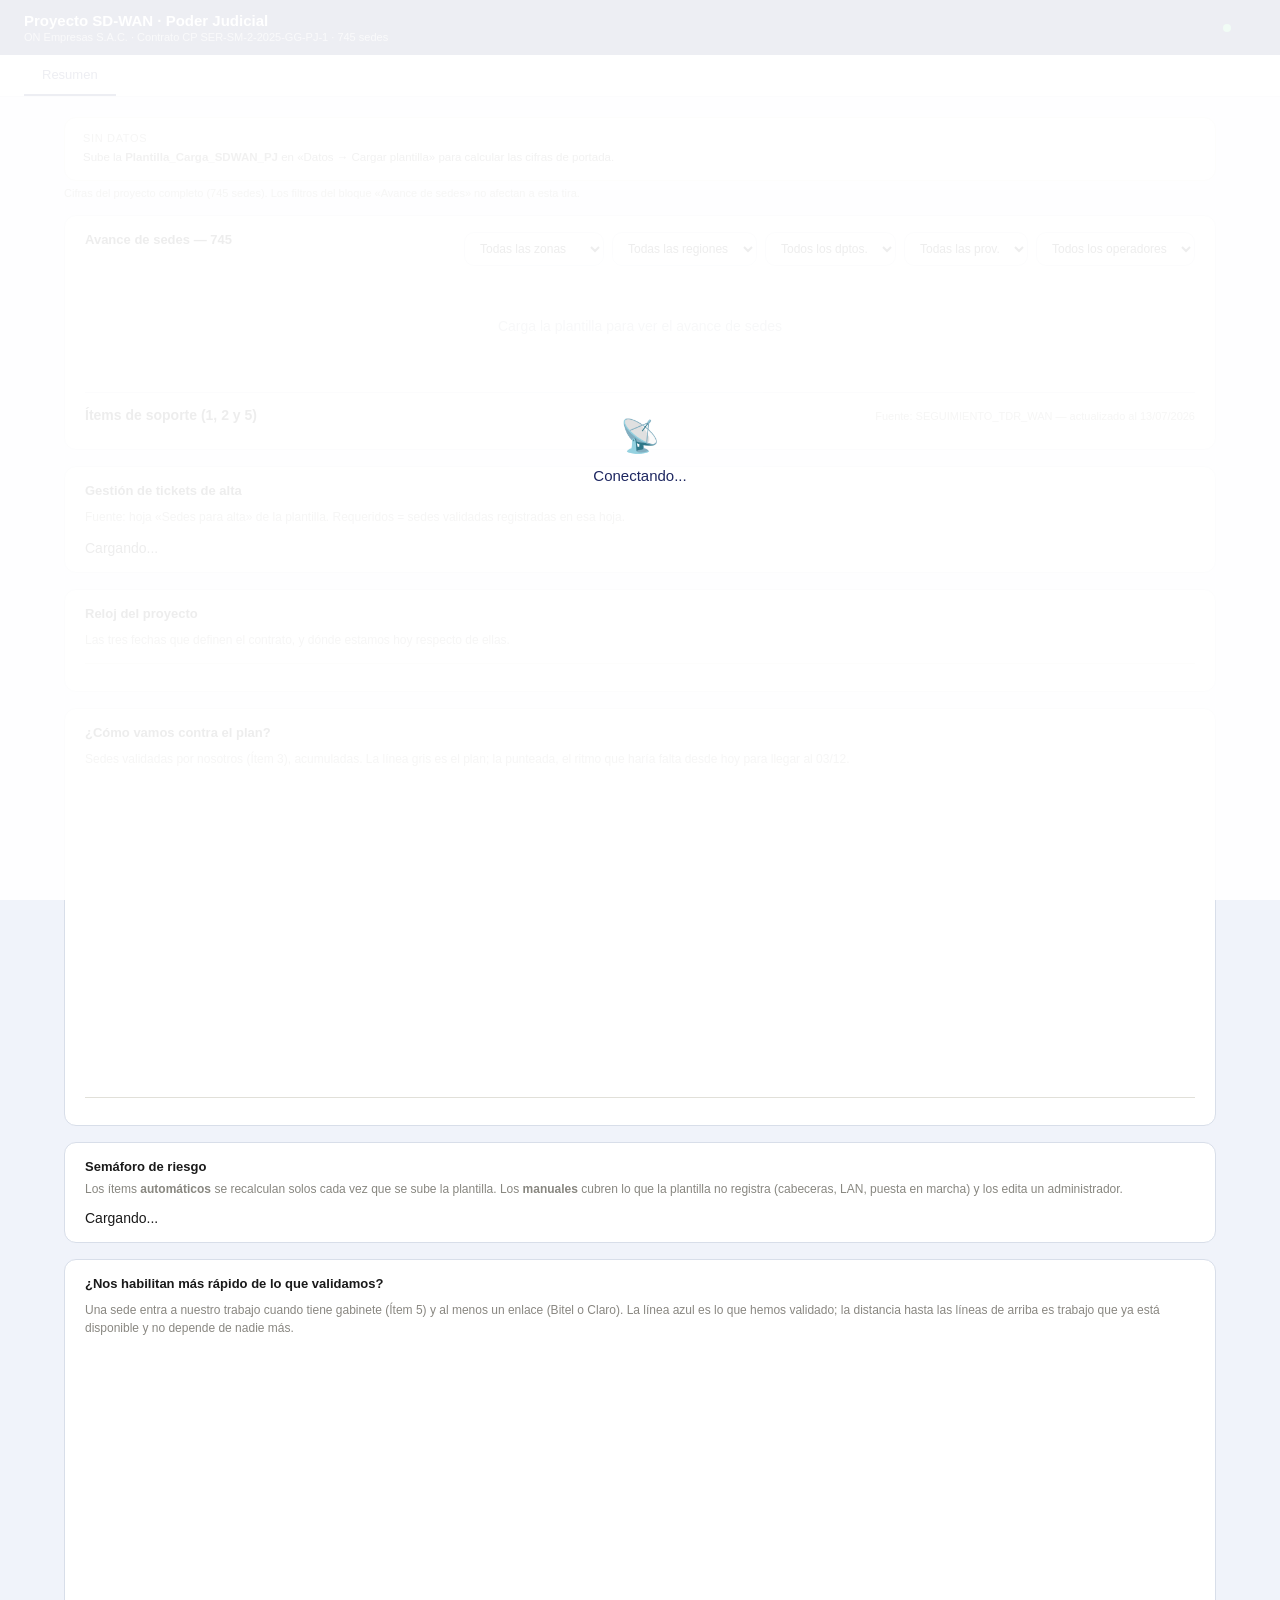
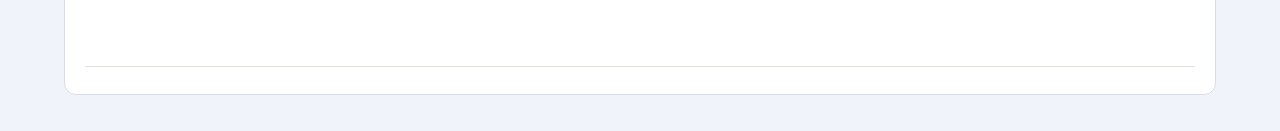
==== commit a9c7190c: "Update index.html" ====
--- a/index.html
+++ b/index.html
@@ -143,40 +143,19 @@
 <!-- RESUMEN -->
 <div id="tab-dashboard">
 
-  <!-- ===== CIFRAS DE PORTADA (4 datos, sin recuadros de colores) ===== -->
+  <!-- ===== CIFRAS DE PORTADA (5 datos, sin recuadros de colores) ===== -->
   <div class="viz">
     <div class="vz-row" id="vz-cifras"></div>
-    <div style="font-size:11px;color:#898781;margin:-10px 0 16px">Cifras del proyecto completo (745 sedes). El filtro por zona de más abajo no afecta a esta tira.</div>
+    <div style="font-size:11px;color:#898781;margin:-10px 0 16px">Cifras del proyecto completo (745 sedes). Los filtros del bloque «Avance de sedes» no afectan a esta tira.</div>
   </div>
 
-  <!-- ===== RELOJ DEL PROYECTO: las 3 fechas que deciden el contrato ===== -->
-  <div class="card viz" style="margin-bottom:16px">
-    <div class="card-title">Reloj del proyecto</div>
-    <div class="vz-sub">Las tres fechas que definen el contrato, y dónde estamos hoy respecto de ellas.</div>
-    <div id="vz-hitos"></div>
-    <div class="vz-read" id="vz-hitos-lectura"></div>
-  </div>
-
-  <!-- ===== ¿CÓMO VAMOS CONTRA EL PLAN? (una sola serie propia) ===== -->
-  <div class="card viz" style="margin-bottom:16px">
-    <div class="card-title">¿Cómo vamos contra el plan?</div>
-    <div class="vz-sub">Sedes validadas por nosotros (Ítem 3), acumuladas. La línea gris es el plan; la punteada, el ritmo que haría falta desde hoy para llegar al 03/12.</div>
-    <canvas id="chart-desp" style="width:100%;max-height:300px"></canvas>
-    <div class="vz-read" id="vz-lectura-plan"></div>
-  </div>
-
-  <!-- ===== ¿DE QUIÉN DEPENDE QUE PODAMOS AVANZAR? (terceros, escala propia) ===== -->
-  <div class="card viz" style="margin-bottom:16px">
-    <div class="card-title">¿Nos habilitan más rápido de lo que validamos?</div>
-    <div class="vz-sub">Una sede entra a nuestro trabajo cuando tiene gabinete (Ítem 5) y al menos un enlace (Bitel o Claro). La línea azul es lo que hemos validado; la distancia hasta las líneas de arriba es trabajo que ya está disponible y no depende de nadie más.</div>
-    <canvas id="chart-terceros" style="width:100%;max-height:300px"></canvas>
-    <div class="vz-read" id="vz-lectura-terceros"></div>
-  </div>
-
-  <!-- AVANCE ITEM 1, 2 Y 5 (antes estaba después del embudo; ahora va primero) -->
-  <div class="card" style="margin-bottom:16px">
-    <div style="display:flex;align-items:center;justify-content:space-between;margin-bottom:14px;flex-wrap:wrap;gap:8px">
-      <div class="card-title" style="margin:0">Avance Ítems de Soporte (1, 2 y 5)</div>
+  <!-- ===== AVANCE DE SEDES (2026-09-23) — bloque filtrable: flujo, próxima atención, cierre e Ítems 1/2/5 ===== -->
+  <div class="card" style="margin-bottom:16px" id="card-avance-sedes">
+    <div class="flex-between flex-wrap gap-8 mb-12" style="align-items:flex-start">
+      <div>
+        <div class="card-title" style="margin:0" id="titulo-flujo">Avance de sedes — 745</div>
+        <span style="font-size:12px;color:var(--text3)" id="fecha-corte"></span>
+      </div>
       <div style="display:flex;align-items:center;gap:8px;flex-wrap:wrap">
         <select class="inp" id="filtro-zona-dash" style="width:auto;font-size:12px;min-width:140px" onchange="window.actualizarFiltrosCascada('zona')">
           <option value="">Todas las zonas</option>
@@ -199,24 +178,11 @@
           <option value="item1">Ítem 1 — Bitel</option>
           <option value="item2">Ítem 2 — Claro</option>
         </select>
-        <span id="fuente-items" style="font-size:11px;color:var(--text3)">Fuente: SEGUIMIENTO_TDR_WAN — actualizado al 13/07/2026</span>
       </div>
     </div>
-    <div style="display:grid;grid-template-columns:repeat(auto-fit,minmax(200px,1fr));gap:12px" id="cards-items"></div>
-  </div>
-
-  <!-- DESPLIEGUE EN CAMPO -->
-  <div class="card" style="margin-bottom:16px">
-    <div class="flex-between flex-wrap gap-8 mb-16">
-      <div class="card-title" style="margin:0" id="titulo-flujo">Flujo de implementacion — 745 sedes</div>
-      <span style="font-size:12px;color:var(--text3)" id="fecha-corte"></span>
+    <div id="diagrama-contenido" style="margin-bottom:18px">
+      <div style="color:#9ca3af;text-align:center;padding:40px;font-size:14px">Carga la plantilla para ver el avance de sedes</div>
     </div>
-
-    <!-- Diagrama de flujo jerárquico -->
-    <div id="diagrama-contenido" style="overflow-x:auto;margin-bottom:20px;padding:16px;background:#f9fafb;border-radius:12px;border:1px solid #e5e7eb;min-height:400px">
-      <div style="color:#9ca3af;text-align:center;padding:40px;font-size:14px">Carga la Plantilla_Carga para ver el diagrama de flujo</div>
-    </div>
-
     <!-- Bloque Despliegue — OCULTO: duplicaba lo que ya muestra el diagrama de flujo.
          Los nodos se conservan porque renderTodo() escribe en ellos. -->
     <div class="section-label" style="display:none">Despliegue en campo: Cantidad Sedes Instaladas</div>
@@ -257,6 +223,52 @@
         <div id="desglose-alta" style="display:flex;justify-content:center;gap:8px;margin-top:8px;font-size:11px;color:var(--text2)"></div>
       </div>
     </div>
+    <div style="display:flex;justify-content:space-between;align-items:baseline;flex-wrap:wrap;gap:8px;margin:6px 0 10px;padding-top:14px;border-top:1px solid var(--border)">
+      <div class="card-title" style="margin:0;font-size:14px">Ítems de soporte (1, 2 y 5)</div>
+      <span id="fuente-items" style="font-size:11px;color:var(--text3)">Fuente: SEGUIMIENTO_TDR_WAN — actualizado al 13/07/2026</span>
+    </div>
+    <div style="display:grid;grid-template-columns:repeat(auto-fit,minmax(200px,1fr));gap:12px" id="cards-items"></div>
+  </div>
+
+  <!-- ===== GESTIÓN DE TICKETS (2026-09-23) ===== -->
+  <div class="card viz" style="margin-bottom:16px" id="card-tickets">
+    <div class="card-title">Gestión de tickets de alta</div>
+    <div class="vz-sub">Fuente: hoja «Sedes para alta» de la plantilla. Requeridos = sedes validadas registradas en esa hoja.</div>
+    <div id="tickets-contenido">Cargando...</div>
+  </div>
+
+  <!-- ===== RELOJ DEL PROYECTO: las 3 fechas que deciden el contrato ===== -->
+  <div class="card viz" style="margin-bottom:16px">
+    <div class="card-title">Reloj del proyecto</div>
+    <div class="vz-sub">Las tres fechas que definen el contrato, y dónde estamos hoy respecto de ellas.</div>
+    <div id="vz-hitos"></div>
+    <div class="vz-read" id="vz-hitos-lectura"></div>
+  </div>
+
+  <!-- ===== ¿CÓMO VAMOS CONTRA EL PLAN? (una sola serie propia) ===== -->
+  <div class="card viz" style="margin-bottom:16px">
+    <div class="card-title">¿Cómo vamos contra el plan?</div>
+    <div class="vz-sub">Sedes validadas por nosotros (Ítem 3), acumuladas. La línea gris es el plan; la punteada, el ritmo que haría falta desde hoy para llegar al 03/12.</div>
+    <canvas id="chart-desp" style="width:100%;max-height:300px"></canvas>
+    <div class="vz-read" id="vz-lectura-plan"></div>
+  </div>
+
+  <!-- Semaforo -->
+  <div class="card">
+    <div style="display:flex;align-items:center;justify-content:space-between;flex-wrap:wrap;gap:8px;margin-bottom:6px">
+      <div class="card-title" style="margin:0">Semáforo de riesgo</div>
+      <button id="btn-limpiar-semaforo" style="display:none;font-size:11px;background:#FCEBEB;color:#791F1F;border:1px solid #E8B4B4;border-radius:6px;padding:4px 10px;cursor:pointer" onclick="window.limpiarDuplicadosSemaforo()">🧹 Limpiar duplicados</button>
+    </div>
+    <div style="font-size:12px;color:var(--text3);margin:0 0 12px;line-height:1.5">Los ítems <b>automáticos</b> se recalculan solos cada vez que se sube la plantilla. Los <b>manuales</b> cubren lo que la plantilla no registra (cabeceras, LAN, puesta en marcha) y los edita un administrador.</div>
+    <div id="semaforo">Cargando...</div>
+  </div>
+
+  <!-- ===== ¿DE QUIÉN DEPENDE QUE PODAMOS AVANZAR? (terceros, escala propia) ===== -->
+  <div class="card viz" style="margin-bottom:16px">
+    <div class="card-title">¿Nos habilitan más rápido de lo que validamos?</div>
+    <div class="vz-sub">Una sede entra a nuestro trabajo cuando tiene gabinete (Ítem 5) y al menos un enlace (Bitel o Claro). La línea azul es lo que hemos validado; la distancia hasta las líneas de arriba es trabajo que ya está disponible y no depende de nadie más.</div>
+    <canvas id="chart-terceros" style="width:100%;max-height:300px"></canvas>
+    <div class="vz-read" id="vz-lectura-terceros"></div>
   </div>
 
   <!-- KPIs rápidos — OCULTOS (se alimentaban del registro manual diario, sin uso desde julio).
@@ -283,16 +295,6 @@
         <div style="font-size:11px;color:var(--text3);margin-top:4px" id="pct-retirados">0% del universo</div>
       </div>
     </div>
-  </div>
-
-  <!-- Semaforo -->
-  <div class="card">
-    <div style="display:flex;align-items:center;justify-content:space-between;flex-wrap:wrap;gap:8px;margin-bottom:6px">
-      <div class="card-title" style="margin:0">Semáforo de riesgo</div>
-      <button id="btn-limpiar-semaforo" style="display:none;font-size:11px;background:#FCEBEB;color:#791F1F;border:1px solid #E8B4B4;border-radius:6px;padding:4px 10px;cursor:pointer" onclick="window.limpiarDuplicadosSemaforo()">🧹 Limpiar duplicados</button>
-    </div>
-    <div style="font-size:12px;color:var(--text3);margin:0 0 12px;line-height:1.5">Los ítems <b>automáticos</b> se recalculan solos cada vez que se sube la plantilla. Los <b>manuales</b> cubren lo que la plantilla no registra (cabeceras, LAN, puesta en marcha) y los edita un administrador.</div>
-    <div id="semaforo">Cargando...</div>
   </div>
 
   <!-- «Entradas registradas» se retiró (2026-09-22): mostraba el registro manual
@@ -581,7 +583,7 @@
 
   <!-- CPI y variacion - SOLO ADMIN -->
   <div class="card" id="card-admin-metrics" style="display:none">
-    <div class="card-title">🔒 Métricas avanzadas (solo administradores)</div>
+    <div class="card-title">🔒 Valor ganado y costos — CPI (acceso restringido)</div>
     <div id="admin-metrics-container">Cargando...</div>
   </div>
 
@@ -751,7 +753,10 @@
   'Zona Oriente':'Miguel Pando (Zona Oriente)',
 };
 const EMAILS_AUTORIZADOS=['ryoel110@gmail.com','joel.hipolito.garcia@gmail.com','miguel.del08@gmail.com','rromerom2002@gmail.com','angel.cruz.condori.2@gmail.com','noemi.optical@gmail.com'];
-const EMAILS_ADMIN=['ryoel110@gmail.com','joel.hipolito.garcia@gmail.com'];
+// Deben coincidir con esAdmin() de las reglas de Firestore.
+const EMAILS_ADMIN=['ryoel110@gmail.com','miguel.del08@gmail.com'];
+// Quién ve y registra costos (Valor ganado / CPI). Debe coincidir con la regla de «evm_cortes».
+const EMAILS_COSTOS=['ryoel110@gmail.com'];
 const app=initializeApp(firebaseConfig);
 initializeAppCheck(app,{provider:new ReCaptchaV3Provider('6LcN-lotAAAAALr5rfOd-NmxQwKrE_zdWKX6AhmQ'),isTokenAutoRefreshEnabled:true});
 const db=getFirestore(app),auth=getAuth(app),provider=new GoogleAuthProvider();
@@ -770,7 +775,7 @@
 // ============================================================
 // ESTADO GLOBAL — variables compartidas por todo el tracker
 // ============================================================
-let registros=[],seleccionados=new Set(),pendingRows=[],usuarioActual=null,esAutorizado=false,esAdmin=false,itemsRiesgo=[],eliminados=[],ediciones=[],sedesEstado={},sedesEstadoCargado=false,pendingEstados={},ultimoLoteId=null,_histPagina=1,_histPorPagina=10,_elimPagina=1,_elimPorPagina=10,seleccionadosElim=new Set();
+let esCostos=false,registros=[],seleccionados=new Set(),pendingRows=[],usuarioActual=null,esAutorizado=false,esAdmin=false,itemsRiesgo=[],eliminados=[],ediciones=[],sedesEstado={},sedesEstadoCargado=false,pendingEstados={},ultimoLoteId=null,_histPagina=1,_histPorPagina=10,_elimPagina=1,_elimPorPagina=10,seleccionadosElim=new Set();
 
 
 // ============================================================
@@ -872,6 +877,7 @@
   usuarioActual=user;
   esAutorizado=user&&!user.isAnonymous&&EMAILS_AUTORIZADOS.includes(user.email);
   esAdmin=user&&!user.isAnonymous&&EMAILS_ADMIN.includes(user.email);
+  esCostos=user&&!user.isAnonymous&&EMAILS_COSTOS.includes(user.email);
   actualizarUI();
   document.getElementById('loading').style.display='none';
   registrarPresencia(user);
@@ -928,6 +934,7 @@
   renderSemaforo();
   renderEliminados();
   renderEdiciones();
+  try{ iniciarEVM(); }catch(e){ console.warn('iniciarEVM',e); }   // lee «evm_cortes» solo si es admin
   // Re-render presencia bar based on new auth state
   const presEl=document.getElementById('presencia-bar');
   if(presEl&&!esAutorizado)presEl.innerHTML='';
@@ -1112,7 +1119,7 @@
   document.getElementById('fecha-corte').textContent='Corte: '+new Date().toLocaleDateString('es-PE',{day:'2-digit',month:'2-digit',year:'numeric'});
   (function(){
     const tf=document.getElementById('titulo-flujo');
-    if(tf)tf.textContent='Flujo de implementacion — '+universo+' sedes'+(_ambito?' · '+_ambito:'');
+    if(tf)tf.textContent='Avance de sedes — '+universo+(_ambito?' · '+_ambito:'');
     // Aviso visible cuando los datos en pantalla los generó una versión anterior
     // del parser. Sin esto, un dataset viejo se ve idéntico a uno correcto pero
     // con sedes de menos, y el error pasa inadvertido.
@@ -1350,6 +1357,7 @@
     window.renderDiagramaFlujoCompleto();
   }
 
+  try{ window.renderTickets&&window.renderTickets(); }catch(e){ console.warn('renderTickets',e); }
   document.getElementById('last-update').textContent='Actualizado '+new Date().toLocaleTimeString('es-PE',{hour:'2-digit',minute:'2-digit'});
 }
 
@@ -1679,7 +1687,7 @@
 })();
 
 // Marca de versión del parser — sirve para confirmar en consola (F12) qué archivo está corriendo.
-window.VERSION_PARSER='2026-09-22 · avance = validadas (sin rackeo) + Historial y Tiempos';
+window.VERSION_PARSER='2026-09-23 · etapas del flujo + tickets + migración';
 console.log('%c[Parser SD-WAN] '+window.VERSION_PARSER,'background:#0F766E;color:#fff;padding:2px 6px;border-radius:3px');
 
 window.handleFile=function(file){
@@ -2485,7 +2493,7 @@
   const cardAdmin=document.getElementById('card-admin-metrics');
   if(cardCoord)cardCoord.style.display='none';   // reemplazado por «Desempeño de campo»
   if(cardSpi)cardSpi.style.display='block';
-  if(cardAdmin)cardAdmin.style.display=esAdmin?'block':'none';
+  if(cardAdmin)cardAdmin.style.display=esCostos?'block':'none';
 
   // Acumulados reales por fecha
   function acumReal(frente){
@@ -2694,15 +2702,8 @@
     }
   }
 
-  // Admin metrics
-  if(esAdmin){
-    document.getElementById('admin-metrics-container').innerHTML=`
-      <div style="font-size:13px;color:var(--text2);padding:8px 0;line-height:2">
-        <strong>CPI (Índice de Costo):</strong> Requiere ingresar costo real ejecutado. Funcionalidad disponible próximamente.<br>
-        <strong>Variación cronograma Producción:</strong> <span style="font-weight:600;color:${(variacionDias(spiProdData,PROD_PLAN,dhProdTotal)||0)>=0?'#0F6E56':'#A32D2D'}">${variacionDias(spiProdData,PROD_PLAN,dhProdTotal)!==null?(variacionDias(spiProdData,PROD_PLAN,dhProdTotal)>=0?'+':'')+variacionDias(spiProdData,PROD_PLAN,dhProdTotal)+' días':'Sin datos'}</span><br>
-        <strong>Variación cronograma Despliegue:</strong> <span style="font-weight:600;color:${(variacionDias(spiDespData,DESP_PLAN,dhDespTotal)||0)>=0?'#0F6E56':'#A32D2D'}">${variacionDias(spiDespData,DESP_PLAN,dhDespTotal)!==null?(variacionDias(spiDespData,DESP_PLAN,dhDespTotal)>=0?'+':'')+variacionDias(spiDespData,DESP_PLAN,dhDespTotal)+' días':'Sin datos'}</span>
-      </div>`;
-  }
+  // Valor ganado y costos (EVM) — solo administradores
+  if(esCostos){ try{ window.renderEVM(); }catch(e){ console.warn('renderEVM',e); } }
 
   // CURVA S con línea de hoy y % en tooltip
   function buildDatasets(plan,real,hoyStr){
@@ -3309,7 +3310,7 @@
     pendientes:z(),pendientes_programables:z(),pendientes_en_espera:z(),
     programados:z(),reprog_pendiente:z(),agendadas:z(),agend_listo:z(),
     listo_pruebas:z(),validado_pend_doc:z(),en_validacion:z(),en_conformidad:z(),alta:z(),
-    enlace_item1:z(),enlace_item2:z(),migradas:z(),atenciones:0,quebradas:0,reintentos:0,rackeoReal:0};
+    enlace_item1:z(),enlace_item2:z(),migradas:z(),atendidas:z(),atenciones:0,quebradas:0,reintentos:0,rackeoReal:0};
 
   sedes.forEach(s=>{
     const t=s.t; if(B.universo[t]===undefined)return;
@@ -3360,7 +3361,8 @@
       return;
     }
     B.pendientes[t]++;
-    if(s.st==='reprog')           B.reprog_pendiente[t]++;
+    if(s.st==='atendida')         B.atendidas[t]++;
+    else if(s.st==='reprog')      B.reprog_pendiente[t]++;
     else if(s.st==='program')     B.programados[t]++;
     else if(s.st==='programable'||s.st==='listo') B.pendientes_programables[t]++;  // 'listo' = dataset antiguo
     else                          B.pendientes_en_espera[t]++;                     // incluye 'racksin' antiguo
@@ -3375,7 +3377,7 @@
 // 'migrado_pend_doc' y 'ritmo.mig'. Si se lee tal cual, esos buckets
 // quedan en 0 y el Dashboard pierde sedes sin avisar. Aquí se renombran
 // al vuelo para que cualquier caché antiguo siga siendo válido.
-window.SCHEMA_DATASET='v6-validadas-sin-rackeo';
+window.SCHEMA_DATASET='v7-etapas-flujo';
 window.migrarDataset=function(D){
   if(!D||typeof D!=='object')return D;
   const fix=b=>{
@@ -3548,10 +3550,29 @@
     });
   }
 
-  if(!tiem.length&&!hist.length){console.warn('[Campo] El libro no trae Historial_Atenciones ni Tiempos Atenciones');window.CAMPO_DATOS=null;return;}
-  window.CAMPO_DATOS={v:1,tiem,hist,metas,actualizado:Date.now()};
+  // ---------- Tickets (hoja «Sedes para alta») ----------
+  let tickets=null;
+  const rawS=leer(n=>_nrm(n)==='sedes para alta');
+  if(rawS){
+    const h=cabecera(rawS,['pj','ticket creado','ticket cargado']);
+    if(h>=0){
+      const ix=indices(rawS[h],{pj:'pj',cr:'ticket creado',ca:'ticket cargado',fc:'fecha de carga'});
+      const si=v=>v===true||['true','verdadero','si','sí','x','1'].includes(_nrm(v));
+      tickets={req:0,creados:0,cargados:0,sinFecha:0};
+      rawS.slice(h+1).forEach(r=>{
+        if(!txt(r,ix.pj))return;
+        tickets.req++;
+        const cr=si(val(r,ix.cr)), ca=si(val(r,ix.ca));
+        if(cr)tickets.creados++;
+        if(ca){tickets.cargados++; if(!_fISO(val(r,ix.fc)))tickets.sinFecha++;}
+      });
+    }
+  }
+
+  if(!tiem.length&&!hist.length&&!tickets){console.warn('[Campo] El libro no trae Historial, Tiempos ni Sedes para alta');window.CAMPO_DATOS=null;return;}
+  window.CAMPO_DATOS={v:2,tiem,hist,metas,tickets,actualizado:Date.now()};
   guardarCampo(window.CAMPO_DATOS);
-  console.log('[Campo] Tiempos:',tiem.length,'· Historial:',hist.length,'· metas:',metas);
+  console.log('[Campo] Tiempos:',tiem.length,'· Historial:',hist.length,'· Tickets:',tickets,'· metas:',metas);
 }
 
 function guardarCampo(C){
@@ -3755,7 +3776,8 @@
   espera:{ok:20,alerta:60},      // sedes con gabinete que esperan enlace (Ítem 1/2)
   margenAPdias:21,               // validación: amarillo si al ritmo actual se termina a menos de 21 días del 03/12
   quiebrePct:{ok:20,alerta:35},  // % de atenciones quebradas, últimas 4 semanas
-  ventanaPct:{ok:80,alerta:60}   // % dentro de la ventana, últimas 4 semanas (aquí MAYOR es mejor)
+  ventanaPct:{ok:80,alerta:60},  // % dentro de la ventana, últimas 4 semanas (aquí MAYOR es mejor)
+  ticketsPct:{ok:80,alerta:50}   // % de tickets cargados sobre requeridos (MAYOR es mejor)
 };
 const SEM_FIN_AP='2026-12-03';
 // Ítems manuales por defecto que ahora se calculan solos: se ocultan para no duplicar.
@@ -3773,7 +3795,7 @@
   const validadas=s(D.validado_pend_doc)+s(D.en_validacion)+s(D.en_conformidad)+s(D.alta);
   const alta=s(D.alta), gab=s(D.gabinete), espera=s(D.pendientes_en_espera);
   const programados=s(D.programados), porAgendar=s(D.pendientes_programables)+s(D.reprog_pendiente);
-  const vencidas=(D.alertas||[]).filter(a=>a.tipo==='vencida').length;
+  const vencidas=s(D.atendidas||{});
   const HOYd=new Date(); HOYd.setHours(0,0,0,0);
   const r4=((D.ritmo&&D.ritmo.val)||[]).filter(f=>{const d=Math.round((HOYd-new Date(f))/86400000);return d>=0&&d<=28;}).length/4;
   const faltan=Math.max(0,UNIV-validadas);
@@ -3795,8 +3817,14 @@
     {lbl:'Ítem 1 / Ítem 2 — Enlaces',r:_nivel(espera,UMBRALES_SEMAFORO.espera),
      nota:nf(espera)+' sedes con gabinete esperan enlace · entregados: Bitel '+nf(s(D.enlace_item1))+' · Claro '+nf(s(D.enlace_item2))},
     {lbl:'Programación de campo',r:(porAgendar>0&&programados===0)?'critico':(vencidas>0?'alerta':'ok'),
-     nota:nf(programados)+' con visita vigente · '+nf(porAgendar)+' habilitadas por agendar · '+nf(vencidas)+' vencidas sin registrar'}
+     nota:nf(programados)+' programadas · '+nf(porAgendar)+' por agendar · '+nf(vencidas)+' atendidas sin resultado registrado'}
   ];
+  const TK=(window.CAMPO_DATOS||{}).tickets;
+  if(TK&&TK.req>0){
+    const p=TK.cargados/TK.req*100, u=UMBRALES_SEMAFORO.ticketsPct;
+    items.push({lbl:'Tickets de alta',r:p>=u.ok?'ok':p>=u.alerta?'alerta':'critico',
+      nota:nf(TK.cargados)+'/'+nf(TK.req)+' cargados ('+p.toFixed(0)+'%) · '+nf(TK.creados-TK.cargados)+' por cargar · '+nf(TK.req-TK.creados)+' falta crear'});
+  }
   if(window.CAMPO_DATOS){
     const m=metricasCampo(28);
     if(m.hist.cerradas>0)items.push({lbl:'Efectividad en campo (últimas 4 semanas)',
@@ -3811,6 +3839,210 @@
   }
   return items.map((x,i)=>({...x,auto:true,id:'auto-'+i}));
 }
+
+// ============================================================
+// VALOR GANADO (EVM) Y COSTOS — solo administradores (2026-09-22)
+//   Datos: colección Firestore «evm_cortes», un documento por fecha de corte
+//   (id = AAAA-MM-DD). Solo se lee y escribe si el usuario es admin.
+//   EV = valor ganado CONTRACTUAL por hitos (lo ingresa el admin desde su libro
+//   de Curva S/EVM). No se deriva del avance físico de sedes validadas.
+// ============================================================
+let evmCortes=[], evmUnsub=null, chartEVM=null;
+const EVM_CAMPOS=[
+  {k:'venta',lbl:'Venta (Full Contract Value)'},
+  {k:'pv',   lbl:'Presupuesto planificado a la fecha (PV)'},
+  {k:'ev',   lbl:'Valor ganado contractual por hitos (EV)'},
+  {k:'ac',   lbl:'Costo real a la fecha (AC)'},
+  {k:'bac',  lbl:'Presupuesto total planificado (BAC)'},
+  {k:'eac',  lbl:'Presupuesto proyectado al cierre (EAC)'}
+];
+
+function iniciarEVM(){
+  if(esCostos&&!evmUnsub){
+    evmUnsub=onSnapshot(query(collection(db,'evm_cortes'),orderBy('fecha','asc')),snap=>{
+      evmCortes=snap.docs.map(d=>({id:d.id,...d.data()}));
+      window.renderEVM();
+    },err=>{
+      console.error('evm_cortes:',err);
+      const el=document.getElementById('evm-resumen');
+      if(el)el.innerHTML='<div class="error" style="display:block">No se pudo leer «evm_cortes» ('+(err.code||err.message)+'). Revisa las reglas de Firestore.</div>';
+    });
+  }
+  if(!esCostos&&evmUnsub){evmUnsub();evmUnsub=null;evmCortes=[];}
+}
+
+// Acepta "1,234,567.89", "S/ 1 234 567.89" o "1234567.89"
+function evmNum(v){
+  const t=String(v==null?'':v).replace(/S\/|\s|,/gi,'').trim();
+  if(t==='')return null;
+  const n=Number(t); return isFinite(n)?n:NaN;
+}
+const evmS=n=>n==null||!isFinite(n)?'—':'S/ '+Number(n).toLocaleString('es-PE',{minimumFractionDigits:2,maximumFractionDigits:2});
+const evmI=n=>n==null||!isFinite(n)?'—':Number(n).toFixed(2);
+const evmP=n=>n==null||!isFinite(n)?'—':(n*100).toFixed(1)+'%';
+
+function evmCalc(c){
+  const {venta,pv,ev,ac,bac,eac}=c;
+  const div=(a,b)=>(a!=null&&b!=null&&b!==0)?a/b:null;
+  return {
+    cpi:div(ev,ac), spi:div(ev,pv),
+    cv:(ev!=null&&ac!=null)?ev-ac:null, sv:(ev!=null&&pv!=null)?ev-pv:null,
+    eacCalc:div(bac,div(ev,ac)),                                   // BAC ÷ CPI (referencia)
+    vac:(bac!=null&&eac!=null)?bac-eac:null,
+    tcpi:(bac!=null&&ev!=null&&ac!=null&&bac-ac!==0)?(bac-ev)/(bac-ac):null,
+    margen:(venta!=null&&eac!=null)?venta-eac:null,
+    margenPct:div((venta!=null&&eac!=null)?venta-eac:null,venta),
+    avanceEV:div(ev,bac), gastado:div(ac,bac)
+  };
+}
+// Mismo criterio de color que el SPI: >=0.95 controlado · >=0.80 riesgo medio · menor, crítico
+const evmColor=v=>v==null?'#888':v>=0.95?'#0F6E56':v>=0.8?'#B07A10':'#A32D2D';
+const evmLbl=v=>v==null?'Sin datos':v>=0.95?'Controlado':v>=0.8?'Riesgo medio':'Riesgo crítico';
+
+window.renderEVM=function(){
+  const cont=document.getElementById('admin-metrics-container');
+  if(!cont||!esCostos)return;
+  if(!document.getElementById('evm-form')){
+    cont.innerHTML=`
+      <div style="font-size:12px;color:var(--text3);margin-bottom:14px;line-height:1.5">
+        Ingresa los montos de cada fecha de corte en soles. El <b>EV es el valor ganado contractual por hitos</b> (de tu libro de Curva S/EVM):
+        no se calcula con las sedes validadas, porque el avance físico y el EVM contractual son métricas distintas.
+        Si registras una fecha que ya existe, se sobrescribe.
+      </div>
+      <div id="evm-resumen"></div>
+      <div id="evm-grafico-wrap" style="display:none;margin:18px 0 6px"><canvas id="chart-evm" style="width:100%;max-height:260px"></canvas></div>
+      <div id="evm-historial" style="margin-top:14px"></div>
+      <div id="evm-form" style="margin-top:18px;padding-top:14px;border-top:1px solid var(--border)">
+        <div style="font-weight:600;font-size:13px;margin-bottom:10px">Registrar corte</div>
+        <div class="form-grid">
+          <div><label class="label">Fecha de corte</label><input type="date" class="inp" id="evm-fecha"></div>
+          <div><label class="label">Nota (opcional)</label><input type="text" class="inp" id="evm-nota" placeholder="ej. Cierre contable agosto"></div>
+        </div>
+        <div style="display:grid;grid-template-columns:repeat(auto-fit,minmax(230px,1fr));gap:10px;margin-top:10px">
+          ${EVM_CAMPOS.map(c=>`<div><label class="label">${c.lbl} (S/)</label><input type="text" inputmode="decimal" class="inp" id="evm-${c.k}" placeholder="0.00"></div>`).join('')}
+        </div>
+        <div id="evm-error" class="error"></div>
+        <div id="evm-ok" class="success-msg"></div>
+        <div style="display:flex;gap:8px;margin-top:10px">
+          <button class="btn btn-primary" onclick="window.guardarCorteEVM()">Guardar corte</button>
+          <button class="btn" onclick="window.limpiarFormEVM()">Limpiar</button>
+        </div>
+      </div>`;
+    document.getElementById('evm-fecha').value=hoy();
+  }
+
+  const res=document.getElementById('evm-resumen'), hist=document.getElementById('evm-historial');
+  if(!evmCortes.length){
+    res.innerHTML='<div style="color:var(--text3);font-size:13px;padding:10px 0">Aún no hay cortes registrados. Ingresa el primero con el formulario de abajo.</div>';
+    hist.innerHTML=''; document.getElementById('evm-grafico-wrap').style.display='none';
+    return;
+  }
+  const u=evmCortes[evmCortes.length-1], k=evmCalc(u);
+  const tarjeta=(val,lbl,sub,color)=>`<div style="border:1px solid var(--border);border-radius:10px;padding:12px 14px">
+      <div style="font-size:11px;letter-spacing:.05em;text-transform:uppercase;color:var(--text3)">${lbl}</div>
+      <div style="font-size:24px;font-weight:700;color:${color||'var(--text)'};margin-top:4px">${val}</div>
+      <div style="font-size:11px;color:var(--text3);margin-top:2px">${sub}</div></div>`;
+  const signo=n=>n==null?'var(--text)':n>=0?'#0F6E56':'#A32D2D';
+  const alertas=[];
+  if(u.ev!=null&&u.bac!=null&&u.ev>u.bac)alertas.push('El EV supera al BAC.');
+  if(u.pv!=null&&u.bac!=null&&u.pv>u.bac)alertas.push('El PV supera al BAC.');
+  if(u.eac!=null&&u.ac!=null&&u.eac<u.ac)alertas.push('El EAC es menor que el costo ya incurrido (AC).');
+  res.innerHTML=`
+    <div style="font-size:12px;color:var(--text2);margin-bottom:10px">Último corte: <b>${fmt(u.fecha)}</b>${u.nota?' · '+_esc(u.nota):''}</div>
+    <div style="display:grid;grid-template-columns:repeat(auto-fit,minmax(170px,1fr));gap:10px">
+      ${tarjeta(evmI(k.cpi),'CPI · EV ÷ AC',evmLbl(k.cpi)+(k.cpi!=null?(k.cpi>=1?' · se gasta menos de lo ganado':' · se gasta más de lo ganado'):''),evmColor(k.cpi))}
+      ${tarjeta(evmI(k.spi),'SPI (EVM) · EV ÷ PV',evmLbl(k.spi)+' · contractual, no físico',evmColor(k.spi))}
+      ${tarjeta(evmS(k.cv),'Variación de costo (CV)','EV − AC',signo(k.cv))}
+      ${tarjeta(evmS(k.sv),'Variación de cronograma (SV)','EV − PV',signo(k.sv))}
+      ${tarjeta(evmS(u.eac),'EAC ingresado','al ritmo de costo actual sería '+evmS(k.eacCalc))}
+      ${tarjeta(evmS(k.vac),'VAC · BAC − EAC','sobrecosto si es negativo',signo(k.vac))}
+      ${tarjeta(evmI(k.tcpi),'TCPI','eficiencia necesaria para cerrar en el BAC',k.tcpi!=null&&k.tcpi>1.1?'#A32D2D':'var(--text)')}
+      ${tarjeta(evmS(k.margen),'Margen proyectado','Venta − EAC · '+evmP(k.margenPct)+' de la venta',signo(k.margen))}
+    </div>
+    <div style="font-size:12px;color:var(--text2);margin-top:10px;line-height:1.6">
+      Venta ${evmS(u.venta)} · BAC ${evmS(u.bac)} · PV ${evmS(u.pv)} · EV ${evmS(u.ev)} · AC ${evmS(u.ac)} ·
+      avance ganado ${evmP(k.avanceEV)} del BAC · gastado ${evmP(k.gastado)} del BAC
+    </div>
+    ${alertas.length?`<div style="margin-top:8px;font-size:12px;color:#92400E;background:#FEF3C7;border:1px solid #F59E0B;border-radius:8px;padding:8px 10px">⚠ Revisa los datos: ${alertas.join(' ')}</div>`:''}`;
+
+  hist.innerHTML=`<div style="font-size:11px;font-weight:700;letter-spacing:.06em;text-transform:uppercase;color:var(--text3);margin-bottom:6px">Historial de cortes</div>
+    <div style="overflow-x:auto"><table class="preview-table" style="width:100%;font-size:12px">
+      <thead><tr><th>Fecha</th><th>PV</th><th>EV</th><th>AC</th><th>CPI</th><th>SPI (EVM)</th><th>EAC</th><th>Registrado por</th><th></th></tr></thead>
+      <tbody>${evmCortes.slice().reverse().map(c=>{const x=evmCalc(c);return `<tr>
+        <td>${fmt(c.fecha)}</td><td>${evmS(c.pv)}</td><td>${evmS(c.ev)}</td><td>${evmS(c.ac)}</td>
+        <td style="color:${evmColor(x.cpi)};font-weight:600">${evmI(x.cpi)}</td>
+        <td style="color:${evmColor(x.spi)};font-weight:600">${evmI(x.spi)}</td>
+        <td>${evmS(c.eac)}</td><td>${_esc(c.registradoPor||'—')}</td>
+        <td style="white-space:nowrap"><button class="btn" style="font-size:11px;padding:2px 8px" onclick="window.editarCorteEVM('${c.id}')">✏️</button>
+            <button class="btn" style="font-size:11px;padding:2px 8px" onclick="window.borrarCorteEVM('${c.id}')">🗑</button></td></tr>`;}).join('')}</tbody>
+    </table></div>`;
+
+  // Gráfico CPI / SPI en el tiempo (desde 2 cortes)
+  const wrap=document.getElementById('evm-grafico-wrap');
+  if(chartEVM){chartEVM.destroy();chartEVM=null;}
+  if(evmCortes.length>=2&&window.Chart){
+    wrap.style.display='block';
+    const cal=evmCortes.map(evmCalc);
+    chartEVM=new Chart(document.getElementById('chart-evm'),{
+      type:'line',
+      data:{labels:evmCortes.map(c=>fmt(c.fecha)),datasets:[
+        {label:'CPI',data:cal.map(x=>x.cpi),borderColor:'#2a78d6',backgroundColor:'#2a78d6',borderWidth:2,tension:.2,pointRadius:3},
+        {label:'SPI (EVM)',data:cal.map(x=>x.spi),borderColor:'#898781',backgroundColor:'#898781',borderWidth:2,borderDash:[5,4],tension:.2,pointRadius:3}
+      ]},
+      options:{responsive:true,interaction:{mode:'index',intersect:false},
+        plugins:{legend:{position:'top',labels:{boxWidth:10,boxHeight:10}},
+          annotation:{annotations:{uno:{type:'line',yMin:1,yMax:1,borderColor:'#c3c2b7',borderWidth:1,
+            label:{content:'1.00',display:true,position:'start',backgroundColor:'rgba(0,0,0,0)',color:'#52514e',font:{size:10}}}}}},
+        scales:{y:{suggestedMin:0.6,suggestedMax:1.2,grid:{color:'#e1e0d9'}},x:{grid:{display:false}}}}
+    });
+  } else wrap.style.display='none';
+};
+
+window.limpiarFormEVM=function(){
+  ['nota',...EVM_CAMPOS.map(c=>c.k)].forEach(k=>{const e=document.getElementById('evm-'+k);if(e)e.value='';});
+  const f=document.getElementById('evm-fecha'); if(f)f.value=hoy();
+  ['evm-error','evm-ok'].forEach(id=>{const e=document.getElementById(id);if(e)e.style.display='none';});
+};
+
+window.editarCorteEVM=function(id){
+  const c=evmCortes.find(x=>x.id===id); if(!c)return;
+  document.getElementById('evm-fecha').value=c.fecha;
+  document.getElementById('evm-nota').value=c.nota||'';
+  EVM_CAMPOS.forEach(f=>{document.getElementById('evm-'+f.k).value=c[f.k]!=null?c[f.k]:'';});
+  document.getElementById('evm-form').scrollIntoView({behavior:'smooth',block:'center'});
+};
+
+window.borrarCorteEVM=async function(id){
+  if(!esCostos)return;
+  if(!confirm('¿Eliminar el corte del '+fmt(id)+'? Esta acción no se puede deshacer.'))return;
+  try{await deleteDoc(doc(db,'evm_cortes',id));}catch(e){alert('No se pudo eliminar: '+e.message);}
+};
+
+window.guardarCorteEVM=async function(){
+  const err=document.getElementById('evm-error'), ok=document.getElementById('evm-ok');
+  err.style.display='none'; ok.style.display='none';
+  const fail=m=>{err.textContent=m;err.style.display='block';};
+  if(!esCostos)return fail('Tu usuario no tiene permiso para registrar costos.');
+  const fecha=document.getElementById('evm-fecha').value;
+  if(!/^\d{4}-\d{2}-\d{2}$/.test(fecha))return fail('Indica la fecha de corte.');
+  if(fecha>hoy())return fail('La fecha de corte no puede ser futura.');
+  const datos={fecha,nota:document.getElementById('evm-nota').value.trim()};
+  for(const c of EVM_CAMPOS){
+    const n=evmNum(document.getElementById('evm-'+c.k).value);
+    if(Number.isNaN(n))return fail('«'+c.lbl+'» no es un número válido.');
+    if(n!=null&&n<0)return fail('«'+c.lbl+'» no puede ser negativo.');
+    datos[c.k]=n;
+  }
+  const falta=['pv','ev','ac','bac'].filter(k=>datos[k]==null).map(k=>EVM_CAMPOS.find(c=>c.k===k).lbl);
+  if(falta.length)return fail('Faltan datos obligatorios para el CPI/SPI: '+falta.join(', ')+'.');
+  if(datos.ac===0)return fail('El costo real (AC) no puede ser 0: el CPI sería indeterminado.');
+  datos.registradoPor=usuarioActual?.email||'';
+  datos.ts=Date.now();
+  try{
+    await setDoc(doc(db,'evm_cortes',fecha),datos);
+    ok.textContent='Corte del '+fmt(fecha)+' guardado.'; ok.style.display='block';
+  }catch(e){fail('No se pudo guardar: '+(e.code||e.message)+'. Revisa las reglas de Firestore para «evm_cortes».');}
+};
 
 // ============================================================
 // PLANTILLA NUEVA: mapea columnas por NOMBRE (no por posición) y
@@ -3875,6 +4107,7 @@
     'estado atencion':['estado de atencion'],
     'fecha validacion':['fecha de validacion'],
     'fecha migracion sdwan':['fecha migracion sd-wan','fecha de migracion sdwan','fecha migracion'],
+    'etapa flujo':['etapa del flujo','etapa'],
     'fecha rackeo':['fecha de rackeo'],
     'n.º atenciones':['n° atenciones','nro atenciones','num atenciones','n atenciones'],
     'atenc. quebradas':['atenciones quebradas','atenc quebradas'],
@@ -3907,15 +4140,16 @@
     pendientes:z(),pendientes_programables:z(),pendientes_en_espera:z(),
     programados:z(),reprog_pendiente:z(),agendadas:z(),agend_listo:z(),
     listo_pruebas:z(),validado_pend_doc:z(),en_validacion:z(),en_conformidad:z(),alta:z(),
-    enlace_item1:z(),enlace_item2:z(),migradas:z(),
+    enlace_item1:z(),enlace_item2:z(),migradas:z(),atendidas:z(),
     atenciones:0,quebradas:0,reintentos:0,rackeoReal:0});
 
   // v5 = el avance cuenta SOLO validadas (sin rackeo) + migradas informativas
-  const D=nuevo(); D.porZona={}; D.colAlta=0; D.formato='v2'; D.v=5; D.schema=window.SCHEMA_DATASET;
+  // v6 = etapas excluyentes del flujo (Por agendar → Programadas → Atendidas → Validadas → Alta)
+  const D=nuevo(); D.porZona={}; D.colAlta=0; D.formato='v2'; D.v=6; D.schema=window.SCHEMA_DATASET;
   const iGabF=col('fecha gabinete (item 5)'), iRack=col('fecha rackeo'), iMig=col('fecha validacion'),
         iSede=col('sede'), iMot=col('ult. atencion — motivo'), iResp=col('ult. atencion — responsable'),
         iUlt=col('ult. atencion — estado'), iEstAt=col('estado atencion'), iFProg=col('fecha programada vigente'),
-        iMigSD=col('fecha migracion sdwan');
+        iMigSD=col('fecha migracion sdwan'), iEtapa=col('etapa flujo');
   const HOY=new Date(); HOY.setHours(0,0,0,0);
   // SheetJS entrega las fechas como SERIAL de Excel (46202), no como Date.
   // new Date(46202) daría 1970 -> de ahí salían antigüedades de ~20.681 días y ritmos en 0.
@@ -3944,6 +4178,9 @@
     if(e.includes('conformidad'))         return 'conformidad';
     if(e.includes('validacion'))          return 'validacion';
     if(e.includes('validado')||e.includes('migrado')) return 'validado';
+    if(ultE.includes('programado'))       return 'program';
+    if(ultE.includes('vencida'))          return 'atendida';
+    if(e.includes('rackeada sin enlace')||e.includes('espera de enlace')) return 'espera';
     if(e.includes('reprogramacion'))      return 'reprog';
     if(e.includes('visita agendada')||e.includes('programado')) return 'program';
     if(e.includes('programable'))         return 'programable';
@@ -3970,7 +4207,22 @@
     const estAt=iEstAt>=0?norm(String(r[iEstAt]||'')):'';
     const agendada=estAt.includes('visita agendada');
     const ultE0=iUlt>=0?norm(String(r[iUlt]||'')):'';
-    const st=clasificar(norm(estado),ultE0);
+    // Si la plantilla trae «ETAPA FLUJO», manda esa columna (misma regla del Excel);
+    // el detalle interno (sub-estado de cierre, reagendar vs sin fecha) sale de ESTADO SEDE.
+    const st=(()=>{
+      const base=clasificar(norm(estado),ultE0);
+      if(iEtapa<0)return base;
+      const et=norm(String(r[iEtapa]||''));
+      if(!et)return base;
+      if(et.includes('sin gabinete'))  return 'singab';
+      if(et.includes('alta operativa'))return 'alta';
+      if(et.startsWith('validada'))    return ['validado','validacion','conformidad'].includes(base)?base:'validado';
+      if(et.startsWith('programada'))  return 'program';
+      if(et.startsWith('atendida'))    return 'atendida';
+      if(et.includes('sin enlace'))    return 'espera';
+      if(et.includes('por agendar'))   return (ultE0.includes('quebrada')||ultE0.includes('anulada'))?'reprog':'programable';
+      return base;
+    })();
     const migSD=iMigSD>=0&&!!fx(r[iMigSD]);
 
     const acum=B=>{
@@ -3999,7 +4251,8 @@
 
       // --- POR VALIDAR (con gabinete) ---
       B.pendientes[tipo]++;
-      if(st==='reprog')           B.reprog_pendiente[tipo]++;
+      if(st==='atendida')         B.atendidas[tipo]++;
+      else if(st==='reprog')      B.reprog_pendiente[tipo]++;
       else if(st==='program')     B.programados[tipo]++;
       else if(st==='programable') B.pendientes_programables[tipo]++;
       else                        B.pendientes_en_espera[tipo]++;
@@ -4018,7 +4271,8 @@
       if(!D.sedes)D.sedes=[];
       D.sedes.push({z:zona,r:regRaw,d:dpRaw,p:pvRaw,t:tipo,st:st,
                     e1:e1?1:0,e2:e2?1:0,ag:agendada?1:0,at:nAt,qb:nQb,
-                    mg:migSD?1:0});
+                    mg:migSD?1:0,
+                    fp:(st==='program'&&iFProg>=0&&fx(r[iFProg]))?fx(r[iFProg]).toISOString().slice(0,10):''});
     }
 
     // --- datos para la Vista Ejecutiva ---
@@ -4084,7 +4338,7 @@
         '   · En conformidad PJ: '+s(D.en_conformidad)+'\n'+
         '   · Alta operativa: '+s(D.alta)+'\n\n'+
         'Por validar: '+s(D.pendientes)+'\n'+
-        '   · Agendadas: '+s(D.programados)+'   · Reagendar: '+s(D.reprog_pendiente)+'\n'+
+        '   · Programadas: '+s(D.programados)+'   · Atendidas sin resultado: '+s(D.atendidas)+'   · Reagendar: '+s(D.reprog_pendiente)+'\n'+
         '   · Listas para agendar: '+s(D.pendientes_programables)+'   · En espera de enlace: '+s(D.pendientes_en_espera)+'\n\n'+
         'Migradas SD-WAN (informativo): '+s(D.migradas)+'\n'+
         'Atenciones: '+D.atenciones+'   ·   Quebradas: '+D.quebradas+
@@ -4345,11 +4599,12 @@
 window.renderEjecutivo=renderEjecutivo;
 
 function renderDiagramaFlujoCompleto(opts) {
+  // (2026-09-23) Flujo ejecutivo en tarjetas: cada sede está en UNA sola etapa y la suma da el universo.
+  //   Por agendar → Programadas → Atendidas → Validadas → Alta operativa  (+ bloqueadas aparte)
+  // Fuente: columna «ETAPA FLUJO» de la plantilla (o la misma regla calculada aquí si no existe).
   opts = opts || {};
-  const compacto = !!opts.compacto;
   const el = document.getElementById(opts.target || 'diagrama-contenido');
   if (!el) return;
-
   const TV = ['Tipo 1','Tipo 2','Tipo 3'];
   const sum = o => TV.reduce((a,t) => a + (Number((o||{})[t]) || 0), 0);
   const zonaSel = document.getElementById('filtro-zona-dash')?.value || '';
@@ -4359,312 +4614,163 @@
   const operSel = document.getElementById('filtro-oper-dash')?.value || '';
   const operLblD = operSel==='item1'?'Ítem 1':operSel==='item2'?'Ítem 2':'';
   const D = datosDiagramaActivos();
-
   const aviso = txt => { el.innerHTML = '<div style="color:#94a3b8;text-align:center;padding:36px 20px;font-size:13.5px;line-height:1.5">'+txt+'</div>'; };
-
-  if (!window.DIAGRAMA_DATOS) { aviso('Carga la Plantilla_Carga para ver el diagrama de flujo'); return; }
-  // Etiqueta del ámbito activo (el filtro más específico seleccionado)
+  if (!window.DIAGRAMA_DATOS) { aviso('Carga la plantilla para ver el avance de sedes'); return; }
   const ambitoSel = [(provSel||dptoSel||regionSel||zonaSel||''),operLblD].filter(Boolean).join(' · ');
-  const tieneSedes = Array.isArray(window.DIAGRAMA_DATOS.sedes) && window.DIAGRAMA_DATOS.sedes.length > 0;
-  if (!tieneSedes && (regionSel || dptoSel || provSel || operSel)) {
-    aviso('Los filtros por región, departamento, provincia y operador necesitan recalcular la plantilla.<br>Ve a «Registrar y cargar avance» y vuelve a cargar la Plantilla_Carga una vez.');
-    return;
-  }
-  if (!tieneSedes && zonaSel && !window.DIAGRAMA_DATOS.porZona) {
-    aviso('El filtro por zona necesita recalcular la plantilla.<br>Ve a «Registrar y cargar avance» y vuelve a cargar la Plantilla_Carga una vez.');
-    return;
-  }
   if (!D) { aviso('Sin sedes en '+(ambitoSel||'la selección actual')); return; }
-  if (sum(D.gabinete) === 0) { aviso('Sin sedes con gabinete en '+(ambitoSel||'la selección actual')); return; }
-
-  const ce = D.item3_con_enlace || {item1:{},item2:{},item1_item2:{}};
-  const ceTipo = t => (ce.item1?.[t]||0) + (ce.item2?.[t]||0) + (ce.item1_item2?.[t]||0);
-  const enEspera = D.pendientes_en_espera || TV.reduce((o,t)=>{o[t]=(D.pendientes?.[t]||0)-(D.pendientes_programables?.[t]||0);return o;},{});
-
-  const totalUniverso    = sum(D.universo) || 745;
-  const totalGabinete    = sum(D.gabinete);
-  const totalConEnlace   = TV.reduce((a,t) => a + ceTipo(t), 0);
-  const totalSinEnlace   = sum(D.item3_sin_enlace);
-  const totalPendientes  = sum(D.pendientes);
-  const totalProgramables= sum(D.pendientes_programables);
-  const totalEspera      = sum(enEspera);
-  const totalAlta        = sum(D.alta);
-  const totalProgramados = sum(D.programados);
-  const totalAgendadas   = sum(D.agendadas||{});
-  const totalAgendListo  = sum(D.agend_listo||{});
-  const totalListoPru    = sum(D.listo_pruebas);
-  const totalValidadoDoc = sum(D.validado_pend_doc);
-  const totalValid       = sum(D.en_validacion);
-  const totalConf        = sum(D.en_conformidad);
-  const totalCierre      = totalValidadoDoc+totalValid+totalConf+totalAlta;
-  const validadasTipo = TV.reduce((o,t)=>{o[t]=(D.validado_pend_doc?.[t]||0)+(D.en_validacion?.[t]||0)+
-                                              (D.en_conformidad?.[t]||0)+(D.alta?.[t]||0);return o;},{});
-  const totalReprog      = sum(D.reprog_pendiente);
-  const totalCriterio    = totalConEnlace + totalProgramables + totalProgramados + totalReprog;
-  const esV2             = (window.DIAGRAMA_DATOS||{}).formato === 'v2';
-  const hayAlta          = (window.DIAGRAMA_DATOS.colAlta ?? -1) >= 0;
-
-  // El diagrama pasó de 6 colores compitiendo a una sola idea:
-  //   AZUL  = está en nuestra cancha (y más oscuro = más avanzado)
-  //   GRIS  = no depende de nosotros
-  //   ROJO  = solo para lo que está en alerta
-  // La rampa azul de 4 pasos está validada (monótona, un solo tono, contraste OK).
-  const C = { gris:'#898781', linea:'#d8d7d0', texto:'#334155', rojo:'#d03b3b',
-              az1:'#86b6ef', az2:'#3987e5', az3:'#256abf', az4:'#0d366b',
-              // alias conservados para el resto de la función
-              morado:'#898781', verde:'#0d366b', azul:'#3987e5', naranja:'#898781', ambar:'#2a78d6' };
-
-  const circulo = (valor,titulo,sub,color,cls) =>
-    '<div class="dfx-c '+cls+'" style="border-color:'+color+'">'+
-      '<div class="dfx-n" style="color:'+color+'">'+valor+'</div>'+
-      '<div class="dfx-t" style="color:'+color+'">'+titulo+'</div>'+
-      (sub?'<div class="dfx-s" style="color:'+color+'">'+sub+'</div>':'')+
+  if ((window.DIAGRAMA_DATOS.v||0) < 6) { aviso('Vuelve a subir la plantilla una vez para calcular el flujo por etapas.'); return; }
+
+  const nf = n => Number(n||0).toLocaleString('es-PE');
+  const UNIV = sum(D.universo) || 745;
+  const pc = n => UNIV ? Math.round(n/UNIV*100) : 0;
+  const porAgSin = sum(D.pendientes_programables), porAgReag = sum(D.reprog_pendiente);
+  const porAgendar = porAgSin + porAgReag;
+  const programadas = sum(D.programados), atendidas = sum(D.atendidas||{});
+  const valDoc = sum(D.validado_pend_doc), valIt5 = sum(D.en_validacion), valConf = sum(D.en_conformidad);
+  const validadas = valDoc + valIt5 + valConf, alta = sum(D.alta);
+  const sinGab = UNIV - sum(D.gabinete), sinEnl = sum(D.pendientes_en_espera);
+
+  // Sedes del ámbito filtrado (para migración y próxima atención)
+  const sedes = (window.sedesFiltradas && window.sedesFiltradas()) || window.DIAGRAMA_DATOS.sedes || [];
+  const esVal = s => ['validado','validacion','conformidad'].includes(s.st);
+  const migVal = sedes.filter(s=>s.mg&&esVal(s)).length, migAlta = sedes.filter(s=>s.mg&&s.st==='alta').length;
+  const migTot = sedes.filter(s=>s.mg).length, valAcum = validadas + alta;
+  const hoyS = hoy();
+  const fechasProg = sedes.filter(s=>s.st==='program'&&s.fp&&s.fp>=hoyS).map(s=>s.fp).sort();
+  const prox = fechasProg[0] || null, proxN = prox ? fechasProg.filter(f=>f===prox).length : 0;
+  const fLarga = f => new Date(f+'T00:00:00').toLocaleDateString('es-PE',{weekday:'short',day:'2-digit',month:'short',year:'numeric'});
+
+  const C = { pend:'#b8752a', pendbg:'#fbf3e8', curso:'#2a78d6', val:'#0d366b', valbg:'#e7eef8', ok:'#0f7a55', okbg:'#e6f4ee',
+              blk:'#a9a8a1', blk2:'#d4d3cc', mig:'#6d3fb8', grid:'#e1e0d9', ink2:'#52514e', ink3:'#898781' };
+  const tip = obj => TV.map(t=>t+'   '+((obj||{})[t]||0)).join('\n');
+  const tarjeta = (lbl,n,color,bg,det,obj) =>
+    '<div class="fx-st" style="border-top-color:'+color+';'+(bg?'background:'+bg+';':'')+'" data-tip="'+tip(obj)+'">'+
+      '<div class="fx-l" style="color:'+color+'">'+lbl+'</div>'+
+      '<div class="fx-n">'+nf(n)+'</div>'+
+      '<div class="fx-p">'+pc(n)+'% de '+nf(UNIV)+'</div>'+
+      (det?'<div class="fx-d">'+det+'</div>':'')+
     '</div>';
-
-  const conector = (positions,width) => {
-    const ln='position:absolute;background:'+C.linea+';';
-    let h='<div class="dfx-con" style="width:'+width+'px">';
-    h+='<div style="'+ln+'left:0;top:50%;width:52%;height:1.5px"></div>';
-    if(positions.length>1){
-      const mn=Math.min.apply(null,positions),mx=Math.max.apply(null,positions);
-      h+='<div style="'+ln+'left:50%;top:'+mn+'%;height:'+(mx-mn)+'%;width:1.5px"></div>';
-    }
-    positions.forEach(function(p){
-      h+='<div style="'+ln+'left:50%;top:'+p+'%;width:44%;height:1.5px"></div>';
-      h+='<div style="position:absolute;right:0;top:'+p+'%;transform:translateY(-50%);width:0;height:0;border-left:6px solid '+C.linea+';border-top:4px solid transparent;border-bottom:4px solid transparent"></div>';
-    });
-    return h+'</div>';
-  };
-
-  const filaTipo = (tipo,color) =>
-    '<div class="dfx-tipo">'+
-      '<div class="dfx-c dfx-sm" style="border-color:'+color+'"><div class="dfx-n" style="color:'+color+'">'+ceTipo(tipo)+'</div></div>'+
-      '<div class="dfx-card dfx-grow">'+
-        '<div class="dfx-card-h"><span class="dfx-card-t">'+tipo.toUpperCase()+'</span><span class="dfx-card-x">Ítem 5 + enlace</span></div>'+
-        '<div class="dfx-l"><span>+ Ítem 1</span><strong>'+(ce.item1?.[tipo]||0)+'</strong></div>'+
-        '<div class="dfx-l"><span>+ Ítem 2</span><strong>'+(ce.item2?.[tipo]||0)+'</strong></div>'+
-        '<div class="dfx-l"><span>+ Ítem 1 y 2</span><strong>'+(ce.item1_item2?.[tipo]||0)+'</strong></div>'+
+  const flecha = '<div class="fx-ar">›</div>';
+  const tipoSum = (...objs) => TV.reduce((o,t)=>{o[t]=objs.reduce((a,x)=>a+((x||{})[t]||0),0);return o;},{});
+
+  const seg = (n,color) => n>0 ? '<div style="width:'+(n/UNIV*100)+'%;background:'+color+'" title="'+nf(n)+'"></div>' : '';
+  const leyenda = (color,txt) => '<span><i style="background:'+color+'"></i>'+txt+'</span>';
+
+  const estilos = '<style>'+
+    '.fx-leg{display:flex;flex-wrap:wrap;gap:6px 16px;font-size:11.5px;color:'+C.ink2+';margin:0 0 12px}'+
+    '.fx-leg i,.fx-bl i{display:inline-block;width:10px;height:10px;border-radius:3px;margin-right:6px;vertical-align:-1px}'+
+    '.fx-wrap{display:grid;grid-template-columns:1fr 230px;gap:16px}'+
+    '.fx-flow{display:grid;grid-template-columns:1fr 18px 1fr 18px 1fr 18px 1fr 18px 1fr;align-items:stretch}'+
+    '.fx-st{border:1px solid '+C.grid+';border-top:4px solid;border-radius:10px;padding:11px 13px;background:#fff;position:relative;cursor:help}'+
+    '.fx-l{font-size:10.5px;font-weight:700;letter-spacing:.04em;text-transform:uppercase}'+
+    '.fx-n{font-size:30px;font-weight:750;line-height:1.1;margin-top:4px;color:#0b0b0b}'+
+    '.fx-p{font-size:11px;color:'+C.ink3+'}'+
+    '.fx-d{font-size:11px;color:'+C.ink2+';margin-top:6px;line-height:1.35;border-top:1px dashed '+C.grid+';padding-top:6px}'+
+    '.fx-ar{display:flex;align-items:center;justify-content:center;color:#c3c2b7;font-size:18px}'+
+    '.fx-st::after{content:attr(data-tip);position:absolute;bottom:calc(100% + 8px);left:50%;transform:translateX(-50%);'+
+      'background:rgba(11,11,11,.93);color:#fff;font-size:10.5px;font-weight:600;line-height:1.55;white-space:pre;'+
+      'padding:7px 11px;border-radius:6px;opacity:0;pointer-events:none;transition:opacity .12s;z-index:30}'+
+    '.fx-st:hover::after{opacity:1}'+
+    '.fx-bar{display:flex;height:14px;border-radius:5px;overflow:hidden;margin:14px 0 6px;background:#eceae4}'+
+    '.fx-bar div{height:100%}'+
+    '.fx-bl{display:flex;flex-wrap:wrap;gap:4px 16px;font-size:11px;color:'+C.ink2+'}'+
+    '.fx-blq{display:grid;grid-template-columns:1fr 1fr;gap:10px;margin-top:12px}'+
+    '.fx-blq div{background:#f4f4f1;border-radius:8px;padding:8px 12px;font-size:11.5px;color:'+C.ink2+'}'+
+    '.fx-blq b{font-size:16px;color:#0b0b0b;margin-right:6px}'+
+    '.fx-mig{display:grid;grid-template-columns:210px 1fr;gap:16px;align-items:center;border:1px solid '+C.grid+';border-radius:10px;padding:12px 14px;margin-top:12px;background:#fbfbf9}'+
+    '.fx-prox{border:1px solid '+C.grid+';border-radius:10px;padding:14px 16px;display:flex;flex-direction:column;justify-content:center}'+
+    '.fx-prox .k{font-size:10.5px;font-weight:700;letter-spacing:.05em;text-transform:uppercase;color:'+C.ink3+'}'+
+    '.fx-prox .f{font-size:21px;font-weight:750;margin-top:6px;line-height:1.2}'+
+    '.fx-prox .s{font-size:12px;color:'+C.ink2+';margin-top:4px}'+
+    '.fx-cierre{margin-top:14px;border:1px dashed #cbd5e1;border-radius:10px;padding:10px 12px}'+
+    '.fx-cierre-t{font-size:10.5px;font-weight:700;letter-spacing:.05em;text-transform:uppercase;color:#64748b;margin-bottom:8px}'+
+    '.fx-cad{display:flex;align-items:center;gap:6px;flex-wrap:wrap}'+
+    '.fx-paso{flex:1;min-width:110px;text-align:center;border:1px solid '+C.grid+';border-radius:8px;padding:7px 6px;background:#fff}'+
+    '.fx-paso b{display:block;font-size:19px;color:#0b0b0b}.fx-paso span{font-size:10.5px;color:'+C.ink2+'}'+
+    '@media(max-width:1000px){.fx-wrap{grid-template-columns:1fr}.fx-flow{grid-template-columns:1fr 1fr;gap:10px}.fx-ar{display:none}'+
+      '.fx-mig{grid-template-columns:1fr}.fx-blq{grid-template-columns:1fr}}'+
+    '</style>';
+
+  const resumen = ambitoSel
+    ? '<div style="font-size:11.5px;color:#64748b;margin-bottom:10px">Filtrado por <strong>'+ambitoSel+'</strong> · '+nf(UNIV)+' sedes en el ámbito</div>' : '';
+
+  el.innerHTML = estilos + resumen +
+    '<div class="fx-leg">'+leyenda(C.pend,'Pendiente')+leyenda(C.curso,'En curso')+leyenda(C.val,'Validada (Ítem 3 cumplido)')+
+      leyenda(C.ok,'Terminada')+'<span style="color:'+C.ink3+'">Cada sede está en una sola tarjeta · pasa el mouse para ver Tipo 1/2/3</span></div>'+
+    '<div class="fx-wrap"><div>'+
+      '<div class="fx-flow">'+
+        tarjeta('Por agendar',porAgendar,C.pend,C.pendbg,nf(porAgSin)+' sin fecha<br>'+nf(porAgReag)+' por reagendar (quiebre)',
+                tipoSum(D.pendientes_programables,D.reprog_pendiente)) + flecha +
+        tarjeta('Programadas',programadas,C.curso,'','con fecha de visita vigente',D.programados) + flecha +
+        tarjeta('Atendidas',atendidas,C.curso,'','visita pasada sin resultado registrado',D.atendidas) + flecha +
+        tarjeta('Validadas',validadas,C.val,C.valbg,'en cierre documentario'+(migVal?'<br><b style="color:'+C.mig+'">'+nf(migVal)+' ya migradas</b>':''),
+                tipoSum(D.validado_pend_doc,D.en_validacion,D.en_conformidad)) + flecha +
+        tarjeta('Alta operativa',alta,C.ok,C.okbg,'conformidad PJ firmada'+'<br><b style="color:'+C.mig+'">'+nf(migAlta)+' migradas</b>',D.alta) +
       '</div>'+
-    '</div>';
-
-  const paso = (n,txt,color,fuerte) =>
-    '<div class="dfx-paso'+(fuerte?' dfx-paso-f':'')+'" style="border-color:'+color+'">'+
-      '<div style="font-size:20px;font-weight:800;color:'+color+';line-height:1">'+n+'</div>'+
-      '<div style="font-size:9px;font-weight:700;color:'+color+';line-height:1.15;margin-top:2px">'+txt+'</div>'+
-    '</div>';
-  const flecha = () => '<div class="dfx-fl">→</div>';
-
-  // El desglose Tipo 1/2/3 se repetía en las 7 cajas: 21 números que ahogaban
-  // la cifra principal. Ahora viaja en el tooltip del círculo (helper tip()).
-  const tipTexto = obj => TV.map(t=>t+'   '+((obj||{})[t]||0)).join('\n');
-
-  // Círculo con el desglose por tipo al pasar el mouse.
-  const circuloT = (valor,titulo,sub,color,cls,obj) =>
-    '<div class="dfx-c dfx-tip '+cls+'" style="border-color:'+color+'" data-tip="'+tipTexto(obj)+'">'+
-      '<div class="dfx-n" style="color:'+color+'">'+valor+'</div>'+
-      '<div class="dfx-t" style="color:'+color+'">'+titulo+'</div>'+
-      (sub?'<div class="dfx-s" style="color:'+color+'">'+sub+'</div>':'')+
-    '</div>';
-
-  // Tarjeta: ahora lleva las LÍNEAS QUE IMPORTAN (el reparto real del grupo),
-  // no la repetición del desglose por tipo.
-  const mini = (titulo,color,bg,borde,lineas,pie) =>
-    '<div class="dfx-card dfx-grow" style="background:'+bg+';border-color:'+borde+'">'+
-      '<div class="dfx-card-t" style="color:'+color+';margin-bottom:4px">'+titulo+'</div>'+
-      (lineas||[]).map(function(l){
-        return '<div class="dfx-l"><span'+(l.alerta?' style="color:#b91c1c;font-weight:700"':'')+'>'+l.t+'</span>'+
-               '<strong'+(l.alerta?' style="color:#b91c1c"':'')+'>'+l.v+'</strong></div>';
-      }).join('')+
-      (pie?'<div class="dfx-pie" style="'+((lineas||[]).length?'border-color:'+borde+';':'border:none;margin-top:0;padding-top:0;')+'color:'+color+'">'+pie+'</div>':'')+
-    '</div>';
-
-  const estilos =
-  '<style>'+
-  '.dfx-wrap{background:#fff;border-radius:10px;padding:16px 12px}'+
-  '.dfx-flow{display:flex;align-items:stretch;min-width:940px}'+
-  '.dfx-row{display:flex;align-items:stretch;min-width:0;flex:1}'+
-  '.dfx-col{display:flex;flex-direction:column;min-width:0;flex:1}'+
-  '.dfx-fila{display:flex;align-items:center;gap:12px}'+
-  '.dfx-mid{display:flex;align-items:center;flex-shrink:0}'+
-  '.dfx-grow{flex:1}'+
-  '.dfx-c{border-radius:50%;border:3px solid;background:#fff;display:flex;flex-direction:column;align-items:center;justify-content:center;flex-shrink:0;box-shadow:0 1px 4px rgba(0,0,0,.06);text-align:center}'+
-  '.dfx-xl{width:118px;height:118px}.dfx-xl .dfx-n{font-size:35px}'+
-  '.dfx-lg{width:100px;height:100px}.dfx-lg .dfx-n{font-size:30px}'+
-  '.dfx-md{width:84px;height:84px}.dfx-md .dfx-n{font-size:25px}'+
-  '.dfx-sm{width:52px;height:52px;border-width:2.5px}.dfx-sm .dfx-n{font-size:18px}'+
-  '.dfx-n{font-weight:800;line-height:1}'+
-  '.dfx-t{font-size:9.5px;font-weight:700;margin-top:2px;line-height:1.1}'+
-  '.dfx-s{font-size:8.5px;opacity:.7;line-height:1.1}'+
-  '.dfx-con{position:relative;align-self:stretch;flex-shrink:0;min-height:62px}'+
-  '.dfx-card{background:#f8fafc;border:1px solid #e2e8f0;border-radius:8px;padding:8px 11px;min-width:0}'+
-  '.dfx-card-h{display:flex;justify-content:space-between;align-items:baseline;margin-bottom:2px}'+
-  '.dfx-card-t{font-size:10.5px;font-weight:800;color:'+C.texto+';letter-spacing:.3px}'+
-  '.dfx-card-x{font-size:8.5px;color:#94a3b8}'+
-  '.dfx-l{display:flex;justify-content:space-between;font-size:10px;color:#475569}'+
-  '.dfx-l strong{color:'+C.texto+'}'+
-  '.dfx-pie{margin-top:5px;padding-top:4px;border-top:1px dashed;font-size:9px;font-weight:700}'+
-  '.dfx-tipo{display:flex;align-items:center;gap:10px}'+
-  '.dfx-tip{cursor:help;position:relative}'+
-  '.dfx-tip::after{content:attr(data-tip);position:absolute;bottom:calc(100% + 9px);left:50%;'+
-    'transform:translateX(-50%);background:rgba(11,11,11,.93);color:#fff;font-size:10.5px;'+
-    'font-weight:600;line-height:1.55;white-space:pre;padding:7px 11px;border-radius:6px;'+
-    'opacity:0;pointer-events:none;transition:opacity .12s;z-index:30;font-family:inherit}'+
-  '.dfx-tip::before{content:"";position:absolute;bottom:calc(100% + 3px);left:50%;'+
-    'transform:translateX(-50%);border:5px solid transparent;border-top-color:rgba(11,11,11,.93);'+
-    'opacity:0;pointer-events:none;transition:opacity .12s;z-index:30}'+
-  '.dfx-tip:hover::after,.dfx-tip:hover::before{opacity:1}'+
-  '.dfx-nota{margin-top:14px;font-size:10.5px;color:#94a3b8;line-height:1.5}'+
-  '.dfx-cmp{padding:4px 0}'+
-  '.dfx-cmp .dfx-flow{min-width:860px}'+
-  '.dfx-cmp .dfx-xl{width:96px;height:96px}.dfx-cmp .dfx-xl .dfx-n{font-size:28px}'+
-  '.dfx-cmp .dfx-lg{width:82px;height:82px}.dfx-cmp .dfx-lg .dfx-n{font-size:24px}'+
-  '.dfx-cmp .dfx-md{width:70px;height:70px}.dfx-cmp .dfx-md .dfx-n{font-size:20px}'+
-  '.dfx-cmp .dfx-card{padding:6px 9px}'+
-  '.dfx-cmp .dfx-l{font-size:9.5px}'+
-  '.dfx-cmp .dfx-cierre{margin-top:14px}'+
-  '.dfx-top{display:grid;grid-template-columns:repeat(auto-fit,minmax(126px,1fr));gap:1px;background:#e8edf3;border:1px solid #e2e8f0;border-radius:10px;overflow:hidden;margin-bottom:18px}'+
-  '.dfx-top-i{background:#fff;padding:10px 12px;display:flex;flex-direction:column;gap:1px}'+
-  '.dfx-top-l{font-size:8.5px;font-weight:800;color:#94a3b8;letter-spacing:.7px}'+
-  '.dfx-top-v{font-size:25px;font-weight:800;color:'+C.texto+';line-height:1.1}'+
-  '.dfx-top-s{font-size:9px;color:#94a3b8;line-height:1.25}'+
-  '.dfx-cierre-p{font-size:9.5px;color:#64748b;margin-top:8px;line-height:1.4}'+
-  '.dfx-cierre{margin-top:20px;border:1px dashed #cbd5e1;border-radius:10px;padding:10px 12px;background:#fcfdff}'+
-  '.dfx-cierre-t{font-size:9.5px;font-weight:800;color:#64748b;letter-spacing:.6px;margin-bottom:8px}'+
-  '.dfx-cadena{display:flex;align-items:center;gap:6px;flex-wrap:wrap}'+
-  '.dfx-paso{flex:1;min-width:92px;text-align:center;border:2px solid;border-radius:8px;padding:7px 6px;background:#fff}'+
-  '.dfx-paso-f{box-shadow:0 0 0 3px rgba(13,54,107,.10)}'+
-  '.dfx-fl{color:#cbd5e1;font-size:15px;flex-shrink:0}'+
-  '.dfx-foot{display:grid;grid-template-columns:repeat(auto-fit,minmax(170px,1fr));gap:12px;margin-top:16px;padding-top:14px;border-top:1px solid #e2e8f0}'+
-  '@media(max-width:900px){'+
-    '.dfx-wrap{padding:12px 8px}'+
-    '.dfx-flow{display:block!important;min-width:0!important}'+
-    '.dfx-row{display:block!important}'+
-    '.dfx-con{display:none!important}'+
-    '.dfx-mid{justify-content:flex-start;margin-bottom:8px}'+
-    '.dfx-col{gap:12px!important}'+
-    '.dfx-ind{border-left:2px solid '+C.linea+';margin-left:24px;padding-left:16px;margin-top:10px;position:relative}'+
-    '.dfx-fila{gap:10px;align-items:stretch}'+
-    '.dfx-tipo{gap:9px;align-items:stretch}'+
-    '.dfx-xl{width:96px;height:96px}.dfx-xl .dfx-n{font-size:29px}'+
-    '.dfx-lg{width:84px;height:84px}.dfx-lg .dfx-n{font-size:25px}'+
-    '.dfx-md{width:72px;height:72px}.dfx-md .dfx-n{font-size:21px}'+
-    '.dfx-sm{width:46px;height:46px}.dfx-sm .dfx-n{font-size:16px}'+
-    '.dfx-c{align-self:center}'+
-    '.dfx-card{padding:7px 9px}'+
-    '.dfx-l{font-size:10.5px}'+
-    '.dfx-foot{grid-template-columns:1fr 1fr;gap:10px}'+
-  '}'+
-  '@media(max-width:420px){'+
-    '.dfx-foot{grid-template-columns:1fr}'+
-    '.dfx-fila{flex-direction:column;align-items:flex-start}'+
-    '.dfx-tipo{flex-direction:row}'+
-  '}'+
-  '</style>';
-
-  const avisoViejo = (esV2 && (window.DIAGRAMA_DATOS.v||0)>=3) ? '' :
-    '<div style="background:#fffbeb;border:1px solid #fcd34d;border-radius:8px;padding:9px 12px;margin-bottom:14px;font-size:11.5px;color:#92400e;line-height:1.45">'+
-    '<strong>Estos datos son de una carga anterior.</strong> Ve a «Registrar y cargar avance» y sube la Plantilla_Carga_SDWAN_PJ_v6 una vez para actualizar el diagrama.'+
-    '</div>';
-
-  // La tira de cifras de encabezado se eliminó: repetía exactamente los dos
-  // círculos más grandes del árbol que va justo debajo. Lo único que aporta es
-  // decir qué ámbito está filtrado, así que queda una sola línea de texto.
-  const resumen = ambitoSel
-    ? '<div style="font-size:11.5px;color:#64748b;margin-bottom:14px">Filtrado por <strong>'+ambitoSel+'</strong> · '+totalUniverso+' sedes en el ámbito</div>'
-    : '';
-
-  const cierre = (esV2&&totalCierre>0) ?
-    '<div class="dfx-cierre">'+
-      '<div class="dfx-cierre-t">FASE DE CIERRE DOCUMENTARIO — continúa con las '+totalCierre+' sedes ya validadas</div>'+
-      '<div class="dfx-cadena">'+
-        paso(totalValidadoDoc,'Pend.<br>documentación',C.az1)+ flecha()+
-        paso(totalValid,'En validación<br>Ítem 5',C.az2)+ flecha()+
-        paso(totalConf,'En conformidad<br>PJ',C.az3)+ flecha()+
-        paso(totalAlta,'ALTA<br>OPERATIVA',C.az4,true)+
-      '</div>'+
-      '<div class="dfx-cierre-p">Sin conformidad del Poder Judicial la sede no se considera entregada, aunque el servicio ya esté activo.</div>'+
-    '</div>' : '';
-
-  // ============================================================
-  //  ÁRBOL PODADO (2026-09)
-  //  Antes: 10 círculos en 4 niveles. «Programadas», «Reprogramar» y
-  //  «Programables» eran tres círculos para una sola pregunta —¿qué hay que
-  //  agendar?— y «Sin enlace» colgaba aparte aunque ya tiene equipo puesto.
-  //  Ahora: 6 círculos bajo el universo, el reparto vive dentro de la tarjeta
-  //  y el desglose Tipo 1/2/3 viaja en el tooltip de cada círculo.
-  //  El rackeo ya no es una etapa: es historial, y baja a la nota al pie.
-  // ============================================================
-
-  // (2026-09-22) El rackeo dejó de ser etapa y de contarse: el árbol es
-  //   Con gabinete -> VALIDADAS | POR VALIDAR -> (por agendar | esperando enlace)
-
-  // Todo lo que depende de que alguien salga a campo.
-  const porAgendar      = totalProgramables + totalReprog + totalProgramados;
-  const porAgendarTipo  = TV.reduce((o,t)=>{o[t]=(D.pendientes_programables?.[t]||0)+
-                              (D.reprog_pendiente?.[t]||0)+(D.programados?.[t]||0);return o;},{});
-
-  const notaPie =
-    '<div class="dfx-nota">'+
-      'Pasa el mouse sobre cualquier círculo para ver el desglose por Tipo 1 / 2 / 3. '+
-      'El avance del Ítem 3 se mide solo con sedes validadas; el rackeo no se contabiliza.'+
-    '</div>';
-
-  el.innerHTML = estilos +
-  '<div class="dfx-wrap'+(compacto?' dfx-cmp':'')+'">'+ avisoViejo + (compacto?'':resumen) +
-    '<div class="dfx-flow">'+
-
-      '<div class="dfx-mid">'+ circuloT(totalGabinete,'SEDES CON<br>GABINETE','entregadas por Ítem 5',C.gris,'dfx-xl',D.gabinete) +'</div>'+
-      conector([30,80],40)+
-
-      '<div class="dfx-col dfx-ind" style="gap:22px">'+
-
-        // ---------- RAMA A: validadas (único avance que cuenta) ----------
-        '<div class="dfx-row">'+
-          '<div class="dfx-mid">'+ circuloT(totalCierre,'VALIDADAS','avance Ítem 3',C.az4,'dfx-lg',validadasTipo) +'</div>'+
-          conector([50],36)+
-          '<div class="dfx-col dfx-ind" style="gap:12px;justify-content:center">'+
-            '<div class="dfx-fila">'+
-              mini('YA VALIDADAS',C.az4,'#eef4fd','#cfe2fa',[
-                {t:'Pendiente de documentación',v:totalValidadoDoc},
-                {t:'En validación Ítem 5 / conformidad PJ',v:totalValid+totalConf},
-                {t:'Alta operativa (conformidad PJ)',v:totalAlta}
-              ],'El detalle del cierre documentario va abajo')+
-            '</div>'+
-          '</div>'+
-        '</div>'+
-
-        // ---------- RAMA B: por validar ----------
-        '<div class="dfx-row">'+
-          '<div class="dfx-mid">'+ circuloT(totalPendientes,'POR<br>VALIDAR','con gabinete',C.gris,'dfx-lg',D.pendientes) +'</div>'+
-          conector([28,74],36)+
-          '<div class="dfx-col dfx-ind" style="gap:12px">'+
-
-            '<div class="dfx-fila">'+
-              circuloT(porAgendar,'POR AGENDAR','depende de nosotros',C.az2,'dfx-md',porAgendarTipo)+
-              mini('LISTAS PARA SALIR A CAMPO',C.az3,'#eff6ff','#cfe2fa',[
-                {t:'Sin fecha — listas para agendar',v:totalProgramables},
-                {t:'Atención quebrada — rehacer fecha',v:totalReprog},
-                {t:'Con fecha vigente',v:totalProgramados,alerta:totalProgramados===0}
-              ], totalProgramados===0
-                   ? '⚠ Pipeline vacío: ninguna de las '+porAgendar+' tiene fecha'
-                   : 'Criterio vigente: gabinete + enlace')+
-            '</div>'+
-
-            '<div class="dfx-fila">'+
-              circuloT(totalEspera,'ESPERANDO<br>ENLACE','depende de terceros',C.gris,'dfx-md',enEspera)+
-              mini('BLOQUEADAS POR ÍTEM 1 / 2',C.gris,'#f7f7f5','#e4e3dd',[],
-                   'Tienen gabinete pero no enlace. No podemos programarlas hasta que Bitel o Claro entreguen.')+
-            '</div>'+
-
-          '</div>'+
-        '</div>'+
-
-      '</div>'+
+      '<div class="fx-bar">'+seg(sinGab,C.blk2)+seg(sinEnl,C.blk)+seg(porAgendar,C.pend)+seg(programadas+atendidas,C.curso)+
+        seg(validadas,C.val)+seg(alta,C.ok)+'</div>'+
+      '<div class="fx-bl">'+leyenda(C.blk2,'Sin gabinete '+nf(sinGab))+leyenda(C.blk,'Sin enlace '+nf(sinEnl))+
+        leyenda(C.pend,'Por agendar '+nf(porAgendar))+leyenda(C.curso,'Programadas + atendidas '+nf(programadas+atendidas))+
+        leyenda(C.val,'Validadas '+nf(validadas))+leyenda(C.ok,'Alta '+nf(alta))+
+        '<span style="margin-left:auto"><b>Suma: '+nf(sinGab+sinEnl+porAgendar+programadas+atendidas+validadas+alta)+'</b></span></div>'+
+      '<div class="fx-blq"><div><b>'+nf(sinGab)+'</b>bloqueadas · sin gabinete (Ítem 5)</div>'+
+        '<div><b>'+nf(sinEnl)+'</b>bloqueadas · sin enlace (Ítem 1 / 2)</div></div>'+
+      '<div class="fx-mig"><div><div style="font-size:10.5px;font-weight:700;letter-spacing:.05em;text-transform:uppercase;color:'+C.mig+'">Migración SD-WAN</div>'+
+          '<div style="font-size:26px;font-weight:750;color:'+C.mig+'">'+nf(migTot)+'</div>'+
+          '<div style="font-size:11.5px;color:'+C.ink2+'">de '+nf(valAcum)+' validadas · '+(valAcum?(migTot/valAcum*100).toFixed(1):'0')+'%</div></div>'+
+        '<div><div class="fx-bar" style="margin:0"><div style="width:'+(valAcum?Math.min(100,migTot/valAcum*100):0)+'%;background:'+C.mig+'"></div></div>'+
+          '<div style="display:flex;justify-content:space-between;font-size:11.5px;color:'+C.ink2+';margin-top:6px;flex-wrap:wrap;gap:4px">'+
+          '<span><b style="color:'+C.mig+'">'+nf(migTot)+' migradas</b> (Fecha Migración SDWAN)</span>'+
+          '<span><b>'+nf(Math.max(0,valAcum-migVal-migAlta))+'</b> validadas listas para migrar</span></div></div></div>'+
     '</div>'+
-
-    cierre + notaPie +
-  '</div>';
-}
+    '<div class="fx-prox"><div class="k">Próxima atención</div>'+
+      (prox ? '<div class="f">'+fLarga(prox)+'</div><div class="s"><b>'+nf(proxN)+' sede'+(proxN===1?'':'s')+'</b> programada'+(proxN===1?'':'s')+' ese día</div>'+
+              '<div class="s" style="color:'+C.ink3+'">'+nf(programadas)+' programadas en total</div>'
+            : '<div class="f" style="color:'+C.ink3+'">Sin fechas</div><div class="s">No hay visitas programadas a futuro.</div>')+
+      (atendidas?'<div class="s" style="margin-top:10px;color:#b45309"><b>'+nf(atendidas)+'</b> visita'+(atendidas===1?'':'s')+' sin resultado registrado</div>':'')+
+    '</div></div>'+
+    (validadas+alta>0 ?
+      '<div class="fx-cierre"><div class="fx-cierre-t">Cierre documentario de las '+nf(validadas+alta)+' sedes validadas</div><div class="fx-cad">'+
+        '<div class="fx-paso"><b>'+nf(valDoc)+'</b><span>Pend. documentación</span></div><div class="fx-ar">›</div>'+
+        '<div class="fx-paso"><b>'+nf(valIt5)+'</b><span>En validación Ítem 5</span></div><div class="fx-ar">›</div>'+
+        '<div class="fx-paso"><b>'+nf(valConf)+'</b><span>En conformidad PJ</span></div><div class="fx-ar">›</div>'+
+        '<div class="fx-paso" style="border-color:'+C.ok+'"><b style="color:'+C.ok+'">'+nf(alta)+'</b><span>Alta operativa</span></div>'+
+      '</div></div>' : '');
+}
+
+// ============================================================
+// GESTIÓN DE TICKETS — hoja «Sedes para alta» (se lee al subir la plantilla)
+//   Pendientes por cargar = creados − cargados · Falta crear = requeridos − creados
+// ============================================================
+window.renderTickets=function(){
+  const el=document.getElementById('tickets-contenido'); if(!el)return;
+  const T=(window.CAMPO_DATOS||{}).tickets;
+  if(!T){el.innerHTML='<div style="color:var(--text3);font-size:13px;padding:8px 0">Sube la plantilla (con la hoja «Sedes para alta») para calcular los tickets.</div>';return;}
+  const nf=n=>Number(n||0).toLocaleString('es-PE');
+  const porCargar=T.creados-T.cargados, faltaCrear=T.req-T.creados;
+  const pct=T.req?T.cargados/T.req*100:0, pctCre=T.req?T.creados/T.req*100:0;
+  const sm=(lbl,n,sub,color)=>'<div style="border:1px solid var(--border);border-radius:10px;padding:10px 12px;'+(color?'border-top:3px solid '+color+';':'')+'">'+
+    '<div style="font-size:10.5px;font-weight:700;letter-spacing:.04em;text-transform:uppercase;color:#898781">'+lbl+'</div>'+
+    '<div style="font-size:22px;font-weight:700;margin-top:4px;color:'+(color||'#0b0b0b')+'">'+nf(n)+'</div>'+
+    '<div style="font-size:10.5px;color:#898781">'+sub+'</div></div>';
+  el.innerHTML=
+    '<div style="display:grid;grid-template-columns:repeat(auto-fit,minmax(150px,1fr));gap:10px">'+
+      '<div style="border:1px solid var(--border);border-radius:10px;padding:12px 14px;grid-column:span 2;min-width:0">'+
+        '<div style="font-size:10.5px;font-weight:700;letter-spacing:.04em;text-transform:uppercase;color:#898781">Avance de carga</div>'+
+        '<div style="font-size:30px;font-weight:750;margin-top:2px">'+Math.round(pct)+'%</div>'+
+        '<div style="height:10px;background:#eceae4;border-radius:5px;overflow:hidden;margin:8px 0 6px;position:relative">'+
+          '<div style="position:absolute;inset:0 auto 0 0;width:'+Math.min(100,pctCre)+'%;background:#b9d3f3"></div>'+
+          '<div style="position:absolute;inset:0 auto 0 0;width:'+Math.min(100,pct)+'%;background:#0f7a55"></div></div>'+
+        '<div style="font-size:11px;color:#898781">'+nf(T.cargados)+' cargados de '+nf(T.req)+' requeridos · barra clara = creados ('+Math.round(pctCre)+'%)</div></div>'+
+      sm('Requeridos',T.req,'sedes validadas en «Sedes para alta»')+
+      sm('Creados',T.creados,Math.round(pctCre)+'% de requeridos')+
+      sm('Cargados',T.cargados,'terminado','#0f7a55')+
+      sm('Por cargar',porCargar,'creados − cargados','#2a78d6')+
+      sm('Falta crear',faltaCrear,'requeridos − creados','#b8752a')+
+    '</div>'+
+    (T.sinFecha?'<div style="font-size:11.5px;color:#92400e;margin-top:10px">⚠ '+nf(T.sinFecha)+' tickets marcados como cargados no tienen «Fecha de carga» en el Excel.</div>':'')+
+    (porCargar<0?'<div style="font-size:11.5px;color:#92400e;margin-top:6px">⚠ Hay tickets marcados como cargados que no figuran como creados; revisa la hoja «Sedes para alta».</div>':'');
+};
 
 // Exportar función
 window.renderDiagramaFlujoCompleto = renderDiagramaFlujoCompleto;
@@ -4730,7 +4836,7 @@
     const cif=document.getElementById('vz-cifras');
     if(!cif)return;
 
-    if(!D||D.formato!=='v2'||(D.v||0)<4){
+    if(!D||D.formato!=='v2'||(D.v||0)<5){
       cif.innerHTML='<div class="vz-cell" style="grid-column:1/-1"><div class="k">Sin datos</div>'+
         '<div class="s">Sube la <b>Plantilla_Carga_SDWAN_PJ</b> en «Datos → Cargar plantilla» '+
         'para calcular las cifras de portada.</div></div>';
@@ -4751,7 +4857,7 @@
 
     // 5 cifras (Migradas es informativa). Nada de porcentajes sueltos sin su número absoluto.
     cif.innerHTML=[
-      {k:'Validadas',v:nf(validadas),
+      {k:'Validadas (acum.)',v:nf(validadas),
        s:'de '+nf(UNIV)+' sedes · '+Math.round(validadas/UNIV*100)+'% del universo'},
       {k:'Alta operativa',v:nf(alta),
        s:'cerradas con conformidad del PJ · '+Math.round(alta/UNIV*100)+'%'},
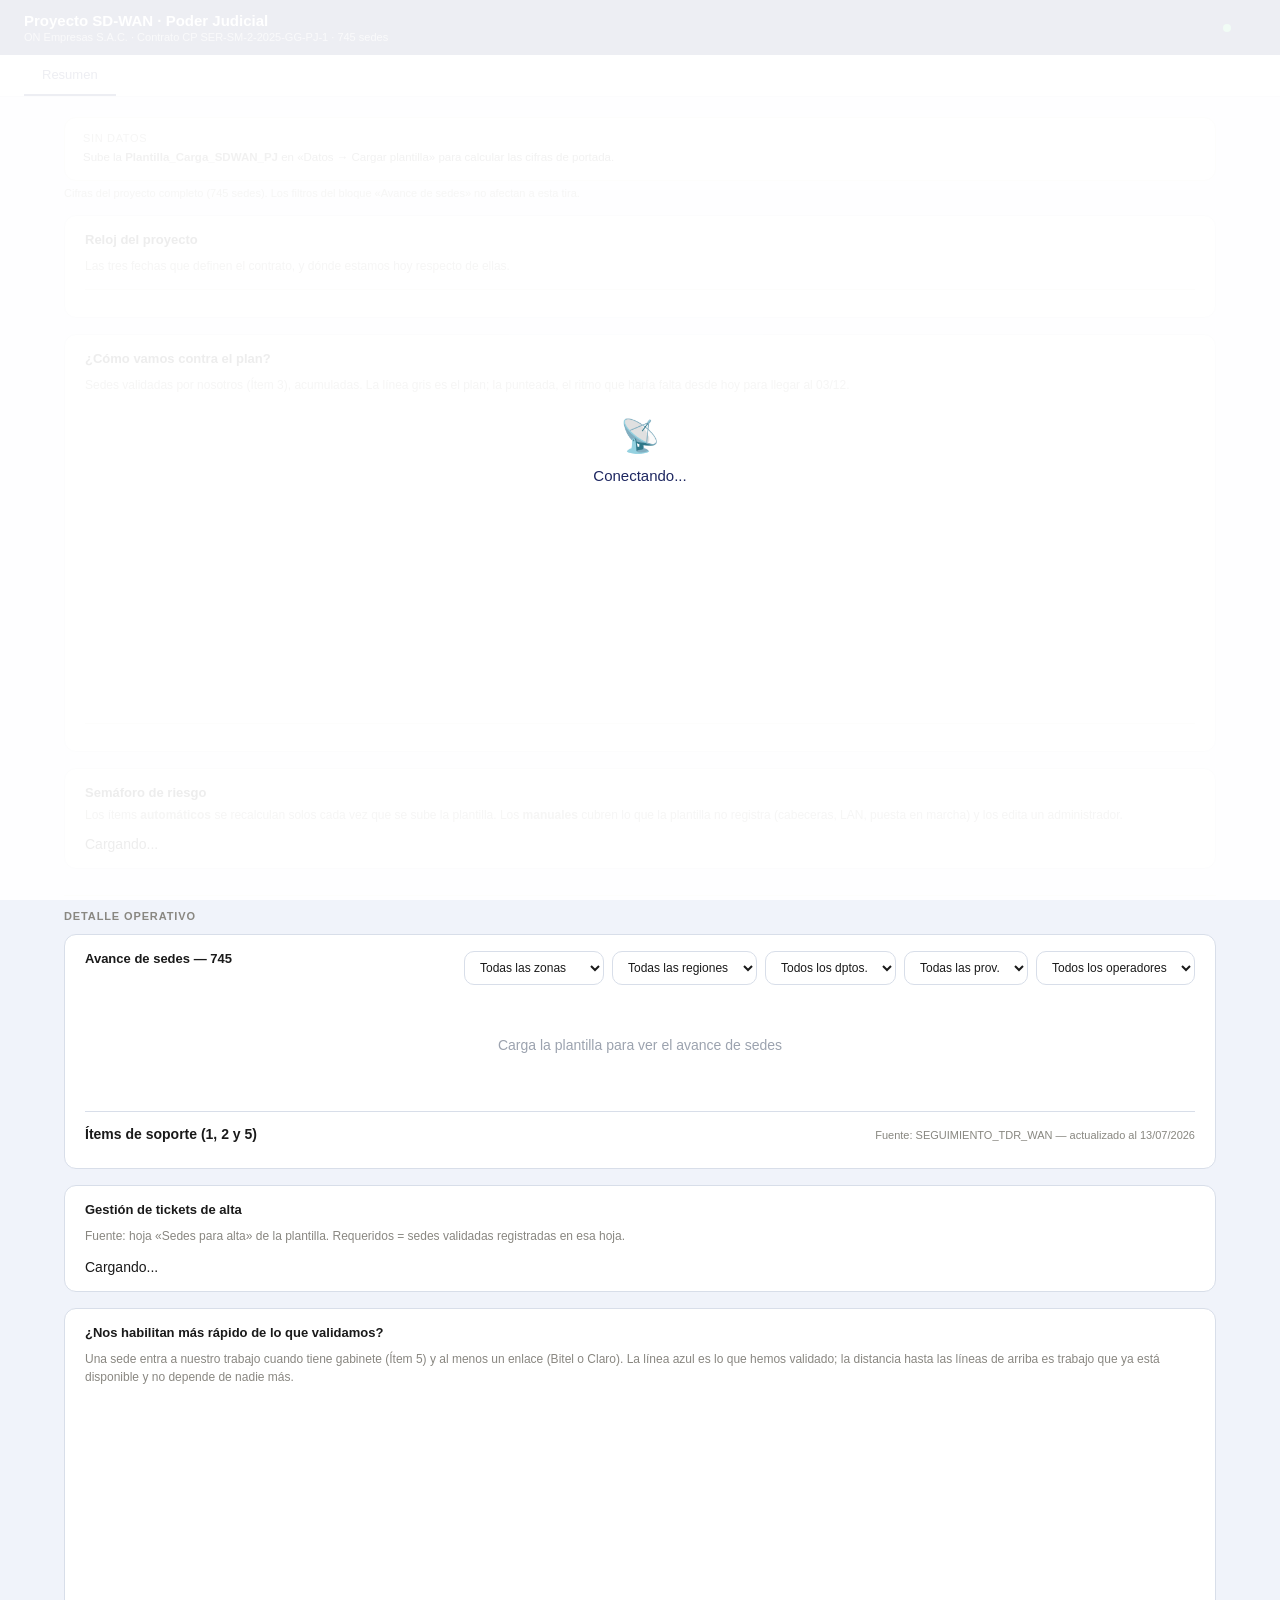
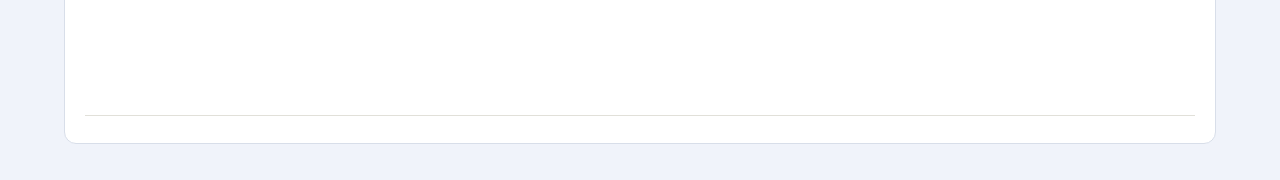
==== commit ac16d62e: "Update index.html" ====
--- a/index.html
+++ b/index.html
@@ -148,6 +148,35 @@
     <div class="vz-row" id="vz-cifras"></div>
     <div style="font-size:11px;color:#898781;margin:-10px 0 16px">Cifras del proyecto completo (745 sedes). Los filtros del bloque «Avance de sedes» no afectan a esta tira.</div>
   </div>
+
+  <!-- ===== RELOJ DEL PROYECTO: las 3 fechas que deciden el contrato ===== -->
+  <div class="card viz" style="margin-bottom:16px">
+    <div class="card-title">Reloj del proyecto</div>
+    <div class="vz-sub">Las tres fechas que definen el contrato, y dónde estamos hoy respecto de ellas.</div>
+    <div id="vz-hitos"></div>
+    <div class="vz-read" id="vz-hitos-lectura"></div>
+  </div>
+
+  <!-- ===== ¿CÓMO VAMOS CONTRA EL PLAN? (una sola serie propia) ===== -->
+  <div class="card viz" style="margin-bottom:16px">
+    <div class="card-title">¿Cómo vamos contra el plan?</div>
+    <div class="vz-sub">Sedes validadas por nosotros (Ítem 3), acumuladas. La línea gris es el plan; la punteada, el ritmo que haría falta desde hoy para llegar al 03/12.</div>
+    <canvas id="chart-desp" style="width:100%;max-height:300px"></canvas>
+    <div class="vz-read" id="vz-lectura-plan"></div>
+  </div>
+
+  <!-- Semaforo -->
+  <div class="card" style="margin-bottom:16px">
+    <div style="display:flex;align-items:center;justify-content:space-between;flex-wrap:wrap;gap:8px;margin-bottom:6px">
+      <div class="card-title" style="margin:0">Semáforo de riesgo</div>
+      <button id="btn-limpiar-semaforo" style="display:none;font-size:11px;background:#FCEBEB;color:#791F1F;border:1px solid #E8B4B4;border-radius:6px;padding:4px 10px;cursor:pointer" onclick="window.limpiarDuplicadosSemaforo()">🧹 Limpiar duplicados</button>
+    </div>
+    <div style="font-size:12px;color:var(--text3);margin:0 0 12px;line-height:1.5">Los ítems <b>automáticos</b> se recalculan solos cada vez que se sube la plantilla. Los <b>manuales</b> cubren lo que la plantilla no registra (cabeceras, LAN, puesta en marcha) y los edita un administrador.</div>
+    <div id="semaforo">Cargando...</div>
+  </div>
+
+  <!-- ===== SEPARADOR: de aquí hacia abajo, detalle operativo ===== -->
+  <div style="font-size:11px;font-weight:700;letter-spacing:.08em;text-transform:uppercase;color:#898781;margin:26px 0 12px;padding-top:14px;border-top:1px solid #e1e0d9">Detalle operativo</div>
 
   <!-- ===== AVANCE DE SEDES (2026-09-23) — bloque filtrable: flujo, próxima atención, cierre e Ítems 1/2/5 ===== -->
   <div class="card" style="margin-bottom:16px" id="card-avance-sedes">
@@ -235,32 +264,6 @@
     <div class="card-title">Gestión de tickets de alta</div>
     <div class="vz-sub">Fuente: hoja «Sedes para alta» de la plantilla. Requeridos = sedes validadas registradas en esa hoja.</div>
     <div id="tickets-contenido">Cargando...</div>
-  </div>
-
-  <!-- ===== RELOJ DEL PROYECTO: las 3 fechas que deciden el contrato ===== -->
-  <div class="card viz" style="margin-bottom:16px">
-    <div class="card-title">Reloj del proyecto</div>
-    <div class="vz-sub">Las tres fechas que definen el contrato, y dónde estamos hoy respecto de ellas.</div>
-    <div id="vz-hitos"></div>
-    <div class="vz-read" id="vz-hitos-lectura"></div>
-  </div>
-
-  <!-- ===== ¿CÓMO VAMOS CONTRA EL PLAN? (una sola serie propia) ===== -->
-  <div class="card viz" style="margin-bottom:16px">
-    <div class="card-title">¿Cómo vamos contra el plan?</div>
-    <div class="vz-sub">Sedes validadas por nosotros (Ítem 3), acumuladas. La línea gris es el plan; la punteada, el ritmo que haría falta desde hoy para llegar al 03/12.</div>
-    <canvas id="chart-desp" style="width:100%;max-height:300px"></canvas>
-    <div class="vz-read" id="vz-lectura-plan"></div>
-  </div>
-
-  <!-- Semaforo -->
-  <div class="card">
-    <div style="display:flex;align-items:center;justify-content:space-between;flex-wrap:wrap;gap:8px;margin-bottom:6px">
-      <div class="card-title" style="margin:0">Semáforo de riesgo</div>
-      <button id="btn-limpiar-semaforo" style="display:none;font-size:11px;background:#FCEBEB;color:#791F1F;border:1px solid #E8B4B4;border-radius:6px;padding:4px 10px;cursor:pointer" onclick="window.limpiarDuplicadosSemaforo()">🧹 Limpiar duplicados</button>
-    </div>
-    <div style="font-size:12px;color:var(--text3);margin:0 0 12px;line-height:1.5">Los ítems <b>automáticos</b> se recalculan solos cada vez que se sube la plantilla. Los <b>manuales</b> cubren lo que la plantilla no registra (cabeceras, LAN, puesta en marcha) y los edita un administrador.</div>
-    <div id="semaforo">Cargando...</div>
   </div>
 
   <!-- ===== ¿DE QUIÉN DEPENDE QUE PODAMOS AVANZAR? (terceros, escala propia) ===== -->
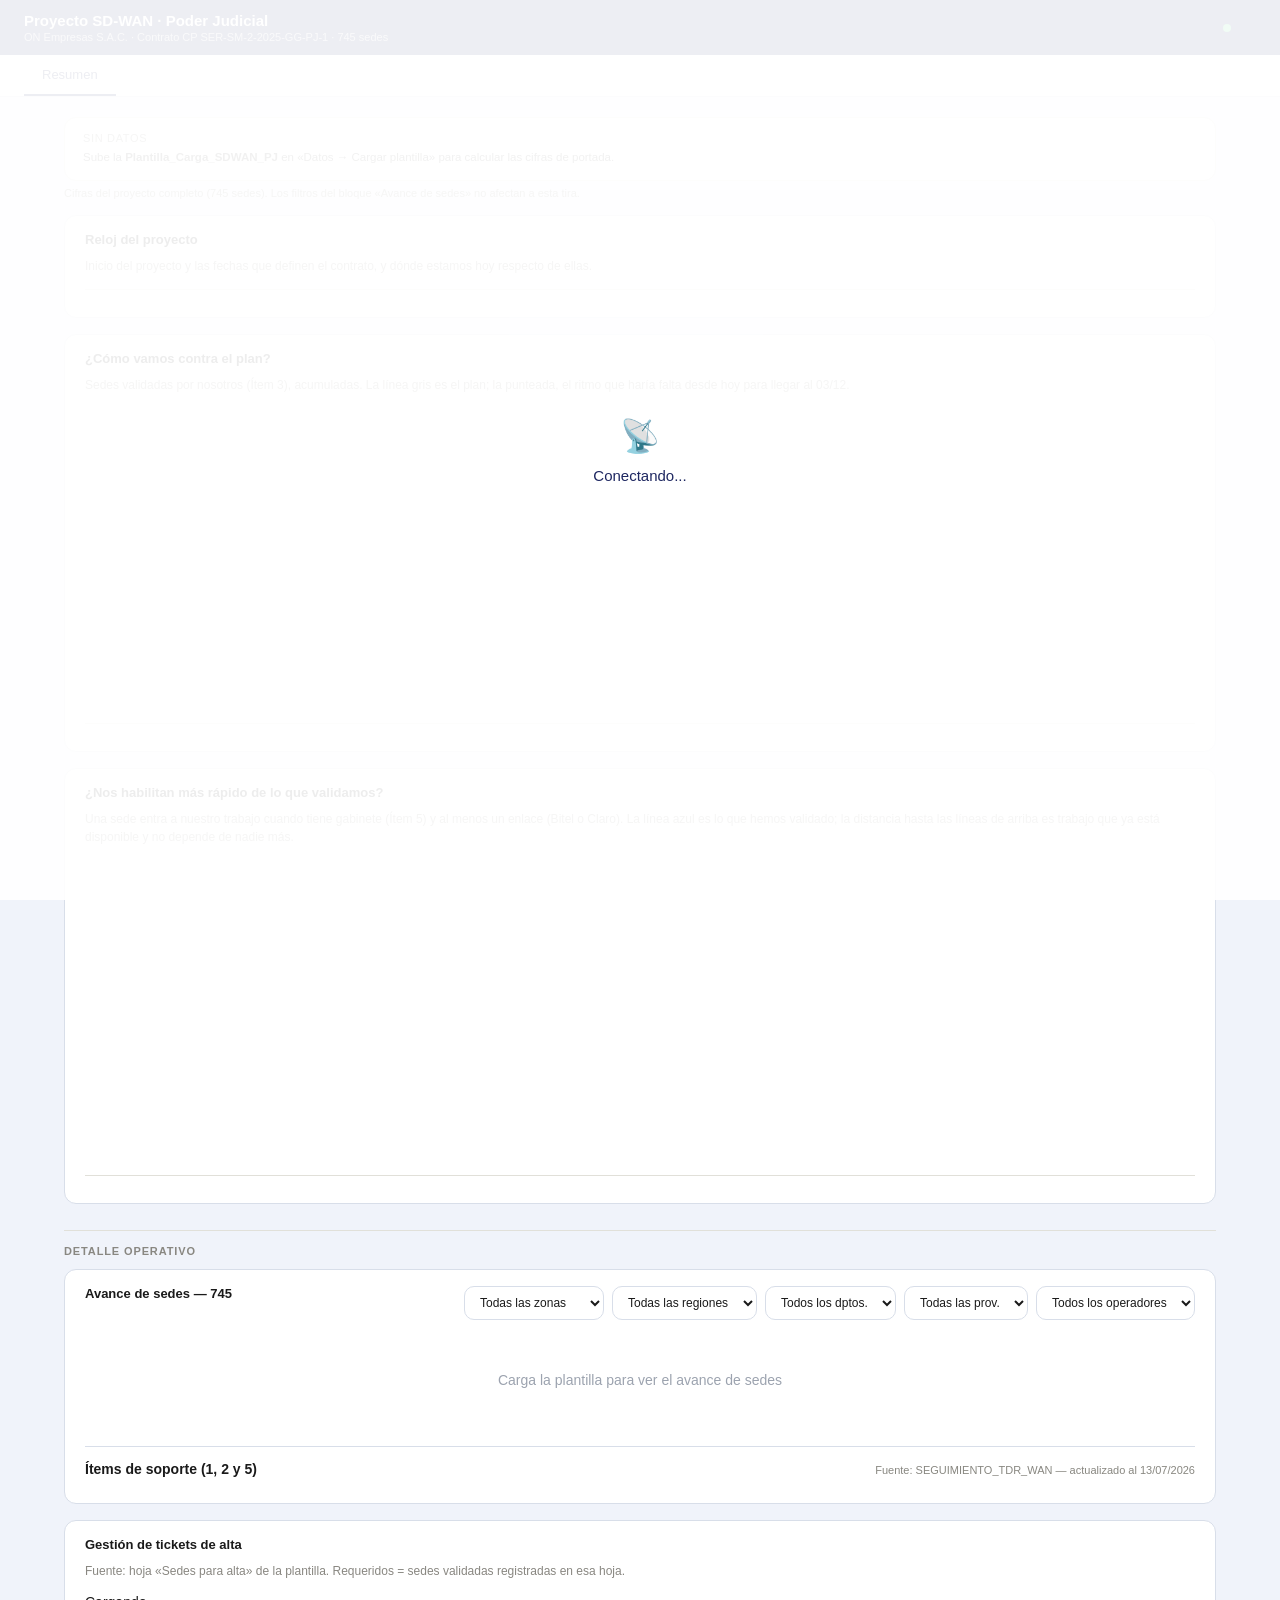
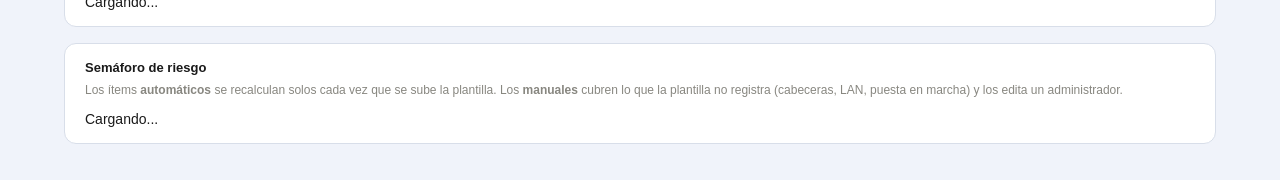
==== commit 964adc01: "Update index.html" ====
--- a/index.html
+++ b/index.html
@@ -152,7 +152,7 @@
   <!-- ===== RELOJ DEL PROYECTO: las 3 fechas que deciden el contrato ===== -->
   <div class="card viz" style="margin-bottom:16px">
     <div class="card-title">Reloj del proyecto</div>
-    <div class="vz-sub">Las tres fechas que definen el contrato, y dónde estamos hoy respecto de ellas.</div>
+    <div class="vz-sub">Inicio del proyecto y las fechas que definen el contrato, y dónde estamos hoy respecto de ellas.</div>
     <div id="vz-hitos"></div>
     <div class="vz-read" id="vz-hitos-lectura"></div>
   </div>
@@ -165,14 +165,12 @@
     <div class="vz-read" id="vz-lectura-plan"></div>
   </div>
 
-  <!-- Semaforo -->
-  <div class="card" style="margin-bottom:16px">
-    <div style="display:flex;align-items:center;justify-content:space-between;flex-wrap:wrap;gap:8px;margin-bottom:6px">
-      <div class="card-title" style="margin:0">Semáforo de riesgo</div>
-      <button id="btn-limpiar-semaforo" style="display:none;font-size:11px;background:#FCEBEB;color:#791F1F;border:1px solid #E8B4B4;border-radius:6px;padding:4px 10px;cursor:pointer" onclick="window.limpiarDuplicadosSemaforo()">🧹 Limpiar duplicados</button>
-    </div>
-    <div style="font-size:12px;color:var(--text3);margin:0 0 12px;line-height:1.5">Los ítems <b>automáticos</b> se recalculan solos cada vez que se sube la plantilla. Los <b>manuales</b> cubren lo que la plantilla no registra (cabeceras, LAN, puesta en marcha) y los edita un administrador.</div>
-    <div id="semaforo">Cargando...</div>
+  <!-- ===== ¿DE QUIÉN DEPENDE QUE PODAMOS AVANZAR? (terceros, escala propia) ===== -->
+  <div class="card viz" style="margin-bottom:16px">
+    <div class="card-title">¿Nos habilitan más rápido de lo que validamos?</div>
+    <div class="vz-sub">Una sede entra a nuestro trabajo cuando tiene gabinete (Ítem 5) y al menos un enlace (Bitel o Claro). La línea azul es lo que hemos validado; la distancia hasta las líneas de arriba es trabajo que ya está disponible y no depende de nadie más.</div>
+    <canvas id="chart-terceros" style="width:100%;max-height:300px"></canvas>
+    <div class="vz-read" id="vz-lectura-terceros"></div>
   </div>
 
   <!-- ===== SEPARADOR: de aquí hacia abajo, detalle operativo ===== -->
@@ -266,12 +264,14 @@
     <div id="tickets-contenido">Cargando...</div>
   </div>
 
-  <!-- ===== ¿DE QUIÉN DEPENDE QUE PODAMOS AVANZAR? (terceros, escala propia) ===== -->
-  <div class="card viz" style="margin-bottom:16px">
-    <div class="card-title">¿Nos habilitan más rápido de lo que validamos?</div>
-    <div class="vz-sub">Una sede entra a nuestro trabajo cuando tiene gabinete (Ítem 5) y al menos un enlace (Bitel o Claro). La línea azul es lo que hemos validado; la distancia hasta las líneas de arriba es trabajo que ya está disponible y no depende de nadie más.</div>
-    <canvas id="chart-terceros" style="width:100%;max-height:300px"></canvas>
-    <div class="vz-read" id="vz-lectura-terceros"></div>
+  <!-- Semaforo -->
+  <div class="card" style="margin-bottom:16px">
+    <div style="display:flex;align-items:center;justify-content:space-between;flex-wrap:wrap;gap:8px;margin-bottom:6px">
+      <div class="card-title" style="margin:0">Semáforo de riesgo</div>
+      <button id="btn-limpiar-semaforo" style="display:none;font-size:11px;background:#FCEBEB;color:#791F1F;border:1px solid #E8B4B4;border-radius:6px;padding:4px 10px;cursor:pointer" onclick="window.limpiarDuplicadosSemaforo()">🧹 Limpiar duplicados</button>
+    </div>
+    <div style="font-size:12px;color:var(--text3);margin:0 0 12px;line-height:1.5">Los ítems <b>automáticos</b> se recalculan solos cada vez que se sube la plantilla. Los <b>manuales</b> cubren lo que la plantilla no registra (cabeceras, LAN, puesta en marcha) y los edita un administrador.</div>
+    <div id="semaforo">Cargando...</div>
   </div>
 
   <!-- KPIs rápidos — OCULTOS (se alimentaban del registro manual diario, sin uso desde julio).
@@ -4826,6 +4826,7 @@
   const FIN_AP='2026-12-03';   // término propuesto con los 88 días de AP
   const FIN_LIC='2026-12-09';  // vence el período de gracia de licencias Fortinet
   const EJE_FIN='2027-01-10';   // margen a la derecha para que quepan las etiquetas de diciembre
+  const EJE_INI='2026-03-20';   // margen a la izquierda para que se vea el hito de inicio
   const D_=f=>new Date(f+'T00:00:00');
 
   // Ritmo de las últimas 4 semanas sobre un arreglo de fechas ISO
@@ -4875,10 +4876,11 @@
             '<div class="s">'+c.s+'</div></div>').join('');
 
     // ---------- reloj del proyecto ----------
-    const t0=D_(INICIO).getTime(), t1=D_(EJE_FIN).getTime();
+    const t0=D_(EJE_INI).getTime(), t1=D_(EJE_FIN).getTime();
     const pos=t=>Math.max(0,Math.min(100,(t-t0)/(t1-t0)*100));
     const pHoy=pos(HOY.getTime());
     const hitos=[
+      {f:INICIO,      t:'Inicio del proyecto',c:'#52514e'},
       {f:FIN_CONTRATO,t:'Término contractual',c:'#d03b3b'},
       {f:FIN_AP,      t:'Término con AP',c:'#2a78d6'},
       {f:FIN_LIC,     t:'Gracia de licencias',c:'#fab219'}
@@ -4903,8 +4905,9 @@
     const dVenc=dia(HOY,D_(FIN_CONTRATO));
     const dAP=dia(D_(FIN_AP),HOY);
     const dLic=dia(D_(FIN_LIC),HOY);
+    const dIni=dia(HOY,D_(INICIO));
     document.getElementById('vz-hitos-lectura').innerHTML=
-      'El plazo contractual venció hace <b>'+dVenc+' días</b> (06 sep). Con la Ampliación de Plazo solicitada '+
+      'Desde el inicio del proyecto (09 abr) han transcurrido <b>'+dIni+' días</b>. El plazo contractual venció hace <b>'+dVenc+' días</b> (06 sep). Con la Ampliación de Plazo solicitada '+
       'quedan <b>'+dAP+' días</b> para cerrar las <b>'+nf(faltan)+'</b> sedes que faltan, y <b>'+dLic+' días</b> '+
       'antes de que las licencias no activadas empiecen a consumir vigencia por sí solas.';
 
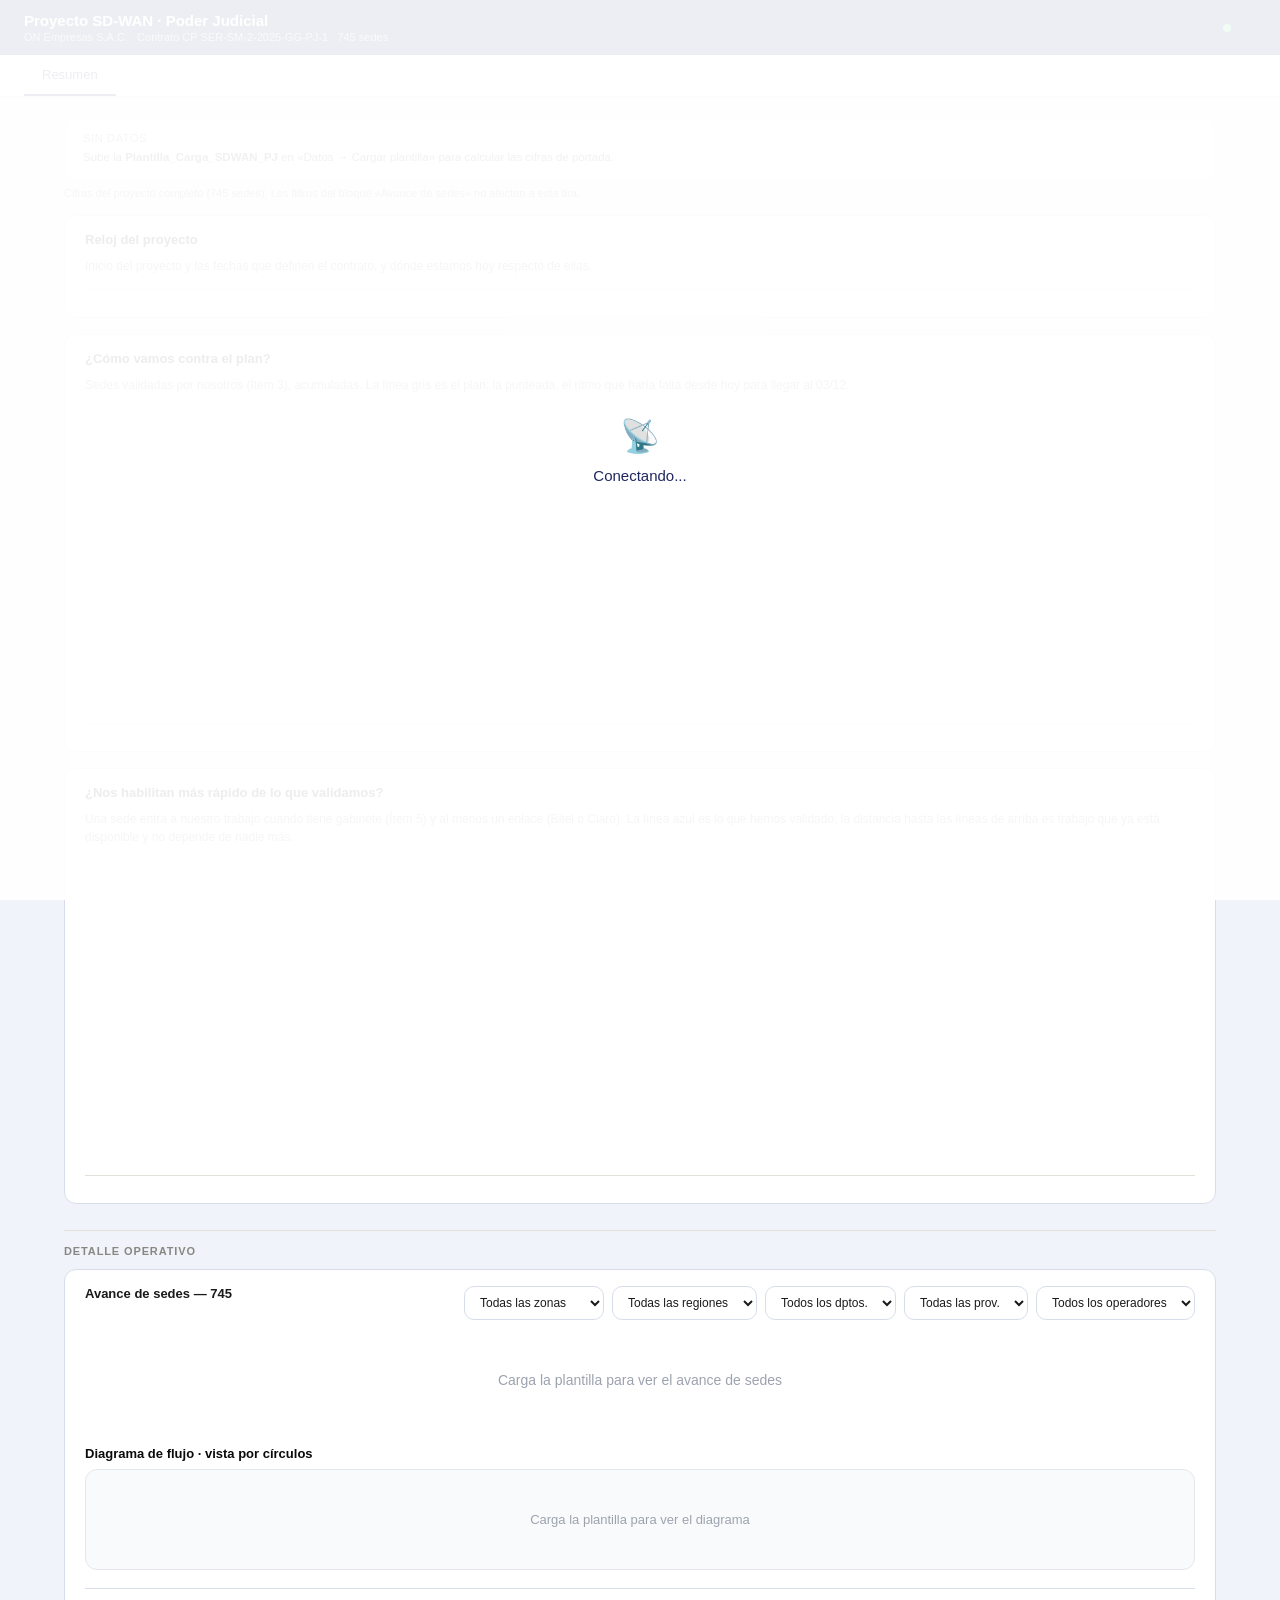
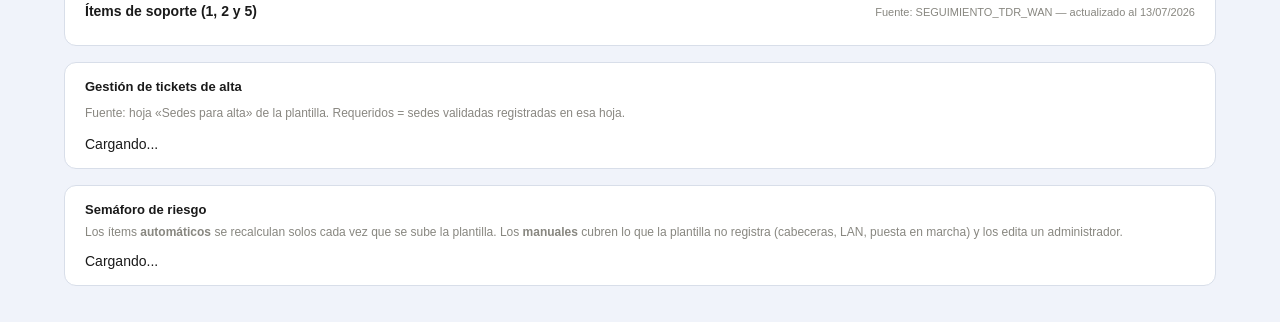
==== commit 5ddcdc30: "Update index.html" ====
--- a/index.html
+++ b/index.html
@@ -144,13 +144,13 @@
 <div id="tab-dashboard">
 
   <!-- ===== CIFRAS DE PORTADA (5 datos, sin recuadros de colores) ===== -->
-  <div class="viz">
+  <div class="viz" id="blk-cifras">
     <div class="vz-row" id="vz-cifras"></div>
     <div style="font-size:11px;color:#898781;margin:-10px 0 16px">Cifras del proyecto completo (745 sedes). Los filtros del bloque «Avance de sedes» no afectan a esta tira.</div>
   </div>
 
   <!-- ===== RELOJ DEL PROYECTO: las 3 fechas que deciden el contrato ===== -->
-  <div class="card viz" style="margin-bottom:16px">
+  <div class="card viz" style="margin-bottom:16px" id="card-reloj">
     <div class="card-title">Reloj del proyecto</div>
     <div class="vz-sub">Inicio del proyecto y las fechas que definen el contrato, y dónde estamos hoy respecto de ellas.</div>
     <div id="vz-hitos"></div>
@@ -158,7 +158,7 @@
   </div>
 
   <!-- ===== ¿CÓMO VAMOS CONTRA EL PLAN? (una sola serie propia) ===== -->
-  <div class="card viz" style="margin-bottom:16px">
+  <div class="card viz" style="margin-bottom:16px" id="card-curva-plan">
     <div class="card-title">¿Cómo vamos contra el plan?</div>
     <div class="vz-sub">Sedes validadas por nosotros (Ítem 3), acumuladas. La línea gris es el plan; la punteada, el ritmo que haría falta desde hoy para llegar al 03/12.</div>
     <canvas id="chart-desp" style="width:100%;max-height:300px"></canvas>
@@ -166,7 +166,7 @@
   </div>
 
   <!-- ===== ¿DE QUIÉN DEPENDE QUE PODAMOS AVANZAR? (terceros, escala propia) ===== -->
-  <div class="card viz" style="margin-bottom:16px">
+  <div class="card viz" style="margin-bottom:16px" id="card-curva-terceros">
     <div class="card-title">¿Nos habilitan más rápido de lo que validamos?</div>
     <div class="vz-sub">Una sede entra a nuestro trabajo cuando tiene gabinete (Ítem 5) y al menos un enlace (Bitel o Claro). La línea azul es lo que hemos validado; la distancia hasta las líneas de arriba es trabajo que ya está disponible y no depende de nadie más.</div>
     <canvas id="chart-terceros" style="width:100%;max-height:300px"></canvas>
@@ -174,7 +174,7 @@
   </div>
 
   <!-- ===== SEPARADOR: de aquí hacia abajo, detalle operativo ===== -->
-  <div style="font-size:11px;font-weight:700;letter-spacing:.08em;text-transform:uppercase;color:#898781;margin:26px 0 12px;padding-top:14px;border-top:1px solid #e1e0d9">Detalle operativo</div>
+  <div id="sep-detalle" style="font-size:11px;font-weight:700;letter-spacing:.08em;text-transform:uppercase;color:#898781;margin:26px 0 12px;padding-top:14px;border-top:1px solid #e1e0d9">Detalle operativo</div>
 
   <!-- ===== AVANCE DE SEDES (2026-09-23) — bloque filtrable: flujo, próxima atención, cierre e Ítems 1/2/5 ===== -->
   <div class="card" style="margin-bottom:16px" id="card-avance-sedes">
@@ -209,6 +209,10 @@
     </div>
     <div id="diagrama-contenido" style="margin-bottom:18px">
       <div style="color:#9ca3af;text-align:center;padding:40px;font-size:14px">Carga la plantilla para ver el avance de sedes</div>
+    </div>
+    <div style="font-size:13px;font-weight:650;color:#0b0b0b;margin:4px 0 8px">Diagrama de flujo · vista por círculos</div>
+    <div id="diagrama-circulos" style="overflow-x:auto;margin-bottom:18px;padding:12px;background:#f9fafb;border-radius:12px;border:1px solid #e5e7eb">
+      <div style="color:#9ca3af;text-align:center;padding:30px;font-size:13px">Carga la plantilla para ver el diagrama</div>
     </div>
     <!-- Bloque Despliegue — OCULTO: duplicaba lo que ya muestra el diagrama de flujo.
          Los nodos se conservan porque renderTodo() escribe en ellos. -->
@@ -265,7 +269,7 @@
   </div>
 
   <!-- Semaforo -->
-  <div class="card" style="margin-bottom:16px">
+  <div class="card" style="margin-bottom:16px" id="card-semaforo">
     <div style="display:flex;align-items:center;justify-content:space-between;flex-wrap:wrap;gap:8px;margin-bottom:6px">
       <div class="card-title" style="margin:0">Semáforo de riesgo</div>
       <button id="btn-limpiar-semaforo" style="display:none;font-size:11px;background:#FCEBEB;color:#791F1F;border:1px solid #E8B4B4;border-radius:6px;padding:4px 10px;cursor:pointer" onclick="window.limpiarDuplicadosSemaforo()">🧹 Limpiar duplicados</button>
@@ -304,6 +308,18 @@
        diario, que dejó de alimentarse cuando el seguimiento pasó a la Plantilla.
        renderLogDashboard() sale sin hacer nada si el nodo no existe. -->
 </div>
+<script>
+/* ORDEN DEL RESUMEN (2026-09-23 · v4): vista ejecutiva arriba, detalle operativo abajo, semáforo al final.
+   Se fija por id al cargar: si una hoja de estilos externa usa «order» o nth-child, este orden manda. */
+(function(){
+  var cont=document.getElementById('tab-dashboard'); if(!cont)return;
+  ['blk-cifras','card-reloj','card-curva-plan','card-curva-terceros','sep-detalle',
+   'card-avance-sedes','card-tickets','card-semaforo'].forEach(function(id,i){
+    var el=document.getElementById(id); if(!el)return;
+    el.style.order=String(i+1); cont.appendChild(el);
+  });
+})();
+</script>
 
 <!-- GESTION: Registrar avance + Carga masiva (fusionadas) -->
 <div id="tab-gestion" style="display:none">
@@ -1095,7 +1111,20 @@
 // ============================================================
 // TABLAS — Dashboard principal (embudo, KPIs, hitos, historial)
 // ============================================================
+// Las curvas S se dibujan en renderMetricas(). Antes solo se llamaba al hacer clic en
+// «Resumen»; al abrir la página las tarjetas quedaban vacías. Ahora se redibujan solas
+// cada vez que llegan datos, siempre que el Resumen esté visible.
+let _tMetricas=null;
+function _programarMetricas(){
+  clearTimeout(_tMetricas);
+  _tMetricas=setTimeout(()=>{
+    const td=document.getElementById('tab-dashboard');
+    if(td&&td.style.display!=='none'){ try{renderMetricas();}catch(e){console.warn('renderMetricas',e);} }
+  },150);
+}
+window._programarMetricas=_programarMetricas;
 function renderTodo(){
+  _programarMetricas();
   const t=totalesPorFrente(),ht=hoyPorFrente();
   const pj=proyectar(t.configurados,'configurados'),aj=proyectar(t.alta,'alta');
 
@@ -1361,7 +1390,7 @@
   }
 
   try{ window.renderTickets&&window.renderTickets(); }catch(e){ console.warn('renderTickets',e); }
-  document.getElementById('last-update').textContent='Actualizado '+new Date().toLocaleTimeString('es-PE',{hour:'2-digit',minute:'2-digit'});
+  document.getElementById('last-update').textContent='Actualizado '+new Date().toLocaleTimeString('es-PE',{hour:'2-digit',minute:'2-digit'})+' · versión 23/09 v6';
 }
 
 
@@ -1690,7 +1719,7 @@
 })();
 
 // Marca de versión del parser — sirve para confirmar en consola (F12) qué archivo está corriendo.
-window.VERSION_PARSER='2026-09-23 · etapas del flujo + tickets + migración';
+window.VERSION_PARSER='2026-09-23 v6 · diagrama en círculos + curvas S al abrir + orden ejecutivo + etapas del flujo + tickets';
 console.log('%c[Parser SD-WAN] '+window.VERSION_PARSER,'background:#0F766E;color:#fff;padding:2px 6px;border-radius:3px');
 
 window.handleFile=function(file){
@@ -4602,6 +4631,7 @@
 window.renderEjecutivo=renderEjecutivo;
 
 function renderDiagramaFlujoCompleto(opts) {
+  if(!opts||!opts.target){ try{ renderDiagramaCirculos(); }catch(e){ console.warn('circulos',e); } }
   // (2026-09-23) Flujo ejecutivo en tarjetas: cada sede está en UNA sola etapa y la suma da el universo.
   //   Por agendar → Programadas → Atendidas → Validadas → Alta operativa  (+ bloqueadas aparte)
   // Fuente: columna «ETAPA FLUJO» de la plantilla (o la misma regla calculada aquí si no existe).
@@ -4775,6 +4805,335 @@
     (porCargar<0?'<div style="font-size:11.5px;color:#92400e;margin-top:6px">⚠ Hay tickets marcados como cargados que no figuran como creados; revisa la hoja «Sedes para alta».</div>':'');
 };
 
+// (2026-09-23 v6) Diagrama en círculos restaurado; usa los mismos filtros del bloque.
+function renderDiagramaCirculos(opts) {
+  opts = opts || {};
+  const compacto = !!opts.compacto;
+  const el = document.getElementById(opts.target || 'diagrama-circulos');
+  if (!el) return;
+
+  const TV = ['Tipo 1','Tipo 2','Tipo 3'];
+  const sum = o => TV.reduce((a,t) => a + (Number((o||{})[t]) || 0), 0);
+  const zonaSel = document.getElementById('filtro-zona-dash')?.value || '';
+  const regionSel = document.getElementById('filtro-region-dash')?.value || '';
+  const dptoSel = document.getElementById('filtro-dpto-dash')?.value || '';
+  const provSel = document.getElementById('filtro-prov-dash')?.value || '';
+  const operSel = document.getElementById('filtro-oper-dash')?.value || '';
+  const operLblD = operSel==='item1'?'Ítem 1':operSel==='item2'?'Ítem 2':'';
+  const D = datosDiagramaActivos();
+
+  const aviso = txt => { el.innerHTML = '<div style="color:#94a3b8;text-align:center;padding:36px 20px;font-size:13.5px;line-height:1.5">'+txt+'</div>'; };
+
+  if (!window.DIAGRAMA_DATOS) { aviso('Carga la Plantilla_Carga para ver el diagrama de flujo'); return; }
+  // Etiqueta del ámbito activo (el filtro más específico seleccionado)
+  const ambitoSel = [(provSel||dptoSel||regionSel||zonaSel||''),operLblD].filter(Boolean).join(' · ');
+  const tieneSedes = Array.isArray(window.DIAGRAMA_DATOS.sedes) && window.DIAGRAMA_DATOS.sedes.length > 0;
+  if (!tieneSedes && (regionSel || dptoSel || provSel || operSel)) {
+    aviso('Los filtros por región, departamento, provincia y operador necesitan recalcular la plantilla.<br>Ve a «Registrar y cargar avance» y vuelve a cargar la Plantilla_Carga una vez.');
+    return;
+  }
+  if (!tieneSedes && zonaSel && !window.DIAGRAMA_DATOS.porZona) {
+    aviso('El filtro por zona necesita recalcular la plantilla.<br>Ve a «Registrar y cargar avance» y vuelve a cargar la Plantilla_Carga una vez.');
+    return;
+  }
+  if (!D) { aviso('Sin sedes en '+(ambitoSel||'la selección actual')); return; }
+  if (sum(D.gabinete) === 0) { aviso('Sin sedes con gabinete en '+(ambitoSel||'la selección actual')); return; }
+
+  const ce = D.item3_con_enlace || {item1:{},item2:{},item1_item2:{}};
+  const ceTipo = t => (ce.item1?.[t]||0) + (ce.item2?.[t]||0) + (ce.item1_item2?.[t]||0);
+  const enEspera = D.pendientes_en_espera || TV.reduce((o,t)=>{o[t]=(D.pendientes?.[t]||0)-(D.pendientes_programables?.[t]||0);return o;},{});
+
+  const totalUniverso    = sum(D.universo) || 745;
+  const totalGabinete    = sum(D.gabinete);
+  const totalConEnlace   = TV.reduce((a,t) => a + ceTipo(t), 0);
+  const totalSinEnlace   = sum(D.item3_sin_enlace);
+  const totalPendientes  = sum(D.pendientes);
+  const totalProgramables= sum(D.pendientes_programables);
+  const totalEspera      = sum(enEspera);
+  const totalAlta        = sum(D.alta);
+  const totalProgramados = sum(D.programados);
+  const totalAgendadas   = sum(D.agendadas||{});
+  const totalAgendListo  = sum(D.agend_listo||{});
+  const totalListoPru    = sum(D.listo_pruebas);
+  const totalValidadoDoc = sum(D.validado_pend_doc);
+  const totalValid       = sum(D.en_validacion);
+  const totalConf        = sum(D.en_conformidad);
+  const totalCierre      = totalValidadoDoc+totalValid+totalConf+totalAlta;
+  const validadasTipo = TV.reduce((o,t)=>{o[t]=(D.validado_pend_doc?.[t]||0)+(D.en_validacion?.[t]||0)+
+                                              (D.en_conformidad?.[t]||0)+(D.alta?.[t]||0);return o;},{});
+  const totalReprog      = sum(D.reprog_pendiente);
+  const totalCriterio    = totalConEnlace + totalProgramables + totalProgramados + totalReprog;
+  const esV2             = (window.DIAGRAMA_DATOS||{}).formato === 'v2';
+  const hayAlta          = (window.DIAGRAMA_DATOS.colAlta ?? -1) >= 0;
+
+  // El diagrama pasó de 6 colores compitiendo a una sola idea:
+  //   AZUL  = está en nuestra cancha (y más oscuro = más avanzado)
+  //   GRIS  = no depende de nosotros
+  //   ROJO  = solo para lo que está en alerta
+  // La rampa azul de 4 pasos está validada (monótona, un solo tono, contraste OK).
+  const C = { gris:'#898781', linea:'#d8d7d0', texto:'#334155', rojo:'#d03b3b',
+              az1:'#86b6ef', az2:'#3987e5', az3:'#256abf', az4:'#0d366b',
+              // alias conservados para el resto de la función
+              morado:'#898781', verde:'#0d366b', azul:'#3987e5', naranja:'#898781', ambar:'#2a78d6' };
+
+  const circulo = (valor,titulo,sub,color,cls) =>
+    '<div class="dfx-c '+cls+'" style="border-color:'+color+'">'+
+      '<div class="dfx-n" style="color:'+color+'">'+valor+'</div>'+
+      '<div class="dfx-t" style="color:'+color+'">'+titulo+'</div>'+
+      (sub?'<div class="dfx-s" style="color:'+color+'">'+sub+'</div>':'')+
+    '</div>';
+
+  const conector = (positions,width) => {
+    const ln='position:absolute;background:'+C.linea+';';
+    let h='<div class="dfx-con" style="width:'+width+'px">';
+    h+='<div style="'+ln+'left:0;top:50%;width:52%;height:1.5px"></div>';
+    if(positions.length>1){
+      const mn=Math.min.apply(null,positions),mx=Math.max.apply(null,positions);
+      h+='<div style="'+ln+'left:50%;top:'+mn+'%;height:'+(mx-mn)+'%;width:1.5px"></div>';
+    }
+    positions.forEach(function(p){
+      h+='<div style="'+ln+'left:50%;top:'+p+'%;width:44%;height:1.5px"></div>';
+      h+='<div style="position:absolute;right:0;top:'+p+'%;transform:translateY(-50%);width:0;height:0;border-left:6px solid '+C.linea+';border-top:4px solid transparent;border-bottom:4px solid transparent"></div>';
+    });
+    return h+'</div>';
+  };
+
+  const filaTipo = (tipo,color) =>
+    '<div class="dfx-tipo">'+
+      '<div class="dfx-c dfx-sm" style="border-color:'+color+'"><div class="dfx-n" style="color:'+color+'">'+ceTipo(tipo)+'</div></div>'+
+      '<div class="dfx-card dfx-grow">'+
+        '<div class="dfx-card-h"><span class="dfx-card-t">'+tipo.toUpperCase()+'</span><span class="dfx-card-x">Ítem 5 + enlace</span></div>'+
+        '<div class="dfx-l"><span>+ Ítem 1</span><strong>'+(ce.item1?.[tipo]||0)+'</strong></div>'+
+        '<div class="dfx-l"><span>+ Ítem 2</span><strong>'+(ce.item2?.[tipo]||0)+'</strong></div>'+
+        '<div class="dfx-l"><span>+ Ítem 1 y 2</span><strong>'+(ce.item1_item2?.[tipo]||0)+'</strong></div>'+
+      '</div>'+
+    '</div>';
+
+  const paso = (n,txt,color,fuerte) =>
+    '<div class="dfx-paso'+(fuerte?' dfx-paso-f':'')+'" style="border-color:'+color+'">'+
+      '<div style="font-size:20px;font-weight:800;color:'+color+';line-height:1">'+n+'</div>'+
+      '<div style="font-size:9px;font-weight:700;color:'+color+';line-height:1.15;margin-top:2px">'+txt+'</div>'+
+    '</div>';
+  const flecha = () => '<div class="dfx-fl">→</div>';
+
+  // El desglose Tipo 1/2/3 se repetía en las 7 cajas: 21 números que ahogaban
+  // la cifra principal. Ahora viaja en el tooltip del círculo (helper tip()).
+  const tipTexto = obj => TV.map(t=>t+'   '+((obj||{})[t]||0)).join('\n');
+
+  // Círculo con el desglose por tipo al pasar el mouse.
+  const circuloT = (valor,titulo,sub,color,cls,obj) =>
+    '<div class="dfx-c dfx-tip '+cls+'" style="border-color:'+color+'" data-tip="'+tipTexto(obj)+'">'+
+      '<div class="dfx-n" style="color:'+color+'">'+valor+'</div>'+
+      '<div class="dfx-t" style="color:'+color+'">'+titulo+'</div>'+
+      (sub?'<div class="dfx-s" style="color:'+color+'">'+sub+'</div>':'')+
+    '</div>';
+
+  // Tarjeta: ahora lleva las LÍNEAS QUE IMPORTAN (el reparto real del grupo),
+  // no la repetición del desglose por tipo.
+  const mini = (titulo,color,bg,borde,lineas,pie) =>
+    '<div class="dfx-card dfx-grow" style="background:'+bg+';border-color:'+borde+'">'+
+      '<div class="dfx-card-t" style="color:'+color+';margin-bottom:4px">'+titulo+'</div>'+
+      (lineas||[]).map(function(l){
+        return '<div class="dfx-l"><span'+(l.alerta?' style="color:#b91c1c;font-weight:700"':'')+'>'+l.t+'</span>'+
+               '<strong'+(l.alerta?' style="color:#b91c1c"':'')+'>'+l.v+'</strong></div>';
+      }).join('')+
+      (pie?'<div class="dfx-pie" style="'+((lineas||[]).length?'border-color:'+borde+';':'border:none;margin-top:0;padding-top:0;')+'color:'+color+'">'+pie+'</div>':'')+
+    '</div>';
+
+  const estilos =
+  '<style>'+
+  '.dfx-wrap{background:#fff;border-radius:10px;padding:16px 12px}'+
+  '.dfx-flow{display:flex;align-items:stretch;min-width:940px}'+
+  '.dfx-row{display:flex;align-items:stretch;min-width:0;flex:1}'+
+  '.dfx-col{display:flex;flex-direction:column;min-width:0;flex:1}'+
+  '.dfx-fila{display:flex;align-items:center;gap:12px}'+
+  '.dfx-mid{display:flex;align-items:center;flex-shrink:0}'+
+  '.dfx-grow{flex:1}'+
+  '.dfx-c{border-radius:50%;border:3px solid;background:#fff;display:flex;flex-direction:column;align-items:center;justify-content:center;flex-shrink:0;box-shadow:0 1px 4px rgba(0,0,0,.06);text-align:center}'+
+  '.dfx-xl{width:118px;height:118px}.dfx-xl .dfx-n{font-size:35px}'+
+  '.dfx-lg{width:100px;height:100px}.dfx-lg .dfx-n{font-size:30px}'+
+  '.dfx-md{width:84px;height:84px}.dfx-md .dfx-n{font-size:25px}'+
+  '.dfx-sm{width:52px;height:52px;border-width:2.5px}.dfx-sm .dfx-n{font-size:18px}'+
+  '.dfx-n{font-weight:800;line-height:1}'+
+  '.dfx-t{font-size:9.5px;font-weight:700;margin-top:2px;line-height:1.1}'+
+  '.dfx-s{font-size:8.5px;opacity:.7;line-height:1.1}'+
+  '.dfx-con{position:relative;align-self:stretch;flex-shrink:0;min-height:62px}'+
+  '.dfx-card{background:#f8fafc;border:1px solid #e2e8f0;border-radius:8px;padding:8px 11px;min-width:0}'+
+  '.dfx-card-h{display:flex;justify-content:space-between;align-items:baseline;margin-bottom:2px}'+
+  '.dfx-card-t{font-size:10.5px;font-weight:800;color:'+C.texto+';letter-spacing:.3px}'+
+  '.dfx-card-x{font-size:8.5px;color:#94a3b8}'+
+  '.dfx-l{display:flex;justify-content:space-between;font-size:10px;color:#475569}'+
+  '.dfx-l strong{color:'+C.texto+'}'+
+  '.dfx-pie{margin-top:5px;padding-top:4px;border-top:1px dashed;font-size:9px;font-weight:700}'+
+  '.dfx-tipo{display:flex;align-items:center;gap:10px}'+
+  '.dfx-tip{cursor:help;position:relative}'+
+  '.dfx-tip::after{content:attr(data-tip);position:absolute;bottom:calc(100% + 9px);left:50%;'+
+    'transform:translateX(-50%);background:rgba(11,11,11,.93);color:#fff;font-size:10.5px;'+
+    'font-weight:600;line-height:1.55;white-space:pre;padding:7px 11px;border-radius:6px;'+
+    'opacity:0;pointer-events:none;transition:opacity .12s;z-index:30;font-family:inherit}'+
+  '.dfx-tip::before{content:"";position:absolute;bottom:calc(100% + 3px);left:50%;'+
+    'transform:translateX(-50%);border:5px solid transparent;border-top-color:rgba(11,11,11,.93);'+
+    'opacity:0;pointer-events:none;transition:opacity .12s;z-index:30}'+
+  '.dfx-tip:hover::after,.dfx-tip:hover::before{opacity:1}'+
+  '.dfx-nota{margin-top:14px;font-size:10.5px;color:#94a3b8;line-height:1.5}'+
+  '.dfx-cmp{padding:4px 0}'+
+  '.dfx-cmp .dfx-flow{min-width:860px}'+
+  '.dfx-cmp .dfx-xl{width:96px;height:96px}.dfx-cmp .dfx-xl .dfx-n{font-size:28px}'+
+  '.dfx-cmp .dfx-lg{width:82px;height:82px}.dfx-cmp .dfx-lg .dfx-n{font-size:24px}'+
+  '.dfx-cmp .dfx-md{width:70px;height:70px}.dfx-cmp .dfx-md .dfx-n{font-size:20px}'+
+  '.dfx-cmp .dfx-card{padding:6px 9px}'+
+  '.dfx-cmp .dfx-l{font-size:9.5px}'+
+  '.dfx-cmp .dfx-cierre{margin-top:14px}'+
+  '.dfx-top{display:grid;grid-template-columns:repeat(auto-fit,minmax(126px,1fr));gap:1px;background:#e8edf3;border:1px solid #e2e8f0;border-radius:10px;overflow:hidden;margin-bottom:18px}'+
+  '.dfx-top-i{background:#fff;padding:10px 12px;display:flex;flex-direction:column;gap:1px}'+
+  '.dfx-top-l{font-size:8.5px;font-weight:800;color:#94a3b8;letter-spacing:.7px}'+
+  '.dfx-top-v{font-size:25px;font-weight:800;color:'+C.texto+';line-height:1.1}'+
+  '.dfx-top-s{font-size:9px;color:#94a3b8;line-height:1.25}'+
+  '.dfx-cierre-p{font-size:9.5px;color:#64748b;margin-top:8px;line-height:1.4}'+
+  '.dfx-cierre{margin-top:20px;border:1px dashed #cbd5e1;border-radius:10px;padding:10px 12px;background:#fcfdff}'+
+  '.dfx-cierre-t{font-size:9.5px;font-weight:800;color:#64748b;letter-spacing:.6px;margin-bottom:8px}'+
+  '.dfx-cadena{display:flex;align-items:center;gap:6px;flex-wrap:wrap}'+
+  '.dfx-paso{flex:1;min-width:92px;text-align:center;border:2px solid;border-radius:8px;padding:7px 6px;background:#fff}'+
+  '.dfx-paso-f{box-shadow:0 0 0 3px rgba(13,54,107,.10)}'+
+  '.dfx-fl{color:#cbd5e1;font-size:15px;flex-shrink:0}'+
+  '.dfx-foot{display:grid;grid-template-columns:repeat(auto-fit,minmax(170px,1fr));gap:12px;margin-top:16px;padding-top:14px;border-top:1px solid #e2e8f0}'+
+  '@media(max-width:900px){'+
+    '.dfx-wrap{padding:12px 8px}'+
+    '.dfx-flow{display:block!important;min-width:0!important}'+
+    '.dfx-row{display:block!important}'+
+    '.dfx-con{display:none!important}'+
+    '.dfx-mid{justify-content:flex-start;margin-bottom:8px}'+
+    '.dfx-col{gap:12px!important}'+
+    '.dfx-ind{border-left:2px solid '+C.linea+';margin-left:24px;padding-left:16px;margin-top:10px;position:relative}'+
+    '.dfx-fila{gap:10px;align-items:stretch}'+
+    '.dfx-tipo{gap:9px;align-items:stretch}'+
+    '.dfx-xl{width:96px;height:96px}.dfx-xl .dfx-n{font-size:29px}'+
+    '.dfx-lg{width:84px;height:84px}.dfx-lg .dfx-n{font-size:25px}'+
+    '.dfx-md{width:72px;height:72px}.dfx-md .dfx-n{font-size:21px}'+
+    '.dfx-sm{width:46px;height:46px}.dfx-sm .dfx-n{font-size:16px}'+
+    '.dfx-c{align-self:center}'+
+    '.dfx-card{padding:7px 9px}'+
+    '.dfx-l{font-size:10.5px}'+
+    '.dfx-foot{grid-template-columns:1fr 1fr;gap:10px}'+
+  '}'+
+  '@media(max-width:420px){'+
+    '.dfx-foot{grid-template-columns:1fr}'+
+    '.dfx-fila{flex-direction:column;align-items:flex-start}'+
+    '.dfx-tipo{flex-direction:row}'+
+  '}'+
+  '</style>';
+
+  const avisoViejo = (esV2 && (window.DIAGRAMA_DATOS.v||0)>=3) ? '' :
+    '<div style="background:#fffbeb;border:1px solid #fcd34d;border-radius:8px;padding:9px 12px;margin-bottom:14px;font-size:11.5px;color:#92400e;line-height:1.45">'+
+    '<strong>Estos datos son de una carga anterior.</strong> Ve a «Registrar y cargar avance» y sube la Plantilla_Carga_SDWAN_PJ una vez para actualizar el diagrama.'+
+    '</div>';
+
+  // La tira de cifras de encabezado se eliminó: repetía exactamente los dos
+  // círculos más grandes del árbol que va justo debajo. Lo único que aporta es
+  // decir qué ámbito está filtrado, así que queda una sola línea de texto.
+  const resumen = ambitoSel
+    ? '<div style="font-size:11.5px;color:#64748b;margin-bottom:14px">Filtrado por <strong>'+ambitoSel+'</strong> · '+totalUniverso+' sedes en el ámbito</div>'
+    : '';
+
+  const cierre = (esV2&&totalCierre>0) ?
+    '<div class="dfx-cierre">'+
+      '<div class="dfx-cierre-t">FASE DE CIERRE DOCUMENTARIO — continúa con las '+totalCierre+' sedes ya validadas</div>'+
+      '<div class="dfx-cadena">'+
+        paso(totalValidadoDoc,'Pend.<br>documentación',C.az1)+ flecha()+
+        paso(totalValid,'En validación<br>Ítem 5',C.az2)+ flecha()+
+        paso(totalConf,'En conformidad<br>PJ',C.az3)+ flecha()+
+        paso(totalAlta,'ALTA<br>OPERATIVA',C.az4,true)+
+      '</div>'+
+      '<div class="dfx-cierre-p">Sin conformidad del Poder Judicial la sede no se considera entregada, aunque el servicio ya esté activo.</div>'+
+    '</div>' : '';
+
+  // ============================================================
+  //  ÁRBOL PODADO (2026-09)
+  //  Antes: 10 círculos en 4 niveles. «Programadas», «Reprogramar» y
+  //  «Programables» eran tres círculos para una sola pregunta —¿qué hay que
+  //  agendar?— y «Sin enlace» colgaba aparte aunque ya tiene equipo puesto.
+  //  Ahora: 6 círculos bajo el universo, el reparto vive dentro de la tarjeta
+  //  y el desglose Tipo 1/2/3 viaja en el tooltip de cada círculo.
+  //  El rackeo ya no es una etapa: es historial, y baja a la nota al pie.
+  // ============================================================
+
+  // (2026-09-22) El rackeo dejó de ser etapa y de contarse: el árbol es
+  //   Con gabinete -> VALIDADAS | POR VALIDAR -> (por agendar | esperando enlace)
+
+  // Todo lo que depende de que alguien salga a campo.
+  const totalAtendidas  = sum(D.atendidas||{});
+  const porAgendar      = totalProgramables + totalReprog + totalProgramados + totalAtendidas;
+  const porAgendarTipo  = TV.reduce((o,t)=>{o[t]=(D.pendientes_programables?.[t]||0)+
+                              (D.reprog_pendiente?.[t]||0)+(D.programados?.[t]||0)+(D.atendidas?.[t]||0);return o;},{});
+  const totalMigradas   = sum(D.migradas||{});
+
+  const notaPie =
+    '<div class="dfx-nota">'+
+      'Pasa el mouse sobre cualquier círculo para ver el desglose por Tipo 1 / 2 / 3. '+
+      'El avance del Ítem 3 se mide solo con sedes validadas; el rackeo no se contabiliza.'+
+    '</div>';
+
+  el.innerHTML = estilos +
+  '<div class="dfx-wrap'+(compacto?' dfx-cmp':'')+'">'+ avisoViejo + (compacto?'':resumen) +
+    '<div class="dfx-flow">'+
+
+      '<div class="dfx-mid">'+ circuloT(totalGabinete,'SEDES CON<br>GABINETE','entregadas por Ítem 5',C.gris,'dfx-xl',D.gabinete) +'</div>'+
+      conector([30,80],40)+
+
+      '<div class="dfx-col dfx-ind" style="gap:22px">'+
+
+        // ---------- RAMA A: validadas (único avance que cuenta) ----------
+        '<div class="dfx-row">'+
+          '<div class="dfx-mid">'+ circuloT(totalCierre,'VALIDADAS','avance Ítem 3',C.az4,'dfx-lg',validadasTipo) +'</div>'+
+          conector([50],36)+
+          '<div class="dfx-col dfx-ind" style="gap:12px;justify-content:center">'+
+            '<div class="dfx-fila">'+
+              mini('YA VALIDADAS',C.az4,'#eef4fd','#cfe2fa',[
+                {t:'Pendiente de documentación',v:totalValidadoDoc},
+                {t:'En validación Ítem 5 / conformidad PJ',v:totalValid+totalConf},
+                {t:'Alta operativa (conformidad PJ)',v:totalAlta},
+                {t:'Migradas SD-WAN (informativo)',v:totalMigradas}
+              ],'El detalle del cierre documentario está arriba')+
+            '</div>'+
+          '</div>'+
+        '</div>'+
+
+        // ---------- RAMA B: por validar ----------
+        '<div class="dfx-row">'+
+          '<div class="dfx-mid">'+ circuloT(totalPendientes,'POR<br>VALIDAR','con gabinete',C.gris,'dfx-lg',D.pendientes) +'</div>'+
+          conector([28,74],36)+
+          '<div class="dfx-col dfx-ind" style="gap:12px">'+
+
+            '<div class="dfx-fila">'+
+              circuloT(porAgendar,'EN NUESTRA<br>CANCHA','depende de nosotros',C.az2,'dfx-md',porAgendarTipo)+
+              mini('LISTAS PARA SALIR A CAMPO',C.az3,'#eff6ff','#cfe2fa',[
+                {t:'Por agendar — sin fecha',v:totalProgramables},
+                {t:'Por reagendar — atención quebrada',v:totalReprog},
+                {t:'Programadas — con fecha vigente',v:totalProgramados,alerta:totalProgramados===0},
+                {t:'Atendidas — falta registrar resultado',v:totalAtendidas,alerta:totalAtendidas>0}
+              ], totalProgramados===0
+                   ? '⚠ Pipeline vacío: ninguna de las '+porAgendar+' tiene fecha'
+                   : 'Criterio vigente: gabinete + enlace')+
+            '</div>'+
+
+            '<div class="dfx-fila">'+
+              circuloT(totalEspera,'ESPERANDO<br>ENLACE','depende de terceros',C.gris,'dfx-md',enEspera)+
+              mini('BLOQUEADAS POR ÍTEM 1 / 2',C.gris,'#f7f7f5','#e4e3dd',[],
+                   'Tienen gabinete pero no enlace. No podemos programarlas hasta que Bitel o Claro entreguen.')+
+            '</div>'+
+
+          '</div>'+
+        '</div>'+
+
+      '</div>'+
+    '</div>'+
+
+    notaPie +
+  '</div>';
+}
+
+window.renderDiagramaCirculos = renderDiagramaCirculos;
+
 // Exportar función
 window.renderDiagramaFlujoCompleto = renderDiagramaFlujoCompleto;
 
@@ -4977,7 +5336,7 @@
       window.renderTodo=function(){
         const res=o.apply(this,arguments);
         try{window.renderResumenExtras();}catch(e){console.warn('extras',e);}
-        try{if(window.renderMetricas)window.renderMetricas();}catch(e){console.warn('metricas',e);}
+        try{if(window._programarMetricas)window._programarMetricas();}catch(e){console.warn('metricas',e);}
         return res;
       };
       window.renderTodo.__vz=1;
@@ -4985,7 +5344,7 @@
   }
   let intentos=0;
   const t=setInterval(()=>{envolver();if(++intentos>40||(window.showTab&&window.showTab.__vz&&window.renderTodo&&window.renderTodo.__vz))clearInterval(t);},250);
-  window.addEventListener('load',()=>{envolver();try{window.renderResumenExtras();}catch(e){}});
+  window.addEventListener('load',()=>{envolver();try{window.renderResumenExtras();}catch(e){}try{if(window._programarMetricas)window._programarMetricas();}catch(e){}});
 })();
 </script>
 </body>
